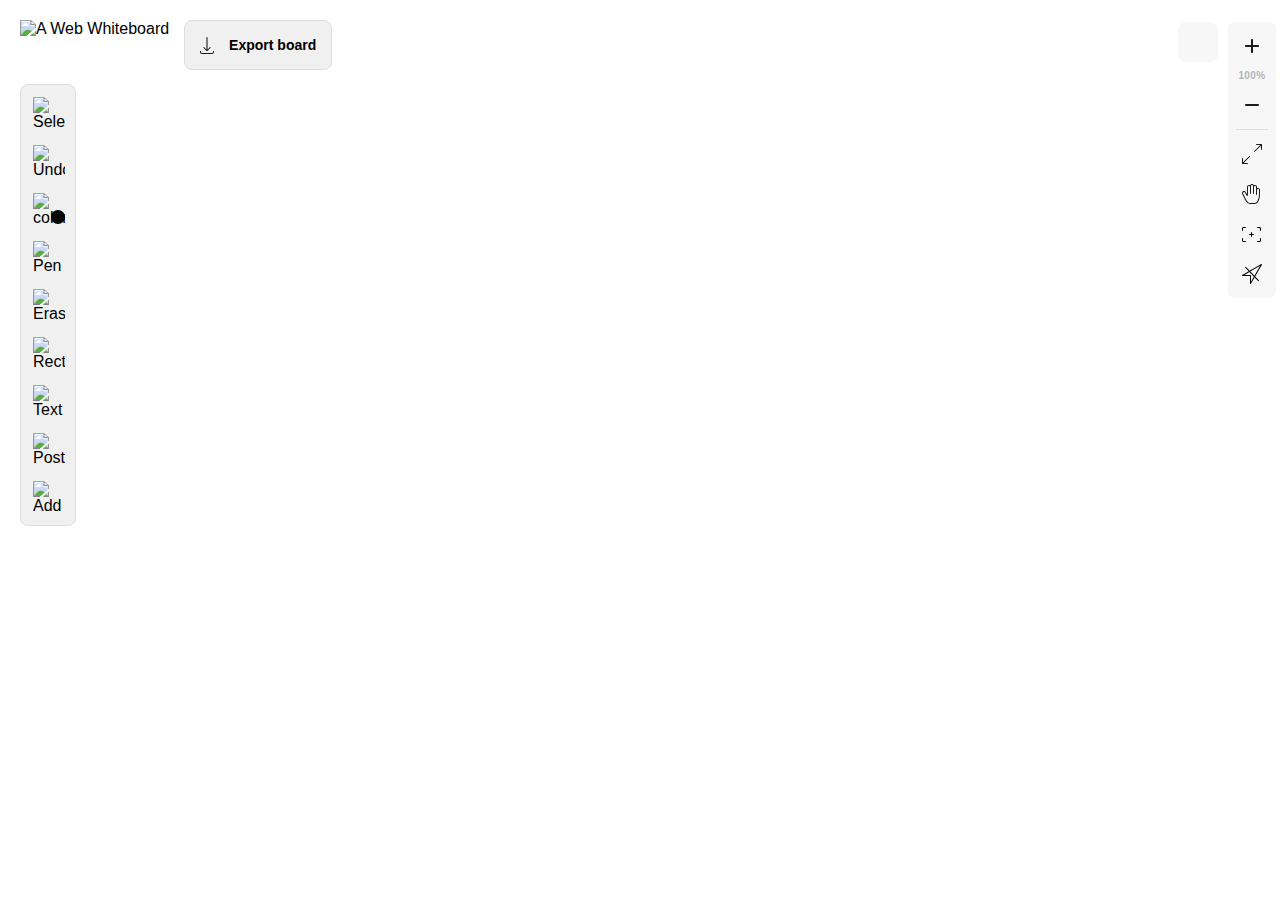
==== index.html @ 89027361 "api key enabled" ====
<head>
    <style type="text/css">
    </style>
    <script src="https://code.jquery.com/jquery-3.3.1.min.js"></script>
    <link rel="stylesheet" href="toolbar_style.css">
    <link rel="stylesheet" href="image-placement.css">
    <script src="aww3.min.js"></script>
    <script src="sample_toolbar.js"></script>
</head>
<body>
<div id="aww-wrapper" class="aww">
    <div id="board-menus">
        <div class="toolbar__box--top-left flex--top mobile--hidden">
            <div class="logo__box">
                <img src="https://awwapp.com/static/site/app-assets/aww-logo-small.svg" alt="A Web Whiteboard" class="logo">
                <img src="https://awwapp.com/static/site/app-assets/loader.gif" alt="A Web Whiteboard" class="loader">
            </div>
            <div class="toolbar toolbar--big flex mr--1">
                <div id="export-menu-button" class="toolbar__board toolbar__board--export toolbar__board--button flex--middle mobile--hidden">
                    <img src="[data-uri]" alt="Info" class="toolbar__button--icon">
                    <div class="tablet--hidden">Export board</div>
                    <div id="export-menu" class="dropdown dropdown__toolbar fadeInUp">
                        <ul class="dropdown__menu">
                            <li class="dropdown__menu--item">
                                <a id="export-as-pdf" href="#" class="dropdown__menu--link">Export as PDF</a>
                                <div id="pdf-quality-menu" style="left: 210px; width: auto; top: 0;" class="dropdown dropdown__toolbar fadeInUp">
                                    <ul class="dropdown__menu">
                                        <li class="dropdown__menu--item"><a id="0" href="#" class="dropdown__menu--link pdf-quality-button pdf-quality-selected">Regular quality (recommended)</a></li>
                                        <li class="dropdown__menu--item"><a id="1" href="#" class="dropdown__menu--link pdf-quality-button">High quality (large file size)</a></li>
                                        <li class="dropdown__menu--item"><a id="2" href="#" class="dropdown__menu--link pdf-quality-button">Super high quality (very large file size)</a></li>
                                    </ul>
                                </div>
                            </li>
                            <li class="dropdown__menu--item">
                                <a id="export-as-image" href="#" class="dropdown__menu--link">Export as an image</a>
                            </li>
                        </ul>
                    </div>
                </div>
            </div>
        </div>
        <div class="toolbar__box--middle-left">
            <div id="main-toolbar" class="toolbar toolbar--vertical fadeInUp--mobile mobile--hidden">
                <ul class="tools__menu">
                    <li id="aww-toolbar-select" class="tools__item">
                        <div data-tooltip="Select (V)" class="tools__item--button has--tooltip">
                            <img src="https://awwapp.com/static/site/app-assets/ict-select.svg" alt="Select">
                        </div>
                    </li>
                    <li id="aww-toolbar-redo" class="tools__item is--hidden">
                        <div data-tooltip="Redo" class="aww-toolbar-redo tools__item--button has--tooltip">
                            <div class="redo-icon"></div>
                        </div>
                    </li>
                    <li id="aww-toolbar-undo" class="tools__item">
                        <div data-tooltip="Undo (U)" class="tools__item--button has--tooltip">
                            <img src="https://awwapp.com/static/site/app-assets/ict-undo.svg" alt="Undo">
                        </div>
                    </li>
                    <li id="aww-toolbar-colors" class="tools__item has--toolbox">
                        <div class="tools__item--button">
                            <img src="https://awwapp.com/static/site/app-assets/ict-color.svg" alt="color">
                            <div class="picked__color"></div>
                        </div>
                        <div class="toolbox fadeInLeft">
                            <ul class="tools__menu tools__menu--inline tools__menu--colors">
                                <li id="aww-toolbar-color-0" class="tools__item">
                                    <div class="tools__item--button">
                                        <div style="background-color: #000000;" class="predefined__color"></div>
                                    </div>
                                </li>
                                <li id="aww-toolbar-color-1" class="tools__item">
                                    <div class="tools__item--button">
                                        <div style="background-color: #f7412d;" class="predefined__color"></div>
                                    </div>
                                </li>
                                <li id="aww-toolbar-color-2" class="tools__item">
                                    <div class="tools__item--button">
                                        <div style="background-color: #47b04b;" class="predefined__color"></div>
                                    </div>
                                </li>
                                <li id="aww-toolbar-color-3" class="tools__item">
                                    <div class="tools__item--button">
                                        <div style="background-color: #1194f6;" class="predefined__color"></div>
                                    </div>
                                </li>
                                <li id="aww-toolbar-color-4" class="tools__item">
                                    <div class="tools__item--button">
                                        <div style="background-color: #ffc200;" class="predefined__color"></div>
                                    </div>
                                </li>
                                <li id="aww-toolbar-color-5" class="tools__item">
                                    <div class="tools__item--button">
                                        <div style="background-color: #9d1bb2;" class="predefined__color"></div>
                                    </div>
                                </li>
                                <li id="aww-toolbar-color-6" class="tools__item">
                                    <div class="tools__item--button">
                                        <div style="background-color: #ec1561;" class="predefined__color"></div>
                                    </div>
                                </li>
                                <li id="aww-toolbar-color-7" class="tools__item">
                                    <div class="tools__item--button">
                                        <div style="background-color: #7a5547;" class="predefined__color"></div>
                                    </div>
                                </li>
                            </ul>
                            <div class="toolbox__separator"></div>
                            <ul id="custom-colors-row"
                                class="tools__menu tools__menu--inlinefloat wrap--8 tools__menu--colors">
                                <li id="aww-toolbar-add-color" class="tools__item">
                                    <div class="tools__item--button">
                                        <img src="https://awwapp.com/static/site/app-assets/ict-upload.svg" alt="Add color"></div>
                                </li>
                            </ul>
                            <div class="tools__colorwheel">
                                <div class="tools__colorwheel--inner">
                                    <div class="tools__colorwheel--picker slide--dot"></div>
                                    <canvas width="260" height="260" style="width: 100%;"
                                            class="tools__colorwheel--canvas"></canvas>
                                </div>
                            </div>
                        </div>
                    </li>
                    <li id="aww-toolbar-draw" class="tools__item has--toolbox has--dropdown">
                        <div class="tools__item--button"><img src="https://awwapp.com/static/site/app-assets/ict-pencil.svg" alt="Pen"></div>
                        <div class="toolbox fadeInLeft">
                            <ul class="tools__menu tools__menu--inline">
                                <li id="aww-toolbar-pencil" class="tools__item">
                                    <div data-tooltip="Pen (P)" class="tools__item--button has--tooltip"><img
                                            src="https://awwapp.com/static/site/app-assets/ict-pencil.svg" alt="Pen"></div>
                                </li>
                                <li id="aww-toolbar-marker" class="tools__item">
                                    <div data-tooltip="Marker (M)" class="tools__item--button has--tooltip"><img
                                            src="https://awwapp.com/static/site/app-assets/ict-marker.svg" alt="Marker"></div>
                                </li>
                                <li id="aww-toolbar-arrow" class="tools__item">
                                    <div data-tooltip="Arrow" class="tools__item--button has--tooltip">
                                        <img src="[data-uri]" alt="Arrow">
                                    </div>
                                </li>
                                <li id="aww-toolbar-lineArrow" class="tools__item">
                                    <div data-tooltip="Line arrow" class="tools__item--button has--tooltip">
                                        <img src="[data-uri]" alt="Line Arrow">
                                    </div>
                                </li>
                                <li id="aww-toolbar-lineStraight" class="tools__item">
                                    <div data-tooltip="Line (L)" class="tools__item--button has--tooltip"><img
                                            src="https://awwapp.com/static/site/app-assets/ict-lineStraight.svg" alt="Linetool locker"></div>
                                </li>
                            </ul>
                            <div class="toolbox__separator"></div>
                            <div class="tools__bigtool"><p class="paragraph tools__bigtool--title">Pen size</p>
                                <div class="tools__bigtool--slider cf flex--middle">
                                    <div class="tools__bigtool--value">1</div>
                                    <div class="tools__bigtool--slide">
                                        <div class="slide--dot"></div>
                                        <div class="slide--bg"></div>
                                    </div>
                                </div>
                            </div>
                        </div>
                    </li>
                    <li id="aww-toolbar-erase" class="tools__item has--toolbox has--dropdown">
                        <div class="tools__item--button"><img src="https://awwapp.com/static/site/app-assets/ict-eraser.svg" alt="Eraser">
                        </div>
                        <div class="toolbox fadeInLeft">
                            <ul class="tools__menu tools__menu--inline">
                                <li id="aww-toolbar-eraser" class="tools__item">
                                    <div data-tooltip="Eraser (E)" class="tools__item--button has--tooltip"><img
                                            src="https://awwapp.com/static/site/app-assets/ict-eraser.svg" alt="Eraser"></div>
                                </li>
                                <li id="aww-toolbar-elementEraser" class="tools__item">
                                    <div data-tooltip="Element Eraser (E)" class="tools__item--button has--tooltip">
                                        <img src="[data-uri]" alt="Element Eraser">
                                    </div>
                                </li>
                                <li id="aww-toolbar-eraseArea" class="tools__item">
                                    <div data-tooltip="Scissors (S)" class="tools__item--button has--tooltip"><img
                                            src="https://awwapp.com/static/site/app-assets/ict-eraseArea.svg" alt="Scissors"></div>
                                </li>
                                <li id="aww-toolbar-trash" class="tools__item">
                                    <div data-tooltip="Clear (C)" class="tools__item--button has--tooltip"><img
                                            src="https://awwapp.com/static/site/app-assets/ict-trash.svg" alt="Clear page"></div>
                                </li>
                            </ul>
                            <div class="toolbox__separator"></div>
                            <div class="tools__bigtool"><p class="paragraph tools__bigtool--title">Eraser size</p>
                                <div class="tools__bigtool--slider">
                                    <div class="tools__bigtool--value">1</div>
                                    <div class="tools__bigtool--slide">
                                        <div class="slide--dot"></div>
                                        <div class="slide--bg"></div>
                                    </div>
                                </div>
                            </div>
                        </div>
                    </li>
                    <li id="aww-toolbar-shape" class="tools__item has--toolbox has--dropdown">
                        <div class="tools__item--button"><img src="https://awwapp.com/static/site/app-assets/ict-rectangle.svg"
                                                              alt="Rectangle"></div>
                        <div class="toolbox fadeInLeft">
                            <ul class="tools__menu tools__menu--inline">
                                <li id="aww-toolbar-rectangle" class="tools__item">
                                    <div data-tooltip="Rectangle (R)" class="tools__item--button has--tooltip"><img
                                            src="https://awwapp.com/static/site/app-assets/ict-rectangle.svg" alt="Rectangle"></div>
                                </li>
                                <li id="aww-toolbar-rectangleFilled" class="tools__item">
                                    <div data-tooltip="Filled rectangle (R)" class="tools__item--button has--tooltip"><img
                                            src="https://awwapp.com/static/site/app-assets/ict-rectangleFilled.svg" alt="Filled rectangle">
                                    </div>
                                </li>
                                <li id="aww-toolbar-ellipse" class="tools__item">
                                    <div data-tooltip="Ellipse (B)" class="tools__item--button has--tooltip"><img
                                            src="https://awwapp.com/static/site/app-assets/ict-ellipse.svg" alt="Ellipse"></div>
                                </li>
                                <li id="aww-toolbar-ellipseFilled" class="tools__item">
                                    <div data-tooltip="Filled ellipse (B)" class="tools__item--button has--tooltip"><img
                                            src="https://awwapp.com/static/site/app-assets/ict-ellipseFilled.svg" alt="Filled ellipse"></div>
                                </li>
                            </ul>
                            <div class="toolbox__separator"></div>
                            <div class="tools__bigtool"><p class="paragraph tools__bigtool--title">Stroke thickness</p>
                                <div class="tools__bigtool--slider">
                                    <div class="tools__bigtool--value">1</div>
                                    <div class="tools__bigtool--slide">
                                        <div class="slide--dot"></div>
                                        <div class="slide--bg"></div>
                                    </div>
                                </div>
                            </div>
                        </div>
                    </li>
                    <li id="aww-toolbar-text" class="tools__item">
                        <div data-tooltip="Text (T)" class="tools__item--button has--tooltip"><img
                                src="https://awwapp.com/static/site/app-assets/ict-text.svg" alt="Text"></div>
                    </li>
                    <li id="aww-toolbar-postit" class="tools__item">
                        <div data-tooltip="Postit (N)" class="tools__item--button has--tooltip"><img
                                src="https://awwapp.com/static/site/app-assets/ict-postit.svg" alt="Post it"></div>
                    </li>
                    <li id="aww-toolbar-upload" class="tools__item has--toolbox">
                        <div data-tooltip="Upload" class="tools__item--button has--tooltip"><img
                                src="https://awwapp.com/static/site/app-assets/ict-upload.svg" alt="Add"></div>
                        <div class="toolbox toolbox--flexible fadeInLeft">
                            <ul class="tools__menu tools__menu--inline">
                                <li id="aww-toolbar-image" class="tools__item">
                                    <div data-tooltip="Upload image" class="tools__item--button"><img
                                            src="https://awwapp.com/static/site/app-assets/ict-upload-image.svg" alt="Upload image"></div>
                                </li>
                                <li id="aww-toolbar-presentation" class="tools__item">
                                    <div data-tooltip="Upload PDF" class="tools__item--button is--pro"><img
                                            src="https://awwapp.com/static/site/app-assets/ict-upload-pdf.svg" alt="Upload pdf"></div>
                                </li>
                                <li id="aww-toolbar-presentation" class="tools__item">
                                    <div data-tooltip="Upload PPT" class="tools__item--button is--pro"><img
                                            src="https://awwapp.com/static/site/app-assets/ict-upload-ppt.svg" alt="Upload ppt"></div>
                                </li>
                            </ul>
                        </div>
                    </li>
                </ul>
            </div>
        </div>
        <div class="toolbar__box--middle-right mobile--hidden">
            <div class="tools__wrapper">
                <div class="tools__minimap">
                    <div class="tools__minimap--button">
                        <div class="tools__minimap--visibility"></div>
                    </div>
                    <div id="minimap-container" class="tools__minimap--map">
                        <div id="minimap-screen-mark" style="width: 0px; height: 0px; top: 0px; left: 0px" class="tools__minimap--vframe"></div>
                        <canvas id="minimap-canvas"></canvas>
                    </div>
                </div>
                <div class="toolbar toolbar--vertical toolbar--mini">
                    <ul class="tools__mini">
                        <li class="tools__mini--item">
                            <div id="zoom-in" class="tools__mini--button">
                                <img src="[data-uri]">
                            </div>
                        </li>
                        <li id="zoom-level-text" class="tools__mini--text">100%</li>
                        <li class="tools__mini--item">
                            <div id="zoom-out" class="tools__mini--button">
                                <img src="[data-uri]">
                            </div>
                        </li>
                        <li class="tools__mini--separator"></li>
                        <li class="tools__mini--item">
                            <div id="fullscreen" class="tools__mini--button">
                                <img src="[data-uri]">
                            </div>
                        </li>
                        <li id="aww-toolbar-pan" class="tools__mini--item">
                            <div id="pan" class="tools__mini--button">
                                <img src="[data-uri]">
                            </div>
                        </li>
                        <li id="aww-toolbar-center" class="tools__mini--item">
                            <div id="center" class="tools__mini--button">
                                <img src="[data-uri]" style="margin: 6px"></div>
                        </li>
                        <li id="aww-toolbar-location" class="tools__mini--item">
                            <div id="location" class="tools__mini--button">
                                <img src="[data-uri]" style="margin: 6px" class="location--disabled">
                                <img src="[data-uri]" style="margin: 6px" class="location--enabled is--hidden">
                            </div>
                        </li>
                    </ul>
                </div>
            </div>
        </div>
        <div id="multipage-nav" class="toolbar__box--bottom-left mobile--centering">
            <div class="toolbar flex--middle">
                <div class="pagination flex--middle">
                    <div id="prev-page" class="arrow arrow--left flex--middle is--disabled">
                        <img src="https://awwapp.com/static/site/app-assets/ic-pages-left.svg" alt="Previous page">
                    </div>
                    <div class="pagination--boards">1/1</div>
                    <div id="next-page" class="arrow arrow--right flex--middle is--pro is--hidden">
                        <img src="https://awwapp.com/static/site/app-assets/ic-pages-right.svg" alt="Next page">
                    </div>
                    <div id="new-page" class="arrow arrow--right flex--middle is--pro">
                        <img src="https://awwapp.com/static/site/app-assets/ict-upload.svg" alt="New page">
                    </div>
                </div>
            </div>
        </div>
        <div class="toolbar__box--bottom-right">
            <div class="chat chat__box fadeInUp is--visible">
                <div class="chat__header chat__header--incall is--hidden">
                    <div class="grid grid--gapless">
                        <div class="grid__column grid__column--middle">
                            <div class="grid grid--gapless grid--middle">
                                <div class="grid__column grid__column--shrink mr--1">
                                    <span class="chat__username--noneditable">undefined</span>
                                </div>
                                <div class="grid__column grid__column--stretch flex flex--middle flex--start">
                                    <img src="https://awwapp.com/static/site/app-assets/ic-voiceactive.svg">
                                </div>
                            </div>
                        </div>
                    </div>
                </div>
                <div class="chat__header chat__header--normal-state">
                    <div class="grid grid--gapless grid--middle">
                        <div class="grid__column grid__column--shrink mr--1 flex">
                            <img id="change-name-done-button" src="https://awwapp.com/static/site/app-assets/ic-confirm-change.svg" class="after--editing">
                            <img id="change-name-button" src="https://awwapp.com/static/site/app-assets/ic-edit-name.svg" class="before--editing">
                        </div>
                        <div class="grid__column grid__column--middle">
                            <input readonly="" value="Name" class="chat__username">
                        </div>
                    </div>
                </div>
                <div class="chat__content">
                    <div class="chat__messages"></div>
                </div>
                <div style="height: 48px;" class="chat__footer">
                    <textarea placeholder="Type here" class="chat__input"></textarea>
                </div>
            </div>
            <div id="chat-button" class="toolbar__button toolbar__button--boxsm">
                <img src="https://awwapp.com/static/site/app-assets/ic-chat.svg" class="chat--closed">
                <img src="https://awwapp.com/static/site/app-assets/ic-close-black.svg" class="chat--opened">
            </div>
        </div>
        <div id="spinnable"
             style="position:absolute;left:0;top:0;right:0;bottom:0;display:none;z-index: 100;touch-action: none;"
             class="no--select">
            <div style="transform-origin: center" class="drop drop--mini">
                <div class="rotate--me">
                    <div class="drop__elements">
                        <div class="rotator flex--middle"><img src="https://awwapp.com/static/site/app-assets/ic-rotate.svg" alt=""></div>
                        <div class="grip grip--tl"></div>
                        <div class="grip grip--tc"></div>
                        <div class="grip grip--tr"></div>
                        <div class="grip grip--ml"></div>
                        <div class="grip grip--mr"></div>
                        <div class="grip grip--bl"></div>
                        <div class="grip grip--bc"></div>
                        <div class="grip grip--br"></div>
                    </div>
                    <img style="touch-action: none;" class="no--select uploaded--img"></div>
                <div class="drop__buttons">
                    <a href="#" class="button button--whitered button--big mr--1 js-cancel">
                        <img src="https://awwapp.com/static/site/app-assets/ic-close-red.svg">
                    </a>
                    <a href="#" class="button js-ok button--big">Place image</a>
                </div>
            </div>
        </div>
    </div>
    <div id="spinnable"
         style="position:absolute;left:0;top:0;right:0;bottom:0;display:none;z-index: 100;touch-action: none;"
         class="no--select">
        <div style="transform-origin: center" class="drop drop--mini">
            <div class="rotate--me">
                <div class="drop__elements">
                    <div class="rotator flex--middle"><img src="https://awwapp.com/static/site/app-assets/ic-rotate.svg" alt=""></div>
                    <div class="grip grip--tl"></div>
                    <div class="grip grip--tc"></div>
                    <div class="grip grip--tr"></div>
                    <div class="grip grip--ml"></div>
                    <div class="grip grip--mr"></div>
                    <div class="grip grip--bl"></div>
                    <div class="grip grip--bc"></div>
                    <div class="grip grip--br"></div>
                </div>
                <img style="touch-action: none;" class="no--select uploaded--img"></div>
            <div class="drop__buttons">
                <a href="#" class="button button--whitered button--big mr--1 js-cancel">
                    <img src="https://awwapp.com/static/site/app-assets/ic-close-red.svg">
                </a>
                <a href="#" class="button js-ok button--big">Place image</a>
            </div>
        </div>
    </div>
</div>
<script type="text/javascript">
    var aww = new AwwBoard('#aww-wrapper', {
        /* make sure you're using your own key here */
        apiKey: '822c5876-6135-458d-bbe5-20b5fb0d504e',
        /* put a unique text here */
        boardLink: 'qwertyunique',
        multiPage: true,
        sendUserPointer: true,
        showUserPointers: true
    });
    initToolbar();
</script>
</body>
---- toolbar_style.css ----
.aww {
  /*//fonts
$font_0: FontAwesome;
$font_1: sans-serif;
$font_2: Lato;*/
  /*body {
  background: $color_alabaster_approx;
  color: $color_vulcan_approx;
  font: 300 100%/1.5em $font_2, $font_1;
  margin: 0;
}*/
  /**[class*="fontawesome-"]:before {
  font-family: $font_0, $font_1;
}*/
  /*
add .is-pro css class on element to add pro badge
element must have position: relative;
*/
  background: white; }
  .aww html {
    box-sizing: border-box;
    -ms-text-size-adjust: 100%;
    /* 1 */
    -webkit-text-size-adjust: 100%;
    /* 1 */ }
  .aww *,
  .aww *:before,
  .aww *:after {
    box-sizing: inherit; }
  .aww body {
    overflow-x: hidden;
    margin: 0; }
  .aww article,
  .aww aside,
  .aww footer,
  .aww header,
  .aww nav,
  .aww section {
    display: block; }
  .aww figcaption,
  .aww figure,
  .aww main {
    /* 1 */
    display: block; }
  .aww figure {
    margin: 1em 2em; }
  .aww hr {
    box-sizing: content-box;
    /* 1 */
    height: 0;
    /* 1 */
    overflow: visible;
    /* 2 */ }
  .aww pre,
  .aww code,
  .aww kbd,
  .aww samp {
    font-size: 1em; }
  .aww a {
    background-color: transparent;
    /* 1 */
    -webkit-text-decoration-skip: objects;
    /* 2 */ }
  .aww abbr[title] {
    border-bottom: none;
    /* 1 */
    text-decoration: underline;
    /* 2 */
    text-decoration: underline dotted;
    /* 2 */ }
  .aww b,
  .aww strong {
    font-weight: inherit; }
  .aww b,
  .aww strong {
    font-weight: bolder; }
  .aww dfn {
    font-style: italic; }
  .aww small {
    font-size: 80%; }
  .aww sub,
  .aww sup {
    font-size: 75%;
    line-height: 0;
    position: relative;
    vertical-align: baseline; }
  .aww sub {
    bottom: -0.25em; }
  .aww sup {
    top: -0.5em; }
  .aww audio,
  .aww video {
    display: inline-block; }
  .aww audio:not([controls]) {
    display: none;
    height: 0; }
  .aww img {
    border-style: none; }
  .aww svg {
    fill: currentColor;
    /* 1 */
    vertical-align: middle;
    /* 2 */ }
  .aww svg:not(:root) {
    overflow: hidden; }
  .aww button,
  .aww input,
  .aww optgroup,
  .aww select,
  .aww textarea {
    margin: 0; }
  .aww button,
  .aww input {
    /* 1 */
    overflow: visible; }
  .aww button,
  .aww select {
    /* 1 */
    text-transform: none; }
  .aww button,
  .aww html [type="button"],
  .aww [type="reset"],
  .aww [type="submit"] {
    -webkit-appearance: button;
    /* 2 */ }
  .aww button::-moz-focus-inner,
  .aww [type="button"]::-moz-focus-inner,
  .aww [type="reset"]::-moz-focus-inner,
  .aww [type="submit"]::-moz-focus-inner {
    border-style: none;
    padding: 0; }
  .aww button:-moz-focusring,
  .aww [type="button"]:-moz-focusring,
  .aww [type="reset"]:-moz-focusring,
  .aww [type="submit"]:-moz-focusring {
    outline: 1px dotted ButtonText; }
  .aww legend {
    box-sizing: border-box;
    /* 1 */
    color: inherit;
    /* 2 */
    display: table;
    /* 1 */
    max-width: 100%;
    /* 1 */
    padding: 0;
    /* 3 */
    white-space: normal;
    /* 1 */ }
  .aww progress {
    display: inline-block;
    /* 1 */
    vertical-align: baseline;
    /* 2 */ }
  .aww textarea {
    overflow: auto; }
  .aww [type="checkbox"],
  .aww [type="radio"] {
    box-sizing: border-box;
    /* 1 */
    padding: 0;
    /* 2 */ }
  .aww [type="number"]::-webkit-inner-spin-button,
  .aww [type="number"]::-webkit-outer-spin-button {
    height: auto; }
  .aww [type="search"] {
    -webkit-appearance: textfield;
    /* 1 */
    outline-offset: -2px;
    /* 2 */ }
  .aww [type="search"]::-webkit-search-cancel-button,
  .aww [type="search"]::-webkit-search-decoration {
    -webkit-appearance: none; }
  .aww ::-webkit-file-upload-button {
    -webkit-appearance: button;
    /* 1 */
    font: inherit;
    /* 2 */ }
  .aww details,
  .aww menu {
    display: block; }
  .aww summary {
    display: list-item; }
  .aww canvas {
    display: inline-block; }
  .aww template {
    display: none; }
  .aww [hidden] {
    display: none; }
  .aww body {
    font-family: "Lato", sans-serif;
    position: relative;
    overflow: hidden !important;
    -ms-touch-action: none;
        touch-action: none; }
  .aww .wrapper-for-fullscreen {
    background: url("http://127.0.0.1:3000/static/site/app-assets/bg.svg") #f9f9f9 repeat;
    background-size: 40px 40px;
    width: 100%;
    height: 100%; }
  .aww .bottom-notif-ad {
    bottom: 130px !important; }
  @media (min-width: 30em) {
    .aww html, .aww body {
      width: 100%;
      height: 100%; } }
  @media (max-width: 29.9375em) {
    .aww html, .aww body {
      width: 100%;
      height: 100%;
      width: 100vw;
      height: 100vh; } }
  .aww .logo__box {
    display: -ms-flexbox;
    display: flex;
    margin-right: 15px; }
    .aww .logo__box .loader {
      display: none; }
    .aww .logo__box.is--loading .logo {
      display: none; }
    .aww .logo__box.is--loading .loader {
      display: block; }
  .aww .canvas {
    width: 100%;
    height: 100%;
    width: 100vw;
    height: 100vh;
    z-index: 2;
    -ms-touch-action: none;
        touch-action: none; }
  .aww .cf:before,
  .aww .cf:after {
    content: " ";
    /* 1 */
    display: table;
    /* 2 */ }
  .aww .cf:after {
    clear: both; }
  .aww .flex {
    display: -ms-flexbox;
    display: flex; }
  .aww .flex--middle {
    display: -ms-flexbox !important;
    display: flex !important;
    -ms-flex-pack: center;
        justify-content: center;
    -ms-flex-align: center;
        align-items: center; }
  .aww .flex--top {
    display: -ms-flexbox !important;
    display: flex !important;
    -ms-flex-pack: center;
        justify-content: center;
    -ms-flex-align: start;
        align-items: flex-start; }
  .aww .flex--middleself {
    -ms-flex-item-align: center;
        -ms-grid-row-align: center;
        align-self: center; }
  .aww .flex--topself {
    -ms-flex-item-align: start;
        align-self: flex-start; }
  @media (max-width: 29.9375em) {
    .aww .flex--middle {
      -ms-flex-direction: column;
          flex-direction: column; } }
  .aww .flex--right {
    -ms-flex-pack: end;
        justify-content: flex-end; }
  .aww .flex--start {
    -ms-flex-pack: start;
        justify-content: flex-start; }
  .aww .flex--row {
    -ms-flex-direction: row;
        flex-direction: row; }
  .aww .flex--column {
    -ms-flex-direction: column;
        flex-direction: column; }
  .aww .flex--selfright {
    margin-left: auto; }
  .aww .flex-spacebetween {
    -ms-flex-pack: justify;
        justify-content: space-between; }
  .aww .mr--1 {
    margin-right: 10px !important; }
  .aww .mr--2 {
    margin-right: 20px !important; }
  .aww .mr--3 {
    margin-right: 30px !important; }
  .aww .mr--4 {
    margin-right: 40px !important; }
  .aww .mr--5 {
    margin-right: 50px !important; }
  .aww .ml--1 {
    margin-left: 10px !important; }
  .aww .ml--2 {
    margin-left: 20px !important; }
  .aww .ml--3 {
    margin-left: 30px !important; }
  .aww .ml--4 {
    margin-left: 40px !important; }
  .aww .ml--5 {
    margin-left: 50px !important; }
  .aww .mt--1 {
    margin-top: 10px !important; }
  .aww .mt--2 {
    margin-top: 20px !important; }
  .aww .mt--3 {
    margin-top: 30px !important; }
  .aww .mt--4 {
    margin-top: 40px !important; }
  .aww .mt--5 {
    margin-top: 50px !important; }
  .aww .mb--1 {
    margin-bottom: 10px !important; }
  .aww .mb--2 {
    margin-bottom: 20px !important; }
  .aww .mb--3 {
    margin-bottom: 30px !important; }
  .aww .mb--4 {
    margin-bottom: 40px !important; }
  .aww .mb--5 {
    margin-bottom: 50px !important; }
  .aww .no--select {
    -webkit-touch-callout: none;
    -webkit-user-select: none;
    -moz-user-select: none;
    -ms-user-select: none;
    user-select: none;
    -webkit-touch-callout: none;
    -ms-text-size-adjust: none;
    -webkit-text-size-adjust: none;
    -webkit-tap-highlight-color: rgba(0, 0, 0, 0); }
  .aww .is--visible {
    display: block; }
  .aww .is--visible-flex {
    display: -ms-flexbox;
    display: flex; }
  .aww .is--hidden {
    display: none !important; }
  .aww .mobile--hidden {
    display: -ms-flexbox;
    display: flex; }
    @media (max-width: 29.9375em) {
      .aww .mobile--hidden {
        display: none !important; } }
  .aww .mobile--only {
    display: none !important; }
    @media (max-width: 29.9375em) {
      .aww .mobile--only {
        display: -ms-flexbox !important;
        display: flex !important; } }
  @media (max-width: 29.9375em) {
    .aww .mobile--centering {
      position: absolute;
      left: 50% !important;
      -ms-transform: translate(-50%, 0);
          transform: translate(-50%, 0); } }
  .aww .tablet--hidden {
    display: -ms-flexbox;
    display: flex; }
    @media (max-width: 59.9375em) {
      .aww .tablet--hidden {
        display: none !important; } }
  .aww .tablet--only {
    display: none !important; }
    @media (max-width: 59.9375em) {
      .aww .tablet--only {
        display: -ms-flexbox !important;
        display: flex !important; } }

@keyframes fadeInUp {
  from {
    opacity: 0;
    transform: translate3d(0, 30px, 0); }
  to {
    opacity: 1;
    transform: none; } }
  .aww .fadeInUp {
    animation: fadeInUp .350s ease-in-out; }

@keyframes fadeOutDown {
  from {
    opacity: 1; }
  to {
    opacity: 0;
    transform: translate3d(0, 100%, 0); } }
  .aww .fadeOutDown {
    animation: fadeOutDown .350s ease-in-out; }
  .aww .fadeInUp--mobile {
    animation: none; }
    @media (max-width: 29.9375em) {
      .aww .fadeInUp--mobile {
        animation: fadeInUp .350s ease-in-out; } }
  .aww .fadeOutDown--mobile {
    animation: none; }
    @media (max-width: 29.9375em) {
      .aww .fadeOutDown--mobile {
        animation: fadeOutDown .350s ease-in-out; } }

@keyframes fadeInLeft {
  from {
    opacity: 0;
    transform: translate3d(30px, 0, 0); }
  to {
    opacity: 1;
    transform: none; } }
  .aww .fadeInLeft {
    animation: fadeInLeft .350s ease-in-out; }

@keyframes fadeOutRight {
  from {
    opacity: 1; }
  to {
    opacity: 0;
    transform: translate3d(100%, 0, 0); } }
  .aww .fadeOutRight {
    animation: fadeOutRight .350s ease-in-out; }
  .aww .fadeInLeft--mobile {
    animation: none; }
    @media (max-width: 29.9375em) {
      .aww .fadeInLeft--mobile {
        animation: fadeInLeft .350s ease-in-out; } }
  .aww .fadeOutRight--mobile {
    animation: none; }
    @media (max-width: 29.9375em) {
      .aww .fadeOutRight--mobile {
        animation: fadeOutRight .350s ease-in-out; } }
  .aww .grid {
    display: -ms-flexbox;
    display: flex;
    -ms-flex-wrap: wrap;
        flex-wrap: wrap;
    margin: 0 -4px; }
    @media (min-width: 60em) {
      .aww .grid {
        margin: 0 -6px; } }
    .aww .grid__column {
      -ms-flex: 1;
          flex: 1;
      max-width: 100%;
      padding: 8px 4px; }
      @media (min-width: 60em) {
        .aww .grid__column {
          padding: 12px 6px; } }
      .aww .grid__column--1 {
        -ms-flex-preferred-size: 8.33333%;
            flex-basis: 8.33333%;
        max-width: 8.33333%; }
      .aww .grid__column--2 {
        -ms-flex-preferred-size: 16.66667%;
            flex-basis: 16.66667%;
        max-width: 16.66667%; }
      .aww .grid__column--3 {
        -ms-flex-preferred-size: 25%;
            flex-basis: 25%;
        max-width: 25%; }
      .aww .grid__column--4 {
        -ms-flex-preferred-size: 33.33333%;
            flex-basis: 33.33333%;
        max-width: 33.33333%; }
      .aww .grid__column--5 {
        -ms-flex-preferred-size: 41.66667%;
            flex-basis: 41.66667%;
        max-width: 41.66667%; }
      .aww .grid__column--6 {
        -ms-flex-preferred-size: 50%;
            flex-basis: 50%;
        max-width: 50%; }
      .aww .grid__column--7 {
        -ms-flex-preferred-size: 58.33333%;
            flex-basis: 58.33333%;
        max-width: 58.33333%; }
      .aww .grid__column--8 {
        -ms-flex-preferred-size: 66.66667%;
            flex-basis: 66.66667%;
        max-width: 66.66667%; }
      .aww .grid__column--9 {
        -ms-flex-preferred-size: 75%;
            flex-basis: 75%;
        max-width: 75%; }
      .aww .grid__column--10 {
        -ms-flex-preferred-size: 83.33333%;
            flex-basis: 83.33333%;
        max-width: 83.33333%; }
      .aww .grid__column--11 {
        -ms-flex-preferred-size: 91.66667%;
            flex-basis: 91.66667%;
        max-width: 91.66667%; }
      .aww .grid__column--12 {
        -ms-flex-preferred-size: 100%;
            flex-basis: 100%;
        max-width: 100%; }
      @media (min-width: 30em) {
        .aww .grid__column--1\@small {
          -ms-flex-preferred-size: 8.33333%;
              flex-basis: 8.33333%;
          max-width: 8.33333%; }
        .aww .grid__column--2\@small {
          -ms-flex-preferred-size: 16.66667%;
              flex-basis: 16.66667%;
          max-width: 16.66667%; }
        .aww .grid__column--3\@small {
          -ms-flex-preferred-size: 25%;
              flex-basis: 25%;
          max-width: 25%; }
        .aww .grid__column--4\@small {
          -ms-flex-preferred-size: 33.33333%;
              flex-basis: 33.33333%;
          max-width: 33.33333%; }
        .aww .grid__column--5\@small {
          -ms-flex-preferred-size: 41.66667%;
              flex-basis: 41.66667%;
          max-width: 41.66667%; }
        .aww .grid__column--6\@small {
          -ms-flex-preferred-size: 50%;
              flex-basis: 50%;
          max-width: 50%; }
        .aww .grid__column--7\@small {
          -ms-flex-preferred-size: 58.33333%;
              flex-basis: 58.33333%;
          max-width: 58.33333%; }
        .aww .grid__column--8\@small {
          -ms-flex-preferred-size: 66.66667%;
              flex-basis: 66.66667%;
          max-width: 66.66667%; }
        .aww .grid__column--9\@small {
          -ms-flex-preferred-size: 75%;
              flex-basis: 75%;
          max-width: 75%; }
        .aww .grid__column--10\@small {
          -ms-flex-preferred-size: 83.33333%;
              flex-basis: 83.33333%;
          max-width: 83.33333%; }
        .aww .grid__column--11\@small {
          -ms-flex-preferred-size: 91.66667%;
              flex-basis: 91.66667%;
          max-width: 91.66667%; }
        .aww .grid__column--12\@small {
          -ms-flex-preferred-size: 100%;
              flex-basis: 100%;
          max-width: 100%; } }
      @media (min-width: 48em) {
        .aww .grid__column--1\@medium {
          -ms-flex-preferred-size: 8.33333%;
              flex-basis: 8.33333%;
          max-width: 8.33333%; }
        .aww .grid__column--2\@medium {
          -ms-flex-preferred-size: 16.66667%;
              flex-basis: 16.66667%;
          max-width: 16.66667%; }
        .aww .grid__column--3\@medium {
          -ms-flex-preferred-size: 25%;
              flex-basis: 25%;
          max-width: 25%; }
        .aww .grid__column--4\@medium {
          -ms-flex-preferred-size: 33.33333%;
              flex-basis: 33.33333%;
          max-width: 33.33333%; }
        .aww .grid__column--5\@medium {
          -ms-flex-preferred-size: 41.66667%;
              flex-basis: 41.66667%;
          max-width: 41.66667%; }
        .aww .grid__column--6\@medium {
          -ms-flex-preferred-size: 50%;
              flex-basis: 50%;
          max-width: 50%; }
        .aww .grid__column--7\@medium {
          -ms-flex-preferred-size: 58.33333%;
              flex-basis: 58.33333%;
          max-width: 58.33333%; }
        .aww .grid__column--8\@medium {
          -ms-flex-preferred-size: 66.66667%;
              flex-basis: 66.66667%;
          max-width: 66.66667%; }
        .aww .grid__column--9\@medium {
          -ms-flex-preferred-size: 75%;
              flex-basis: 75%;
          max-width: 75%; }
        .aww .grid__column--10\@medium {
          -ms-flex-preferred-size: 83.33333%;
              flex-basis: 83.33333%;
          max-width: 83.33333%; }
        .aww .grid__column--11\@medium {
          -ms-flex-preferred-size: 91.66667%;
              flex-basis: 91.66667%;
          max-width: 91.66667%; }
        .aww .grid__column--12\@medium {
          -ms-flex-preferred-size: 100%;
              flex-basis: 100%;
          max-width: 100%; } }
      @media (min-width: 60em) {
        .aww .grid__column--1\@large {
          -ms-flex-preferred-size: 8.33333%;
              flex-basis: 8.33333%;
          max-width: 8.33333%; }
        .aww .grid__column--2\@large {
          -ms-flex-preferred-size: 16.66667%;
              flex-basis: 16.66667%;
          max-width: 16.66667%; }
        .aww .grid__column--3\@large {
          -ms-flex-preferred-size: 25%;
              flex-basis: 25%;
          max-width: 25%; }
        .aww .grid__column--4\@large {
          -ms-flex-preferred-size: 33.33333%;
              flex-basis: 33.33333%;
          max-width: 33.33333%; }
        .aww .grid__column--5\@large {
          -ms-flex-preferred-size: 41.66667%;
              flex-basis: 41.66667%;
          max-width: 41.66667%; }
        .aww .grid__column--6\@large {
          -ms-flex-preferred-size: 50%;
              flex-basis: 50%;
          max-width: 50%; }
        .aww .grid__column--7\@large {
          -ms-flex-preferred-size: 58.33333%;
              flex-basis: 58.33333%;
          max-width: 58.33333%; }
        .aww .grid__column--8\@large {
          -ms-flex-preferred-size: 66.66667%;
              flex-basis: 66.66667%;
          max-width: 66.66667%; }
        .aww .grid__column--9\@large {
          -ms-flex-preferred-size: 75%;
              flex-basis: 75%;
          max-width: 75%; }
        .aww .grid__column--10\@large {
          -ms-flex-preferred-size: 83.33333%;
              flex-basis: 83.33333%;
          max-width: 83.33333%; }
        .aww .grid__column--11\@large {
          -ms-flex-preferred-size: 91.66667%;
              flex-basis: 91.66667%;
          max-width: 91.66667%; }
        .aww .grid__column--12\@large {
          -ms-flex-preferred-size: 100%;
              flex-basis: 100%;
          max-width: 100%; } }
      @media (min-width: 70em) {
        .aww .grid__column--1\@xlarge {
          -ms-flex-preferred-size: 8.33333%;
              flex-basis: 8.33333%;
          max-width: 8.33333%; }
        .aww .grid__column--2\@xlarge {
          -ms-flex-preferred-size: 16.66667%;
              flex-basis: 16.66667%;
          max-width: 16.66667%; }
        .aww .grid__column--3\@xlarge {
          -ms-flex-preferred-size: 25%;
              flex-basis: 25%;
          max-width: 25%; }
        .aww .grid__column--4\@xlarge {
          -ms-flex-preferred-size: 33.33333%;
              flex-basis: 33.33333%;
          max-width: 33.33333%; }
        .aww .grid__column--5\@xlarge {
          -ms-flex-preferred-size: 41.66667%;
              flex-basis: 41.66667%;
          max-width: 41.66667%; }
        .aww .grid__column--6\@xlarge {
          -ms-flex-preferred-size: 50%;
              flex-basis: 50%;
          max-width: 50%; }
        .aww .grid__column--7\@xlarge {
          -ms-flex-preferred-size: 58.33333%;
              flex-basis: 58.33333%;
          max-width: 58.33333%; }
        .aww .grid__column--8\@xlarge {
          -ms-flex-preferred-size: 66.66667%;
              flex-basis: 66.66667%;
          max-width: 66.66667%; }
        .aww .grid__column--9\@xlarge {
          -ms-flex-preferred-size: 75%;
              flex-basis: 75%;
          max-width: 75%; }
        .aww .grid__column--10\@xlarge {
          -ms-flex-preferred-size: 83.33333%;
              flex-basis: 83.33333%;
          max-width: 83.33333%; }
        .aww .grid__column--11\@xlarge {
          -ms-flex-preferred-size: 91.66667%;
              flex-basis: 91.66667%;
          max-width: 91.66667%; }
        .aww .grid__column--12\@xlarge {
          -ms-flex-preferred-size: 100%;
              flex-basis: 100%;
          max-width: 100%; } }
      @media (min-width: 90em) {
        .aww .grid__column--1\@xxlarge {
          -ms-flex-preferred-size: 8.33333%;
              flex-basis: 8.33333%;
          max-width: 8.33333%; }
        .aww .grid__column--2\@xxlarge {
          -ms-flex-preferred-size: 16.66667%;
              flex-basis: 16.66667%;
          max-width: 16.66667%; }
        .aww .grid__column--3\@xxlarge {
          -ms-flex-preferred-size: 25%;
              flex-basis: 25%;
          max-width: 25%; }
        .aww .grid__column--4\@xxlarge {
          -ms-flex-preferred-size: 33.33333%;
              flex-basis: 33.33333%;
          max-width: 33.33333%; }
        .aww .grid__column--5\@xxlarge {
          -ms-flex-preferred-size: 41.66667%;
              flex-basis: 41.66667%;
          max-width: 41.66667%; }
        .aww .grid__column--6\@xxlarge {
          -ms-flex-preferred-size: 50%;
              flex-basis: 50%;
          max-width: 50%; }
        .aww .grid__column--7\@xxlarge {
          -ms-flex-preferred-size: 58.33333%;
              flex-basis: 58.33333%;
          max-width: 58.33333%; }
        .aww .grid__column--8\@xxlarge {
          -ms-flex-preferred-size: 66.66667%;
              flex-basis: 66.66667%;
          max-width: 66.66667%; }
        .aww .grid__column--9\@xxlarge {
          -ms-flex-preferred-size: 75%;
              flex-basis: 75%;
          max-width: 75%; }
        .aww .grid__column--10\@xxlarge {
          -ms-flex-preferred-size: 83.33333%;
              flex-basis: 83.33333%;
          max-width: 83.33333%; }
        .aww .grid__column--11\@xxlarge {
          -ms-flex-preferred-size: 91.66667%;
              flex-basis: 91.66667%;
          max-width: 91.66667%; }
        .aww .grid__column--12\@xxlarge {
          -ms-flex-preferred-size: 100%;
              flex-basis: 100%;
          max-width: 100%; } }
      .aww .grid__column--shrink {
        -ms-flex: 0 1 auto;
            flex: 0 1 auto; }
      .aww .grid__column--middle {
        -ms-flex-item-align: center;
            -ms-grid-row-align: center;
            align-self: center; }
      .aww .grid__column--bottom {
        -ms-flex-item-align: end;
            align-self: flex-end; }
      .aww .grid__column--baseline {
        -ms-flex-item-align: baseline;
            align-self: baseline; }
      .aww .grid__column--stretch {
        -ms-flex-item-align: stretch;
            -ms-grid-row-align: stretch;
            align-self: stretch; }
    .aww .grid--right {
      -ms-flex-pack: end;
          justify-content: flex-end; }
    .aww .grid--center {
      -ms-flex-pack: center;
          justify-content: center; }
    .aww .grid--justify {
      -ms-flex-pack: justify;
          justify-content: space-between; }
    .aww .grid--space {
      -ms-flex-pack: distribute;
          justify-content: space-around; }
    .aww .grid--middle {
      -ms-flex-align: center;
          align-items: center; }
    .aww .grid--bottom {
      -ms-flex-align: end;
          align-items: flex-end; }
    .aww .grid--stretch {
      -ms-flex-align: stretch;
          align-items: stretch; }
    .aww .grid--stacked {
      -ms-flex-direction: column;
          flex-direction: column; }
    .aww .grid--reversed {
      -ms-flex-direction: row-reverse;
          flex-direction: row-reverse; }
      .aww .grid--reversed.aww .grid--stacked {
        -ms-flex-direction: column-reverse;
            flex-direction: column-reverse; }
    @media (max-width: 47.9375em) {
      .aww .grid--stackable {
        -ms-flex-direction: column;
            flex-direction: column;
        -ms-flex-align: start !important;
            align-items: flex-start !important; }
        .aww .grid--stackable > .aww .grid__column {
          -ms-flex-preferred-size: auto;
              flex-basis: auto;
          max-width: 100%; } }
    .aww .grid--gapless {
      margin: 0; }
      .aww .grid--gapless > .aww .grid__column {
        padding: 0; }
  .aww .heading {
    margin: 0; }
  .aww .paragraph {
    margin: 0; }
  .aww .text--muted {
    color: #b3b3b3; }
  .aww .h1 {
    font-size: 20px; }
  .aww .h2 {
    font-size: 18px; }
  .aww .h3 {
    font-size: 16px; }
  .aww .h4 {
    font-size: 14px; }
  .aww .h5 {
    font-size: 12px; }
  .aww b,
  .aww strong {
    font-weight: 700; }
  .aww hr {
    border: 0;
    color: #e1e1e1;
    background-color: #e1e1e1;
    height: 1px;
    margin: 0; }
  .aww a {
    color: #56C376;
    text-decoration: none; }
    .aww a:hover {
      color: #4CAC6A;
      text-decoration: underline; }
  .aww ul {
    list-style-type: none;
    padding: 0;
    margin: 0; }
  .aww .button {
    color: #fff;
    background-color: #56C376;
    position: relative;
    cursor: pointer;
    display: inline-block;
    vertical-align: middle;
    text-decoration: none;
    outline: 0;
    overflow: hidden;
    font-weight: 700;
    text-align: center;
    border-radius: 24px;
    transition: 0.6s cubic-bezier(0.165, 0.84, 0.44, 1); }
    .aww .button:hover, .aww .button:focus, .aww .button:active {
      color: #fff;
      background-color: #4CAC6A;
      text-decoration: none !important; }
    .aww .button--hollow {
      color: #56C376;
      border-color: #56C376;
      border-width: 1px;
      border-style: solid;
      background-color: transparent; }
      .aww .button--hollow:hover, .aww .button--hollow:focus, .aww .button--hollow:active {
        color: #fff;
        border-color: #56C376; }
      .aww .button--hollow.aww .button--gray {
        color: #333333;
        border-color: #b3b3b3;
        background-color: transparent; }
        .aww .button--hollow.aww .button--gray:hover, .aww .button--hollow.aww .button--gray:focus, .aww .button--hollow.aww .button--gray:active {
          color: #333333;
          border-color: #b3b3b3;
          background-color: transparent; }
      .aww .button--hollow.aww .button--white {
        color: #fff;
        border-color: #fff;
        background-color: transparent; }
        .aww .button--hollow.aww .button--white:hover, .aww .button--hollow.aww .button--white:focus, .aww .button--hollow.aww .button--white:active {
          color: #56C376;
          border-color: #fff;
          background-color: #fff; }
    .aww .button--small {
      font-size: 14px;
      line-height: 40px;
      height: 40px;
      padding: 0 20px; }
    .aww .button--big {
      font-size: 14px;
      line-height: 48px;
      height: 48px;
      padding: 0 20px; }
    .aww .button--white {
      color: #56C376;
      background-color: #fff; }
      .aww .button--white:hover, .aww .button--white:focus, .aww .button--white:active {
        color: #56C376;
        background-color: #fff; }
    .aww .button--whitered {
      color: #f7412d;
      background-color: #fff; }
      .aww .button--whitered:hover, .aww .button--whitered:focus, .aww .button--whitered:active {
        color: #f7412d;
        background-color: #EBEBEB; }
    .aww .button--error {
      color: #fff;
      background-color: #D51A20; }
      .aww .button--error:hover, .aww .button--error:focus, .aww .button--error:active {
        color: #fff;
        background-color: #D51A20; }
    .aww .button--close {
      color: #333333;
      background-color: #EDEDED;
      width: 44px;
      height: 44px;
      padding: 0; }
      .aww .button--close:hover, .aww .button--close:focus, .aww .button--close:active {
        color: #333333;
        background-color: #E3E3E3;
        width: 44px;
        height: 44px;
        padding: 0; }
    .aww .button--closewhite {
      color: #56C376;
      background-color: #fff;
      width: 44px;
      height: 44px;
      line-height: 44px;
      padding: 0; }
      .aww .button--closewhite:hover, .aww .button--closewhite:focus, .aww .button--closewhite:active {
        color: #000;
        background-color: #E3E3E3;
        width: 44px;
        height: 44px;
        line-height: 44px;
        padding: 0; }
    .aww .button:disabled, .aww .button--disabled {
      cursor: default;
      background: #C8EDD5;
      box-shadow: none;
      pointer-events: none;
      background-image: none; }
    .aww .button__group {
      display: -ms-flexbox;
      display: flex;
      -ms-flex-pack: justify;
          justify-content: space-between; }
  .aww .input {
    font-size: 16px;
    height: 40px;
    padding: 0 16px;
    color: #b3b3b3;
    background-color: #fff;
    border-color: #56C376;
    font-family: inherit;
    border-width: 1px;
    border-style: solid;
    border-color: #dddddd;
    border-radius: 8px;
    line-height: 1;
    width: 100%; }
    .aww .input:hover, .aww .input:focus {
      outline: 0;
      border-color: #E3E3E3;
      color: #191919;
      background-color: #fff;
      border-color: #56C376; }
    .aww .input--big {
      font-size: 16px;
      height: 50px;
      padding: 0 16px; }
    .aww .input--white {
      color: #000;
      background-color: #000; }
      .aww .input--white:hover, .aww .input--white:focus {
        color: #000;
        background-color: #000; }
    .aww .input--readonly {
      color: #000;
      background-color: #f8f8f8; }
      .aww .input--readonly:hover, .aww .input--readonly:focus {
        color: #000;
        background-color: #f8f8f8; }
    .aww .input:disabled, .aww .input--disabled {
      outline: 0;
      background-color: #f8f8f8;
      border-color: #E3E3E3;
      cursor: default;
      pointer-events: none; }
    .aww .input::-webkit-input-placeholder {
      color: #b3b3b3; }
    .aww .input:-moz-placeholder {
      color: #b3b3b3; }
    .aww .input::-moz-placeholder {
      color: #b3b3b3; }
    .aww .input:-ms-input-placeholder {
      color: #b3b3b3; }
    .aww .input__textarea {
      min-height: 80px;
      resize: none;
      padding: 10px; }
    .aww .input__dropgroup {
      position: relative; }
    .aww .input__group {
      position: relative; }
    .aww .input__tags {
      padding: 5px 5px 0 5px;
      height: auto !important;
      min-height: 40px; }
      .aww .input__tags .tag {
        margin-bottom: 5px;
        float: left;
        height: 28px;
        line-height: 28px;
        background: #56C376;
        color: #fff;
        margin-right: 5px;
        padding: 0 5px 0 10px; }
        .aww .input__tags .tag img {
          float: right;
          margin-left: 5px;
          max-height: 28px;
          height: 28px;
          vertical-align: middle;
          cursor: pointer; }
      .aww .input__tags--custom {
        margin-bottoM: 5px;
        float: left;
        height: 28px;
        line-height: 28px;
        border: none;
        font-family: "Lato", sans-serif;
        font-size: 16px; }
        .aww .input__tags--custom:focus {
          outline: none; }
    .aww .input__dropdown {
      display: none;
      position: absolute;
      width: 100%;
      top: 100%;
      border-radius: 8px;
      background-color: #fff;
      box-shadow: 0 4px 14px 0 rgba(0, 0, 0, 0.05);
      z-index: 2; }
      .aww .input__dropdown--list .item--email {
        cursor: pointer;
        padding: 10px 16px;
        border-bottom: 1px solid #EBEBEB; }
        .aww .input__dropdown--list .item--email:last-child {
          border-bottom: none; }
        .aww .input__dropdown--list .item--email:hover {
          background: #EBEBEB; }
      .aww .input__dropdown.is--visible {
        display: block; }
    .aww .input.error {
      border-color: #f33030; }
  .aww #board-menus {
    -webkit-user-select: none;
    -moz-user-select: none;
    -o-user-select: none;
    -ms-user-select: none;
        user-select: none;
    box-sizing: border-box;
    z-index: 2000; }
    .aww #board-menus #collaborate-button {
      border: 1px solid #fff; }
  .aww #upload-via-url-parent {
    min-width: 250px; }
  .aww .invisible {
    visibility: hidden;
    opacity: 0; }
  .aww .toolbar {
    background-color: #f0f0f0;
    border: 1px solid #dddddd;
    height: 48px;
    border-radius: 8px; }
    .aww .toolbar__box--bottom-right {
      pointer-events: none;
      z-index: 100001; }
    .aww .toolbar__box--bottom-left {
      z-index: 100001; }
    .aww .toolbar__box--top-left {
      position: absolute;
      z-index: 10;
      left: 12px;
      top: 12px;
      display: -ms-flexbox;
      display: flex;
      -ms-flex-direction: row;
          flex-direction: row;
      z-index: 200; }
    .aww .toolbar__box--top-right {
      position: absolute;
      z-index: 10;
      right: 12px;
      top: 12px;
      display: -ms-flexbox;
      display: flex;
      -ms-flex-direction: row;
          flex-direction: row;
      z-index: 200; }
    .aww .toolbar__box--middle-left {
      position: absolute;
      z-index: 10;
      left: 12px;
      top: 76px; }
    .aww .toolbar__box--middle-center {
      position: absolute;
      z-index: 10;
      top: 76px; }
    .aww .toolbar__box--middle-right {
      position: absolute;
      z-index: 10;
      right: 12px;
      top: 74px;
      display: -ms-flexbox;
      display: flex;
      -ms-flex-direction: column;
          flex-direction: column; }
    .aww .toolbar__box--bottom-left {
      position: absolute;
      z-index: 10;
      left: 12px;
      bottom: 12px; }
    .aww .toolbar__box--bottom-right {
      position: absolute;
      z-index: 10;
      right: 12px;
      bottom: 12px;
      display: -ms-flexbox;
      display: flex;
      -ms-flex-direction: column;
          flex-direction: column;
      -ms-flex-align: end;
          align-items: flex-end; }
    .aww .toolbar__box--bottom-center {
      position: absolute;
      z-index: 10;
      pointer-events: all;
      z-index: 10;
      position: fixed;
      bottom: 12px;
      left: 50%;
      transform: translate3d(-50%,0,0); }
    .aww .toolbar__button {
      pointer-events: all;
      cursor: pointer;
      display: -ms-flexbox;
      display: flex;
      -ms-flex-align: center;
          align-items: center;
      -ms-flex-pack: center;
          justify-content: center;
      border-radius: 8px;
      padding: 0 12px;
      position: relative;
      height: 48px;
      background-color: #f0f0f0;
      border: 1px solid #dddddd;
      font-family: Lato, Arial, sans-serif;
      font-size: 14px;
      font-weight: bold;
      color: #000; }
      .aww .toolbar__button:hover {
        background-color: #EBEBEB; }
      .aww .toolbar__button--colored {
        background-color: #56C376;
        border-color: #56C376;
        color: #fff; }
        .aww .toolbar__button--colored:hover {
          background-color: #4CAC6A;
          border-color: #56C376;
          color: #fff; }
      .aww .toolbar__button--boxsm {
        width: 48px; }
        .aww .toolbar__button--boxsm:hover {
          width: 48px; }
      .aww .toolbar__button--rounded {
        border-radius: 40px;
        max-width: 50px;
        max-height: 50px; }
      .aww .toolbar__button--icon {
        display: inline-block;
        margin-right: 10px; }
        .aww .toolbar__button--icon.is--last {
          margin-right: 0; }
      .aww .toolbar__button--profile-icon {
        max-width: 24px;
        max-height: 24px;
        border-radius: 50%; }
      .aww .toolbar__button--icon-single {
        margin: 0;
        max-width: 24px; }
      .aww .toolbar__button--wrapper {
        background-color: #F7F7F7;
        border: 1px #DDDDDD solid;
        border-radius: 8px;
        padding: 5px;
        display: -ms-flexbox;
        display: flex; }
    .aww .toolbar--colored {
      background: #56C376;
      border: #56C376; }
    .aww .toolbar--vertical {
      width: 56px;
      height: auto; }
    .aww .toolbar--videocall {
      height: 48px;
      width: auto;
      position: absolute;
      pointer-events: all;
      right: 60px;
      bottom: 0; }
    .aww .toolbar--big {
      height: 50px; }
    .aww .toolbar--mini {
      border: none;
      width: 48px!important; }
    @media (max-width: 29.9375em) {
      .aww .toolbar--vertical {
        width: 50px !important; } }

@keyframes decreaseCounter {
  0%, 100% {
    color: #b3b3b3;
    background-color: transparent; }
  25%, 75% {
    background-color: #E78081;
    color: #fff;
    border-color: #fff; } }

@keyframes increaseCounter {
  0%, 100% {
    color: #b3b3b3;
    background-color: transparent; }
  25%, 75% {
    background-color: #56C376;
    color: #fff;
    border-color: #fff; } }
    .aww .toolbar__counter {
      display: -ms-flexbox;
      display: flex;
      position: absolute;
      top: -2px;
      right: -2px;
      width: 22px;
      height: 22px;
      font-size: 10px;
      border-radius: 100%;
      color: #b3b3b3;
      -ms-flex-pack: center;
          justify-content: center;
      -ms-flex-align: center;
          align-items: center;
      border: 2px transparent solid; }
      .aww .toolbar__counter--decrease {
        animation: decreaseCounter 2s ease-in-out; }
      .aww .toolbar__counter--increase {
        animation: increaseCounter 2s ease-in-out; }
      .aww .toolbar__counter--permanent-increase {
        background-color: #56C376;
        color: #fff;
        border-color: #fff; }
    .aww .toolbar__board {
      position: relative; }
      .aww .toolbar__board--container {
        display: none;
        position: absolute;
        width: 230px;
        height: 165px;
        top: 85%; }
      .aww .toolbar__board--popup {
        position: absolute;
        bottom: 0;
        right: 0;
        width: 90%;
        border-radius: 10px;
        border: solid 1px #f0eff0;
        background-color: #fafafa;
        padding: 10px;
        z-index: 10; }
        .aww .toolbar__board--popup p {
          color: #333333;
          margin-top: 0;
          margin-bottom: 4px;
          font-size: 11px;
          line-height: 1.09; }
        .aww .toolbar__board--popup span {
          color: #b3b3b3;
          font-size: 11px;
          line-height: 1.09; }
        .aww .toolbar__board--popup .toolbar__button {
          height: 20px;
          border-radius: 4px;
          margin-top: 14px;
          font-size: 11px;
          font-weight: bold;
          line-height: 1.82; }
      .aww .toolbar__board--temporary {
        height: 15px;
        padding: 0 5px;
        border-radius: 2.5px;
        border: solid 0.8px #b3b3b3;
        background-color: #f0f0f0;
        font-size: 10px;
        font-weight: bold;
        color: #b3b3b3;
        position: relative; }
        .aww .toolbar__board--temporary--off {
          border: 0;
          padding: 0;
          margin-left: -34px; }
        .aww .toolbar__board--temporary--wrapper {
          width: -webkit-max-content;
          width: -moz-max-content;
          width: max-content; }
          .aww .toolbar__board--temporary--wrapper:hover .toolbar__board--container {
            display: block; }
      .aww .toolbar__board--premium {
        display: none;
        -ms-flex-pack: center;
            justify-content: center;
        -ms-flex-align: center;
            align-items: center;
        margin-right: 10px;
        margin-top: -2px;
        height: 16px;
        padding: 5px;
        border-radius: 2.5px;
        border: solid 0.8px #fdc453;
        background-color: #ffdd99;
        font-size: 10px;
        font-weight: bold;
        color: #fff; }
        .aww .toolbar__board--premium img {
          width: 11.7px;
          height: 10px; }
        .aww .toolbar__board--premium .toolbar__board--container {
          width: 200px;
          height: 88px;
          top: 65%;
          left: -8%; }
        .aww .toolbar__board--premium:hover .toolbar__board--container {
          display: block; }
      .aww .toolbar__board--export {
        height: 100%;
        padding: 10px 15px 10px 10px;
        box-sizing: border-box; }
      .aww .toolbar__board--item {
        height: 48px;
        padding: 10px 15px 10px 10px; }
        .aww .toolbar__board--item:first-of-type {
          padding: 10px 0 10px 15px;
          min-width: 200px;
          border-radius: 8px 0 0 8px;
          -ms-flex-align: start;
              align-items: flex-start; }
        .aww .toolbar__board--item:hover {
          background: #EBEBEB; }
        .aww .toolbar__board--item.is--editing {
          background: #fff;
          border: 1px solid #56C376;
          margin-left: -1px;
          margin-top: -1px;
          height: 50px; }
          .aww .toolbar__board--item.is--editing .toolbar__board--drop {
            border-right-color: transparent; }
      .aww .toolbar__board--name {
        margin-top: -5px;
        margin-left: -4px;
        font-size: 16px;
        line-height: 1.25;
        display: block;
        white-space: nowrap;
        overflow: hidden;
        font-family: "Lato", sans-serif;
        text-overflow: ellipsis;
        pointer-events: none;
        padding: 0 3px;
        border: 1px solid #E3E3E3;
        background: transparent;
        border: 1px solid transparent; }
        @media (max-width: 59.9375em) {
          .aww .toolbar__board--name {
            max-width: 140px;
            width: 140px; } }
        .aww .toolbar__board--name[readonly] {
          color: #333333;
          background: transparent;
          border: 1px solid transparent;
          padding: 0 3px;
          cursor: text; }
          .aww .toolbar__board--name[readonly]:hover {
            border: 1px dashed #56C376; }
        .aww .toolbar__board--name:focus {
          outline: none; }
      .aww .toolbar__board--info {
        width: -webkit-max-content;
        width: -moz-max-content;
        width: max-content;
        font-size: 12px;
        line-height: 1;
        font-weight: 700;
        text-align: left;
        color: #b3b3b3;
        margin-top: 2px; }
      .aww .toolbar__board--drop {
        height: 28px;
        cursor: pointer;
        margin-left: 15px;
        padding-right: 15px;
        border-right: 1px solid #dddddd; }
      .aww .toolbar__board--button {
        font-size: 14px;
        font-weight: 700;
        line-height: 1;
        cursor: pointer;
        white-space: nowrap; }
  .aww .flash-message {
    z-index: 6010; }
  .aww .is--disabled {
    opacity: 0.25; }
  .aww .tools__menu {
    padding: 7px;
    position: relative;
    width: 100%; }
    @media (max-width: 29.9375em) {
      .aww .tools__menu {
        padding: 4px; } }
    .aww .tools__menu--inline {
      padding: 7px 15px;
      display: -ms-flexbox;
      display: flex;
      -ms-flex-direction: row;
          flex-direction: row;
      margin: 0 -2px;
      position: relative; }
      @media (max-width: 29.9375em) {
        .aww .tools__menu--inline {
          width: 218px !important;
          -ms-flex-wrap: wrap;
              flex-wrap: wrap; } }
      .aww .tools__menu--inline .tools__item {
        margin: 0 2px;
        position: static; }
      @media (max-width: 29.9375em) {
        .aww .tools__menu--inline {
          -ms-flex: 1 1 20%;
              flex: 1 1 20%; } }
    .aww .tools__menu--inlinefloat {
      padding: 7px 15px;
      display: block;
      display: flow-root; }
      .aww .tools__menu--inlinefloat .tools__item {
        margin-right: 4px;
        margin-bottom: 0;
        float: left; }
        .aww .tools__menu--inlinefloat .tools__item:last-child {
          margin-right: 0; }
        .aww .tools__menu--inlinefloat .tools__item:first-child {
          margin-right: 4px !important; }
      .aww .tools__menu--inlinefloat.wrap--2 .tools__item:nth-child(2n) {
        margin-right: 0; }
      .aww .tools__menu--inlinefloat.wrap--4 .tools__item:nth-child(4n) {
        margin-right: 0; }
      .aww .tools__menu--inlinefloat.wrap--6 .tools__item:nth-child(6n) {
        margin-right: 0; }
      .aww .tools__menu--inlinefloat.wrap--8 .tools__item:nth-child(8n) {
        margin-right: 0; }
      @media (max-width: 29.9375em) {
        .aww .tools__menu--inlinefloat.wrap--6 .tools__item:nth-child(3n) {
          margin-right: 0; }
        .aww .tools__menu--inlinefloat.wrap--8 .tools__item:nth-child(4n) {
          margin-right: 0; } }
      .aww .tools__menu--inlinefloat:before, .aww .tools__menu--inlinefloat:after {
        content: " ";
        display: table; }
      .aww .tools__menu--inlinefloat:after {
        clear: both; }
    .aww .tools__menu--colors.tools__menu--inline {
      margin: 0 -2px !important; }
    .aww .tools__menu--colors .tools__item {
      margin: 0 2px; }
    .aww .tools__menu--colors.tools__menu--inlinefloat .tools__item {
      margin-right: 4px;
      margin-left: 0 !important; }
      .aww .tools__menu--colors.tools__menu--inlinefloat .tools__item:first-child {
        margin-right: 4px !important; }
  .aww .tools__item {
    margin-top: 6px;
    position: relative;
    border-radius: 8px; }
    @media (max-width: 29.9375em) {
      .aww .tools__item {
        position: initial; } }
    .aww .tools__item:first-child {
      margin-top: 0; }
    .aww .tools__item.has--dropdown > .tools__item--button::before {
      position: absolute;
      bottom: 4px;
      right: 4px;
      content: "";
      width: 5px;
      height: 6px;
      background-image: url("http://127.0.0.1:3000/static/site/app-assets/ict-dropdown.svg"); }
    .aww .tools__item--button {
      width: 42px;
      height: 42px;
      border-radius: 8px;
      cursor: pointer;
      display: -ms-flexbox;
      display: flex;
      -ms-flex-pack: center;
          justify-content: center;
      -ms-flex-align: center;
          align-items: center;
      position: relative; }
      .aww .tools__item--button:hover {
        background-color: #E3E3E3; }
        .aww .tools__item--button:hover .tools__popup {
          display: block; }
        .aww .tools__item--button:hover:after {
          position: absolute;
          min-width: 76px;
          height: 24px;
          border-radius: 24px;
          line-height: 22px;
          font-size: 14px;
          text-align: center;
          margin-left: -38px;
          z-index: 12;
          bottom: -24px;
          left: 50%; }
        .aww .tools__item--button:hover[class*="has--tooltip"]:after {
          content: " " attr(data-tooltip) " ";
          color: #737373;
          background-color: #f0f0f0;
          border: solid 1px #dddddd;
          padding: 0 10px;
          white-space: nowrap; }
        .aww .tools__item--button:hover[class*="is--pro"]:after {
          content: "Pro tool";
          content: " " attr(data-tooltip) " ";
          color: #fff;
          background-color: #56C376;
          border: solid 1px #56C376; }
        .tools__menu--inline .aww .tools__item--button:hover:after {
          margin-left: 0;
          min-width: 76px;
          padding: 0 10px;
          width: auto;
          white-space: nowrap;
          bottom: -16px;
          left: 50% !important;
          -ms-transform: translate(-50%, 0) !important;
              transform: translate(-50%, 0) !important; }
      .aww .tools__item--button .picked__color {
        position: absolute;
        width: 14px;
        height: 14px;
        background: #000;
        z-index: 11;
        bottom: 6px;
        right: 5px;
        border-radius: 7px; }
      .aww .tools__item--button .predefined__color {
        width: 22px;
        height: 22px;
        border-radius: 11px; }
      .aww .tools__item--button img {
        display: inline-block;
        padding: 5px;
        max-width: 42px;
        min-width: 42px;
        min-height: 42px;
        max-height: 42px; }
      .aww .tools__item--button.is--selected {
        background-color: #D6D6D6; }
      .aww .tools__item--button.is--disabled {
        cursor: default; }
        .aww .tools__item--button.is--disabled:hover {
          background-color: transparent; }
        .aww .tools__item--button.is--disabled img {
          opacity: 0.25; }
    .aww .tools__item .aww-toolbar-redo {
      margin-left: 58px;
      border-radius: 8px;
      position: absolute;
      background-color: #F7F7F7; }
      .aww .tools__item .aww-toolbar-redo .redo-icon {
        width: 100%;
        height: 100%;
        background: url(/static/site/app-assets/ict-redo.svg) transparent no-repeat center center; }
  .aww .tools__bigtool {
    padding: 7px 15px;
    margin-bottom: 7px;
    display: -ms-flexbox;
    display: flex;
    -ms-flex-align: start;
        align-items: flex-start;
    -ms-flex-direction: column;
        flex-direction: column; }
    .aww .tools__bigtool--stacked {
      -ms-flex-direction: row;
          flex-direction: row;
      -ms-flex-align: center;
          align-items: center; }
    .aww .tools__bigtool--slider {
      display: -ms-flexbox;
      display: flex;
      -ms-flex-align: center;
          align-items: center;
      -ms-flex-direction: row;
          flex-direction: row; }
    .aww .tools__bigtool--title {
      font-size: 12px;
      font-weight: 700;
      color: #b3b3b3;
      line-height: 1.5;
      margin-bottom: 8px; }
    .aww .tools__bigtool--value {
      width: 33px;
      height: 21px;
      border-radius: 12px;
      background-color: #cccccc;
      text-align: center;
      font-size: 14px;
      line-height: 21px;
      font-weight: 700;
      margin-right: 10px;
      float: left; }
    .aww .tools__bigtool--slide {
      position: relative;
      width: 220px;
      display: -ms-flexbox;
      display: flex; }
      .aww .tools__bigtool--slide img {
        width: 100%;
        -webkit-user-select: none;
        -moz-user-select: none;
        -o-user-select: none;
        -ms-user-select: none;
            user-select: none;
        pointer-events: none; }
      .aww .tools__bigtool--slide .slide--dot {
        top: 50%;
        position: absolute;
        margin-top: -12px;
        background-color: #191919;
        width: 24px;
        height: 24px;
        border-radius: 40px;
        border: 3px solid #f0f0f0;
        cursor: pointer; }
      .aww .tools__bigtool--slide .slide--bg {
        width: 220px;
        height: 14px;
        background-image: url("http://127.0.0.1:3000/static/site/app-assets/slider-background.svg"); }
      .aww .tools__bigtool--slide:hover .slide--bg {
        background-image: url("http://127.0.0.1:3000/static/site/app-assets/slider-background-hover.svg"); }
    .aww .tools__bigtool--input1 {
      -ms-flex-positive: 1;
          flex-grow: 1;
      margin-right: 8px; }
    .aww .tools__bigtool--justtext {
      cursor: pointer;
      font-size: 14px;
      font-weight: 700;
      color: #b3b3b3; }
      .aww .tools__bigtool--justtext:hover {
        color: #56C376; }
    .aww .tools__bigtool--slider.is--inactive .tools__bigtool--value {
      background: none !important;
      border: solid 1px #cccccc;
      line-height: 19px;
      color: #cccccc;
      cursor: default; }
    .aww .tools__bigtool--slider.is--inactive .tools__bigtool--slide .slide--dot {
      background-color: #d9d9d9 !important; }
    .aww .tools__bigtool--slider.is--inactive .tools__bigtool--slide .slide--bg {
      background-image: url("http://127.0.0.1:3000/static/site/app-assets/slider-background.svg"); }
  .aww .tools__colorwheel {
    display: none;
    -ms-flex-pack: center;
        justify-content: center;
    -ms-flex-align: center;
        align-items: center;
    padding: 20px 0; }
    @media (max-width: 29.9375em) {
      .aww .tools__colorwheel {
        max-width: 184px;
        display: block;
        margin: 0 auto; } }
    .aww .tools__colorwheel--inner {
      position: relative; }
      @media (max-width: 29.9375em) {
        .aww .tools__colorwheel--inner {
          max-width: 184px; } }
      .aww .tools__colorwheel--inner .color--spectre {
        width: 100%;
        display: block; }
        @media (max-width: 29.9375em) {
          .aww .tools__colorwheel--inner .color--spectre {
            max-width: 184px; } }
    .aww .tools__colorwheel--picker {
      cursor: pointer;
      border-radius: 9px;
      position: absolute;
      margin-left: 50px;
      margin-top: 50px;
      width: 18px;
      height: 18px;
      object-fit: contain;
      background-color: #fafafa;
      box-shadow: 0 0 4px 0 rgba(0, 0, 0, 0.2), 0 0 1px 0 rgba(0, 0, 0, 0.3); }
    .aww .tools__colorwheel.is--visible {
      display: -ms-flexbox;
      display: flex; }
  .aww .tools__mini {
    padding: 8px;
    background-color: #F7F7F7;
    border-radius: 8px; }
    .aww .tools__mini--item {
      width: 32px;
      height: 32px;
      margin-bottom: 8px; }
      .aww .tools__mini--item:last-child {
        margin-bottom: 0; }
    .aww .tools__mini--separator {
      width: 32px;
      height: 1px;
      background-color: #dedede;
      margin-bottom: 8px; }
    .aww .tools__mini--button {
      width: 32px;
      height: 32px;
      border-radius: 8px;
      cursor: pointer; }
      .aww .tools__mini--button:hover {
        background-color: #E3E3E3; }
        .aww .tools__mini--button:hover:after {
          position: absolute;
          min-width: 76px;
          height: 24px;
          border-radius: 24px;
          line-height: 22px;
          font-size: 14px;
          text-align: center;
          margin-left: -38px;
          z-index: 12;
          min-width: 58px;
          right: -5px;
          margin-top: 30px; }
        .aww .tools__mini--button:hover[class*="has--tooltip"]:after {
          content: " " attr(data-tooltip) " ";
          color: #737373;
          background-color: #f0f0f0;
          border: solid 1px #dddddd;
          padding: 0 10px;
          white-space: nowrap; }
      .aww .tools__mini--button.is--selected {
        background-color: #D6D6D6; }
    .aww .tools__mini--text {
      font-size: 10px;
      font-weight: bold;
      letter-spacing: 0.4px;
      text-align: center;
      color: #b3b3b3;
      margin-bottom: 8px; }
      .aww .tools__mini--text:hover {
        font-weight: normal; }
        .aww .tools__mini--text:hover:after {
          position: absolute;
          min-width: 76px;
          height: 24px;
          border-radius: 24px;
          line-height: 22px;
          font-size: 14px;
          text-align: center;
          margin-left: -38px;
          z-index: 12;
          right: -5px;
          margin-top: 20px; }
        .aww .tools__mini--text:hover[class*="has--tooltip"]:after {
          content: " " attr(data-tooltip) " ";
          color: #737373;
          background-color: #f0f0f0;
          border: solid 1px #dddddd;
          padding: 0 10px;
          white-space: nowrap; }
  .aww .tools__tooltip {
    position: absolute;
    bottom: 2px;
    width: 100%;
    background: rgba(0, 0, 0, 0.1);
    margin-left: -5px; }
  .aww .tools__premium--button {
    margin-bottom: 13px;
    display: -ms-flexbox;
    display: flex;
    -ms-flex-align: center;
        align-items: center;
    -ms-flex-pack: center;
        justify-content: center;
    width: 171px;
    height: 38px;
    border-radius: 7.1px;
    background-color: #ffc95f;
    cursor: pointer; }
    .aww .tools__premium--button:hover {
      background-color: #ffe2a9; }
  .aww .tools__premium--paragraph {
    margin-left: 9px;
    width: 99px;
    height: 20px;
    font-size: 13px;
    line-height: 0.85;
    font-weight: bold;
    font-stretch: normal;
    font-style: normal;
    letter-spacing: normal;
    color: #ffffff;
    font-family: 'Lato'; }
    .aww .tools__premium--paragraph.is--logged {
      width: 86px;
      height: 18px;
      font-size: 15px;
      line-height: normal; }
  .aww .tools__wrapper {
    display: -ms-flexbox;
    display: flex;
    -ms-flex-direction: row;
        flex-direction: row;
    -ms-flex-pack: end;
        justify-content: flex-end;
    position: absolute;
    top: 100%;
    right: 0; }
  .aww .tools__minimap {
    margin-right: 10px;
    border-radius: 8px;
    position: relative; }
    .aww .tools__minimap--button {
      background-color: #F7F7F7;
      width: 40px;
      height: 40px;
      border-radius: 8px;
      padding: 8px;
      position: absolute;
      top: 0;
      right: 0;
      z-index: 4;
      cursor: pointer; }
      .aww .tools__minimap--button:hover {
        background-color: #E3E3E3; }
        .aww .tools__minimap--button:hover:after {
          position: absolute;
          min-width: 76px;
          height: 24px;
          border-radius: 24px;
          line-height: 22px;
          font-size: 14px;
          text-align: center;
          margin-left: -38px;
          z-index: 12;
          bottom: -24px;
          left: 50%; }
        .aww .tools__minimap--button:hover[class*="has--tooltip"]:after {
          content: " " attr(data-tooltip) " ";
          color: #737373;
          background-color: #f0f0f0;
          border: solid 1px #dddddd; }
    .aww .tools__minimap--visibility {
      width: 24px;
      height: 24px;
      background: url("http://127.0.0.1:3000/static/site/app-assets/ic-show-map.svg") transparent no-repeat center center; }
      .aww .tools__minimap--visibility.is--open {
        background: url("http://127.0.0.1:3000/static/site/app-assets/ic-hide-map.svg") transparent no-repeat center center; }
    .aww .tools__minimap--map {
      position: absolute;
      top: 0;
      right: 50px;
      background-color: #F7F7F7;
      z-index: 1;
      display: none;
      padding: 10px;
      height: 197px;
      width: 270px;
      overflow: hidden; }
      .aww .tools__minimap--map.is--visible {
        display: block; }
      .aww .tools__minimap--map canvas {
        display: block;
        margin: 0 auto; }
    .aww .tools__minimap--vframe {
      max-height: 197px;
      max-width: 270px;
      border: solid 1px #333333;
      background: transparent;
      position: absolute;
      z-index: 60; }
    .aww .tools__minimap--element {
      position: absolute;
      background: #56C376;
      opacity: 0.2; }
  .aww .toolbox {
    display: none;
    position: absolute;
    top: -12px;
    left: 54px;
    border-radius: 24px;
    background-color: #f0f0f0;
    border: solid 1px #dddddd;
    padding: 5px;
    white-space: nowrap;
    z-index: 100;
    box-sizing: border-box; }
    @media (max-width: 29.9375em) {
      .aww .toolbox {
        top: 0;
        left: 50px; } }
    .aww .toolbox--flexible {
      width: auto;
      min-width: auto; }
    .aww .toolbox.is--visible {
      display: block; }
    .aww .toolbox__separator {
      height: 1px;
      border-radius: 0.5px;
      background-color: #dddddd;
      margin: 4px 15px; }
    .aww .toolbox .is--erasers_disabled {
      opacity: 0.25; }
  .aww .pagination {
    display: -ms-flexbox;
    display: flex;
    -ms-flex-direction: row;
        flex-direction: row;
    line-height: 1;
    font-size: 9.9px;
    letter-spacing: -0.2px; }
    .aww .pagination--numbers {
      -ms-flex-direction: row !important;
          flex-direction: row !important;
      width: 28.3px;
      height: 28.3px;
      margin: 0 15px;
      border-radius: 9.9px;
      border: solid 0.7px #e8e7ef; }
    .aww .pagination--current, .aww .pagination--boards {
      font-size: 11.3px;
      letter-spacing: -0.23px;
      color: #333333; }
    .aww .pagination .arrow {
      -ms-flex-direction: row !important;
          flex-direction: row !important;
      cursor: pointer; }
      .aww .pagination .arrow--left--img, .aww .pagination .arrow--right--img {
        display: block;
        width: 29px;
        height: 29px;
        border-radius: 9.9px;
        border: solid 0.6px #b3b3b3;
        background: url("http://127.0.0.1:3000/static/site/app-assets/grey-arrow.svg") 50% 49%/9.1px 9.1px no-repeat #f0f0f0;
        margin-right: 6px; }
        .aww .pagination .arrow--left--img:hover, .aww .pagination .arrow--right--img:hover {
          border: solid 0.6px #3ec47a;
          background-color: #c2ead4; }
      .aww .pagination .arrow--left--img:hover {
        background-image: url("http://127.0.0.1:3000/static/site/app-assets/green-arrow-left.svg"); }
      .aww .pagination .arrow--right--img {
        background-image: url("http://127.0.0.1:3000/static/site/app-assets/grey-arrow-right.svg");
        margin-right: 0;
        margin-left: 6px; }
        .aww .pagination .arrow--right--img:hover {
          background-image: url("http://127.0.0.1:3000/static/site/app-assets/green-arrow.svg"); }
      .aww .pagination .arrow #unlock-icon {
        height: 18px;
        margin: 0 7px; }
  .aww .toolbar .pagination .pagination--current {
    font-size: 22px;
    font-weight: bold;
    letter-spacing: 0.4px;
    color: #333333; }
  .aww .toolbar .pagination .pagination--boards {
    font-size: 16px;
    font-weight: bold;
    letter-spacing: 0.4px;
    text-align: center;
    color: #b3b3b3; }
    .aww .toolbar .pagination .pagination--boards.current-page {
      color: #333333;
      background: transparent;
      border: 1px solid transparent;
      padding: 0 3px;
      cursor: text;
      outline: none;
      font-family: "Lato", sans-serif; }
      .aww .toolbar .pagination .pagination--boards.current-page:hover {
        border: 1px dashed #56C376; }
  .aww .toolbar .pagination .arrow {
    cursor: pointer; }
    .aww .toolbar .pagination .arrow--left {
      margin-right: 8px; }
    .aww .toolbar .pagination .arrow--right {
      margin-left: 8px; }
  .aww #share-board-widget .modal__header {
    padding-bottom: 22px; }
  .aww #share-board-widget .mt--3 {
    margin-top: 0px !important; }
  .aww .modal {
    display: none;
    box-shadow: 0 4px 14px 0 rgba(0, 0, 0, 0.05);
    background-color: #fff;
    border-radius: 24px;
    z-index: 5000;
    max-height: 100%;
    position: relative; }
    .aww .modal.bg--dark {
      background-color: #F7F7F7; }
    .aww .modal.is--visible {
      display: -ms-flexbox;
      display: flex; }
    .aww .modal__overlay {
      display: none;
      -ms-flex-pack: center;
          justify-content: center;
      -ms-flex-align: center;
          align-items: center;
      position: fixed;
      width: 100%;
      height: 100%;
      overflow: hidden;
      top: 0;
      left: 0;
      right: 0;
      bottom: 0;
      z-index: 4000;
      background-color: #191919;
      background-color: rgba(25, 25, 25, 0.6);
      animation: showBg .350s ease-in-out; }

@keyframes showBg {
  from {
    opacity: 0; }
  to {
    opacity: 1; } }
      .aww .modal__overlay.is--visible {
        display: -ms-flexbox;
        display: flex; }
      .aww .modal__overlay .aww .modal.is--visible {
        display: -ms-flexbox;
        display: flex;
        -ms-flex-direction: column;
            flex-direction: column; }
    .aww .modal__popup {
      display: none;
      position: absolute;
      top: 0;
      right: 0;
      bottom: 0;
      left: 0;
      background: rgba(255, 255, 255, 0.95);
      border-radius: 24px;
      z-index: 300;
      -ms-flex-pack: center;
          justify-content: center;
      -ms-flex-align: center;
          align-items: center; }
      .aww .modal__popup .button--close {
        position: absolute;
        right: 42px;
        top: 46px; }
      .aww .modal__popup .aww .modal__content--qr {
        background: red;
        max-width: 320px;
        max-height: 320px;
        width: 100%;
        display: block; }
      .aww .modal__popup.is--visible {
        display: -ms-flexbox;
        display: flex; }
    .aww .modal > * + *:last-of-type {
      border-radius: 0 0 24px 24px; }
    .aww .modal__header {
      display: -ms-flexbox;
      display: flex;
      -ms-flex-align: center;
          align-items: center;
      -ms-flex-pack: justify;
          justify-content: space-between;
      padding: 42px 42px 32px 42px;
      border-radius: 24px 24px 0 0;
      background: #fff;
      -ms-flex-negative: 0;
          flex-shrink: 0; }
      @media (max-width: 47.9375em) {
        .aww .modal__header {
          padding: 32px 32px 22px 32px; } }
      .aww .modal__header.vertical {
        -ms-flex-direction: column;
            flex-direction: column;
        -ms-flex-pack: start;
            justify-content: flex-start;
        -ms-flex-align: start;
            align-items: flex-start; }
      .aww .modal__header .button--close {
        min-width: 44px; }
      .aww .modal__header--search .input--hsearch {
        width: 100%;
        line-height: 1;
        margin-right: 16px;
        height: 40px;
        border-radius: 24px;
        border: 1px solid #CDCDCD;
        font-size: 16px;
        color: #191919;
        font-family: "Lato", sans-serif;
        padding-left: 40px;
        background-image: url("http://127.0.0.1:3000/static/site/app-assets/search.svg");
        background-repeat: no-repeat;
        background-position: 10px 12px; }
        .aww .modal__header--search .input--hsearch:focus {
          outline: none; }
    .aww .modal__heading {
      font-size: 32px;
      font-weight: 400;
      color: #191919;
      margin-right: 20px; }
      .aww .modal__heading--micro {
        font-size: 14px;
        font-weight: bold;
        text-align: left;
        color: #b3b3b3;
        margin-bottom: 10px; }
    .aww .modal__subheading {
      font-weight: 400;
      font-size: 18px;
      color: #191919;
      margin-top: 10px; }
    .aww .modal__content {
      padding: 0 42px 0 42px;
      margin-bottom: 32px;
      -ms-flex: 1;
          flex: 1;
      overflow-y: auto;
      overflow-x: hidden; }
      @media (max-width: 47.9375em) {
        .aww .modal__content {
          padding: 0 32px 0 32px;
          overflow-y: auto; } }
      .aww .modal__content.bg--dark {
        background-color: #F7F7F7;
        margin-top: 25px; }
      @media only screen and (max-height: 480px) {
        .aww .modal__content {
          overflow-y: auto;
          overflow-x: hidden; } }
    .aww .modal .signup-widget .personal--plan {
      -ms-flex-direction: row !important;
          flex-direction: row !important;
      margin: 5.1px 4px 17px;
      width: 100%;
      height: 40px;
      border-radius: 7.7px;
      border: solid 1.4px #ffc043;
      background-color: #ffdd99; }
      .aww .modal .signup-widget .personal--plan img {
        width: 17.9px;
        height: 14.9px;
        margin-right: 8px; }
      .aww .modal .signup-widget .personal--plan span {
        font-size: 14.4px;
        font-weight: bold;
        line-height: 1.59;
        color: #ffffff; }
      @media only screen and (max-width: 425px) {
        .aww .modal .signup-widget .personal--plan span {
          font-size: 12px; } }
      @media only screen and (max-width: 375px) {
        .aww .modal .signup-widget .personal--plan span {
          font-size: 11px; }
        .aww .modal .signup-widget .personal--plan img {
          margin-right: 4px; } }
      @media only screen and (max-width: 360px) {
        .aww .modal .signup-widget .personal--plan span {
          font-size: 10.6px; } }
      @media only screen and (max-width: 320px) {
        .aww .modal .signup-widget .personal--plan span {
          font-size: 9.56px; } }
    .aww .modal .slider-widget {
      margin-bottom: 0; }
      .aww .modal .slider-widget .premium-feature {
        margin-bottom: 19px;
        -ms-flex-direction: column;
            flex-direction: column;
        padding: 10px 0 5px 22.5px;
        border-radius: 7.7px;
        border: solid 1.4px #ffc043;
        background-color: #ffdd99; }
        @media only screen and (max-width: 425px) {
          .aww .modal .slider-widget .premium-feature {
            padding-left: 12.5px; } }
        @media only screen and (max-width: 375px) {
          .aww .modal .slider-widget .premium-feature {
            padding-left: 7px; } }
        .aww .modal .slider-widget .premium-feature--wrapper {
          display: -ms-flexbox;
          display: flex;
          -ms-flex-align: center;
              align-items: center; }
          @media only screen and (max-width: 425px) {
            .aww .modal .slider-widget .premium-feature--wrapper {
              -ms-flex-align: start;
                  align-items: flex-start; } }
        .aww .modal .slider-widget .premium-feature img {
          width: 21.2px;
          height: 14.9px;
          margin-right: 12px; }
        .aww .modal .slider-widget .premium-feature__name, .aww .modal .slider-widget .premium-feature__info {
          font-size: 14.4px;
          font-weight: bold;
          line-height: 1.39;
          color: #ffffff; }
        .aww .modal .slider-widget .premium-feature__info {
          line-height: 1.59;
          margin: 0;
          margin-top: 1px; }
          @media only screen and (max-width: 425px) {
            .aww .modal .slider-widget .premium-feature__info {
              font-size: 13px; } }
          @media only screen and (max-width: 375px) {
            .aww .modal .slider-widget .premium-feature__info {
              font-size: 12px; } }
          @media only screen and (max-width: 360px) {
            .aww .modal .slider-widget .premium-feature__info {
              font-size: 11.2px; } }
          @media only screen and (max-width: 320px) {
            .aww .modal .slider-widget .premium-feature__info {
              font-size: 10.2px; } }
      .aww .modal .slider-widget #main-button {
        position: relative;
        width: 163px;
        height: 43px;
        border-radius: 7.7px;
        line-height: 43px; }
      .aww .modal .slider-widget .no--cc {
        display: block;
        width: 71px;
        margin-left: auto;
        margin-right: 40px;
        font-size: 9.5px;
        line-height: 1.59; }
    .aww .modal__footer {
      padding: 0 42px 42px 42px;
      -ms-flex-negative: 0;
          flex-shrink: 0; }
      @media (max-width: 47.9375em) {
        .aww .modal__footer {
          padding: 0 32px 32px 32px; } }
      .aww .modal__footer.bg--dark {
        background-color: #F7F7F7; }
    .aww .modal--share {
      height: 470px; }
    .aww .modal--s {
      min-width: 560px;
      max-width: 560px; }
      @media (min-width: 90em) {
        .aww .modal--s {
          min-width: 560px;
          max-width: 560px; } }
      @media (max-width: 29.9375em) {
        .aww .modal--s {
          min-width: 320px;
          width: 98%;
          height: 98%;
          width: calc(100% - 12px);
          height: calc(100% - 12px); } }
    .aww .modal--m {
      max-width: 660px; }
      @media (min-width: 90em) {
        .aww .modal--m {
          min-width: 660px;
          max-width: 660px; } }
      @media (max-width: 47.9375em) {
        .aww .modal--m {
          min-width: 480px;
          max-width: 660px; } }
      @media (max-width: 29.9375em) {
        .aww .modal--m {
          min-width: 320px;
          min-width: 320px;
          width: 98%;
          height: 98%;
          width: calc(100% - 12px);
          height: calc(100% - 12px); } }
    .aww .modal--l {
      min-width: 860px; }
      @media (max-width: 29.9375em) {
        .aww .modal--l {
          min-width: 320px;
          width: 100%; } }
    .aww .modal--boards {
      width: 80vw;
      height: 98vh; }
    .aww .modal--templates {
      width: 80vw;
      height: 98vh; }
    .aww .modal__boards {
      display: -ms-grid;
      display: grid;
      -ms-grid-columns: (230px)[auto-fit];
          grid-template-columns: repeat(auto-fit, 230px);
      grid-gap: 2rem; }
      @media (max-height: 59.9375em) {
        .aww .modal__boards {
          max-height: auto; } }
      @media (max-width: 47.9375em) {
        .aww .modal__boards {
          margin-right: -32px;
          padding-right: 32px;
          -ms-flex-pack: center;
              justify-content: center; } }
      .aww .modal__boards--item.is--frozen {
        opacity: 0.5; }
      .aww .modal__boards--image {
        height: 174px;
        border-radius: 24px;
        border: solid 1px #CDCDCD;
        cursor: pointer;
        margin-bottom: 12px;
        background: #fff;
        position: relative;
        overflow: hidden; }
        .aww .modal__boards--image:hover {
          border: solid 1px #56C376; }
        .aww .modal__boards--image.is--current {
          border: solid 3px #56C376; }
        .aww .modal__boards--image::before {
          content: "" !important;
          display: block !important;
          padding-bottom: 100% !important; }
        .aww .modal__boards--image > img {
          position: absolute;
          height: auto;
          width: 100%;
          top: 50%;
          left: 50%;
          -ms-transform: translate(-50%, -50%);
              transform: translate(-50%, -50%); }
      .aww .modal__boards--name {
        color: #333333;
        font-size: 16px;
        line-height: 1.25;
        margin-bottom: 2px;
        display: block;
        max-width: 150px;
        white-space: nowrap;
        overflow: hidden;
        text-overflow: ellipsis; }
        .aww .modal__boards--name:focus {
          outline: none; }
      .aww .modal__boards--edited {
        font-size: 12px;
        line-height: 1.25;
        font-weight: 700;
        text-align: left;
        color: #b3b3b3;
        max-width: 150px; }
      .aww .modal__boards--dropdown {
        position: relative; }
      .aww .modal__boards--dropdots {
        width: 17px;
        height: 17px;
        margin-top: 5px;
        border-radius: 8px;
        cursor: pointer; }
        .aww .modal__boards--dropdots:hover {
          background-color: #E3E3E3; }
    .aww .modal__templates {
      display: flow-root; }
      @media (max-height: 59.9375em) {
        .aww .modal__templates {
          max-height: auto; } }
      @media (max-width: 47.9375em) {
        .aww .modal__templates {
          margin-right: -32px;
          padding-right: 32px; } }
      .aww .modal__templates--tabs {
        width: 230px;
        max-width: 230px;
        margin-right: 30px;
        float: left; }
      @media (max-width: 47.9375em) {
        .aww .modal__templates--content {
          display: -ms-flexbox;
          display: flex;
          -ms-flex-direction: column;
              flex-direction: column; }
          .aww .modal__templates--content .modal__templates--tabs {
            -ms-flex-preferred-size: auto;
                flex-basis: auto;
            max-width: 100%;
            width: auto !important;
            margin-bottom: 30px;
            margin-right: 0; } }
      .aww .modal__templates:before, .aww .modal__templates:after {
        content: " ";
        display: table; }
      .aww .modal__templates:after {
        clear: both; }
      .aww .modal__templates--item {
        min-width: 230px;
        width: 230px;
        float: left;
        margin-bottom: 32px;
        margin-right: 32px; }
        @media (max-width: 59.9375em) {
          .aww .modal__templates--item {
            float: none;
            margin: auto; } }
      .aww .modal__templates--image {
        width: 230px;
        height: 174px;
        border-radius: 24px;
        border: solid 1px #CDCDCD;
        cursor: pointer;
        margin-bottom: 12px;
        position: relative;
        overflow: hidden; }
        .aww .modal__templates--image:hover {
          border: solid 1px #56C376; }
        .aww .modal__templates--image.is--current {
          border: solid 3px #56C376; }
        .aww .modal__templates--image::before {
          content: "" !important;
          display: block !important;
          padding-bottom: 100% !important; }
        .aww .modal__templates--image > img {
          position: absolute;
          height: auto;
          width: 100%;
          top: 50%;
          left: 50%;
          -ms-transform: translate(-50%, -50%);
              transform: translate(-50%, -50%); }
      .aww .modal__templates--name {
        color: #191919;
        font-size: 16px;
        line-height: 1.25;
        margin-bottom: 2px;
        display: block;
        max-width: 150px;
        white-space: nowrap;
        overflow: hidden;
        text-overflow: ellipsis; }
        .aww .modal__templates--name:focus {
          outline: none; }
      .aww .modal__templates--edited {
        font-size: 12px;
        line-height: 1.25;
        font-weight: 700;
        text-align: left;
        color: #b3b3b3;
        max-width: 150px; }
      .aww .modal__templates--dropdown {
        position: relative; }
      .aww .modal__templates--dropdots {
        width: 17px;
        height: 17px;
        margin-top: 5px;
        border-radius: 8px;
        cursor: pointer; }
        .aww .modal__templates--dropdots:hover {
          background-color: #b3b3b3; }
    .aww .modal__rotator {
      overflow: hidden;
      display: flow-root; }
      .aww .modal__rotator--stage {
        overflow: hidden;
        transition: all 0.5s ease-in-out; }
      .aww .modal__rotator--item {
        float: left; }
        .aww .modal__rotator--item .js-slide-desc {
          margin-bottom: 20px; }
  .aww .user--avatar {
    width: 22px;
    height: 22px;
    border-radius: 12px;
    overflow: hidden;
    margin-right: 10px; }
    .aww .user--avatar img {
      display: block;
      width: 100%; }
  .aww .user--color-green {
    color: #56C376; }
  .aww .user--color-purple {
    color: #9d1bb2; }
  .aww .user--color-orange {
    color: #c46f3c; }
  .aww .user--color-blue {
    color: #1194f6; }
  .aww .user--color-red {
    color: #f7412d; }
  .aww .user--color-yellow {
    color: #ffc200; }
  .aww .user--color-magenta {
    color: #ec1561; }
  .aww .user--color-brown {
    color: #7a4c3a; }
  .aww .fields__item {
    border-radius: 8px;
    background-color: #ffffff;
    border: solid 1px #e6e6e6;
    position: relative;
    height: 164px;
    cursor: pointer;
    position: relative;
    display: -ms-flexbox;
    display: flex;
    -ms-flex-pack: center;
        justify-content: center;
    -ms-flex-align: center;
        align-items: center;
    display: flex; }
    .aww .fields__item--inner {
      -ms-flex: 1;
          flex: 1;
      text-align: center; }
      .aww .fields__item--inner .icon {
        height: 54px;
        max-height: 54px; }
    .aww .fields__item--heading {
      margin-top: 10px;
      font-size: 16px;
      font-weight: bold;
      text-align: center;
      color: #191919; }
    .aww .fields__item:hover {
      cursor: pointer; }
    .aww .fields__item:hover .aww .fields__item--heading {
      color: #56C376; }
    .aww .fields__item:hover .aww .fields__item--inner .icon {
      fill: #56C376; }
    .aww .fields__item.is--disabled {
      opacity: 0.2; }
      .aww .fields__item.is--disabled:hover {
        cursor: initial; }
      .aww .fields__item.is--disabled:hover .aww .fields__item--heading {
        color: initial;
        cursor: default; }
      .aww .fields__item.is--disabled:hover .aww .fields__item--inner .icon {
        fill: initial; }
  .aww .fields__popup {
    cursor: initial;
    position: absolute;
    border-radius: 8px;
    background-color: #ffffff;
    box-shadow: 0 4px 14px 0 rgba(0, 0, 0, 0.05);
    border: solid 1px #ebebeb;
    margin: -1px;
    top: 0;
    width: 100%;
    width: calc(100% + 2px);
    z-index: 10;
    padding: 10px 20px; }
    .aww .fields__popup .icon {
      height: 24px;
      width: auto;
      display: block;
      margin: 20px auto;
      fill: #56C376; }
    .aww .fields__popup--item {
      text-align: center;
      padding: 12px;
      display: block;
      border-bottom: 1px solid #e6e6e6;
      cursor: pointer;
      color: #191919; }
      .aww .fields__popup--item:hover {
        color: #56C376; }
      .aww .fields__popup--item:last-child {
        border: none; }
  .aww .o-toggle {
    display: none; }
    .aww .o-toggle + .o-toggle__button {
      outline: 0;
      display: inline-block;
      width: 44px;
      height: 24px;
      position: relative;
      cursor: pointer;
      -webkit-user-select: none;
         -moz-user-select: none;
          -ms-user-select: none;
              user-select: none;
      padding: 3px;
      background: #f0f0f0;
      border-radius: 12px;
      transition: all .4s ease; }
      .aww .o-toggle + .o-toggle__button:after, .aww .o-toggle + .o-toggle__button:before {
        position: relative;
        display: block;
        content: "";
        width: 50%;
        height: 100%; }
      .aww .o-toggle + .o-toggle__button:after {
        left: 0;
        border-radius: 50%;
        background: #fff;
        transition: all .2s ease; }
      .aww .o-toggle + .o-toggle__button:before {
        display: none; }
    .aww .o-toggle:checked + .o-toggle__button:after {
      left: 50%; }
    .aww .o-toggle:checked + .o-toggle__button {
      background: #56C376; }
  .aww .styled-checkbox {
    position: absolute;
    opacity: 0; }
    .aww .styled-checkbox + label {
      position: relative;
      cursor: pointer;
      padding: 0; }
    .aww .styled-checkbox + label:before {
      content: '';
      display: inline-block;
      vertical-align: text-top;
      width: 20px;
      height: 20px;
      background: #fff;
      border-radius: 4px;
      border: solid 1px #333333; }
    .aww .styled-checkbox:hover + label:before {
      background: #EBEBEB;
      border: solid 1px #333333; }
    .aww .styled-checkbox:checked + label:before {
      background: #56C376;
      border: solid 1px #56C376; }
    .aww .styled-checkbox:disabled + label {
      color: #b8b8b8;
      cursor: auto; }
    .aww .styled-checkbox:disabled + label:before {
      box-shadow: none;
      background: #ddd; }
    .aww .styled-checkbox:checked + label:after {
      content: '';
      position: absolute;
      left: 5px;
      top: 9px;
      background: white;
      width: 2px;
      height: 2px;
      box-shadow: 2px 0 0 white, 4px 0 0 white, 4px -2px 0 white, 4px -4px 0 white, 4px -6px 0 white, 4px -8px 0 white;
      -ms-transform: rotate(45deg);
          transform: rotate(45deg); }
  .aww .chat {
    display: none;
    pointer-events: all; }
    .aww .chat.is--visible {
      display: block; }
    .aww .chat__box {
      width: 320px;
      margin-bottom: 6px; }
      .aww .chat__box + .toolbar__button .chat--opened {
        display: none !important; }
      .aww .chat__box.is--visible + .toolbar__button .chat--opened {
        display: block !important; }
      .aww .chat__box.is--visible + .toolbar__button .chat--closed {
        display: none !important; }
    .aww .chat__header {
      border-radius: 8px 8px 0 0;
      padding: 20px 10px;
      border: solid 1px rgba(0, 0, 0, 0.03);
      background-color: #FAFAFA; }
      .aww .chat__header--incall {
        border: none;
        padding: 15px 15px;
        background-color: #56C376;
        color: #fff; }
        .aww .chat__header--incall .aww .chat__smalltext {
          margin-top: 8px;
          font-size: 12px;
          font-weight: 700; }
        .aww .chat__header--incall.is--editing {
          background-color: #56C376 !important; }
          .aww .chat__header--incall.is--editing .before--editing {
            display: none; }
          .aww .chat__header--incall.is--editing .after--editing {
            display: block; }
      .aww .chat__header .before--editing {
        display: block; }
      .aww .chat__header .after--editing {
        display: none; }
      .aww .chat__header.is--editing {
        background-color: #EBEBEB; }
        .aww .chat__header.is--editing .before--editing {
          display: none; }
        .aww .chat__header.is--editing .after--editing {
          display: block; }
      .aww .chat__header img {
        cursor: pointer; }
    .aww .chat__username {
      font-weight: 400;
      font-size: 20px;
      text-align: left;
      color: #333333;
      line-height: 1.25;
      display: block;
      white-space: nowrap;
      overflow: hidden;
      font-family: "Lato", sans-serif;
      text-overflow: ellipsis;
      padding: 0 3px;
      border: none;
      background: transparent;
      width: 100%; }
      .aww .chat__username[readonly] {
        color: #333333;
        background: transparent;
        padding: 0 3px;
        cursor: text; }
      .aww .chat__username:focus {
        outline: none; }
      .aww .chat__username--noneditable {
        display: inline-block;
        font-weight: 400;
        font-size: 20px;
        text-align: left;
        color: #fff;
        white-space: nowrap;
        overflow: hidden;
        max-width: 110px;
        text-overflow: ellipsis; }
      .aww .chat__username--input {
        font-weight: 400;
        font-size: 20px;
        text-align: left;
        color: #fff;
        line-height: 1.25;
        overflow: hidden;
        font-family: "Lato", sans-serif;
        text-overflow: ellipsis;
        padding: 0 3px;
        border: none;
        background: #4CAC6A;
        max-width: 110px;
        border: 1px solid transparent; }
        .aww .chat__username--input:focus {
          outline: none;
          border-color: #fff; }
        .aww .chat__username--input[readonly] {
          color: #fff;
          background: transparent;
          padding: 0 3px;
          cursor: text;
          max-width: 110px; }
          .aww .chat__username--input[readonly]:focus {
            outline: none;
            border-color: transparent; }
    .aww .chat__content {
      max-height: 300px;
      background-color: #FAFAFA;
      display: -ms-flexbox;
      display: flex;
      -ms-flex-direction: column;
          flex-direction: column;
      -ms-flex: 1;
          flex: 1; }
    .aww .chat__messages {
      border-left: solid 1px rgba(0, 0, 0, 0.03);
      border-right: solid 1px rgba(0, 0, 0, 0.03);
      padding: 0 12px;
      overflow-y: auto;
      overflow-x: hidden;
      margin-bottom: 4px;
      -ms-flex: 1;
          flex: 1;
      min-height: 200px; }
      .aww .chat__messages .message {
        display: -ms-flexbox;
        display: flex;
        margin: 2px 0 0 0;
        min-height: 30px;
        height: auto;
        text-align: left; }
        .aww .chat__messages .message__notice {
          border-radius: 8px;
          background-color: rgba(240, 23, 22, 0.06);
          margin-bottom: 20px;
          padding: 15px; }
          .aww .chat__messages .message__notice.success-message {
            background-color: rgba(86, 195, 118, 0.06) !important; }
            .aww .chat__messages .message__notice.success-message .heading {
              color: #56C376; }
          .aww .chat__messages .message__notice .heading {
            color: #f01716;
            font-size: 16px;
            font-weight: 400; }
          .aww .chat__messages .message__notice .paragraph {
            font-size: 14px;
            line-height: 1.5;
            color: #191919; }
          .aww .chat__messages .message__notice > * + * {
            margin-top: 10px; }
        .aww .chat__messages .message__timestamp {
          font-size: 12px;
          font-weight: bold;
          line-height: 1.83;
          text-align: center;
          color: #b3b3b3;
          text-transform: uppercase;
          display: block; }
        .aww .chat__messages .message__info {
          font-size: 12px;
          font-weight: bold;
          line-height: 1.83;
          text-align: center;
          color: #333333;
          display: block;
          margin-bottom: 20px; }
        .aww .chat__messages .message__avatar {
          width: 22px;
          min-width: 22px;
          height: 22px;
          max-height: 22px;
          display: block;
          background: #333333;
          border-radius: 11px;
          border: solid 1px #333333;
          margin-right: 5px;
          overflow: hidden; }
        .aww .chat__messages .message__name {
          color: #b3b3b3;
          font-size: 12px; }
        .aww .chat__messages .message__content {
          -ms-flex-direction: row;
              flex-direction: row;
          -ms-flex-wrap: wrap;
              flex-wrap: wrap;
          display: -ms-flexbox;
          display: flex; }
          .aww .chat__messages .message__content p {
            display: inline-block;
            margin: 0;
            width: auto;
            padding: 4px 10px 4px 10px;
            background: #333333;
            word-wrap: break-word;
            white-space: pre-wrap;
            word-break: break-all;
            border-radius: 8px;
            color: #fff; }
            .aww .chat__messages .message__content p a {
              color: white;
              text-decoration: underline; }
              .aww .chat__messages .message__content p a:hover {
                text-decoration: none; }
        .aww .chat__messages .message__box {
          display: -ms-flexbox;
          display: flex;
          -ms-flex: 1 1 100%;
              flex: 1 1 100%;
          -ms-flex-direction: column;
              flex-direction: column; }
          .aww .chat__messages .message__box > * + * {
            margin-top: 5px !important; }
          .aww .chat__messages .message__box.self .message__content {
            -ms-flex-direction: row-reverse;
                flex-direction: row-reverse; }
          .aww .chat__messages .message__box.self p {
            background: #56C376; }
    .aww .chat__infobox {
      background-color: #56C376;
      padding: 15px;
      color: #fff;
      font-weight: 700;
      -ms-flex: 1 0 auto;
          flex: 1 0 auto;
      -ms-flex-direction: column;
          flex-direction: column;
      -ms-flex-pack: center;
          justify-content: center;
      -ms-flex-align: center;
          align-items: center; }
      .aww .chat__infobox > * + * {
        margin-top: 12px; }
      .aww .chat__infobox .is--visible {
        display: -ms-flexbox;
        display: flex; }
    .aww .chat__footer {
      border: solid 1px #E3E3E3;
      border-top: none;
      background-color: #F7F7F7;
      border-radius: 0 0 8px 8px;
      max-height: 100px;
      overflow: hidden;
      position: relative; }
    .aww .chat__input {
      position: relative;
      margin: 0;
      outline: none;
      white-space: pre-wrap;
      word-wrap: break-word;
      width: 100%;
      overflow-y: auto;
      font-size: 16px;
      font-family: "Lato", Arial, sans-serif;
      border: none;
      cursor: text;
      background-color: #F7F7F7;
      resize: none;
      padding: 3px 10px;
      height: inherit;
      line-height: 1.5;
      border-top: 8px solid #F7F7F7;
      border-bottom: 8px solid #F7F7F7; }
      .aww .chat__input:focus {
        background-color: #EBEBEB;
        outline: none;
        border-color: #EBEBEB; }
  .aww #chat-button img {
    width: 100%; }
  .aww #chat-button .chat--closed.has-unread-messages {
    display: none; }
  .aww #chat-button.has-unread-messages {
    background-color: #56C376;
    border-color: #56C376;
    transition: background-color 0.3s, border-color 0.3s; }
    .aww #chat-button.has-unread-messages .chat--closed {
      display: none; }
      .aww #chat-button.has-unread-messages .chat--closed.has-unread-messages {
        display: block; }
  .aww .helpmenu {
    display: none;
    position: absolute;
    top: 0;
    right: 0;
    width: 321px;
    margin: 10px 10px 0px 0px;
    z-index: 500;
    border-radius: 8px;
    background-color: #fff;
    box-shadow: 0 4px 14px 0 rgba(0, 0, 0, 0.05);
    border: solid 1px #dddddd;
    height: 805px; }
    @media only screen and (max-height: 800px) {
      .aww .helpmenu {
        height: 700px; } }
    @media only screen and (max-height: 790px) {
      .aww .helpmenu {
        margin: 65px 10px 0px 0px;
        height: 582px; } }
    @media screen and (max-width: 480px) {
      .aww .helpmenu {
        margin: 6px 6px 0 0;
        min-width: 320px;
        width: calc(100% - 12px);
        height: calc(100% - 12px); } }
    .aww .helpmenu__box {
      position: absolute;
      top: 0;
      left: 0;
      right: 0;
      bottom: 0;
      display: -ms-flexbox;
      display: flex;
      -ms-flex-direction: column;
          flex-direction: column; }
    .aww .helpmenu--open {
      background: transparent;
      height: 100%;
      width: auto;
      top: 12px;
      bottom: 0;
      right: 12px; }
    .aww .helpmenu__header {
      display: -ms-flexbox;
      display: flex;
      -ms-flex-pack: justify;
          justify-content: space-between;
      min-height: 59.2px;
      border-radius: 8px 8px 0 0;
      background-color: #56C376;
      color: #fff;
      font-size: 14px;
      font-weight: 700;
      margin: -1px -1px 0 -1px;
      -ms-flex-align: center;
          align-items: center;
      padding: 0 17px; }
      .aww .helpmenu__header .paragraph {
        margin-top: 20px; }
      .aww .helpmenu__header--button {
        background-color: #ffffff; }
      .aww .helpmenu__header--chat {
        width: 130px;
        height: 25.7px;
        border-radius: 7.7px;
        background-color: #ffffff;
        display: -ms-flexbox;
        display: flex;
        -ms-flex-align: center;
            align-items: center;
        -ms-flex-pack: distribute;
            justify-content: space-around;
        padding: 0 11px;
        position: relative;
        overflow: visible; }
        .aww .helpmenu__header--chat:after {
          content: '';
          display: block;
          position: absolute;
          top: -3px;
          right: -4px;
          width: 12px;
          height: 12px;
          border: 2px solid #fff;
          border-radius: 50%;
          background-color: #3ec47a; }
        @media only screen and (max-width: 480px) {
          .aww .helpmenu__header--chat {
            height: 28px; } }
        .aww .helpmenu__header--chat p {
          margin: 0;
          color: #56C376;
          font-size: 12.2px;
          font-weight: bold;
          font-stretch: normal;
          font-style: normal;
          line-height: 1.59;
          letter-spacing: normal; }
        .aww .helpmenu__header--chat:hover {
          background-color: #EDEDED; }
      .aww .helpmenu__header .aww .helpmenu__btngroup .button {
        border-radius: 8px;
        height: 27.9px;
        line-height: 40px;
        text-align: center;
        width: 27.9px;
        padding: 0;
        margin-top: 10px; }
        .aww .helpmenu__header .aww .helpmenu__btngroup .button:first-of-type {
          margin-left: 0; }
        .aww .helpmenu__header .aww .helpmenu__btngroup .button:last-of-type {
          margin-right: 0; }
    .aww .helpmenu__zoom {
      margin: 15.8px 16.3px 0 16.3px;
      font-weight: normal;
      font-stretch: normal;
      font-style: normal;
      letter-spacing: normal; }
      .aww .helpmenu__zoom--header {
        display: -ms-flexbox;
        display: flex;
        -ms-flex-align: center;
            align-items: center; }
      .aww .helpmenu__zoom--title {
        margin-left: 6px;
        font-size: 16.3px; }
      .aww .helpmenu__zoom--description {
        margin-bottom: 0;
        margin-top: 12px;
        font-size: 13px;
        line-height: 1.23;
        color: #b3b3b3; }
        .aww .helpmenu__zoom--description--link {
          display: none; }
          @media only screen and (max-height: 790px) {
            .aww .helpmenu__zoom--description--link {
              display: inline-block;
              color: #4187fc; } }
        @media only screen and (max-width: 480px) {
          .aww .helpmenu__zoom--description {
            width: 100%;
            font-size: 13px; } }
      .aww .helpmenu__zoom--button {
        margin-top: 20px;
        width: 100%;
        height: 43.3px;
        border-radius: 7.7px;
        background-color: #4187fc !important;
        padding-left: 17px;
        -ms-flex-pack: start;
            justify-content: flex-start;
        -ms-flex-align: center;
            align-items: center;
        outline: none;
        text-decoration: none;
        font-size: 14.4px;
        font-weight: bold;
        color: #ffffff; }
        .aww .helpmenu__zoom--button span {
          margin-left: 6px; }
        .aww .helpmenu__zoom--button:hover {
          background-color: #0032a7; }
        @media only screen and (max-height: 790px) {
          .aww .helpmenu__zoom--button {
            display: none !important; } }
        @media only screen and (max-width: 480px) {
          .aww .helpmenu__zoom--button {
            margin: 20px 0 0 0;
            width: 100%;
            -ms-flex-direction: row;
                flex-direction: row; } }
    .aww .helpmenu__user-type {
      display: -ms-flexbox;
      display: flex;
      -ms-flex-direction: row;
          flex-direction: row;
      width: 100%;
      padding: 21.7px 16.3px 0 16.3px;
      -ms-flex-pack: justify;
          justify-content: space-between; }
      .aww .helpmenu__user-type--item {
        height: 95.2px;
        width: 88.4px;
        border-radius: 7.2px;
        background-color: #f6f5fd; }
        @media only screen and (max-width: 480px) {
          .aww .helpmenu__user-type--item {
            width: 31%; } }
      .aww .helpmenu__user-type--header {
        font-size: 11.5px;
        height: 54.7px;
        display: -ms-flexbox;
        display: flex;
        -ms-flex-direction: column;
            flex-direction: column;
        -ms-flex-align: center;
            align-items: center; }
      .aww .helpmenu__user-type--links {
        display: -ms-flexbox;
        display: flex;
        -ms-flex-direction: column;
            flex-direction: column;
        -ms-flex-pack: distribute;
            justify-content: space-around;
        -ms-flex-align: center;
            align-items: center;
        text-align: center;
        font-size: 12px;
        height: 95.2px;
        width: 88.4px;
        border-radius: 7.2px;
        background-color: #f6f5fd; }
      .aww .helpmenu__user-type--link {
        width: 80px;
        max-height: 27px;
        border-radius: 7.2px;
        background-color: #ffffff;
        color: #000000;
        font-weight: normal; }
        .aww .helpmenu__user-type--link a {
          width: 98%;
          padding: 12px 0;
          color: #000;
          text-decoration: none; }
          .aww .helpmenu__user-type--link a:hover {
            color: #ffffff; }
        .aww .helpmenu__user-type--link:hover {
          background-color: #56C376; }
    .aww .helpmenu__search {
      padding: 21.8px 16.3px;
      -ms-flex-negative: 1;
          flex-shrink: 1; }
      .aww .helpmenu__search--label {
        font-size: 14px;
        margin-bottom: 10px;
        color: #191919; }
      .aww .helpmenu__search--input {
        width: 100%;
        height: 43.3px;
        padding-left: 49px;
        background-image: url("http://127.0.0.1:3000/static/site/app-assets/search.svg");
        background-size: 17.3px 18.3px;
        background-repeat: no-repeat;
        background-position: 22.1px 12.5px; }
        .aww .helpmenu__search--input:hover, .aww .helpmenu__search--input:focus {
          background-image: url("http://127.0.0.1:3000/static/site/app-assets/search-active.svg"); }
      @media only screen and (max-width: 480px) {
        .aww .helpmenu__search {
          padding: 20px 16.3px; } }
    .aww .helpmenu__content {
      width: 100%;
      display: -ms-grid;
      display: grid;
      -ms-grid-columns: 1fr 1fr;
          grid-template-columns: 1fr 1fr;
      column-gap: 11.5px;
      row-gap: 11.5px;
      padding: 0 16.5px;
      overflow-y: auto;
      margin-bottom: 30px; }
      .aww .helpmenu__content--item {
        width: 138.2px;
        height: 109.9px;
        border-radius: 7.7px;
        border: solid 1px #e8e7ef;
        font-weight: normal;
        font-size: 13.5px;
        color: #000000;
        background-color: #ffffff;
        text-align: center;
        cursor: pointer;
        display: -ms-flexbox;
        display: flex;
        -ms-flex-direction: column;
            flex-direction: column;
        padding-top: 25.1px;
        padding-bottom: 17px; }
        @media only screen and (max-height: 790px) {
          .aww .helpmenu__content--item {
            width: 100%;
            height: 87px;
            font-size: 10px; } }
        @media only screen and (max-width: 480px) {
          .aww .helpmenu__content--item {
            padding: 21px 3px 12px 3px;
            width: 100%; } }
        .aww .helpmenu__content--item:hover {
          background-color: #56C376; }
          .aww .helpmenu__content--item:hover img {
            filter: brightness(0) invert(1); }
        .aww .helpmenu__content--item p {
          margin: 13.5px 0 0 0; }
      @media only screen and (max-height: 790px) {
        .aww .helpmenu__content {
          -ms-grid-columns: 1fr 1fr 1fr;
              grid-template-columns: 1fr 1fr 1fr;
          row-gap: 16px; } }
      @media only screen and (max-width: 480px) {
        .aww .helpmenu__content {
          column-gap: 10px; }
          .aww .helpmenu__content p {
            margin: 10px 0 0; } }
    .aww .helpmenu__showall {
      display: block;
      padding: 0 24px 24px 24px;
      text-align: center;
      -ms-flex-negative: 1;
          flex-shrink: 1; }
      .aww .helpmenu__showall--link {
        display: inline-block;
        text-decoration: none;
        font-size: 14px;
        font-weight: bold;
        color: #56C376; }
        .aww .helpmenu__showall--link:hover {
          color: #4CAC6A; }
    .aww .helpmenu__question {
      overflow-y: auto;
      display: none;
      -ms-flex-positive: 1;
          flex-grow: 1; }
      .aww .helpmenu__question.is--visible {
        display: block; }
      .aww .helpmenu__question.is--hidden {
        display: none; }
    .aww .helpmenu__accordion {
      list-style: none;
      padding: 0;
      margin: 0;
      border-radius: 0 0 8px 8px;
      overflow: hidden; }
      .aww .helpmenu__accordion--item {
        border-bottom: 1px solid #E6E6E6;
        padding: 0 10px 0 25px;
        cursor: pointer; }
        .aww .helpmenu__accordion--item:first-child img:first-child {
          width: 10px;
          margin: 0; }
        .aww .helpmenu__accordion--item:first-child img:last-child {
          width: 20px;
          margin: 0 10px; }
        .aww .helpmenu__accordion--item:hover {
          background-color: #F7F7F7; }
        .aww .helpmenu__accordion--item .is--selected {
          background-color: #F7F7F7; }
      .aww .helpmenu__accordion--title {
        font-size: 14px;
        font-weight: bold;
        color: #000;
        line-height: 1.5;
        height: 56px;
        display: -ms-flexbox;
        display: flex;
        -ms-flex-align: center;
            align-items: center;
        position: relative;
        -ms-flex: 1;
            flex: 1;
        width: 100%;
        padding-right: 0; }
        .aww .helpmenu__accordion--title img {
          width: 20px;
          margin-left: 6px; }
        .aww .helpmenu__accordion--title .track-tutorial-link {
          width: 100%;
          height: 100%;
          display: -ms-flexbox;
          display: flex;
          -ms-flex-align: center;
              align-items: center;
          color: #000; }
        .aww .helpmenu__accordion--title .highlight {
          background-color: #56C376;
          color: #fff;
          display: inline-block; }
        .aww .helpmenu__accordion--title.is--pro::after {
          content: "Pro";
          position: absolute;
          top: 16px;
          right: -10px;
          height: 24px;
          border-radius: 12px;
          background-color: #56C376;
          color: #fff;
          font-weight: 700;
          padding: 0 10px;
          line-height: 24px; }
      .aww .helpmenu__accordion--content {
        display: none;
        padding-bottom: 25px;
        font-size: 13px;
        line-height: 1.15;
        color: #b3b3b3;
        cursor: initial; }
        .aww .helpmenu__accordion--content.is--visible {
          display: block; }
        .aww .helpmenu__accordion--content img {
          display: block;
          width: 100%; }
        .aww .helpmenu__accordion--content > * + * {
          margin-top: 20px; }
    .aww .helpmenu .main--title {
      display: none; }
    .aww .helpmenu.is--visible {
      display: block; }
  .aww .shortcut-list {
    display: none;
    position: absolute;
    top: 50%;
    left: 50%;
    -ms-transform: translate(-50%, -50%);
        transform: translate(-50%, -50%);
    width: 952px;
    padding: 14px 22px;
    border-radius: 10px;
    border: solid 1px #f0eff0;
    background-color: #fafafa;
    font-size: 15px;
    overflow-y: hidden;
    scrollbar-color: #949494 #d0d0d0;
    scrollbar-width: 3px; }
    .aww .shortcut-list img {
      position: absolute;
      max-width: 25px; }
    .aww .shortcut-list ::-webkit-scrollbar {
      width: 3px; }
    .aww .shortcut-list ::-webkit-scrollbar-track-piece {
      background-color: #d0d0d0; }
    .aww .shortcut-list ::-webkit-scrollbar-thumb {
      background-color: #949494;
      border-radius: 10px; }
    .aww .shortcut-list.is--visible {
      display: block; }
    @media only screen and (max-width: 1000px) {
      .aww .shortcut-list {
        width: 334px;
        height: 95%;
        padding-right: 12px; } }
    @media only screen and (max-width: 425px) {
      .aww .shortcut-list {
        width: calc(100% - 12px);
        height: calc(100% - 12px);
        border: none; } }
    .aww .shortcut-list p {
      margin: 0;
      margin-left: 43px; }
    .aww .shortcut-list__wrapper {
      display: -ms-flexbox;
      display: flex;
      -ms-flex-pack: justify;
          justify-content: space-between; }
      @media only screen and (max-width: 1000px) {
        .aww .shortcut-list__wrapper {
          -ms-flex-direction: column;
              flex-direction: column;
          height: calc(100% - 14px);
          margin-top: 15px;
          padding-right: 20px;
          overflow-y: scroll; } }
    .aww .shortcut-list__column {
      width: 30%; }
      @media only screen and (max-width: 1000px) {
        .aww .shortcut-list__column {
          width: 100%; }
          .aww .shortcut-list__column:first-child {
            margin-top: -15px; } }
    .aww .shortcut-list__shortcut {
      position: relative;
      display: -ms-flexbox;
      display: flex;
      -ms-flex-align: center;
          align-items: center;
      height: 56px;
      border-bottom: 1px solid #f0eff0;
      color: #b3b3b3; }
      .aww .shortcut-list__shortcut--border {
        border-bottom: 0; }
        @media only screen and (max-width: 1000px) {
          .aww .shortcut-list__shortcut--border {
            border-bottom: 1px solid #f0eff0; } }
      .aww .shortcut-list__shortcut--button {
        display: -ms-flexbox;
        display: flex;
        -ms-flex-pack: center;
            justify-content: center;
        -ms-flex-align: center;
            align-items: center;
        width: 20px;
        height: 20px;
        margin-left: auto;
        border-radius: 3px;
        border: solid 0.4px #dddddd;
        background-color: #f0f0f0;
        color: #333333; }
    .aww .shortcut-list__shortcuts {
      border-bottom: 1px solid #f0eff0; }
      .aww .shortcut-list__shortcuts .shortcut-list__shortcut {
        border-bottom: 0; }
      .aww .shortcut-list__shortcuts--ul {
        border-bottom: 0; }
        .aww .shortcut-list__shortcuts--ul .shortcut-list__shortcut {
          height: 37px;
          padding-left: 17px; }
          .aww .shortcut-list__shortcuts--ul .shortcut-list__shortcut:before {
            content: '';
            display: block;
            position: absolute;
            top: 50%;
            left: 3px;
            -ms-transform: translateY(-50%);
                transform: translateY(-50%);
            width: 5px;
            height: 1px;
            background-color: #b3b3b3; }
  .aww .notification {
    display: inline-block;
    font-size: 14px;
    border-radius: 8px;
    position: relative;
    line-height: 1;
    /*
  @variants 
    - error
      -transparent
    - sucesss
      -transparent
  
  @sizes
    - small
    - medium
    - large

  @custom
    - upload
 */ }
    .aww .notification__top {
      display: none;
      margin-top: 8px;
      z-index: 100;
      position: fixed;
      left: 50%;
      -ms-transform: translate(-50%, 0%);
          transform: translate(-50%, 0%); }
      .aww .notification__top.is--visible {
        display: block; }
      .aww .notification__top.hidden-fade {
        visibility: hidden;
        opacity: 0;
        transition: visibility 0s .5s, opacity .5s linear; }
      .aww .notification__top.visible-fade {
        visibility: visible;
        opacity: 1;
        transition: opacity .5s linear; }
      @media (min-width: 60em) and (max-width: 70em) {
        .aww .notification__top {
          position: fixed;
          background: transparent;
          left: 0;
          right: 0;
          -ms-transform: translate(0%, 0%);
              transform: translate(0%, 0%);
          width: 100%;
          text-align: center;
          top: 76px; } }
      @media (max-width: 59.9375em) {
        .aww .notification__top {
          position: fixed;
          background: transparent;
          left: 0;
          right: 0;
          -ms-transform: translate(0%, 0%);
              transform: translate(0%, 0%);
          width: 100%;
          text-align: center;
          top: 76px; } }
      .aww .notification__top .aww .notification {
        margin: 0; }
        @media (min-width: 60em) and (max-width: 70em) {
          .aww .notification__top .aww .notification {
            margin-right: 12px;
            margin: 0 12px; } }
        @media (max-width: 59.9375em) {
          .aww .notification__top .aww .notification {
            margin-right: 12px;
            margin: 0 12px; } }
    .aww .notification__bottom {
      display: none;
      width: 100%;
      background: transparent;
      position: absolute;
      bottom: 12px;
      -ms-flex-pack: center;
          justify-content: center;
      -ms-flex-direction: row;
          flex-direction: row;
      z-index: 9;
      text-align: center; }
      .aww .notification__bottom .aww .notification {
        margin: 0 120px;
        display: -ms-flexbox;
        display: flex;
        -ms-flex-direction: row;
            flex-direction: row;
        -ms-flex-align: center;
            align-items: center; }
        @media (min-width: 70em) {
          .aww .notification__bottom .aww .notification {
            max-width: 1000px; } }
        @media (min-width: 60em) and (max-width: 70em) {
          .aww .notification__bottom .aww .notification {
            max-width: 600px; } }
        @media (max-width: 59.9375em) {
          .aww .notification__bottom .aww .notification {
            bottom: 54px;
            margin: 0 12px; } }
        .aww .notification__bottom .aww .notification img {
          margin-left: 10px;
          cursor: pointer; }
        .aww .notification__bottom .aww .notification--upload {
          bottom: 12px;
          background-color: #56C376;
          border-radius: 8px;
          padding: 0 20px;
          color: #fff;
          font-size: 20px;
          white-space: nowrap;
          display: inline-block;
          padding: 20px 30px;
          bottom: 85px;
          position: relative; }
          .aww .notification__bottom .aww .notification--upload img {
            display: inline-block;
            margin-right: 20px; }
          .aww .notification__bottom .aww .notification--upload a {
            color: #fff;
            text-decoration: underline; }
      .aww .notification__bottom.is--visible {
        display: -ms-flexbox;
        display: flex; }
      .aww .notification__bottom.hidden-fade {
        visibility: hidden;
        opacity: 0;
        transition: visibility 0s .5s, opacity .5s linear; }
      .aww .notification__bottom.visible-fade {
        visibility: visible;
        opacity: 1;
        transition: opacity .5s linear; }
      @media (max-width: 59.9375em) {
        .aww .notification__bottom {
          z-index: 400; } }
    .aww .notification--small {
      padding: 10px 12px;
      font-size: 14px; }
    .aww .notification--medium {
      padding: 16px 20px;
      font-size: 14px; }
    .aww .notification--success {
      background-color: #56C376;
      color: #fff; }
    .aww .notification--error {
      background-color: #E78081;
      color: #fff; }
    .aww .notification--upload {
      fill: #56C376;
      background-color: #56C376; }
    .aww .notification a {
      color: inherit;
      text-decoration: underline;
      margin-left: 10px; }
      .aww .notification a:hover {
        text-decoration: none; }
  .aww .pdf-quality-selected {
    color: #4cb36f !important; }
  .aww .dropdown {
    display: none;
    position: absolute;
    border-radius: 8px;
    z-index: 500;
    width: auto; }
    .aww .dropdown__toolbar {
      top: 56px;
      left: -1px;
      /* cause borders :) */
      min-width: 200px;
      width: 200px;
      background-color: #f0f0f0;
      border: 1px solid #e6e6e6; }
    .aww .dropdown.is--reverse {
      right: 0 !important;
      left: initial; }
    .aww .dropdown__modal {
      background-color: #fff;
      border: 1px solid #e6e6e6;
      width: auto;
      max-width: 400px;
      position: absolute;
      right: 0; }
      .aww .dropdown__modal .aww .dropdown__menu--item {
        width: 100%; }
        .aww .dropdown__modal .aww .dropdown__menu--item .aww .dropdown__menu--link {
          white-space: nowrap; }
    .aww .dropdown__menu--item {
      border-bottom: 1px solid #e6e6e6; }
      .aww .dropdown__menu--item:last-child {
        border-bottom: none; }
    .aww .dropdown__menu--link {
      padding: 16px;
      text-decoration: none;
      display: block;
      font-size: 14px;
      font-weight: 700;
      line-height: 1;
      color: #333333; }
      .aww .dropdown__menu--link:hover {
        background-color: #EBEBEB;
        color: #333333;
        text-decoration: none; }
    .aww .dropdown.is--visible {
      display: block; }
    .aww .dropdown .hide {
      display: none; }
  .aww .tabs .help-tip {
    position: relative;
    display: inline-block;
    float: right;
    top: 15px;
    right: 14px;
    text-align: center;
    border-radius: 50%;
    width: 16px;
    height: 16px;
    font-size: 11px;
    line-height: 14px;
    cursor: default;
    border: 1px solid;
    font-weight: 400; }
    .aww .tabs .help-tip .first-item {
      right: -270px !important; }
      .aww .tabs .help-tip .first-item:before {
        right: 272px !important; }
    .aww .tabs .help-tip:before {
      font-weight: 300;
      content: 'i'; }
    .aww .tabs .help-tip:hover p {
      display: block;
      z-index: 1;
      -ms-transform-origin: 100% 0%;
          transform-origin: 100% 0%;
      animation: fadeIn 0.3s ease-in-out; }
    .aww .tabs .help-tip p {
      /* The tooltip */
      display: none;
      text-align: left;
      background-color: #FAFAFA;
      padding: 20px;
      width: 300px;
      position: absolute;
      border-radius: 3px;
      box-shadow: 1px 1px 1px rgba(0, 0, 0, 0.2);
      right: -9px;
      color: #999;
      font-size: 13px;
      line-height: 1.4;
      border: 1px solid #56C376; }
      .aww .tabs .help-tip p:before {
        /* The pointer of the tooltip */
        position: absolute;
        content: '';
        width: 0;
        height: 0;
        border: 6px solid transparent;
        border-bottom-color: #56C376;
        right: 10px;
        top: -12px; }

@keyframes fadeIn {
  0% {
    opacity: 0; }
  100% {
    opacity: 100%; } }
  .aww .tabs .success--message {
    padding: 20px;
    background: rgba(86, 195, 118, 0.2); }
  .aww .tabs__header {
    list-style: none;
    padding: 0;
    margin: 0; }
    .aww .tabs__header--link {
      display: inline-block;
      margin-right: 20px;
      position: relative;
      cursor: pointer;
      color: #b3b3b3; }
      .aww .tabs__header--link:hover {
        color: #191919; }
      .aww .tabs__header--link:last-child {
        margin-right: 0; }
      .aww .tabs__header--link.is--current {
        font-weight: 700;
        color: #56C376; }
        .aww .tabs__header--link.is--current:after {
          position: absolute;
          left: 0;
          bottom: -8px;
          content: "";
          width: 100%;
          height: 2px;
          background-color: #56C376; }
    .aww .tabs__header--content {
      display: none; }
      .aww .tabs__header--content.is--current {
        display: block; }
  .aww .tabs__horizontal {
    background-color: #FAFAFA;
    height: 48px;
    border-top: 1px solid #e6e6e6;
    border-bottom: 1px solid #e6e6e6;
    display: table;
    table-layout: fixed;
    width: 100%;
    margin-bottom: 30px; }
    .aww .tabs__horizontal--fix {
      display: block;
      margin-left: -42px;
      margin-right: -42px; }
    .aww .tabs__horizontal--link {
      font-size: 14px;
      display: inline-block;
      margin-right: 20px;
      position: relative;
      cursor: pointer;
      display: table-cell;
      vertical-align: middle;
      text-align: center;
      border-right: 1px solid #e6e6e6;
      color: #999999; }
      .aww .tabs__horizontal--link .text {
        display: inline-block; }
      .aww .tabs__horizontal--link:last-child {
        margin-right: 0;
        border-right: none; }
      .aww .tabs__horizontal--link:hover {
        color: #191919; }
      .aww .tabs__horizontal--link.is--current {
        font-weight: 700;
        color: #fff;
        background-color: #56C376; }
        .aww .tabs__horizontal--link.is--current .help-tip {
          border-color: #fff; }
          .aww .tabs__horizontal--link.is--current .help-tip:before {
            color: #fff; }
          .aww .tabs__horizontal--link.is--current .help-tip p:before {
            border-bottom-color: #FAFAFA; }
    .aww .tabs__horizontal--content {
      display: none;
      padding: 22px 42px;
      margin-left: -42px;
      margin-right: -42px;
      margin-bottom: -42px;
      border-radius: 0 0 24px 24px;
      background-color: #f5f5f5; }
      .aww .tabs__horizontal--content.is--current {
        display: block; }
  .aww .tabs__vertical {
    border-right: 1px solid #e6e6e6; }
    @media (max-width: 47.9375em) {
      .aww .tabs__vertical {
        width: 100%;
        border-right: none; } }
    .aww .tabs__vertical--link {
      margin-right: 20px;
      position: relative;
      cursor: pointer;
      text-align: right;
      margin-bottom: 15px;
      color: #999999; }
      .aww .tabs__vertical--link:last-child {
        margin-bottom: 0; }
      .aww .tabs__vertical--link:hover {
        color: #191919; }
      .aww .tabs__vertical--link.is--current {
        font-weight: 700;
        color: #56C376; }
        .aww .tabs__vertical--link.is--current:after {
          content: "";
          position: absolute;
          right: -20px;
          top: 3px;
          width: 0;
          height: 0;
          border-top: 8px solid transparent;
          border-bottom: 8px solid transparent;
          border-right: 8px solid #56C376; }
          @media (max-width: 47.9375em) {
            .aww .tabs__vertical--link.is--current:after {
              display: none; } }
      @media (max-width: 47.9375em) {
        .aww .tabs__vertical--link {
          display: inline-block;
          margin-bottom: 0;
          padding: 10px 5px;
          width: 49%;
          margin-right: 0;
          vertical-align: top;
          text-align: left; } }
    .aww .tabs__vertical--content {
      display: none; }
      .aww .tabs__vertical--content.is--current {
        display: block; }
  .aww .tabs__toolbox--content {
    display: none; }
    .aww .tabs__toolbox--content.is--current {
      display: block; }
  .aww .drop {
    position: absolute;
    background: transparent;
    min-width: 220px;
    min-height: 110px;
    z-index: 2; }
    .aww .drop .uploaded--img {
      display: block; }
    .aww .drop__elements {
      z-index: 20;
      position: absolute;
      top: 0;
      left: 0;
      right: 0;
      bottom: 0;
      border: solid 1px #d1d1d1; }
    .aww .drop .grip {
      position: absolute;
      width: 9px;
      height: 9px;
      background-color: #fff;
      box-shadow: 0 1px 2px 0 rgba(0, 0, 0, 0.1);
      border: solid 1px #b3b3b3; }
      .aww .drop .grip.grip--tl {
        top: -5px;
        left: -5px;
        cursor: nw-resize; }
      .aww .drop .grip.grip--tc {
        top: -5px;
        left: 50%;
        margin-left: -5px;
        cursor: nw-resize; }
      .aww .drop .grip.grip--tr {
        top: -5px;
        right: -5px;
        cursor: nw-resize; }
      .aww .drop .grip.grip--ml {
        top: 50%;
        margin-top: -5px;
        left: -5px;
        cursor: nw-resize; }
      .aww .drop .grip.grip--mr {
        top: 50%;
        margin-top: -5px;
        right: -5px;
        cursor: nw-resize; }
      .aww .drop .grip.grip--bl {
        bottom: -5px;
        left: -5px;
        cursor: nw-resize; }
      .aww .drop .grip.grip--bc {
        bottom: -5px;
        left: 50%;
        margin-left: -5px;
        cursor: nw-resize; }
      .aww .drop .grip.grip--br {
        bottom: -5px;
        right: -5px;
        cursor: nw-resize; }
    .aww .drop .rotator {
      cursor: pointer;
      position: absolute;
      left: 50%;
      top: -67px;
      margin-left: -16px;
      width: 32px;
      height: 32px;
      border-radius: 100px;
      background-color: #fff;
      box-shadow: 0 1px 2px 0 rgba(0, 0, 0, 0.2);
      border: solid 1px #b3b3b3; }
      .aww .drop .rotator::after {
        position: absolute;
        content: "";
        width: 1px;
        height: 20px;
        bottom: -26px;
        left: 50%;
        margin-left: -1px;
        background-color: #b3b3b3; }
      @media (max-width: 47.9375em) {
        .aww .drop .rotator {
          display: none !important; }
          .aww .drop .rotator::after {
            display: none; } }
    .aww .drop__buttons {
      z-index: 30;
      position: absolute;
      top: 10px;
      left: 10px;
      right: 10px;
      bottom: 10px;
      display: -ms-flexbox;
      display: flex;
      -ms-flex-pack: center;
          justify-content: center;
      -ms-flex-align: center;
          align-items: center;
      background: transparent;
      min-width: 200px; }
      .aww .drop__buttons--outside {
        background: red;
        height: 70px;
        bottom: -80px;
        top: initial;
        left: 0;
        right: 0; }
      .aww .drop__buttons .button {
        border-radius: 8px; }
        .aww .drop__buttons .button--whitered {
          width: 48px;
          display: -ms-flexbox;
          display: flex;
          -ms-flex-align: center;
              align-items: center;
          -ms-flex-pack: center;
              justify-content: center; }
          .aww .drop__buttons .button--whitered > img {
            width: 22px;
            height: 22px;
            min-width: 22px;
            min-height: 22px; }
    .aww .drop__textarea {
      background-color: transparent !important;
      resize: none;
      border: none;
      padding: 5px;
      font-family: "Lato", sans-serif;
      height: auto; }
      .aww .drop__textarea:focus {
        outline: none; }
    .aww .drop--mini {
      min-width: auto;
      min-height: auto; }
      .aww .drop--mini .drop__buttons {
        height: 70px;
        bottom: -80px;
        top: initial;
        left: 50%;
        right: initial;
        -ms-transform: translate(-50%, 0);
            transform: translate(-50%, 0); }
        .aww .drop--mini .drop__buttons .button--whitered {
          border: 1px solid #E3E3E3; }
  .aww .cursor {
    width: 15px;
    height: 20px;
    cursor: initial;
    position: absolute;
    top: 0;
    left: 0;
    -webkit-touch-callout: none;
    -webkit-user-select: none;
    -moz-user-select: none;
    -ms-user-select: none;
    user-select: none;
    -webkit-touch-callout: none;
    -ms-text-size-adjust: none;
    -webkit-text-size-adjust: none;
    -webkit-tap-highlight-color: rgba(0, 0, 0, 0); }
    .aww .cursor--transition {
      transition: all 0.3s linear, opacity 0.1s ease-in-out;
      will-change: transform; }
    .aww .cursor--invisible {
      opacity: 0; }
    .aww .cursor:after {
      position: absolute;
      cursor: default;
      top: 24px;
      left: 12px;
      border-radius: 2px;
      padding: 3px 8px;
      line-height: 1.25;
      font-size: 14px;
      white-space: nowrap;
      content: attr(data-username);
      color: #fff;
      -webkit-touch-callout: none;
      -webkit-user-select: none;
      -moz-user-select: none;
      -ms-user-select: none;
      user-select: none;
      -webkit-touch-callout: none;
      -ms-text-size-adjust: none;
      -webkit-text-size-adjust: none;
      -webkit-tap-highlight-color: rgba(0, 0, 0, 0); }
    .aww .cursor--green .arrow {
      fill: #47b04b;
      background-color: #47b04b; }
    .aww .cursor--green:after {
      fill: #47b04b;
      background-color: #47b04b; }
    .aww .cursor--purple .arrow {
      fill: #9d1bb2;
      background-color: #9d1bb2; }
    .aww .cursor--purple:after {
      fill: #9d1bb2;
      background-color: #9d1bb2; }
    .aww .cursor--orange .arrow {
      fill: #c46f3c;
      background-color: #c46f3c; }
    .aww .cursor--orange:after {
      fill: #c46f3c;
      background-color: #c46f3c; }
    .aww .cursor--red .arrow {
      fill: #f7412d;
      background-color: #f7412d; }
    .aww .cursor--red:after {
      fill: #f7412d;
      background-color: #f7412d; }
    .aww .cursor--blue .arrow {
      fill: #1194f6;
      background-color: #1194f6; }
    .aww .cursor--blue:after {
      fill: #1194f6;
      background-color: #1194f6; }
    .aww .cursor--yellow .arrow {
      fill: #ffc200;
      background-color: #ffc200; }
    .aww .cursor--yellow:after {
      fill: #ffc200;
      background-color: #ffc200; }
    .aww .cursor--magenta .arrow {
      fill: #ec1561;
      background-color: #ec1561; }
    .aww .cursor--magenta:after {
      fill: #ec1561;
      background-color: #ec1561; }
    .aww .cursor--brown .arrow {
      fill: #7a4c3a;
      background-color: #7a4c3a; }
    .aww .cursor--brown:after {
      fill: #7a4c3a;
      background-color: #7a4c3a; }
    .aww .cursor--black .arrow {
      fill: #000;
      background-color: #000; }
    .aww .cursor--black:after {
      fill: #000;
      background-color: #000; }
  .aww #aww-custom-cursor {
    position: absolute;
    z-index: 51;
    width: 0;
    height: 0;
    visibility: hidden;
    pointer-events: none; }
  .aww .list {
    display: -ms-flexbox;
    display: flex;
    -ms-flex-direction: column;
        flex-direction: column;
    margin-bottom: 24px; }
    .aww .list__item {
      display: -ms-flexbox;
      display: flex;
      width: 100%;
      height: 100%;
      -ms-flex-align: center;
          align-items: center;
      margin-bottom: 15px; }
      .aww .list__item:last-of-type {
        margin-bottom: 0; }
      .aww .list__item--start {
        display: -ms-flexbox;
        display: flex;
        -ms-flex: 1;
            flex: 1;
        -ms-flex-item-align: start;
            align-self: flex-start;
        -ms-flex-line-pack: start;
            align-content: flex-start;
        -ms-flex-pack: start;
            justify-content: flex-start; }
      .aww .list__item--end {
        display: -ms-flexbox;
        display: flex;
        -ms-flex: 1;
            flex: 1;
        -ms-flex-item-align: end;
            align-self: flex-end;
        -ms-flex-line-pack: end;
            align-content: flex-end;
        -ms-flex-pack: end;
            justify-content: flex-end; }
  .aww .icon__list {
    list-style-type: none; }
    .aww .icon__list--item {
      display: inline-block;
      margin-right: 10px; }
      .aww .icon__list--item:last-child {
        margin-right: 0; }
    .aww .icon__list--link {
      display: inline-block; }
      .aww .icon__list--link:hover {
        text-decoration: none; }
      .aww .icon__list--link img {
        max-width: 26px;
        max-height: 26px; }
      .aww .icon__list--link .floated {
        float: left; }
      .aww .icon__list--link .floated--text {
        font-size: 12px;
        line-height: 1;
        margin-left: 5px;
        font-weight: 700; }
  .aww #google-classroom-assignment-widget input, .aww #google-classroom-assignment-widget textarea {
    margin-top: 10px; }
  .aww #google-classroom-assignment-widget textarea {
    height: auto;
    padding: 10px; }
  .aww .aww-dropdown {
    position: relative;
    display: block; }
    .aww .aww-dropdown button {
      background-color: #56C376;
      color: white;
      padding: 10px;
      font-size: 12px;
      border: none;
      cursor: pointer; }
  .aww .share-board-option {
    width: 100%; }
  .aww .aww-dropdown-content {
    display: none;
    background-color: #f9f9f9;
    min-width: 160px;
    width: 100%;
    box-shadow: 0px 8px 16px 0px rgba(0, 0, 0, 0.2);
    z-index: 1; }
    .aww .aww-dropdown-content a {
      color: black;
      padding: 12px 16px;
      text-decoration: none;
      display: block; }
      .aww .aww-dropdown-content a:hover {
        background-color: #f1f1f1; }
  .aww .aww-dropdown.hover .aww-dropdown-content {
    display: block; }
  .aww .btn-prev, .aww .btn-next {
    border: 2px solid #cbd1d2;
    border-radius: 50%;
    color: #cbd1d2;
    height: 2em;
    font-size: .75em;
    line-height: 2em;
    margin: -1em;
    position: absolute;
    top: 50%;
    width: 2em; }
  .aww select {
    -webkit-appearance: none;
       -moz-appearance: none;
            appearance: none;
    border: none;
    text-align-last: center;
    font-size: 1.6em;
    margin: 0px;
    color: #999;
    background: none; }
  .aww a {
    text-decoration: none; }
  .aww h2 {
    font-size: 1.7em;
    line-height: 1.25em;
    margin: .25em 0; }
  .aww h3 {
    font-size: 1.5em;
    line-height: 1em;
    margin: .33em 0; }
  .aww table {
    border-collapse: collapse;
    border-spacing: 0; }
  .aww .container {
    left: 50%;
    position: absolute;
    top: 50%; }
  .aww .calendar {
    text-align: center;
    border: 1px solid #ddd;
    border-radius: 10px;
    padding: 10px;
    display: inline-block;
    margin-top: 10px; }
    .aww .calendar a {
      cursor: pointer; }
      .aww .calendar a:hover {
        text-decoration: none; }
    .aww .calendar header {
      position: relative; }
    .aww .calendar h2 {
      text-transform: uppercase; }
    .aww .calendar thead {
      font-weight: 600;
      text-transform: uppercase; }
    .aww .calendar tbody {
      color: #7c8a95; }
      .aww .calendar tbody td:hover {
        border: 2px solid #56C376; }
    .aww .calendar td {
      border: 2px solid transparent;
      border-radius: 50%;
      display: inline-block;
      height: 2em;
      line-height: 2em;
      text-align: center;
      width: 2em; }
      .aww .calendar td a {
        color: #7c8a95; }
    .aww .calendar .prev-month {
      color: #cbd1d2; }
      .aww .calendar .prev-month:hover {
        border: 2px solid #cbd1d2; }
    .aww .calendar .next-month {
      color: #cbd1d2; }
      .aww .calendar .next-month:hover {
        border: 2px solid #cbd1d2; }
  .aww .current-day {
    background: white;
    color: #f9f9f9; }
  .aww .btn-prev {
    left: 6em; }
    .aww .btn-prev:hover {
      background: #cbd1d2;
      color: #f9f9f9; }
  .aww .btn-next {
    right: 6em; }
    .aww .btn-next:hover {
      background: #cbd1d2;
      color: #f9f9f9; }
  .aww .calendar-title > a {
    font-size: 1.7em;
    margin: .25em 0; }
  .aww .cssload-spin-box {
    margin: auto;
    left: 0;
    top: 0;
    bottom: 0;
    right: 0;
    width: 8px;
    height: 8px;
    border-radius: 100%;
    box-shadow: 8px 8px #4cb36f, -8px 8px #dfdfdf, -8px -8px #4cb36f, 8px -8px #dfdfdf;
    -o-box-shadow: 8px 8px #4cb36f, -8px 8px #dfdfdf, -8px -8px #4cb36f, 8px -8px #dfdfdf;
    -ms-box-shadow: 8px 8px #4cb36f, -8px 8px #dfdfdf, -8px -8px #4cb36f, 8px -8px #dfdfdf;
    -webkit-box-shadow: 8px 8px #4cb36f, -8px 8px #dfdfdf, -8px -8px #4cb36f, 8px -8px #dfdfdf;
    -moz-box-shadow: 8px 8px #4cb36f, -8px 8px #dfdfdf, -8px -8px #4cb36f, 8px -8px #dfdfdf;
    animation: cssload-spin ease infinite 3.8s;
    -o-animation: cssload-spin ease infinite 3.8s;
    -ms-animation: cssload-spin ease infinite 3.8s;
    -webkit-animation: cssload-spin ease infinite 3.8s;
    -moz-animation: cssload-spin ease infinite 3.8s; }

@keyframes cssload-spin {
  0%,
  100% {
    box-shadow: 8px 8px #4cb36f, -8px 8px #dfdfdf, -8px -8px #4cb36f, 8px -8px #dfdfdf; }
  25% {
    box-shadow: -8px 8px #dfdfdf, -8px -8px #4cb36f, 8px -8px #dfdfdf, 8px 8px #4cb36f; }
  50% {
    box-shadow: -8px -8px #4cb36f, 8px -8px #dfdfdf, 8px 8px #4cb36f, -8px 8px #dfdfdf; }
  75% {
    box-shadow: 8px -8px #63e28a, 8px 8px #4cb36f, -8px 8px #63e28a, -8px -8px #4cb36f; } }
  .aww .turn-in {
    position: relative; }
  .aww .turn-in:after {
    position: absolute;
    bottom: -2px;
    right: 3px;
    display: block;
    font-size: 6px;
    font-weight: 700;
    color: #fff;
    text-transform: uppercase;
    border-radius: 2px;
    padding: 3px 4px; }
  .aww .turn-in:after {
    content: 'Turn in';
    background-color: #4cb36f; }
  .aww #manage-members-button img {
    width: 100%; }
  .aww .manage-members {
    display: none;
    pointer-events: all;
    box-sizing: border-box;
    border-radius: 8px;
    background-color: #FAFAFA;
    border: 1px solid #F0EFF0; }
    .aww .manage-members.is--visible {
      display: block; }
    .aww .manage-members__box {
      width: 320px;
      margin-bottom: 3px; }
    .aww .manage-members__header {
      height: 70px;
      padding: 20px 10px 20px 15px;
      border-bottom: 2px solid #F0EFF0;
      display: -ms-flexbox;
      display: flex;
      -ms-flex-pack: justify;
          justify-content: space-between; }
    .aww .manage-members__all-users {
      display: -ms-flexbox;
      display: flex;
      -ms-flex-align: center;
          align-items: center;
      -ms-flex-pack: start;
          justify-content: flex-start;
      -ms-flex: 1;
          flex: 1; }
      .aww .manage-members__all-users--count {
        color: #b3b3b3;
        margin-left: 5px; }
    .aww .manage-members__editing {
      display: -ms-flexbox;
      display: flex;
      -ms-flex-align: center;
          align-items: center;
      -ms-flex-pack: end;
          justify-content: flex-end; }
      .aww .manage-members__editing--text {
        margin-right: 5px;
        color: #b3b3b3; }
    .aww .manage-members .is--active .member__restrict--large {
      background-color: #C8EDD5; }
    .aww .manage-members .is--active .member__icon {
      filter: invert(64%) sepia(33%) saturate(633%) hue-rotate(85deg) brightness(97%) contrast(90%); }
    .aww .manage-members .is--active .manage-members__editing--text {
      color: #56C376; }
    .aww .manage-members__content {
      height: 250px;
      overflow-y: scroll; }
  .aww .member {
    height: 60px;
    width: 100%;
    display: -ms-flexbox;
    display: flex;
    -ms-flex-pack: justify;
        justify-content: space-between;
    -ms-flex-flow: nowrap row;
        flex-flow: nowrap row;
    padding-top: 15px;
    -ms-flex-align: center;
        align-items: center; }
    .aww .member__container {
      display: -ms-flexbox;
      display: flex;
      -ms-flex: 1;
          flex: 1;
      -ms-flex-pack: start;
          justify-content: flex-start;
      -ms-flex-align: center;
          align-items: center;
      padding: 0 15px;
      color: #b3b3b3;
      min-width: 0; }
    .aww .member__avatar {
      min-width: 45px;
      width: 45px;
      height: 45px;
      border-radius: 50%;
      margin-right: 15px;
      background-color: #f0f0f0;
      font-size: 28px;
      background-position: center;
      background-repeat: no-repeat;
      background-size: contain; }
    .aww .member__name {
      white-space: nowrap;
      overflow: hidden;
      text-overflow: ellipsis; }
    .aww .member__action-box {
      padding: 10px 15px 10px 5px;
      position: relative; }
    .aww .member__enabled {
      cursor: pointer; }
    .aww .member__disabled {
      cursor: default; }
    .aww .member__restrict {
      width: 30px;
      height: 30px;
      min-width: 30px;
      border-radius: 50%;
      background-color: #f0f0f0; }
      .aww .member__restrict--small {
        width: 20px;
        height: 20px;
        min-width: 20px;
        border-radius: 50%;
        background-color: #f0f0f0; }
        .aww .member__restrict--small.is--active {
          background-color: #C8EDD5; }
      .aww .member__restrict--large {
        width: 40px;
        height: 40px;
        min-width: 40px;
        border-radius: 50%;
        background-color: #f0f0f0; }
    .aww .member.is--active .member__container {
      color: #000; }
    .aww .member.is--active .member__avatar {
      background-color: #C8EDD5;
      color: #56C376; }
    .aww .member.is--active .member__restrict {
      background-color: #C8EDD5; }
    .aww .member.is--active .member__icon {
      filter: invert(64%) sepia(33%) saturate(633%) hue-rotate(85deg) brightness(97%) contrast(90%); }
    .aww .member__icon {
      background-position: center;
      background-repeat: no-repeat;
      width: 100%;
      height: 100%;
      filter: invert(64%) sepia(17%) saturate(0%) hue-rotate(282deg) brightness(107%) contrast(98%); }
      .aww .member__icon--user {
        background-image: url("http://127.0.0.1:3000/static/site/app-assets/ic-user.svg"); }
      .aww .member__icon--edit {
        background-image: url("http://127.0.0.1:3000/static/site/app-assets/ic-edit-name.svg"); }
    .aww .member__tooltip {
      position: absolute;
      top: 5px;
      right: 10px; }
      .aww .member__tooltip--wrapper {
        position: relative;
        cursor: help;
        font-size: 13px;
        width: 19px;
        height: 19px;
        display: -ms-flexbox;
        display: flex;
        -ms-flex-pack: center;
            justify-content: center;
        -ms-flex-align: center;
            align-items: center;
        border: 2px #b3b3b3 solid;
        background-color: #f0f0f0;
        color: #b3b3b3;
        padding-top: 2px;
        font-weight: bold;
        border-radius: 100%; }
        .aww .member__tooltip--wrapper:hover .member__tooltip--content {
          display: -ms-flexbox;
          display: flex; }
      .aww .member__tooltip--premium-icon {
        width: 21px;
        height: 21px;
        padding: 3px;
        border-radius: 15px;
        border: 0.8px solid #fdc453;
        background-color: #ffdd99; }
      .aww .member__tooltip--content {
        display: none;
        position: absolute;
        z-index: 5000;
        background-color: #FAFAFA;
        border: 1px #f0f0f0 solid;
        cursor: default;
        top: -125px;
        left: -230px;
        height: 125px;
        width: 230px;
        font-weight: normal;
        border-radius: 10px;
        padding: 10px;
        -ms-flex-flow: column nowrap;
            flex-flow: column nowrap; }
        .aww .member__tooltip--content p {
          color: #000;
          margin: 7px 0;
          font-size: 14px; }
      .aww .member__tooltip .premium-content {
        height: unset;
        top: -65px; }
  .aww #aww-container {
    position: absolute;
    top: 0;
    right: 0;
    bottom: 0;
    left: 0;
    overflow: hidden;
    transform-style: preserve-3d;
    perspective: 1000px;
    -ms-touch-action: none; }
    .aww #aww-container .aww-canvas-wrapper {
      position: absolute;
      left: 0;
      top: 0;
      right: 0;
      bottom: 0;
      z-index: 50;
      overflow: hidden;
      cursor: crosshair;
      height: 100%; }
      .aww #aww-container .aww-canvas-wrapper canvas {
        position: absolute;
        top: 0;
        left: 0;
        -webkit-touch-callout: none;
        -webkit-user-select: none;
        -moz-user-select: none;
        -ms-user-select: none;
        -o-user-select: none;
        user-select: none; }
      .aww #aww-container .aww-canvas-wrapper.panning {
        cursor: -webkit-grab;
        cursor: grab; }
      .aww #aww-container .aww-canvas-wrapper.panning-grabbed {
        cursor: -webkit-grabbing;
        cursor: grabbing; }
      .aww #aww-container .aww-canvas-wrapper .aww-user-pointer {
        position: absolute;
        transition: all 0.3s linear, opacity 0.1s ease-in-out;
        will-change: transform;
        top: 0;
        left: 0; }
    .aww #aww-container .aww-textarea {
      position: absolute;
      display: none;
      background: none;
      color: #000;
      font-family: 'Lato', Arial, sans-serif;
      font-size: 20px;
      border: 0;
      padding: 0;
      margin: 0;
      line-height: 1.3em;
      resize: none;
      overflow: hidden;
      opacity: 0;
      width: 1000px; }
      .aww #aww-container .aww-textarea:focus {
        outline: none; }
      .aww #aww-container .aww-textarea.show {
        opacity: 1; }
      .aww #aww-container .aww-textarea.hide {
        opacity: 0; }
    .aww #aww-container .aww-drawing-helper {
      position: absolute;
      z-index: 10;
      left: 0;
      top: 0; }
      .aww #aww-container .aww-drawing-helper line, .aww #aww-container .aww-drawing-helper rect, .aww #aww-container .aww-drawing-helper ellipse, .aww #aww-container .aww-drawing-helper polygon {
        stroke: #3dc476;
        /* 3DC476 */
        stroke-width: 1px;
        stroke-dasharray: 5,5;
        fill: rgba(61, 196, 118, 0.05); }
      .aww #aww-container .aww-drawing-helper polygon {
        stroke: #dc2929;
        /* dc2929 */
        fill: rgba(200, 41, 41, 0.05); }
      .aww #aww-container .aww-drawing-helper ellipse.aww-marker {
        stroke: transparent;
        fill: rgba(61, 196, 118, 0.35); }
    .aww #aww-container .aww-select-outline {
      position: absolute;
      z-index: 10;
      left: 0;
      top: 0;
      pointer-events: none; }
      .aww #aww-container .aww-select-outline line, .aww #aww-container .aww-select-outline rect, .aww #aww-container .aww-select-outline ellipse, .aww #aww-container .aww-select-outline polygon {
        stroke: #3dc476;
        /* 3DC476 */
        stroke-width: 1px;
        stroke-dasharray: 5,5;
        fill: rgba(0, 0, 0, 0); }
      .aww #aww-container .aww-select-outline polygon {
        stroke: #dc2929;
        /* dc2929 */
        fill: rgba(0, 0, 0, 0); }
      .aww #aww-container .aww-select-outline ellipse.aww-marker {
        stroke: transparent;
        fill: rgba(0, 0, 0, 0); }
    .aww #aww-container .aww-minimap {
      position: absolute;
      top: 16px;
      right: 16px;
      border: 1px solid #3dc476; }
      .aww #aww-container .aww-minimap .aww-screen-marker {
        margin-left: 0;
        margin-top: 0;
        border: 2px dotted #3dc476;
        /* 3DC476 */ }
  .aww .aww-post-it {
    position: absolute;
    background-color: #FFF7CD;
    box-shadow: 4px 4px 10px rgba(0, 0, 0, 0.3);
    cursor: move; }
    .aww .aww-post-it-wrapper {
      position: absolute;
      top: 0;
      bottom: 0;
      left: 0;
      right: 0; }
    .aww .aww-post-it .close {
      position: absolute;
      top: 11px;
      right: 11px;
      cursor: pointer; }
    .aww .aww-post-it .note {
      color: #000000;
      width: 230px;
      background-color: transparent;
      margin: 0px;
      padding: 0px 10px 10px 10px;
      border: 0;
      text-align: center;
      font-family: 'Lato', Arial, sans-serif;
      font-size: 12px;
      overflow: hidden;
      word-wrap: normal;
      cursor: text;
      vertical-align: top; }
    .aww .aww-post-it .render-helper-width {
      position: absolute;
      width: 0px;
      height: 0px;
      margin: 0px;
      min-width: 0px;
      visibility: hidden; }
    .aww .aww-post-it .render-helper-height {
      pointer-events: none;
      position: absolute;
      left: 0px;
      padding-bottom: 0px;
      visibility: hidden; }
    .aww .aww-post-it textarea:focus {
      outline: none; }
  .aww #keyboard-shortcuts-widget .shortcuts {
    display: -ms-flexbox;
    display: flex;
    -ms-flex-pack: distribute;
        justify-content: space-around; }
    .aww #keyboard-shortcuts-widget .shortcuts ul {
      -ms-flex: 1;
          flex: 1; }
      .aww #keyboard-shortcuts-widget .shortcuts ul strong {
        font-size: 1.2em; }
    .aww #keyboard-shortcuts-widget .shortcuts li.ctrl {
      display: none; }
    .aww #keyboard-shortcuts-widget .shortcuts li.cmd {
      display: none; }
  .aww .toolbar__board--item:first-of-type {
    padding: initial;
    min-width: 150px;
    border-radius: initial; }
  .aww .toolbar__box--middle-right {
    top: 14px !important; }
---- image-placement.css ----
body {
  font-family: "Lato", sans-serif;
  position: relative;
  overflow: hidden !important;
  -ms-touch-action: none;
      touch-action: none; }

.wrapper-for-fullscreen {
  background: url("http://127.0.0.1:3000/static/site/app-assets/bg.svg") #f9f9f9 repeat;
  background-size: 40px 40px;
  width: 100%;
  height: 100%; }

.bottom-notif-ad {
  bottom: 130px !important; }

@media (min-width: 30em) {
  html, body {
    width: 100%;
    height: 100%; } }

@media (max-width: 29.9375em) {
  html, body {
    width: 100%;
    height: 100%;
    width: 100vw;
    height: 100vh; } }

.logo__box {
  display: -ms-flexbox;
  display: flex;
  margin-right: 15px; }
  .logo__box .loader {
    display: none; }
  .logo__box.is--loading .logo {
    display: none; }
  .logo__box.is--loading .loader {
    display: block; }

.canvas {
  width: 100%;
  height: 100%;
  width: 100vw;
  height: 100vh;
  z-index: 2;
  -ms-touch-action: none;
      touch-action: none; }

.cf:before,
.cf:after {
  content: " ";
  /* 1 */
  display: table;
  /* 2 */ }

.cf:after {
  clear: both; }

.flex {
  display: -ms-flexbox;
  display: flex; }

.flex--middle {
  display: -ms-flexbox !important;
  display: flex !important;
  -ms-flex-pack: center;
      justify-content: center;
  -ms-flex-align: center;
      align-items: center; }

.flex--top {
  display: -ms-flexbox !important;
  display: flex !important;
  -ms-flex-pack: center;
      justify-content: center;
  -ms-flex-align: start;
      align-items: flex-start; }

.flex--middleself {
  -ms-flex-item-align: center;
      -ms-grid-row-align: center;
      align-self: center; }

.flex--topself {
  -ms-flex-item-align: start;
      align-self: flex-start; }

@media (max-width: 29.9375em) {
  .flex--middle {
    -ms-flex-direction: column;
        flex-direction: column; } }

.flex--right {
  -ms-flex-pack: end;
      justify-content: flex-end; }

.flex--start {
  -ms-flex-pack: start;
      justify-content: flex-start; }

.flex--row {
  -ms-flex-direction: row;
      flex-direction: row; }

.flex--column {
  -ms-flex-direction: column;
      flex-direction: column; }

.flex--selfright {
  margin-left: auto; }

.flex-spacebetween {
  -ms-flex-pack: justify;
      justify-content: space-between; }

.mr--1 {
  margin-right: 10px !important; }

.mr--2 {
  margin-right: 20px !important; }

.mr--3 {
  margin-right: 30px !important; }

.mr--4 {
  margin-right: 40px !important; }

.mr--5 {
  margin-right: 50px !important; }

.ml--1 {
  margin-left: 10px !important; }

.ml--2 {
  margin-left: 20px !important; }

.ml--3 {
  margin-left: 30px !important; }

.ml--4 {
  margin-left: 40px !important; }

.ml--5 {
  margin-left: 50px !important; }

.mt--1 {
  margin-top: 10px !important; }

.mt--2 {
  margin-top: 20px !important; }

.mt--3 {
  margin-top: 30px !important; }

.mt--4 {
  margin-top: 40px !important; }

.mt--5 {
  margin-top: 50px !important; }

.mb--1 {
  margin-bottom: 10px !important; }

.mb--2 {
  margin-bottom: 20px !important; }

.mb--3 {
  margin-bottom: 30px !important; }

.mb--4 {
  margin-bottom: 40px !important; }

.mb--5 {
  margin-bottom: 50px !important; }

.no--select {
  -webkit-touch-callout: none;
  -webkit-user-select: none;
  -moz-user-select: none;
  -ms-user-select: none;
  user-select: none;
  -webkit-touch-callout: none;
  -ms-text-size-adjust: none;
  -webkit-text-size-adjust: none;
  -webkit-tap-highlight-color: rgba(0, 0, 0, 0); }

.is--visible {
  display: block; }

.is--visible-flex {
  display: -ms-flexbox;
  display: flex; }

.is--hidden {
  display: none !important; }

.mobile--hidden {
  display: -ms-flexbox;
  display: flex; }
  @media (max-width: 29.9375em) {
    .mobile--hidden {
      display: none !important; } }

.mobile--only {
  display: none !important; }
  @media (max-width: 29.9375em) {
    .mobile--only {
      display: -ms-flexbox !important;
      display: flex !important; } }

@media (max-width: 29.9375em) {
  .mobile--centering {
    position: absolute;
    left: 50% !important;
    -ms-transform: translate(-50%, 0);
        transform: translate(-50%, 0); } }

.tablet--hidden {
  display: -ms-flexbox;
  display: flex; }
  @media (max-width: 59.9375em) {
    .tablet--hidden {
      display: none !important; } }

.tablet--only {
  display: none !important; }
  @media (max-width: 59.9375em) {
    .tablet--only {
      display: -ms-flexbox !important;
      display: flex !important; } }

@keyframes fadeInUp {
  from {
    opacity: 0;
    transform: translate3d(0, 30px, 0); }
  to {
    opacity: 1;
    transform: none; } }

.fadeInUp {
  animation: fadeInUp .350s ease-in-out; }

@keyframes fadeOutDown {
  from {
    opacity: 1; }
  to {
    opacity: 0;
    transform: translate3d(0, 100%, 0); } }

.fadeOutDown {
  animation: fadeOutDown .350s ease-in-out; }

.fadeInUp--mobile {
  animation: none; }
  @media (max-width: 29.9375em) {
    .fadeInUp--mobile {
      animation: fadeInUp .350s ease-in-out; } }

.fadeOutDown--mobile {
  animation: none; }
  @media (max-width: 29.9375em) {
    .fadeOutDown--mobile {
      animation: fadeOutDown .350s ease-in-out; } }

@keyframes fadeInLeft {
  from {
    opacity: 0;
    transform: translate3d(30px, 0, 0); }
  to {
    opacity: 1;
    transform: none; } }

.fadeInLeft {
  animation: fadeInLeft .350s ease-in-out; }

@keyframes fadeOutRight {
  from {
    opacity: 1; }
  to {
    opacity: 0;
    transform: translate3d(100%, 0, 0); } }

.fadeOutRight {
  animation: fadeOutRight .350s ease-in-out; }

.fadeInLeft--mobile {
  animation: none; }
  @media (max-width: 29.9375em) {
    .fadeInLeft--mobile {
      animation: fadeInLeft .350s ease-in-out; } }

.fadeOutRight--mobile {
  animation: none; }
  @media (max-width: 29.9375em) {
    .fadeOutRight--mobile {
      animation: fadeOutRight .350s ease-in-out; } }

.drop {
  position: absolute;
  background: transparent;
  min-width: 220px;
  min-height: 110px;
  z-index: 2; }
  .drop .uploaded--img {
    display: block; }
  .drop__elements {
    z-index: 20;
    position: absolute;
    top: 0;
    left: 0;
    right: 0;
    bottom: 0;
    border: solid 1px #d1d1d1; }
  .drop .grip {
    position: absolute;
    width: 9px;
    height: 9px;
    background-color: #fff;
    box-shadow: 0 1px 2px 0 rgba(0, 0, 0, 0.1);
    border: solid 1px #b3b3b3; }
    .drop .grip.grip--tl {
      top: -5px;
      left: -5px;
      cursor: nw-resize; }
    .drop .grip.grip--tc {
      top: -5px;
      left: 50%;
      margin-left: -5px;
      cursor: nw-resize; }
    .drop .grip.grip--tr {
      top: -5px;
      right: -5px;
      cursor: nw-resize; }
    .drop .grip.grip--ml {
      top: 50%;
      margin-top: -5px;
      left: -5px;
      cursor: nw-resize; }
    .drop .grip.grip--mr {
      top: 50%;
      margin-top: -5px;
      right: -5px;
      cursor: nw-resize; }
    .drop .grip.grip--bl {
      bottom: -5px;
      left: -5px;
      cursor: nw-resize; }
    .drop .grip.grip--bc {
      bottom: -5px;
      left: 50%;
      margin-left: -5px;
      cursor: nw-resize; }
    .drop .grip.grip--br {
      bottom: -5px;
      right: -5px;
      cursor: nw-resize; }
  .drop .rotator {
    cursor: pointer;
    position: absolute;
    left: 50%;
    top: -67px;
    margin-left: -16px;
    width: 32px;
    height: 32px;
    border-radius: 100px;
    background-color: #fff;
    box-shadow: 0 1px 2px 0 rgba(0, 0, 0, 0.2);
    border: solid 1px #b3b3b3; }
    .drop .rotator::after {
      position: absolute;
      content: "";
      width: 1px;
      height: 20px;
      bottom: -26px;
      left: 50%;
      margin-left: -1px;
      background-color: #b3b3b3; }
    @media (max-width: 47.9375em) {
      .drop .rotator {
        display: none !important; }
        .drop .rotator::after {
          display: none; } }
  .drop__buttons {
    z-index: 30;
    position: absolute;
    top: 10px;
    left: 10px;
    right: 10px;
    bottom: 10px;
    display: -ms-flexbox;
    display: flex;
    -ms-flex-pack: center;
        justify-content: center;
    -ms-flex-align: center;
        align-items: center;
    background: transparent;
    min-width: 200px; }
    .drop__buttons--outside {
      background: red;
      height: 70px;
      bottom: -80px;
      top: initial;
      left: 0;
      right: 0; }
    .drop__buttons .button {
      border-radius: 8px; }
      .drop__buttons .button--whitered {
        width: 48px;
        display: -ms-flexbox;
        display: flex;
        -ms-flex-align: center;
            align-items: center;
        -ms-flex-pack: center;
            justify-content: center; }
        .drop__buttons .button--whitered > img {
          width: 22px;
          height: 22px;
          min-width: 22px;
          min-height: 22px; }
  .drop__textarea {
    background-color: transparent !important;
    resize: none;
    border: none;
    padding: 5px;
    font-family: "Lato", sans-serif;
    height: auto; }
    .drop__textarea:focus {
      outline: none; }
  .drop--mini {
    min-width: auto;
    min-height: auto; }
    .drop--mini .drop__buttons {
      height: 70px;
      bottom: -80px;
      top: initial;
      left: 50%;
      right: initial;
      -ms-transform: translate(-50%, 0);
          transform: translate(-50%, 0); }
      .drop--mini .drop__buttons .button--whitered {
        border: 1px solid #E3E3E3; }
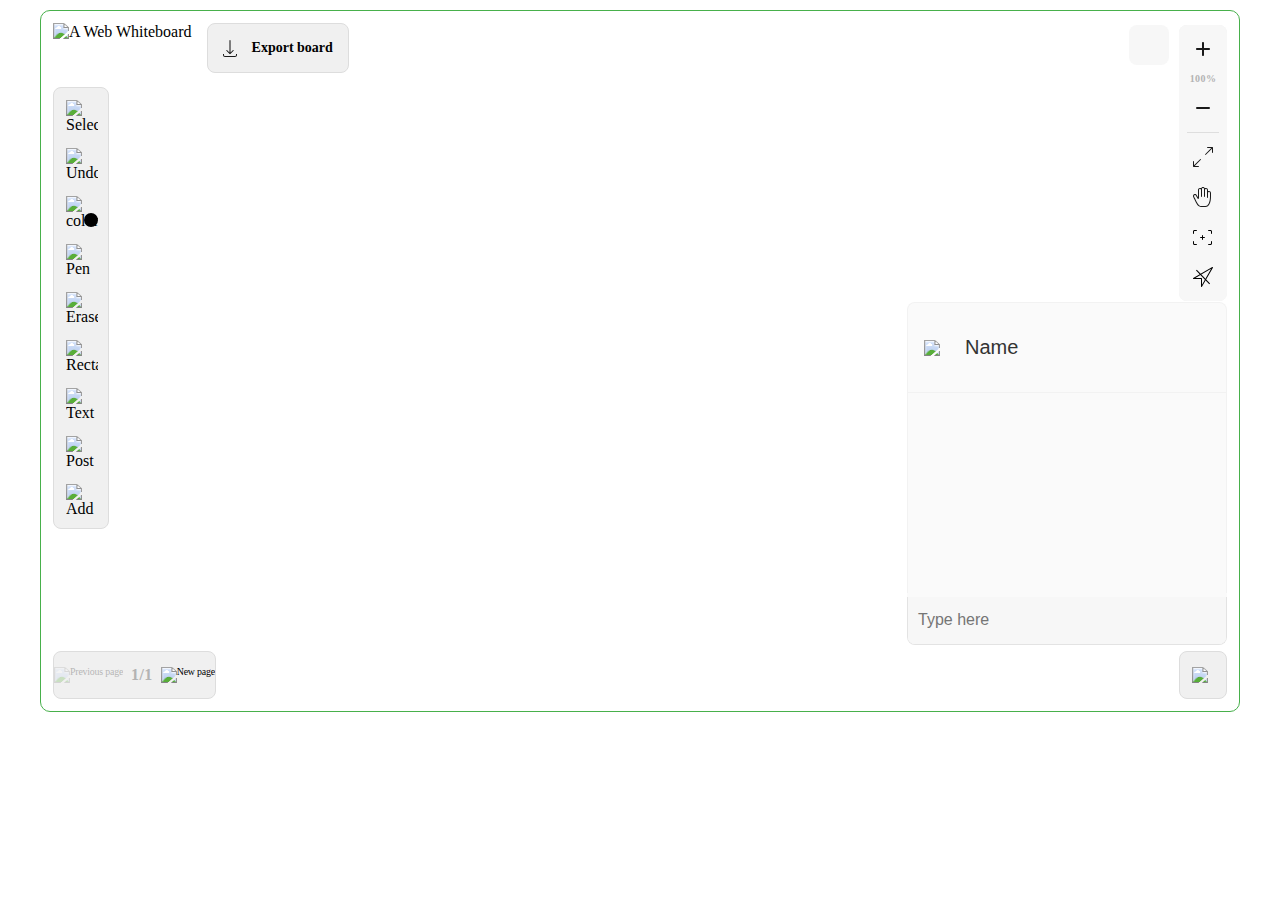
==== commit adc85063: "new version" ====
--- a/index.html
+++ b/index.html
@@ -1,432 +1,418 @@
+<!DOCTYPE html>
+<html lang="en">
 <head>
-    <style type="text/css">
-    </style>
+    <meta charset="UTF-8">
+    <title>Jidambo</title>
     <script src="https://code.jquery.com/jquery-3.3.1.min.js"></script>
     <link rel="stylesheet" href="toolbar_style.css">
-    <link rel="stylesheet" href="image-placement.css">
-    <script src="aww3.min.js"></script>
+    <script src="https://dkuchmenko.freshcode.org/static/widget/js/aww3.min.js"></script>
     <script src="sample_toolbar.js"></script>
 </head>
-<body>
-<div id="aww-wrapper" class="aww">
-    <div id="board-menus">
-        <div class="toolbar__box--top-left flex--top mobile--hidden">
-            <div class="logo__box">
-                <img src="https://awwapp.com/static/site/app-assets/aww-logo-small.svg" alt="A Web Whiteboard" class="logo">
-                <img src="https://awwapp.com/static/site/app-assets/loader.gif" alt="A Web Whiteboard" class="loader">
-            </div>
-            <div class="toolbar toolbar--big flex mr--1">
-                <div id="export-menu-button" class="toolbar__board toolbar__board--export toolbar__board--button flex--middle mobile--hidden">
-                    <img src="[data-uri]" alt="Info" class="toolbar__button--icon">
-                    <div class="tablet--hidden">Export board</div>
-                    <div id="export-menu" class="dropdown dropdown__toolbar fadeInUp">
-                        <ul class="dropdown__menu">
-                            <li class="dropdown__menu--item">
-                                <a id="export-as-pdf" href="#" class="dropdown__menu--link">Export as PDF</a>
-                                <div id="pdf-quality-menu" style="left: 210px; width: auto; top: 0;" class="dropdown dropdown__toolbar fadeInUp">
-                                    <ul class="dropdown__menu">
-                                        <li class="dropdown__menu--item"><a id="0" href="#" class="dropdown__menu--link pdf-quality-button pdf-quality-selected">Regular quality (recommended)</a></li>
-                                        <li class="dropdown__menu--item"><a id="1" href="#" class="dropdown__menu--link pdf-quality-button">High quality (large file size)</a></li>
-                                        <li class="dropdown__menu--item"><a id="2" href="#" class="dropdown__menu--link pdf-quality-button">Super high quality (very large file size)</a></li>
-                                    </ul>
-                                </div>
-                            </li>
-                            <li class="dropdown__menu--item">
-                                <a id="export-as-image" href="#" class="dropdown__menu--link">Export as an image</a>
+<body style="display: flex; justify-content: center; margin: 0;">
+    <div style="height: 700px; width: 100%; margin: 10px 40px;">
+        <div id="aww-wrapper" class="aww" style="position: relative; height: 100%; border: 1px solid rgb(71, 176, 75); border-radius: 10px;">
+            <div id="board-menus">
+                <div class="toolbar__box--top-left flex--top mobile--hidden">
+                    <div class="logo__box">
+                        <img src="https://awwapp.com/static/site/app-assets/aww-logo-small.svg" alt="A Web Whiteboard" class="logo">
+                        <img src="https://awwapp.com/static/site/app-assets/loader.gif" alt="A Web Whiteboard" class="loader">
+                    </div>
+                    <div class="toolbar toolbar--big flex mr--1">
+                        <div id="export-menu-button" class="toolbar__board toolbar__board--export toolbar__board--button flex--middle mobile--hidden">
+                            <img src="[data-uri]" alt="Info" class="toolbar__button--icon">
+                            <div class="tablet--hidden">Export board</div>
+                            <div id="export-menu" class="dropdown dropdown__toolbar fadeInUp">
+                                <ul class="dropdown__menu">
+                                    <li class="dropdown__menu--item">
+                                        <a id="export-as-pdf" href="#" class="dropdown__menu--link">Export as PDF</a>
+                                        <div id="pdf-quality-menu" style="left: 210px; width: auto; top: 0;" class="dropdown dropdown__toolbar fadeInUp">
+                                            <ul class="dropdown__menu">
+                                                <li class="dropdown__menu--item"><a id="0" href="#" class="dropdown__menu--link pdf-quality-button pdf-quality-selected">Regular quality (recommended)</a></li>
+                                                <li class="dropdown__menu--item"><a id="1" href="#" class="dropdown__menu--link pdf-quality-button">High quality (large file size)</a></li>
+                                                <li class="dropdown__menu--item"><a id="2" href="#" class="dropdown__menu--link pdf-quality-button">Super high quality (very large file size)</a></li>
+                                            </ul>
+                                        </div>
+                                    </li>
+                                    <li class="dropdown__menu--item">
+                                        <a id="export-as-image" href="#" class="dropdown__menu--link">Export as an image</a>
+                                    </li>
+                                </ul>
+                            </div>
+                        </div>
+                    </div>
+                </div>
+                <div class="toolbar__box--middle-left">
+                    <div id="main-toolbar" class="toolbar toolbar--vertical fadeInUp--mobile mobile--hidden">
+                        <ul class="tools__menu">
+                            <li id="aww-toolbar-select" class="tools__item">
+                                <div data-tooltip="Select (V)" class="tools__item--button has--tooltip">
+                                    <img src="https://awwapp.com/static/site/app-assets/ict-select.svg" alt="Select">
+                                </div>
+                            </li>
+                            <li id="aww-toolbar-redo" class="tools__item is--hidden">
+                                <div data-tooltip="Redo" class="aww-toolbar-redo tools__item--button has--tooltip">
+                                    <div class="redo-icon"></div>
+                                </div>
+                            </li>
+                            <li id="aww-toolbar-undo" class="tools__item">
+                                <div data-tooltip="Undo (U)" class="tools__item--button has--tooltip">
+                                    <img src="https://awwapp.com/static/site/app-assets/ict-undo.svg" alt="Undo">
+                                </div>
+                            </li>
+                            <li id="aww-toolbar-colors" class="tools__item has--toolbox">
+                                <div class="tools__item--button">
+                                    <img src="https://awwapp.com/static/site/app-assets/ict-color.svg" alt="color">
+                                    <div class="picked__color"></div>
+                                </div>
+                                <div class="toolbox fadeInLeft">
+                                    <ul class="tools__menu tools__menu--inline tools__menu--colors">
+                                        <li id="aww-toolbar-color-0" class="tools__item">
+                                            <div class="tools__item--button">
+                                                <div style="background-color: #000000;" class="predefined__color"></div>
+                                            </div>
+                                        </li>
+                                        <li id="aww-toolbar-color-1" class="tools__item">
+                                            <div class="tools__item--button">
+                                                <div style="background-color: #f7412d;" class="predefined__color"></div>
+                                            </div>
+                                        </li>
+                                        <li id="aww-toolbar-color-2" class="tools__item">
+                                            <div class="tools__item--button">
+                                                <div style="background-color: #47b04b;" class="predefined__color"></div>
+                                            </div>
+                                        </li>
+                                        <li id="aww-toolbar-color-3" class="tools__item">
+                                            <div class="tools__item--button">
+                                                <div style="background-color: #1194f6;" class="predefined__color"></div>
+                                            </div>
+                                        </li>
+                                        <li id="aww-toolbar-color-4" class="tools__item">
+                                            <div class="tools__item--button">
+                                                <div style="background-color: #ffc200;" class="predefined__color"></div>
+                                            </div>
+                                        </li>
+                                        <li id="aww-toolbar-color-5" class="tools__item">
+                                            <div class="tools__item--button">
+                                                <div style="background-color: #9d1bb2;" class="predefined__color"></div>
+                                            </div>
+                                        </li>
+                                        <li id="aww-toolbar-color-6" class="tools__item">
+                                            <div class="tools__item--button">
+                                                <div style="background-color: #ec1561;" class="predefined__color"></div>
+                                            </div>
+                                        </li>
+                                        <li id="aww-toolbar-color-7" class="tools__item">
+                                            <div class="tools__item--button">
+                                                <div style="background-color: #7a5547;" class="predefined__color"></div>
+                                            </div>
+                                        </li>
+                                    </ul>
+                                    <div class="toolbox__separator"></div>
+                                    <ul id="custom-colors-row"
+                                        class="tools__menu tools__menu--inlinefloat wrap--8 tools__menu--colors">
+                                        <li id="aww-toolbar-add-color" class="tools__item">
+                                            <div class="tools__item--button">
+                                                <img src="https://awwapp.com/static/site/app-assets/ict-upload.svg" alt="Add color"></div>
+                                        </li>
+                                    </ul>
+                                    <div class="tools__colorwheel">
+                                        <div class="tools__colorwheel--inner">
+                                            <div class="tools__colorwheel--picker slide--dot"></div>
+                                            <canvas width="260" height="260" style="width: 100%;"
+                                                    class="tools__colorwheel--canvas"></canvas>
+                                        </div>
+                                    </div>
+                                </div>
+                            </li>
+                            <li id="aww-toolbar-draw" class="tools__item has--toolbox has--dropdown">
+                                <div class="tools__item--button"><img src="https://awwapp.com/static/site/app-assets/ict-pencil.svg" alt="Pen"></div>
+                                <div class="toolbox fadeInLeft">
+                                    <ul class="tools__menu tools__menu--inline">
+                                        <li id="aww-toolbar-pencil" class="tools__item">
+                                            <div data-tooltip="Pen (P)" class="tools__item--button has--tooltip"><img
+                                                    src="https://awwapp.com/static/site/app-assets/ict-pencil.svg" alt="Pen"></div>
+                                        </li>
+                                        <li id="aww-toolbar-marker" class="tools__item">
+                                            <div data-tooltip="Marker (M)" class="tools__item--button has--tooltip"><img
+                                                    src="https://awwapp.com/static/site/app-assets/ict-marker.svg" alt="Marker"></div>
+                                        </li>
+                                        <li id="aww-toolbar-arrow" class="tools__item">
+                                            <div data-tooltip="Arrow" class="tools__item--button has--tooltip">
+                                                <img src="[data-uri]" alt="Arrow">
+                                            </div>
+                                        </li>
+                                        <li id="aww-toolbar-lineArrow" class="tools__item">
+                                            <div data-tooltip="Line arrow" class="tools__item--button has--tooltip">
+                                                <img src="[data-uri]" alt="Line Arrow">
+                                            </div>
+                                        </li>
+                                        <li id="aww-toolbar-lineStraight" class="tools__item">
+                                            <div data-tooltip="Line (L)" class="tools__item--button has--tooltip"><img
+                                                    src="https://awwapp.com/static/site/app-assets/ict-lineStraight.svg" alt="Linetool locker"></div>
+                                        </li>
+                                    </ul>
+                                    <div class="toolbox__separator"></div>
+                                    <div class="tools__bigtool"><p class="paragraph tools__bigtool--title">Pen size</p>
+                                        <div class="tools__bigtool--slider cf flex--middle">
+                                            <div class="tools__bigtool--value">1</div>
+                                            <div class="tools__bigtool--slide">
+                                                <div class="slide--dot"></div>
+                                                <div class="slide--bg"></div>
+                                            </div>
+                                        </div>
+                                    </div>
+                                </div>
+                            </li>
+                            <li id="aww-toolbar-erase" class="tools__item has--toolbox has--dropdown">
+                                <div class="tools__item--button"><img src="https://awwapp.com/static/site/app-assets/ict-eraser.svg" alt="Eraser">
+                                </div>
+                                <div class="toolbox fadeInLeft">
+                                    <ul class="tools__menu tools__menu--inline">
+                                        <li id="aww-toolbar-eraser" class="tools__item">
+                                            <div data-tooltip="Eraser (E)" class="tools__item--button has--tooltip"><img
+                                                    src="https://awwapp.com/static/site/app-assets/ict-eraser.svg" alt="Eraser"></div>
+                                        </li>
+                                        <li id="aww-toolbar-elementEraser" class="tools__item">
+                                            <div data-tooltip="Element Eraser (E)" class="tools__item--button has--tooltip">
+                                                <img src="[data-uri]" alt="Element Eraser">
+                                            </div>
+                                        </li>
+                                        <li id="aww-toolbar-eraseArea" class="tools__item">
+                                            <div data-tooltip="Scissors (S)" class="tools__item--button has--tooltip"><img
+                                                    src="https://awwapp.com/static/site/app-assets/ict-eraseArea.svg" alt="Scissors"></div>
+                                        </li>
+                                        <li id="aww-toolbar-trash" class="tools__item">
+                                            <div data-tooltip="Clear (C)" class="tools__item--button has--tooltip"><img
+                                                    src="https://awwapp.com/static/site/app-assets/ict-trash.svg" alt="Clear page"></div>
+                                        </li>
+                                    </ul>
+                                    <div class="toolbox__separator"></div>
+                                    <div class="tools__bigtool"><p class="paragraph tools__bigtool--title">Eraser size</p>
+                                        <div class="tools__bigtool--slider">
+                                            <div class="tools__bigtool--value">1</div>
+                                            <div class="tools__bigtool--slide">
+                                                <div class="slide--dot"></div>
+                                                <div class="slide--bg"></div>
+                                            </div>
+                                        </div>
+                                    </div>
+                                </div>
+                            </li>
+                            <li id="aww-toolbar-shape" class="tools__item has--toolbox has--dropdown">
+                                <div class="tools__item--button"><img src="https://awwapp.com/static/site/app-assets/ict-rectangle.svg"
+                                                                      alt="Rectangle"></div>
+                                <div class="toolbox fadeInLeft">
+                                    <ul class="tools__menu tools__menu--inline">
+                                        <li id="aww-toolbar-rectangle" class="tools__item">
+                                            <div data-tooltip="Rectangle (R)" class="tools__item--button has--tooltip"><img
+                                                    src="https://awwapp.com/static/site/app-assets/ict-rectangle.svg" alt="Rectangle"></div>
+                                        </li>
+                                        <li id="aww-toolbar-rectangleFilled" class="tools__item">
+                                            <div data-tooltip="Filled rectangle (R)" class="tools__item--button has--tooltip"><img
+                                                    src="https://awwapp.com/static/site/app-assets/ict-rectangleFilled.svg" alt="Filled rectangle">
+                                            </div>
+                                        </li>
+                                        <li id="aww-toolbar-ellipse" class="tools__item">
+                                            <div data-tooltip="Ellipse (B)" class="tools__item--button has--tooltip"><img
+                                                    src="https://awwapp.com/static/site/app-assets/ict-ellipse.svg" alt="Ellipse"></div>
+                                        </li>
+                                        <li id="aww-toolbar-ellipseFilled" class="tools__item">
+                                            <div data-tooltip="Filled ellipse (B)" class="tools__item--button has--tooltip"><img
+                                                    src="https://awwapp.com/static/site/app-assets/ict-ellipseFilled.svg" alt="Filled ellipse"></div>
+                                        </li>
+                                    </ul>
+                                    <div class="toolbox__separator"></div>
+                                    <div class="tools__bigtool"><p class="paragraph tools__bigtool--title">Stroke thickness</p>
+                                        <div class="tools__bigtool--slider">
+                                            <div class="tools__bigtool--value">1</div>
+                                            <div class="tools__bigtool--slide">
+                                                <div class="slide--dot"></div>
+                                                <div class="slide--bg"></div>
+                                            </div>
+                                        </div>
+                                    </div>
+                                </div>
+                            </li>
+                            <li id="aww-toolbar-text" class="tools__item">
+                                <div data-tooltip="Text (T)" class="tools__item--button has--tooltip"><img
+                                        src="https://awwapp.com/static/site/app-assets/ict-text.svg" alt="Text"></div>
+                            </li>
+                            <li id="aww-toolbar-postit" class="tools__item">
+                                <div data-tooltip="Postit (N)" class="tools__item--button has--tooltip"><img
+                                        src="https://awwapp.com/static/site/app-assets/ict-postit.svg" alt="Post it"></div>
+                            </li>
+                            <li id="aww-toolbar-upload" class="tools__item has--toolbox">
+                                <div data-tooltip="Upload" class="tools__item--button has--tooltip"><img
+                                        src="https://awwapp.com/static/site/app-assets/ict-upload.svg" alt="Add"></div>
+                                <div class="toolbox toolbox--flexible fadeInLeft">
+                                    <ul class="tools__menu tools__menu--inline">
+                                        <li id="aww-toolbar-image" class="tools__item">
+                                            <div data-tooltip="Upload image" class="tools__item--button"><img
+                                                    src="https://awwapp.com/static/site/app-assets/ict-upload-image.svg" alt="Upload image"></div>
+                                        </li>
+                                        <li id="aww-toolbar-presentation" class="tools__item">
+                                            <div data-tooltip="Upload PDF" class="tools__item--button is--pro"><img
+                                                    src="https://awwapp.com/static/site/app-assets/ict-upload-pdf.svg" alt="Upload pdf"></div>
+                                        </li>
+                                        <li id="aww-toolbar-presentation" class="tools__item">
+                                            <div data-tooltip="Upload PPT" class="tools__item--button is--pro"><img
+                                                    src="https://awwapp.com/static/site/app-assets/ict-upload-ppt.svg" alt="Upload ppt"></div>
+                                        </li>
+                                    </ul>
+                                </div>
                             </li>
                         </ul>
                     </div>
                 </div>
-            </div>
-        </div>
-        <div class="toolbar__box--middle-left">
-            <div id="main-toolbar" class="toolbar toolbar--vertical fadeInUp--mobile mobile--hidden">
-                <ul class="tools__menu">
-                    <li id="aww-toolbar-select" class="tools__item">
-                        <div data-tooltip="Select (V)" class="tools__item--button has--tooltip">
-                            <img src="https://awwapp.com/static/site/app-assets/ict-select.svg" alt="Select">
-                        </div>
-                    </li>
-                    <li id="aww-toolbar-redo" class="tools__item is--hidden">
-                        <div data-tooltip="Redo" class="aww-toolbar-redo tools__item--button has--tooltip">
-                            <div class="redo-icon"></div>
-                        </div>
-                    </li>
-                    <li id="aww-toolbar-undo" class="tools__item">
-                        <div data-tooltip="Undo (U)" class="tools__item--button has--tooltip">
-                            <img src="https://awwapp.com/static/site/app-assets/ict-undo.svg" alt="Undo">
-                        </div>
-                    </li>
-                    <li id="aww-toolbar-colors" class="tools__item has--toolbox">
-                        <div class="tools__item--button">
-                            <img src="https://awwapp.com/static/site/app-assets/ict-color.svg" alt="color">
-                            <div class="picked__color"></div>
-                        </div>
-                        <div class="toolbox fadeInLeft">
-                            <ul class="tools__menu tools__menu--inline tools__menu--colors">
-                                <li id="aww-toolbar-color-0" class="tools__item">
-                                    <div class="tools__item--button">
-                                        <div style="background-color: #000000;" class="predefined__color"></div>
-                                    </div>
-                                </li>
-                                <li id="aww-toolbar-color-1" class="tools__item">
-                                    <div class="tools__item--button">
-                                        <div style="background-color: #f7412d;" class="predefined__color"></div>
-                                    </div>
-                                </li>
-                                <li id="aww-toolbar-color-2" class="tools__item">
-                                    <div class="tools__item--button">
-                                        <div style="background-color: #47b04b;" class="predefined__color"></div>
-                                    </div>
-                                </li>
-                                <li id="aww-toolbar-color-3" class="tools__item">
-                                    <div class="tools__item--button">
-                                        <div style="background-color: #1194f6;" class="predefined__color"></div>
-                                    </div>
-                                </li>
-                                <li id="aww-toolbar-color-4" class="tools__item">
-                                    <div class="tools__item--button">
-                                        <div style="background-color: #ffc200;" class="predefined__color"></div>
-                                    </div>
-                                </li>
-                                <li id="aww-toolbar-color-5" class="tools__item">
-                                    <div class="tools__item--button">
-                                        <div style="background-color: #9d1bb2;" class="predefined__color"></div>
-                                    </div>
-                                </li>
-                                <li id="aww-toolbar-color-6" class="tools__item">
-                                    <div class="tools__item--button">
-                                        <div style="background-color: #ec1561;" class="predefined__color"></div>
-                                    </div>
-                                </li>
-                                <li id="aww-toolbar-color-7" class="tools__item">
-                                    <div class="tools__item--button">
-                                        <div style="background-color: #7a5547;" class="predefined__color"></div>
+                <div class="toolbar__box--middle-right mobile--hidden">
+                    <div class="tools__wrapper">
+                        <div class="tools__minimap">
+                            <div class="tools__minimap--button">
+                                <div class="tools__minimap--visibility"></div>
+                            </div>
+                            <div id="minimap-container" class="tools__minimap--map">
+                                <div id="minimap-screen-mark" style="width: 0px; height: 0px; top: 0px; left: 0px" class="tools__minimap--vframe"></div>
+                                <canvas id="minimap-canvas"></canvas>
+                            </div>
+                        </div>
+                        <div class="toolbar toolbar--vertical toolbar--mini">
+                            <ul class="tools__mini">
+                                <li class="tools__mini--item">
+                                    <div id="zoom-in" class="tools__mini--button">
+                                        <img src="[data-uri]">
+                                    </div>
+                                </li>
+                                <li id="zoom-level-text" class="tools__mini--text">100%</li>
+                                <li class="tools__mini--item">
+                                    <div id="zoom-out" class="tools__mini--button">
+                                        <img src="[data-uri]">
+                                    </div>
+                                </li>
+                                <li class="tools__mini--separator"></li>
+                                <li class="tools__mini--item">
+                                    <div id="fullscreen" class="tools__mini--button">
+                                        <img src="[data-uri]">
+                                    </div>
+                                </li>
+                                <li id="aww-toolbar-pan" class="tools__mini--item">
+                                    <div id="pan" class="tools__mini--button">
+                                        <img src="[data-uri]">
+                                    </div>
+                                </li>
+                                <li id="aww-toolbar-center" class="tools__mini--item">
+                                    <div id="center" class="tools__mini--button">
+                                        <img src="[data-uri]" style="margin: 6px"></div>
+                                </li>
+                                <li id="aww-toolbar-location" class="tools__mini--item">
+                                    <div id="location" class="tools__mini--button">
+                                        <img src="[data-uri]" style="margin: 6px" class="location--disabled">
+                                        <img src="[data-uri]" style="margin: 6px" class="location--enabled is--hidden">
                                     </div>
                                 </li>
                             </ul>
-                            <div class="toolbox__separator"></div>
-                            <ul id="custom-colors-row"
-                                class="tools__menu tools__menu--inlinefloat wrap--8 tools__menu--colors">
-                                <li id="aww-toolbar-add-color" class="tools__item">
-                                    <div class="tools__item--button">
-                                        <img src="https://awwapp.com/static/site/app-assets/ict-upload.svg" alt="Add color"></div>
-                                </li>
-                            </ul>
-                            <div class="tools__colorwheel">
-                                <div class="tools__colorwheel--inner">
-                                    <div class="tools__colorwheel--picker slide--dot"></div>
-                                    <canvas width="260" height="260" style="width: 100%;"
-                                            class="tools__colorwheel--canvas"></canvas>
-                                </div>
-                            </div>
-                        </div>
-                    </li>
-                    <li id="aww-toolbar-draw" class="tools__item has--toolbox has--dropdown">
-                        <div class="tools__item--button"><img src="https://awwapp.com/static/site/app-assets/ict-pencil.svg" alt="Pen"></div>
-                        <div class="toolbox fadeInLeft">
-                            <ul class="tools__menu tools__menu--inline">
-                                <li id="aww-toolbar-pencil" class="tools__item">
-                                    <div data-tooltip="Pen (P)" class="tools__item--button has--tooltip"><img
-                                            src="https://awwapp.com/static/site/app-assets/ict-pencil.svg" alt="Pen"></div>
-                                </li>
-                                <li id="aww-toolbar-marker" class="tools__item">
-                                    <div data-tooltip="Marker (M)" class="tools__item--button has--tooltip"><img
-                                            src="https://awwapp.com/static/site/app-assets/ict-marker.svg" alt="Marker"></div>
-                                </li>
-                                <li id="aww-toolbar-arrow" class="tools__item">
-                                    <div data-tooltip="Arrow" class="tools__item--button has--tooltip">
-                                        <img src="[data-uri]" alt="Arrow">
-                                    </div>
-                                </li>
-                                <li id="aww-toolbar-lineArrow" class="tools__item">
-                                    <div data-tooltip="Line arrow" class="tools__item--button has--tooltip">
-                                        <img src="[data-uri]" alt="Line Arrow">
-                                    </div>
-                                </li>
-                                <li id="aww-toolbar-lineStraight" class="tools__item">
-                                    <div data-tooltip="Line (L)" class="tools__item--button has--tooltip"><img
-                                            src="https://awwapp.com/static/site/app-assets/ict-lineStraight.svg" alt="Linetool locker"></div>
-                                </li>
-                            </ul>
-                            <div class="toolbox__separator"></div>
-                            <div class="tools__bigtool"><p class="paragraph tools__bigtool--title">Pen size</p>
-                                <div class="tools__bigtool--slider cf flex--middle">
-                                    <div class="tools__bigtool--value">1</div>
-                                    <div class="tools__bigtool--slide">
-                                        <div class="slide--dot"></div>
-                                        <div class="slide--bg"></div>
-                                    </div>
-                                </div>
-                            </div>
-                        </div>
-                    </li>
-                    <li id="aww-toolbar-erase" class="tools__item has--toolbox has--dropdown">
-                        <div class="tools__item--button"><img src="https://awwapp.com/static/site/app-assets/ict-eraser.svg" alt="Eraser">
-                        </div>
-                        <div class="toolbox fadeInLeft">
-                            <ul class="tools__menu tools__menu--inline">
-                                <li id="aww-toolbar-eraser" class="tools__item">
-                                    <div data-tooltip="Eraser (E)" class="tools__item--button has--tooltip"><img
-                                            src="https://awwapp.com/static/site/app-assets/ict-eraser.svg" alt="Eraser"></div>
-                                </li>
-                                <li id="aww-toolbar-elementEraser" class="tools__item">
-                                    <div data-tooltip="Element Eraser (E)" class="tools__item--button has--tooltip">
-                                        <img src="[data-uri]" alt="Element Eraser">
-                                    </div>
-                                </li>
-                                <li id="aww-toolbar-eraseArea" class="tools__item">
-                                    <div data-tooltip="Scissors (S)" class="tools__item--button has--tooltip"><img
-                                            src="https://awwapp.com/static/site/app-assets/ict-eraseArea.svg" alt="Scissors"></div>
-                                </li>
-                                <li id="aww-toolbar-trash" class="tools__item">
-                                    <div data-tooltip="Clear (C)" class="tools__item--button has--tooltip"><img
-                                            src="https://awwapp.com/static/site/app-assets/ict-trash.svg" alt="Clear page"></div>
-                                </li>
-                            </ul>
-                            <div class="toolbox__separator"></div>
-                            <div class="tools__bigtool"><p class="paragraph tools__bigtool--title">Eraser size</p>
-                                <div class="tools__bigtool--slider">
-                                    <div class="tools__bigtool--value">1</div>
-                                    <div class="tools__bigtool--slide">
-                                        <div class="slide--dot"></div>
-                                        <div class="slide--bg"></div>
-                                    </div>
-                                </div>
-                            </div>
-                        </div>
-                    </li>
-                    <li id="aww-toolbar-shape" class="tools__item has--toolbox has--dropdown">
-                        <div class="tools__item--button"><img src="https://awwapp.com/static/site/app-assets/ict-rectangle.svg"
-                                                              alt="Rectangle"></div>
-                        <div class="toolbox fadeInLeft">
-                            <ul class="tools__menu tools__menu--inline">
-                                <li id="aww-toolbar-rectangle" class="tools__item">
-                                    <div data-tooltip="Rectangle (R)" class="tools__item--button has--tooltip"><img
-                                            src="https://awwapp.com/static/site/app-assets/ict-rectangle.svg" alt="Rectangle"></div>
-                                </li>
-                                <li id="aww-toolbar-rectangleFilled" class="tools__item">
-                                    <div data-tooltip="Filled rectangle (R)" class="tools__item--button has--tooltip"><img
-                                            src="https://awwapp.com/static/site/app-assets/ict-rectangleFilled.svg" alt="Filled rectangle">
-                                    </div>
-                                </li>
-                                <li id="aww-toolbar-ellipse" class="tools__item">
-                                    <div data-tooltip="Ellipse (B)" class="tools__item--button has--tooltip"><img
-                                            src="https://awwapp.com/static/site/app-assets/ict-ellipse.svg" alt="Ellipse"></div>
-                                </li>
-                                <li id="aww-toolbar-ellipseFilled" class="tools__item">
-                                    <div data-tooltip="Filled ellipse (B)" class="tools__item--button has--tooltip"><img
-                                            src="https://awwapp.com/static/site/app-assets/ict-ellipseFilled.svg" alt="Filled ellipse"></div>
-                                </li>
-                            </ul>
-                            <div class="toolbox__separator"></div>
-                            <div class="tools__bigtool"><p class="paragraph tools__bigtool--title">Stroke thickness</p>
-                                <div class="tools__bigtool--slider">
-                                    <div class="tools__bigtool--value">1</div>
-                                    <div class="tools__bigtool--slide">
-                                        <div class="slide--dot"></div>
-                                        <div class="slide--bg"></div>
-                                    </div>
-                                </div>
-                            </div>
-                        </div>
-                    </li>
-                    <li id="aww-toolbar-text" class="tools__item">
-                        <div data-tooltip="Text (T)" class="tools__item--button has--tooltip"><img
-                                src="https://awwapp.com/static/site/app-assets/ict-text.svg" alt="Text"></div>
-                    </li>
-                    <li id="aww-toolbar-postit" class="tools__item">
-                        <div data-tooltip="Postit (N)" class="tools__item--button has--tooltip"><img
-                                src="https://awwapp.com/static/site/app-assets/ict-postit.svg" alt="Post it"></div>
-                    </li>
-                    <li id="aww-toolbar-upload" class="tools__item has--toolbox">
-                        <div data-tooltip="Upload" class="tools__item--button has--tooltip"><img
-                                src="https://awwapp.com/static/site/app-assets/ict-upload.svg" alt="Add"></div>
-                        <div class="toolbox toolbox--flexible fadeInLeft">
-                            <ul class="tools__menu tools__menu--inline">
-                                <li id="aww-toolbar-image" class="tools__item">
-                                    <div data-tooltip="Upload image" class="tools__item--button"><img
-                                            src="https://awwapp.com/static/site/app-assets/ict-upload-image.svg" alt="Upload image"></div>
-                                </li>
-                                <li id="aww-toolbar-presentation" class="tools__item">
-                                    <div data-tooltip="Upload PDF" class="tools__item--button is--pro"><img
-                                            src="https://awwapp.com/static/site/app-assets/ict-upload-pdf.svg" alt="Upload pdf"></div>
-                                </li>
-                                <li id="aww-toolbar-presentation" class="tools__item">
-                                    <div data-tooltip="Upload PPT" class="tools__item--button is--pro"><img
-                                            src="https://awwapp.com/static/site/app-assets/ict-upload-ppt.svg" alt="Upload ppt"></div>
-                                </li>
-                            </ul>
-                        </div>
-                    </li>
-                </ul>
-            </div>
-        </div>
-        <div class="toolbar__box--middle-right mobile--hidden">
-            <div class="tools__wrapper">
-                <div class="tools__minimap">
-                    <div class="tools__minimap--button">
-                        <div class="tools__minimap--visibility"></div>
-                    </div>
-                    <div id="minimap-container" class="tools__minimap--map">
-                        <div id="minimap-screen-mark" style="width: 0px; height: 0px; top: 0px; left: 0px" class="tools__minimap--vframe"></div>
-                        <canvas id="minimap-canvas"></canvas>
-                    </div>
-                </div>
-                <div class="toolbar toolbar--vertical toolbar--mini">
-                    <ul class="tools__mini">
-                        <li class="tools__mini--item">
-                            <div id="zoom-in" class="tools__mini--button">
-                                <img src="[data-uri]">
-                            </div>
-                        </li>
-                        <li id="zoom-level-text" class="tools__mini--text">100%</li>
-                        <li class="tools__mini--item">
-                            <div id="zoom-out" class="tools__mini--button">
-                                <img src="[data-uri]">
-                            </div>
-                        </li>
-                        <li class="tools__mini--separator"></li>
-                        <li class="tools__mini--item">
-                            <div id="fullscreen" class="tools__mini--button">
-                                <img src="[data-uri]">
-                            </div>
-                        </li>
-                        <li id="aww-toolbar-pan" class="tools__mini--item">
-                            <div id="pan" class="tools__mini--button">
-                                <img src="[data-uri]">
-                            </div>
-                        </li>
-                        <li id="aww-toolbar-center" class="tools__mini--item">
-                            <div id="center" class="tools__mini--button">
-                                <img src="[data-uri]" style="margin: 6px"></div>
-                        </li>
-                        <li id="aww-toolbar-location" class="tools__mini--item">
-                            <div id="location" class="tools__mini--button">
-                                <img src="[data-uri]" style="margin: 6px" class="location--disabled">
-                                <img src="[data-uri]" style="margin: 6px" class="location--enabled is--hidden">
-                            </div>
-                        </li>
-                    </ul>
-                </div>
-            </div>
-        </div>
-        <div id="multipage-nav" class="toolbar__box--bottom-left mobile--centering">
-            <div class="toolbar flex--middle">
-                <div class="pagination flex--middle">
-                    <div id="prev-page" class="arrow arrow--left flex--middle is--disabled">
-                        <img src="https://awwapp.com/static/site/app-assets/ic-pages-left.svg" alt="Previous page">
-                    </div>
-                    <div class="pagination--boards">1/1</div>
-                    <div id="next-page" class="arrow arrow--right flex--middle is--pro is--hidden">
-                        <img src="https://awwapp.com/static/site/app-assets/ic-pages-right.svg" alt="Next page">
-                    </div>
-                    <div id="new-page" class="arrow arrow--right flex--middle is--pro">
-                        <img src="https://awwapp.com/static/site/app-assets/ict-upload.svg" alt="New page">
-                    </div>
-                </div>
-            </div>
-        </div>
-        <div class="toolbar__box--bottom-right">
-            <div class="chat chat__box fadeInUp is--visible">
-                <div class="chat__header chat__header--incall is--hidden">
-                    <div class="grid grid--gapless">
-                        <div class="grid__column grid__column--middle">
+                        </div>
+                    </div>
+                </div>
+                <div id="multipage-nav" class="toolbar__box--bottom-left mobile--centering">
+                    <div class="toolbar flex--middle">
+                        <div class="pagination flex--middle">
+                            <div id="prev-page" class="arrow arrow--left flex--middle is--disabled">
+                                <img src="https://awwapp.com/static/site/app-assets/ic-pages-left.svg" alt="Previous page">
+                            </div>
+                            <div class="pagination--boards">1/1</div>
+                            <div id="next-page" class="arrow arrow--right flex--middle is--pro is--hidden">
+                                <img src="https://awwapp.com/static/site/app-assets/ic-pages-right.svg" alt="Next page">
+                            </div>
+                            <div id="new-page" class="arrow arrow--right flex--middle is--pro">
+                                <img src="https://awwapp.com/static/site/app-assets/ict-upload.svg" alt="New page">
+                            </div>
+                        </div>
+                    </div>
+                </div>
+                <div class="toolbar__box--bottom-right">
+                    <div class="chat chat__box fadeInUp is--visible">
+                        <div class="chat__header chat__header--incall is--hidden">
+                            <div class="grid grid--gapless">
+                                <div class="grid__column grid__column--middle">
+                                    <div class="grid grid--gapless grid--middle">
+                                        <div class="grid__column grid__column--shrink mr--1">
+                                            <span class="chat__username--noneditable">undefined</span>
+                                        </div>
+                                        <div class="grid__column grid__column--stretch flex flex--middle flex--start">
+                                            <img src="https://awwapp.com/static/site/app-assets/ic-voiceactive.svg">
+                                        </div>
+                                    </div>
+                                </div>
+                            </div>
+                        </div>
+                        <div class="chat__header chat__header--normal-state">
                             <div class="grid grid--gapless grid--middle">
-                                <div class="grid__column grid__column--shrink mr--1">
-                                    <span class="chat__username--noneditable">undefined</span>
-                                </div>
-                                <div class="grid__column grid__column--stretch flex flex--middle flex--start">
-                                    <img src="https://awwapp.com/static/site/app-assets/ic-voiceactive.svg">
-                                </div>
-                            </div>
-                        </div>
-                    </div>
-                </div>
-                <div class="chat__header chat__header--normal-state">
-                    <div class="grid grid--gapless grid--middle">
-                        <div class="grid__column grid__column--shrink mr--1 flex">
-                            <img id="change-name-done-button" src="https://awwapp.com/static/site/app-assets/ic-confirm-change.svg" class="after--editing">
-                            <img id="change-name-button" src="https://awwapp.com/static/site/app-assets/ic-edit-name.svg" class="before--editing">
-                        </div>
-                        <div class="grid__column grid__column--middle">
-                            <input readonly="" value="Name" class="chat__username">
-                        </div>
-                    </div>
-                </div>
-                <div class="chat__content">
-                    <div class="chat__messages"></div>
-                </div>
-                <div style="height: 48px;" class="chat__footer">
-                    <textarea placeholder="Type here" class="chat__input"></textarea>
-                </div>
-            </div>
-            <div id="chat-button" class="toolbar__button toolbar__button--boxsm">
-                <img src="https://awwapp.com/static/site/app-assets/ic-chat.svg" class="chat--closed">
-                <img src="https://awwapp.com/static/site/app-assets/ic-close-black.svg" class="chat--opened">
-            </div>
-        </div>
-        <div id="spinnable"
-             style="position:absolute;left:0;top:0;right:0;bottom:0;display:none;z-index: 100;touch-action: none;"
-             class="no--select">
-            <div style="transform-origin: center" class="drop drop--mini">
-                <div class="rotate--me">
-                    <div class="drop__elements">
-                        <div class="rotator flex--middle"><img src="https://awwapp.com/static/site/app-assets/ic-rotate.svg" alt=""></div>
-                        <div class="grip grip--tl"></div>
-                        <div class="grip grip--tc"></div>
-                        <div class="grip grip--tr"></div>
-                        <div class="grip grip--ml"></div>
-                        <div class="grip grip--mr"></div>
-                        <div class="grip grip--bl"></div>
-                        <div class="grip grip--bc"></div>
-                        <div class="grip grip--br"></div>
-                    </div>
-                    <img style="touch-action: none;" class="no--select uploaded--img"></div>
-                <div class="drop__buttons">
-                    <a href="#" class="button button--whitered button--big mr--1 js-cancel">
-                        <img src="https://awwapp.com/static/site/app-assets/ic-close-red.svg">
-                    </a>
-                    <a href="#" class="button js-ok button--big">Place image</a>
+                                <div class="grid__column grid__column--shrink mr--1 flex">
+                                    <img id="change-name-done-button" src="https://awwapp.com/static/site/app-assets/ic-confirm-change.svg" class="after--editing">
+                                    <img id="change-name-button" src="https://awwapp.com/static/site/app-assets/ic-edit-name.svg" class="before--editing">
+                                </div>
+                                <div class="grid__column grid__column--middle">
+                                    <input readonly="" value="Name" class="chat__username">
+                                </div>
+                            </div>
+                        </div>
+                        <div class="chat__content">
+                            <div class="chat__messages"></div>
+                        </div>
+                        <div style="height: 48px;" class="chat__footer">
+                            <textarea placeholder="Type here" class="chat__input"></textarea>
+                        </div>
+                    </div>
+                    <div id="chat-button" class="toolbar__button toolbar__button--boxsm">
+                        <img src="https://awwapp.com/static/site/app-assets/ic-chat.svg" class="chat--closed">
+                        <img src="https://awwapp.com/static/site/app-assets/ic-close-black.svg" class="chat--opened">
+                    </div>
+                </div>
+                <div id="spinnable"
+                     style="position:absolute;left:0;top:0;right:0;bottom:0;display:none;z-index: 100;touch-action: none;"
+                     class="no--select">
+                    <div style="transform-origin: center" class="drop drop--mini">
+                        <div class="rotate--me">
+                            <div class="drop__elements">
+                                <div class="rotator flex--middle"><img src="https://awwapp.com/static/site/app-assets/ic-rotate.svg" alt=""></div>
+                                <div class="grip grip--tl"></div>
+                                <div class="grip grip--tc"></div>
+                                <div class="grip grip--tr"></div>
+                                <div class="grip grip--ml"></div>
+                                <div class="grip grip--mr"></div>
+                                <div class="grip grip--bl"></div>
+                                <div class="grip grip--bc"></div>
+                                <div class="grip grip--br"></div>
+                            </div>
+                            <img style="touch-action: none;" class="no--select uploaded--img"></div>
+                        <div class="drop__buttons">
+                            <a href="#" class="button button--whitered button--big mr--1 js-cancel">
+                                <img src="https://awwapp.com/static/site/app-assets/ic-close-red.svg">
+                            </a>
+                            <a href="#" class="button js-ok button--big">Place image</a>
+                        </div>
+                    </div>
                 </div>
             </div>
         </div>
     </div>
-    <div id="spinnable"
-         style="position:absolute;left:0;top:0;right:0;bottom:0;display:none;z-index: 100;touch-action: none;"
-         class="no--select">
-        <div style="transform-origin: center" class="drop drop--mini">
-            <div class="rotate--me">
-                <div class="drop__elements">
-                    <div class="rotator flex--middle"><img src="https://awwapp.com/static/site/app-assets/ic-rotate.svg" alt=""></div>
-                    <div class="grip grip--tl"></div>
-                    <div class="grip grip--tc"></div>
-                    <div class="grip grip--tr"></div>
-                    <div class="grip grip--ml"></div>
-                    <div class="grip grip--mr"></div>
-                    <div class="grip grip--bl"></div>
-                    <div class="grip grip--bc"></div>
-                    <div class="grip grip--br"></div>
-                </div>
-                <img style="touch-action: none;" class="no--select uploaded--img"></div>
-            <div class="drop__buttons">
-                <a href="#" class="button button--whitered button--big mr--1 js-cancel">
-                    <img src="https://awwapp.com/static/site/app-assets/ic-close-red.svg">
-                </a>
-                <a href="#" class="button js-ok button--big">Place image</a>
-            </div>
-        </div>
-    </div>
-</div>
 <script type="text/javascript">
     var aww = new AwwBoard('#aww-wrapper', {
-        /* make sure you're using your own key here */
-        apiKey: '822c5876-6135-458d-bbe5-20b5fb0d504e',
-        /* put a unique text here */
-        boardLink: 'qwertyunique',
         multiPage: true,
-        sendUserPointer: true,
-        showUserPointers: true
+        sendUserPointer: false,
+        showUserPointers: true,
+        enableContextMenu: true,
+        apiKey: '98d88ab9-383b-4fcd-84f5-c29a41292ead',
+        boardLink: 'urp5rghekjl6f',
+        userId: 'test_user_id',
+        onBoardDelete: function (onlyOps) {
+           if (onlyOps) {
+               console.log('OPTIONS DELETED');
+               window.location.reload();
+           } else {
+               console.log('BOARD DELETED')
+           }
+        }
     });
     initToolbar();
 </script>
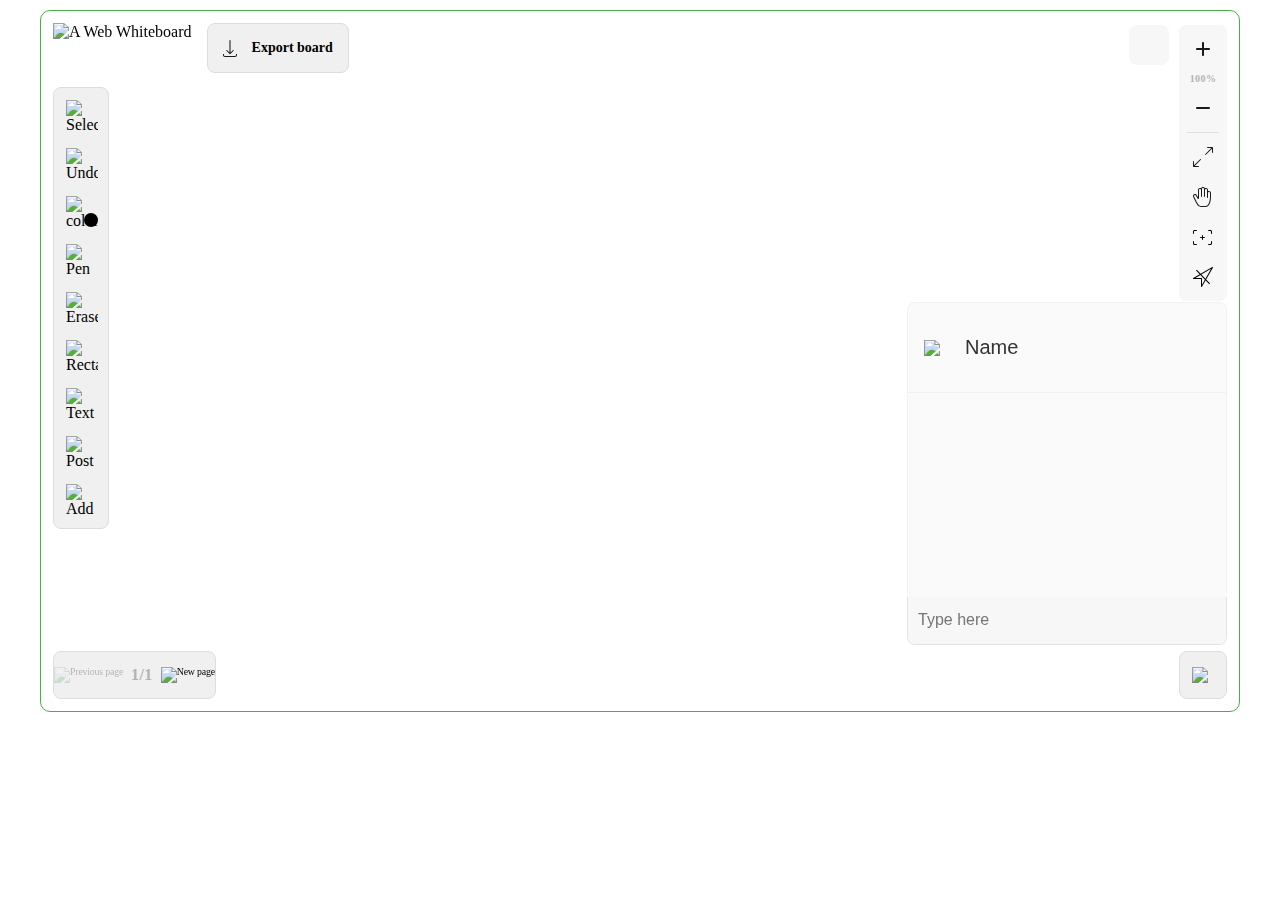
==== commit e017b5db: "link to aww3" ====
--- a/index.html
+++ b/index.html
@@ -5,7 +5,7 @@
     <title>Jidambo</title>
     <script src="https://code.jquery.com/jquery-3.3.1.min.js"></script>
     <link rel="stylesheet" href="toolbar_style.css">
-    <script src="https://dkuchmenko.freshcode.org/static/widget/js/aww3.min.js"></script>
+    <script src="changed/aww3.min.js"></script>
     <script src="sample_toolbar.js"></script>
 </head>
 <body style="display: flex; justify-content: center; margin: 0;">
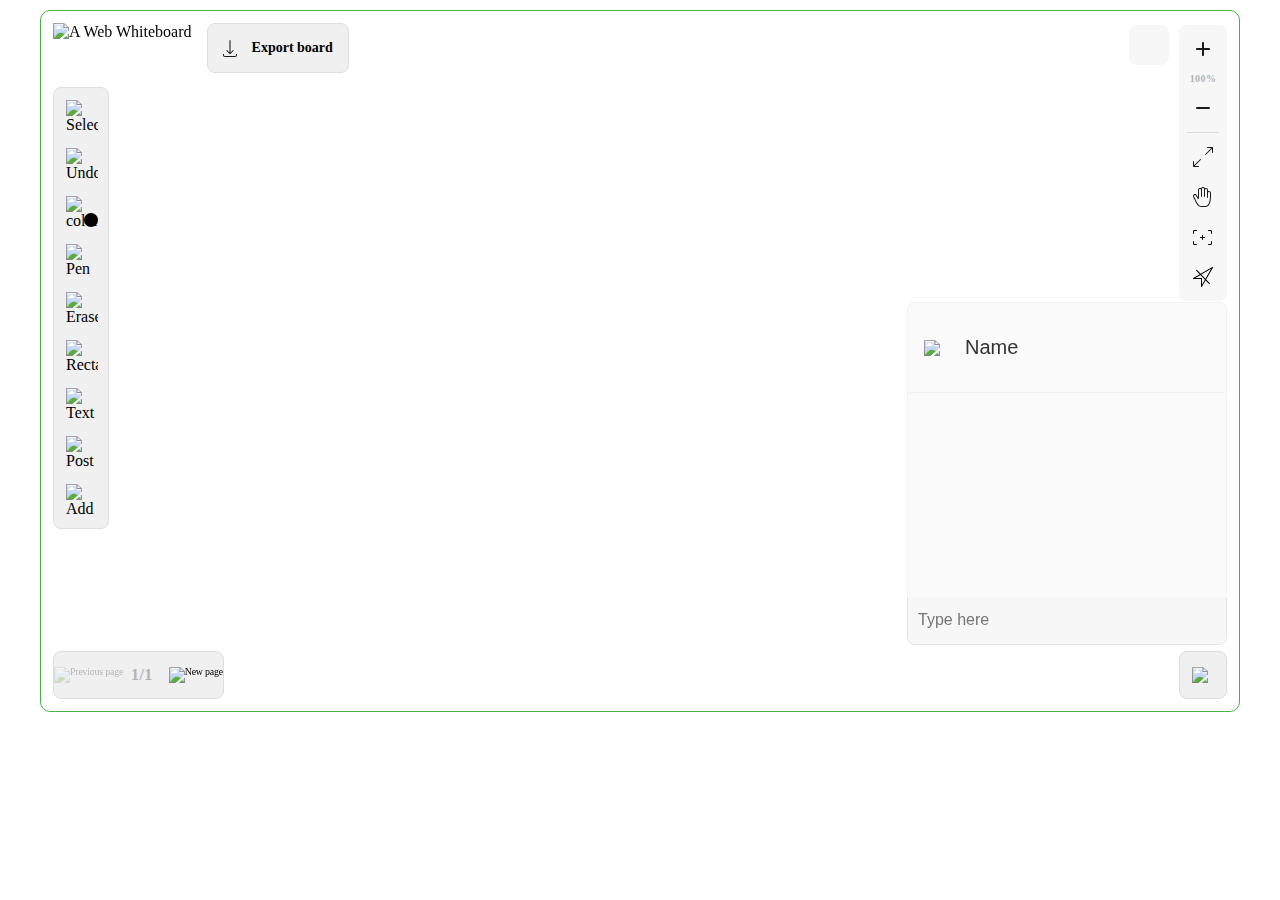
==== commit 0a99a644: "lock-page added" ====
--- a/index.html
+++ b/index.html
@@ -320,6 +320,10 @@
                                 <img src="https://awwapp.com/static/site/app-assets/ic-pages-left.svg" alt="Previous page">
                             </div>
                             <div class="pagination--boards">1/1</div>
+                            <div id="lock-page" class="arrow arrow--right flex-middle">
+                                <img src="https://awwapp.com/static/site/app-assets/ict-lock.svg" class="is--hidden" id="lock-icon" alt="Unlock page">
+                                <img src="https://awwapp.com/static/site/app-assets/ict-unlock.svg" class="is--hidden" id="unlock-icon" alt="Lock page">
+                            </div>
                             <div id="next-page" class="arrow arrow--right flex--middle is--pro is--hidden">
                                 <img src="https://awwapp.com/static/site/app-assets/ic-pages-right.svg" alt="Next page">
                             </div>
--- a/toolbar_style.css
+++ b/toolbar_style.css
@@ -17,357 +17,357 @@
 element must have position: relative;
 */
   background: white; }
-  .aww html {
-    box-sizing: border-box;
-    -ms-text-size-adjust: 100%;
-    /* 1 */
-    -webkit-text-size-adjust: 100%;
-    /* 1 */ }
-  .aww *,
-  .aww *:before,
-  .aww *:after {
-    box-sizing: inherit; }
-  .aww body {
-    overflow-x: hidden;
-    margin: 0; }
-  .aww article,
-  .aww aside,
-  .aww footer,
-  .aww header,
-  .aww nav,
-  .aww section {
-    display: block; }
-  .aww figcaption,
-  .aww figure,
-  .aww main {
-    /* 1 */
-    display: block; }
-  .aww figure {
-    margin: 1em 2em; }
-  .aww hr {
-    box-sizing: content-box;
-    /* 1 */
-    height: 0;
-    /* 1 */
-    overflow: visible;
-    /* 2 */ }
-  .aww pre,
-  .aww code,
-  .aww kbd,
-  .aww samp {
-    font-size: 1em; }
-  .aww a {
-    background-color: transparent;
-    /* 1 */
-    -webkit-text-decoration-skip: objects;
-    /* 2 */ }
-  .aww abbr[title] {
-    border-bottom: none;
-    /* 1 */
-    text-decoration: underline;
-    /* 2 */
-    text-decoration: underline dotted;
-    /* 2 */ }
-  .aww b,
-  .aww strong {
-    font-weight: inherit; }
-  .aww b,
-  .aww strong {
-    font-weight: bolder; }
-  .aww dfn {
-    font-style: italic; }
-  .aww small {
-    font-size: 80%; }
-  .aww sub,
-  .aww sup {
-    font-size: 75%;
-    line-height: 0;
-    position: relative;
-    vertical-align: baseline; }
-  .aww sub {
-    bottom: -0.25em; }
-  .aww sup {
-    top: -0.5em; }
-  .aww audio,
-  .aww video {
-    display: inline-block; }
-  .aww audio:not([controls]) {
-    display: none;
-    height: 0; }
-  .aww img {
-    border-style: none; }
-  .aww svg {
-    fill: currentColor;
-    /* 1 */
-    vertical-align: middle;
-    /* 2 */ }
-  .aww svg:not(:root) {
-    overflow: hidden; }
-  .aww button,
-  .aww input,
-  .aww optgroup,
-  .aww select,
-  .aww textarea {
-    margin: 0; }
-  .aww button,
-  .aww input {
-    /* 1 */
-    overflow: visible; }
-  .aww button,
-  .aww select {
-    /* 1 */
-    text-transform: none; }
-  .aww button,
-  .aww html [type="button"],
-  .aww [type="reset"],
-  .aww [type="submit"] {
-    -webkit-appearance: button;
-    /* 2 */ }
-  .aww button::-moz-focus-inner,
-  .aww [type="button"]::-moz-focus-inner,
-  .aww [type="reset"]::-moz-focus-inner,
-  .aww [type="submit"]::-moz-focus-inner {
-    border-style: none;
-    padding: 0; }
-  .aww button:-moz-focusring,
-  .aww [type="button"]:-moz-focusring,
-  .aww [type="reset"]:-moz-focusring,
-  .aww [type="submit"]:-moz-focusring {
-    outline: 1px dotted ButtonText; }
-  .aww legend {
-    box-sizing: border-box;
-    /* 1 */
-    color: inherit;
-    /* 2 */
-    display: table;
-    /* 1 */
-    max-width: 100%;
-    /* 1 */
-    padding: 0;
-    /* 3 */
-    white-space: normal;
-    /* 1 */ }
-  .aww progress {
-    display: inline-block;
-    /* 1 */
-    vertical-align: baseline;
-    /* 2 */ }
-  .aww textarea {
-    overflow: auto; }
-  .aww [type="checkbox"],
-  .aww [type="radio"] {
-    box-sizing: border-box;
-    /* 1 */
-    padding: 0;
-    /* 2 */ }
-  .aww [type="number"]::-webkit-inner-spin-button,
-  .aww [type="number"]::-webkit-outer-spin-button {
-    height: auto; }
-  .aww [type="search"] {
-    -webkit-appearance: textfield;
-    /* 1 */
-    outline-offset: -2px;
-    /* 2 */ }
-  .aww [type="search"]::-webkit-search-cancel-button,
-  .aww [type="search"]::-webkit-search-decoration {
-    -webkit-appearance: none; }
-  .aww ::-webkit-file-upload-button {
-    -webkit-appearance: button;
-    /* 1 */
-    font: inherit;
-    /* 2 */ }
-  .aww details,
-  .aww menu {
-    display: block; }
-  .aww summary {
-    display: list-item; }
-  .aww canvas {
-    display: inline-block; }
-  .aww template {
-    display: none; }
-  .aww [hidden] {
-    display: none; }
-  .aww body {
-    font-family: "Lato", sans-serif;
-    position: relative;
-    overflow: hidden !important;
-    -ms-touch-action: none;
-        touch-action: none; }
-  .aww .wrapper-for-fullscreen {
-    background: url("http://127.0.0.1:3000/static/site/app-assets/bg.svg") #f9f9f9 repeat;
-    background-size: 40px 40px;
+.aww html {
+  box-sizing: border-box;
+  -ms-text-size-adjust: 100%;
+  /* 1 */
+  -webkit-text-size-adjust: 100%;
+  /* 1 */ }
+.aww *,
+.aww *:before,
+.aww *:after {
+  box-sizing: inherit; }
+.aww body {
+  overflow-x: hidden;
+  margin: 0; }
+.aww article,
+.aww aside,
+.aww footer,
+.aww header,
+.aww nav,
+.aww section {
+  display: block; }
+.aww figcaption,
+.aww figure,
+.aww main {
+  /* 1 */
+  display: block; }
+.aww figure {
+  margin: 1em 2em; }
+.aww hr {
+  box-sizing: content-box;
+  /* 1 */
+  height: 0;
+  /* 1 */
+  overflow: visible;
+  /* 2 */ }
+.aww pre,
+.aww code,
+.aww kbd,
+.aww samp {
+  font-size: 1em; }
+.aww a {
+  background-color: transparent;
+  /* 1 */
+  -webkit-text-decoration-skip: objects;
+  /* 2 */ }
+.aww abbr[title] {
+  border-bottom: none;
+  /* 1 */
+  text-decoration: underline;
+  /* 2 */
+  text-decoration: underline dotted;
+  /* 2 */ }
+.aww b,
+.aww strong {
+  font-weight: inherit; }
+.aww b,
+.aww strong {
+  font-weight: bolder; }
+.aww dfn {
+  font-style: italic; }
+.aww small {
+  font-size: 80%; }
+.aww sub,
+.aww sup {
+  font-size: 75%;
+  line-height: 0;
+  position: relative;
+  vertical-align: baseline; }
+.aww sub {
+  bottom: -0.25em; }
+.aww sup {
+  top: -0.5em; }
+.aww audio,
+.aww video {
+  display: inline-block; }
+.aww audio:not([controls]) {
+  display: none;
+  height: 0; }
+.aww img {
+  border-style: none; }
+.aww svg {
+  fill: currentColor;
+  /* 1 */
+  vertical-align: middle;
+  /* 2 */ }
+.aww svg:not(:root) {
+  overflow: hidden; }
+.aww button,
+.aww input,
+.aww optgroup,
+.aww select,
+.aww textarea {
+  margin: 0; }
+.aww button,
+.aww input {
+  /* 1 */
+  overflow: visible; }
+.aww button,
+.aww select {
+  /* 1 */
+  text-transform: none; }
+.aww button,
+.aww html [type="button"],
+.aww [type="reset"],
+.aww [type="submit"] {
+  -webkit-appearance: button;
+  /* 2 */ }
+.aww button::-moz-focus-inner,
+.aww [type="button"]::-moz-focus-inner,
+.aww [type="reset"]::-moz-focus-inner,
+.aww [type="submit"]::-moz-focus-inner {
+  border-style: none;
+  padding: 0; }
+.aww button:-moz-focusring,
+.aww [type="button"]:-moz-focusring,
+.aww [type="reset"]:-moz-focusring,
+.aww [type="submit"]:-moz-focusring {
+  outline: 1px dotted ButtonText; }
+.aww legend {
+  box-sizing: border-box;
+  /* 1 */
+  color: inherit;
+  /* 2 */
+  display: table;
+  /* 1 */
+  max-width: 100%;
+  /* 1 */
+  padding: 0;
+  /* 3 */
+  white-space: normal;
+  /* 1 */ }
+.aww progress {
+  display: inline-block;
+  /* 1 */
+  vertical-align: baseline;
+  /* 2 */ }
+.aww textarea {
+  overflow: auto; }
+.aww [type="checkbox"],
+.aww [type="radio"] {
+  box-sizing: border-box;
+  /* 1 */
+  padding: 0;
+  /* 2 */ }
+.aww [type="number"]::-webkit-inner-spin-button,
+.aww [type="number"]::-webkit-outer-spin-button {
+  height: auto; }
+.aww [type="search"] {
+  -webkit-appearance: textfield;
+  /* 1 */
+  outline-offset: -2px;
+  /* 2 */ }
+.aww [type="search"]::-webkit-search-cancel-button,
+.aww [type="search"]::-webkit-search-decoration {
+  -webkit-appearance: none; }
+.aww ::-webkit-file-upload-button {
+  -webkit-appearance: button;
+  /* 1 */
+  font: inherit;
+  /* 2 */ }
+.aww details,
+.aww menu {
+  display: block; }
+.aww summary {
+  display: list-item; }
+.aww canvas {
+  display: inline-block; }
+.aww template {
+  display: none; }
+.aww [hidden] {
+  display: none; }
+.aww body {
+  font-family: "Lato", sans-serif;
+  position: relative;
+  overflow: hidden !important;
+  -ms-touch-action: none;
+  touch-action: none; }
+.aww .wrapper-for-fullscreen {
+  background: url("http://127.0.0.1:3000/static/site/app-assets/bg.svg") #f9f9f9 repeat;
+  background-size: 40px 40px;
+  width: 100%;
+  height: 100%; }
+.aww .bottom-notif-ad {
+  bottom: 130px !important; }
+@media (min-width: 30em) {
+  .aww html, .aww body {
     width: 100%;
-    height: 100%; }
-  .aww .bottom-notif-ad {
-    bottom: 130px !important; }
-  @media (min-width: 30em) {
-    .aww html, .aww body {
-      width: 100%;
-      height: 100%; } }
-  @media (max-width: 29.9375em) {
-    .aww html, .aww body {
-      width: 100%;
-      height: 100%;
-      width: 100vw;
-      height: 100vh; } }
-  .aww .logo__box {
-    display: -ms-flexbox;
-    display: flex;
-    margin-right: 15px; }
-    .aww .logo__box .loader {
-      display: none; }
-    .aww .logo__box.is--loading .logo {
-      display: none; }
-    .aww .logo__box.is--loading .loader {
-      display: block; }
-  .aww .canvas {
+    height: 100%; } }
+@media (max-width: 29.9375em) {
+  .aww html, .aww body {
     width: 100%;
     height: 100%;
     width: 100vw;
-    height: 100vh;
-    z-index: 2;
-    -ms-touch-action: none;
-        touch-action: none; }
-  .aww .cf:before,
-  .aww .cf:after {
-    content: " ";
-    /* 1 */
-    display: table;
-    /* 2 */ }
-  .aww .cf:after {
-    clear: both; }
-  .aww .flex {
-    display: -ms-flexbox;
-    display: flex; }
+    height: 100vh; } }
+.aww .logo__box {
+  display: -ms-flexbox;
+  display: flex;
+  margin-right: 15px; }
+.aww .logo__box .loader {
+  display: none; }
+.aww .logo__box.is--loading .logo {
+  display: none; }
+.aww .logo__box.is--loading .loader {
+  display: block; }
+.aww .canvas {
+  width: 100%;
+  height: 100%;
+  width: 100vw;
+  height: 100vh;
+  z-index: 2;
+  -ms-touch-action: none;
+  touch-action: none; }
+.aww .cf:before,
+.aww .cf:after {
+  content: " ";
+  /* 1 */
+  display: table;
+  /* 2 */ }
+.aww .cf:after {
+  clear: both; }
+.aww .flex {
+  display: -ms-flexbox;
+  display: flex; }
+.aww .flex--middle {
+  display: -ms-flexbox !important;
+  display: flex !important;
+  -ms-flex-pack: center;
+  justify-content: center;
+  -ms-flex-align: center;
+  align-items: center; }
+.aww .flex--top {
+  display: -ms-flexbox !important;
+  display: flex !important;
+  -ms-flex-pack: center;
+  justify-content: center;
+  -ms-flex-align: start;
+  align-items: flex-start; }
+.aww .flex--middleself {
+  -ms-flex-item-align: center;
+  -ms-grid-row-align: center;
+  align-self: center; }
+.aww .flex--topself {
+  -ms-flex-item-align: start;
+  align-self: flex-start; }
+@media (max-width: 29.9375em) {
   .aww .flex--middle {
+    -ms-flex-direction: column;
+    flex-direction: column; } }
+.aww .flex--right {
+  -ms-flex-pack: end;
+  justify-content: flex-end; }
+.aww .flex--start {
+  -ms-flex-pack: start;
+  justify-content: flex-start; }
+.aww .flex--row {
+  -ms-flex-direction: row;
+  flex-direction: row; }
+.aww .flex--column {
+  -ms-flex-direction: column;
+  flex-direction: column; }
+.aww .flex--selfright {
+  margin-left: auto; }
+.aww .flex-spacebetween {
+  -ms-flex-pack: justify;
+  justify-content: space-between; }
+.aww .mr--1 {
+  margin-right: 10px !important; }
+.aww .mr--2 {
+  margin-right: 20px !important; }
+.aww .mr--3 {
+  margin-right: 30px !important; }
+.aww .mr--4 {
+  margin-right: 40px !important; }
+.aww .mr--5 {
+  margin-right: 50px !important; }
+.aww .ml--1 {
+  margin-left: 10px !important; }
+.aww .ml--2 {
+  margin-left: 20px !important; }
+.aww .ml--3 {
+  margin-left: 30px !important; }
+.aww .ml--4 {
+  margin-left: 40px !important; }
+.aww .ml--5 {
+  margin-left: 50px !important; }
+.aww .mt--1 {
+  margin-top: 10px !important; }
+.aww .mt--2 {
+  margin-top: 20px !important; }
+.aww .mt--3 {
+  margin-top: 30px !important; }
+.aww .mt--4 {
+  margin-top: 40px !important; }
+.aww .mt--5 {
+  margin-top: 50px !important; }
+.aww .mb--1 {
+  margin-bottom: 10px !important; }
+.aww .mb--2 {
+  margin-bottom: 20px !important; }
+.aww .mb--3 {
+  margin-bottom: 30px !important; }
+.aww .mb--4 {
+  margin-bottom: 40px !important; }
+.aww .mb--5 {
+  margin-bottom: 50px !important; }
+.aww .no--select {
+  -webkit-touch-callout: none;
+  -webkit-user-select: none;
+  -moz-user-select: none;
+  -ms-user-select: none;
+  user-select: none;
+  -webkit-touch-callout: none;
+  -ms-text-size-adjust: none;
+  -webkit-text-size-adjust: none;
+  -webkit-tap-highlight-color: rgba(0, 0, 0, 0); }
+.aww .is--visible {
+  display: block; }
+.aww .is--visible-flex {
+  display: -ms-flexbox;
+  display: flex; }
+.aww .is--hidden {
+  display: none !important; }
+.aww .mobile--hidden {
+  display: -ms-flexbox;
+  display: flex; }
+@media (max-width: 29.9375em) {
+  .aww .mobile--hidden {
+    display: none !important; } }
+.aww .mobile--only {
+  display: none !important; }
+@media (max-width: 29.9375em) {
+  .aww .mobile--only {
     display: -ms-flexbox !important;
-    display: flex !important;
-    -ms-flex-pack: center;
-        justify-content: center;
-    -ms-flex-align: center;
-        align-items: center; }
-  .aww .flex--top {
+    display: flex !important; } }
+@media (max-width: 29.9375em) {
+  .aww .mobile--centering {
+    position: absolute;
+    left: 50% !important;
+    -ms-transform: translate(-50%, 0);
+    transform: translate(-50%, 0); } }
+.aww .tablet--hidden {
+  display: -ms-flexbox;
+  display: flex; }
+@media (max-width: 59.9375em) {
+  .aww .tablet--hidden {
+    display: none !important; } }
+.aww .tablet--only {
+  display: none !important; }
+@media (max-width: 59.9375em) {
+  .aww .tablet--only {
     display: -ms-flexbox !important;
-    display: flex !important;
-    -ms-flex-pack: center;
-        justify-content: center;
-    -ms-flex-align: start;
-        align-items: flex-start; }
-  .aww .flex--middleself {
-    -ms-flex-item-align: center;
-        -ms-grid-row-align: center;
-        align-self: center; }
-  .aww .flex--topself {
-    -ms-flex-item-align: start;
-        align-self: flex-start; }
-  @media (max-width: 29.9375em) {
-    .aww .flex--middle {
-      -ms-flex-direction: column;
-          flex-direction: column; } }
-  .aww .flex--right {
-    -ms-flex-pack: end;
-        justify-content: flex-end; }
-  .aww .flex--start {
-    -ms-flex-pack: start;
-        justify-content: flex-start; }
-  .aww .flex--row {
-    -ms-flex-direction: row;
-        flex-direction: row; }
-  .aww .flex--column {
-    -ms-flex-direction: column;
-        flex-direction: column; }
-  .aww .flex--selfright {
-    margin-left: auto; }
-  .aww .flex-spacebetween {
-    -ms-flex-pack: justify;
-        justify-content: space-between; }
-  .aww .mr--1 {
-    margin-right: 10px !important; }
-  .aww .mr--2 {
-    margin-right: 20px !important; }
-  .aww .mr--3 {
-    margin-right: 30px !important; }
-  .aww .mr--4 {
-    margin-right: 40px !important; }
-  .aww .mr--5 {
-    margin-right: 50px !important; }
-  .aww .ml--1 {
-    margin-left: 10px !important; }
-  .aww .ml--2 {
-    margin-left: 20px !important; }
-  .aww .ml--3 {
-    margin-left: 30px !important; }
-  .aww .ml--4 {
-    margin-left: 40px !important; }
-  .aww .ml--5 {
-    margin-left: 50px !important; }
-  .aww .mt--1 {
-    margin-top: 10px !important; }
-  .aww .mt--2 {
-    margin-top: 20px !important; }
-  .aww .mt--3 {
-    margin-top: 30px !important; }
-  .aww .mt--4 {
-    margin-top: 40px !important; }
-  .aww .mt--5 {
-    margin-top: 50px !important; }
-  .aww .mb--1 {
-    margin-bottom: 10px !important; }
-  .aww .mb--2 {
-    margin-bottom: 20px !important; }
-  .aww .mb--3 {
-    margin-bottom: 30px !important; }
-  .aww .mb--4 {
-    margin-bottom: 40px !important; }
-  .aww .mb--5 {
-    margin-bottom: 50px !important; }
-  .aww .no--select {
-    -webkit-touch-callout: none;
-    -webkit-user-select: none;
-    -moz-user-select: none;
-    -ms-user-select: none;
-    user-select: none;
-    -webkit-touch-callout: none;
-    -ms-text-size-adjust: none;
-    -webkit-text-size-adjust: none;
-    -webkit-tap-highlight-color: rgba(0, 0, 0, 0); }
-  .aww .is--visible {
-    display: block; }
-  .aww .is--visible-flex {
-    display: -ms-flexbox;
-    display: flex; }
-  .aww .is--hidden {
-    display: none !important; }
-  .aww .mobile--hidden {
-    display: -ms-flexbox;
-    display: flex; }
-    @media (max-width: 29.9375em) {
-      .aww .mobile--hidden {
-        display: none !important; } }
-  .aww .mobile--only {
-    display: none !important; }
-    @media (max-width: 29.9375em) {
-      .aww .mobile--only {
-        display: -ms-flexbox !important;
-        display: flex !important; } }
-  @media (max-width: 29.9375em) {
-    .aww .mobile--centering {
-      position: absolute;
-      left: 50% !important;
-      -ms-transform: translate(-50%, 0);
-          transform: translate(-50%, 0); } }
-  .aww .tablet--hidden {
-    display: -ms-flexbox;
-    display: flex; }
-    @media (max-width: 59.9375em) {
-      .aww .tablet--hidden {
-        display: none !important; } }
-  .aww .tablet--only {
-    display: none !important; }
-    @media (max-width: 59.9375em) {
-      .aww .tablet--only {
-        display: -ms-flexbox !important;
-        display: flex !important; } }
+    display: flex !important; } }
 
 @keyframes fadeInUp {
   from {
@@ -376,8 +376,8 @@
   to {
     opacity: 1;
     transform: none; } }
-  .aww .fadeInUp {
-    animation: fadeInUp .350s ease-in-out; }
+.aww .fadeInUp {
+  animation: fadeInUp .350s ease-in-out; }
 
 @keyframes fadeOutDown {
   from {
@@ -385,18 +385,18 @@
   to {
     opacity: 0;
     transform: translate3d(0, 100%, 0); } }
-  .aww .fadeOutDown {
-    animation: fadeOutDown .350s ease-in-out; }
+.aww .fadeOutDown {
+  animation: fadeOutDown .350s ease-in-out; }
+.aww .fadeInUp--mobile {
+  animation: none; }
+@media (max-width: 29.9375em) {
   .aww .fadeInUp--mobile {
-    animation: none; }
-    @media (max-width: 29.9375em) {
-      .aww .fadeInUp--mobile {
-        animation: fadeInUp .350s ease-in-out; } }
+    animation: fadeInUp .350s ease-in-out; } }
+.aww .fadeOutDown--mobile {
+  animation: none; }
+@media (max-width: 29.9375em) {
   .aww .fadeOutDown--mobile {
-    animation: none; }
-    @media (max-width: 29.9375em) {
-      .aww .fadeOutDown--mobile {
-        animation: fadeOutDown .350s ease-in-out; } }
+    animation: fadeOutDown .350s ease-in-out; } }
 
 @keyframes fadeInLeft {
   from {
@@ -405,8 +405,8 @@
   to {
     opacity: 1;
     transform: none; } }
-  .aww .fadeInLeft {
-    animation: fadeInLeft .350s ease-in-out; }
+.aww .fadeInLeft {
+  animation: fadeInLeft .350s ease-in-out; }
 
 @keyframes fadeOutRight {
   from {
@@ -414,806 +414,806 @@
   to {
     opacity: 0;
     transform: translate3d(100%, 0, 0); } }
-  .aww .fadeOutRight {
-    animation: fadeOutRight .350s ease-in-out; }
+.aww .fadeOutRight {
+  animation: fadeOutRight .350s ease-in-out; }
+.aww .fadeInLeft--mobile {
+  animation: none; }
+@media (max-width: 29.9375em) {
   .aww .fadeInLeft--mobile {
-    animation: none; }
-    @media (max-width: 29.9375em) {
-      .aww .fadeInLeft--mobile {
-        animation: fadeInLeft .350s ease-in-out; } }
+    animation: fadeInLeft .350s ease-in-out; } }
+.aww .fadeOutRight--mobile {
+  animation: none; }
+@media (max-width: 29.9375em) {
   .aww .fadeOutRight--mobile {
-    animation: none; }
-    @media (max-width: 29.9375em) {
-      .aww .fadeOutRight--mobile {
-        animation: fadeOutRight .350s ease-in-out; } }
+    animation: fadeOutRight .350s ease-in-out; } }
+.aww .grid {
+  display: -ms-flexbox;
+  display: flex;
+  -ms-flex-wrap: wrap;
+  flex-wrap: wrap;
+  margin: 0 -4px; }
+@media (min-width: 60em) {
   .aww .grid {
-    display: -ms-flexbox;
-    display: flex;
-    -ms-flex-wrap: wrap;
-        flex-wrap: wrap;
-    margin: 0 -4px; }
-    @media (min-width: 60em) {
-      .aww .grid {
-        margin: 0 -6px; } }
-    .aww .grid__column {
-      -ms-flex: 1;
-          flex: 1;
-      max-width: 100%;
-      padding: 8px 4px; }
-      @media (min-width: 60em) {
-        .aww .grid__column {
-          padding: 12px 6px; } }
-      .aww .grid__column--1 {
-        -ms-flex-preferred-size: 8.33333%;
-            flex-basis: 8.33333%;
-        max-width: 8.33333%; }
-      .aww .grid__column--2 {
-        -ms-flex-preferred-size: 16.66667%;
-            flex-basis: 16.66667%;
-        max-width: 16.66667%; }
-      .aww .grid__column--3 {
-        -ms-flex-preferred-size: 25%;
-            flex-basis: 25%;
-        max-width: 25%; }
-      .aww .grid__column--4 {
-        -ms-flex-preferred-size: 33.33333%;
-            flex-basis: 33.33333%;
-        max-width: 33.33333%; }
-      .aww .grid__column--5 {
-        -ms-flex-preferred-size: 41.66667%;
-            flex-basis: 41.66667%;
-        max-width: 41.66667%; }
-      .aww .grid__column--6 {
-        -ms-flex-preferred-size: 50%;
-            flex-basis: 50%;
-        max-width: 50%; }
-      .aww .grid__column--7 {
-        -ms-flex-preferred-size: 58.33333%;
-            flex-basis: 58.33333%;
-        max-width: 58.33333%; }
-      .aww .grid__column--8 {
-        -ms-flex-preferred-size: 66.66667%;
-            flex-basis: 66.66667%;
-        max-width: 66.66667%; }
-      .aww .grid__column--9 {
-        -ms-flex-preferred-size: 75%;
-            flex-basis: 75%;
-        max-width: 75%; }
-      .aww .grid__column--10 {
-        -ms-flex-preferred-size: 83.33333%;
-            flex-basis: 83.33333%;
-        max-width: 83.33333%; }
-      .aww .grid__column--11 {
-        -ms-flex-preferred-size: 91.66667%;
-            flex-basis: 91.66667%;
-        max-width: 91.66667%; }
-      .aww .grid__column--12 {
-        -ms-flex-preferred-size: 100%;
-            flex-basis: 100%;
-        max-width: 100%; }
-      @media (min-width: 30em) {
-        .aww .grid__column--1\@small {
-          -ms-flex-preferred-size: 8.33333%;
-              flex-basis: 8.33333%;
-          max-width: 8.33333%; }
-        .aww .grid__column--2\@small {
-          -ms-flex-preferred-size: 16.66667%;
-              flex-basis: 16.66667%;
-          max-width: 16.66667%; }
-        .aww .grid__column--3\@small {
-          -ms-flex-preferred-size: 25%;
-              flex-basis: 25%;
-          max-width: 25%; }
-        .aww .grid__column--4\@small {
-          -ms-flex-preferred-size: 33.33333%;
-              flex-basis: 33.33333%;
-          max-width: 33.33333%; }
-        .aww .grid__column--5\@small {
-          -ms-flex-preferred-size: 41.66667%;
-              flex-basis: 41.66667%;
-          max-width: 41.66667%; }
-        .aww .grid__column--6\@small {
-          -ms-flex-preferred-size: 50%;
-              flex-basis: 50%;
-          max-width: 50%; }
-        .aww .grid__column--7\@small {
-          -ms-flex-preferred-size: 58.33333%;
-              flex-basis: 58.33333%;
-          max-width: 58.33333%; }
-        .aww .grid__column--8\@small {
-          -ms-flex-preferred-size: 66.66667%;
-              flex-basis: 66.66667%;
-          max-width: 66.66667%; }
-        .aww .grid__column--9\@small {
-          -ms-flex-preferred-size: 75%;
-              flex-basis: 75%;
-          max-width: 75%; }
-        .aww .grid__column--10\@small {
-          -ms-flex-preferred-size: 83.33333%;
-              flex-basis: 83.33333%;
-          max-width: 83.33333%; }
-        .aww .grid__column--11\@small {
-          -ms-flex-preferred-size: 91.66667%;
-              flex-basis: 91.66667%;
-          max-width: 91.66667%; }
-        .aww .grid__column--12\@small {
-          -ms-flex-preferred-size: 100%;
-              flex-basis: 100%;
-          max-width: 100%; } }
-      @media (min-width: 48em) {
-        .aww .grid__column--1\@medium {
-          -ms-flex-preferred-size: 8.33333%;
-              flex-basis: 8.33333%;
-          max-width: 8.33333%; }
-        .aww .grid__column--2\@medium {
-          -ms-flex-preferred-size: 16.66667%;
-              flex-basis: 16.66667%;
-          max-width: 16.66667%; }
-        .aww .grid__column--3\@medium {
-          -ms-flex-preferred-size: 25%;
-              flex-basis: 25%;
-          max-width: 25%; }
-        .aww .grid__column--4\@medium {
-          -ms-flex-preferred-size: 33.33333%;
-              flex-basis: 33.33333%;
-          max-width: 33.33333%; }
-        .aww .grid__column--5\@medium {
-          -ms-flex-preferred-size: 41.66667%;
-              flex-basis: 41.66667%;
-          max-width: 41.66667%; }
-        .aww .grid__column--6\@medium {
-          -ms-flex-preferred-size: 50%;
-              flex-basis: 50%;
-          max-width: 50%; }
-        .aww .grid__column--7\@medium {
-          -ms-flex-preferred-size: 58.33333%;
-              flex-basis: 58.33333%;
-          max-width: 58.33333%; }
-        .aww .grid__column--8\@medium {
-          -ms-flex-preferred-size: 66.66667%;
-              flex-basis: 66.66667%;
-          max-width: 66.66667%; }
-        .aww .grid__column--9\@medium {
-          -ms-flex-preferred-size: 75%;
-              flex-basis: 75%;
-          max-width: 75%; }
-        .aww .grid__column--10\@medium {
-          -ms-flex-preferred-size: 83.33333%;
-              flex-basis: 83.33333%;
-          max-width: 83.33333%; }
-        .aww .grid__column--11\@medium {
-          -ms-flex-preferred-size: 91.66667%;
-              flex-basis: 91.66667%;
-          max-width: 91.66667%; }
-        .aww .grid__column--12\@medium {
-          -ms-flex-preferred-size: 100%;
-              flex-basis: 100%;
-          max-width: 100%; } }
-      @media (min-width: 60em) {
-        .aww .grid__column--1\@large {
-          -ms-flex-preferred-size: 8.33333%;
-              flex-basis: 8.33333%;
-          max-width: 8.33333%; }
-        .aww .grid__column--2\@large {
-          -ms-flex-preferred-size: 16.66667%;
-              flex-basis: 16.66667%;
-          max-width: 16.66667%; }
-        .aww .grid__column--3\@large {
-          -ms-flex-preferred-size: 25%;
-              flex-basis: 25%;
-          max-width: 25%; }
-        .aww .grid__column--4\@large {
-          -ms-flex-preferred-size: 33.33333%;
-              flex-basis: 33.33333%;
-          max-width: 33.33333%; }
-        .aww .grid__column--5\@large {
-          -ms-flex-preferred-size: 41.66667%;
-              flex-basis: 41.66667%;
-          max-width: 41.66667%; }
-        .aww .grid__column--6\@large {
-          -ms-flex-preferred-size: 50%;
-              flex-basis: 50%;
-          max-width: 50%; }
-        .aww .grid__column--7\@large {
-          -ms-flex-preferred-size: 58.33333%;
-              flex-basis: 58.33333%;
-          max-width: 58.33333%; }
-        .aww .grid__column--8\@large {
-          -ms-flex-preferred-size: 66.66667%;
-              flex-basis: 66.66667%;
-          max-width: 66.66667%; }
-        .aww .grid__column--9\@large {
-          -ms-flex-preferred-size: 75%;
-              flex-basis: 75%;
-          max-width: 75%; }
-        .aww .grid__column--10\@large {
-          -ms-flex-preferred-size: 83.33333%;
-              flex-basis: 83.33333%;
-          max-width: 83.33333%; }
-        .aww .grid__column--11\@large {
-          -ms-flex-preferred-size: 91.66667%;
-              flex-basis: 91.66667%;
-          max-width: 91.66667%; }
-        .aww .grid__column--12\@large {
-          -ms-flex-preferred-size: 100%;
-              flex-basis: 100%;
-          max-width: 100%; } }
-      @media (min-width: 70em) {
-        .aww .grid__column--1\@xlarge {
-          -ms-flex-preferred-size: 8.33333%;
-              flex-basis: 8.33333%;
-          max-width: 8.33333%; }
-        .aww .grid__column--2\@xlarge {
-          -ms-flex-preferred-size: 16.66667%;
-              flex-basis: 16.66667%;
-          max-width: 16.66667%; }
-        .aww .grid__column--3\@xlarge {
-          -ms-flex-preferred-size: 25%;
-              flex-basis: 25%;
-          max-width: 25%; }
-        .aww .grid__column--4\@xlarge {
-          -ms-flex-preferred-size: 33.33333%;
-              flex-basis: 33.33333%;
-          max-width: 33.33333%; }
-        .aww .grid__column--5\@xlarge {
-          -ms-flex-preferred-size: 41.66667%;
-              flex-basis: 41.66667%;
-          max-width: 41.66667%; }
-        .aww .grid__column--6\@xlarge {
-          -ms-flex-preferred-size: 50%;
-              flex-basis: 50%;
-          max-width: 50%; }
-        .aww .grid__column--7\@xlarge {
-          -ms-flex-preferred-size: 58.33333%;
-              flex-basis: 58.33333%;
-          max-width: 58.33333%; }
-        .aww .grid__column--8\@xlarge {
-          -ms-flex-preferred-size: 66.66667%;
-              flex-basis: 66.66667%;
-          max-width: 66.66667%; }
-        .aww .grid__column--9\@xlarge {
-          -ms-flex-preferred-size: 75%;
-              flex-basis: 75%;
-          max-width: 75%; }
-        .aww .grid__column--10\@xlarge {
-          -ms-flex-preferred-size: 83.33333%;
-              flex-basis: 83.33333%;
-          max-width: 83.33333%; }
-        .aww .grid__column--11\@xlarge {
-          -ms-flex-preferred-size: 91.66667%;
-              flex-basis: 91.66667%;
-          max-width: 91.66667%; }
-        .aww .grid__column--12\@xlarge {
-          -ms-flex-preferred-size: 100%;
-              flex-basis: 100%;
-          max-width: 100%; } }
-      @media (min-width: 90em) {
-        .aww .grid__column--1\@xxlarge {
-          -ms-flex-preferred-size: 8.33333%;
-              flex-basis: 8.33333%;
-          max-width: 8.33333%; }
-        .aww .grid__column--2\@xxlarge {
-          -ms-flex-preferred-size: 16.66667%;
-              flex-basis: 16.66667%;
-          max-width: 16.66667%; }
-        .aww .grid__column--3\@xxlarge {
-          -ms-flex-preferred-size: 25%;
-              flex-basis: 25%;
-          max-width: 25%; }
-        .aww .grid__column--4\@xxlarge {
-          -ms-flex-preferred-size: 33.33333%;
-              flex-basis: 33.33333%;
-          max-width: 33.33333%; }
-        .aww .grid__column--5\@xxlarge {
-          -ms-flex-preferred-size: 41.66667%;
-              flex-basis: 41.66667%;
-          max-width: 41.66667%; }
-        .aww .grid__column--6\@xxlarge {
-          -ms-flex-preferred-size: 50%;
-              flex-basis: 50%;
-          max-width: 50%; }
-        .aww .grid__column--7\@xxlarge {
-          -ms-flex-preferred-size: 58.33333%;
-              flex-basis: 58.33333%;
-          max-width: 58.33333%; }
-        .aww .grid__column--8\@xxlarge {
-          -ms-flex-preferred-size: 66.66667%;
-              flex-basis: 66.66667%;
-          max-width: 66.66667%; }
-        .aww .grid__column--9\@xxlarge {
-          -ms-flex-preferred-size: 75%;
-              flex-basis: 75%;
-          max-width: 75%; }
-        .aww .grid__column--10\@xxlarge {
-          -ms-flex-preferred-size: 83.33333%;
-              flex-basis: 83.33333%;
-          max-width: 83.33333%; }
-        .aww .grid__column--11\@xxlarge {
-          -ms-flex-preferred-size: 91.66667%;
-              flex-basis: 91.66667%;
-          max-width: 91.66667%; }
-        .aww .grid__column--12\@xxlarge {
-          -ms-flex-preferred-size: 100%;
-              flex-basis: 100%;
-          max-width: 100%; } }
-      .aww .grid__column--shrink {
-        -ms-flex: 0 1 auto;
-            flex: 0 1 auto; }
-      .aww .grid__column--middle {
-        -ms-flex-item-align: center;
-            -ms-grid-row-align: center;
-            align-self: center; }
-      .aww .grid__column--bottom {
-        -ms-flex-item-align: end;
-            align-self: flex-end; }
-      .aww .grid__column--baseline {
-        -ms-flex-item-align: baseline;
-            align-self: baseline; }
-      .aww .grid__column--stretch {
-        -ms-flex-item-align: stretch;
-            -ms-grid-row-align: stretch;
-            align-self: stretch; }
-    .aww .grid--right {
-      -ms-flex-pack: end;
-          justify-content: flex-end; }
-    .aww .grid--center {
-      -ms-flex-pack: center;
-          justify-content: center; }
-    .aww .grid--justify {
-      -ms-flex-pack: justify;
-          justify-content: space-between; }
-    .aww .grid--space {
-      -ms-flex-pack: distribute;
-          justify-content: space-around; }
-    .aww .grid--middle {
-      -ms-flex-align: center;
-          align-items: center; }
-    .aww .grid--bottom {
-      -ms-flex-align: end;
-          align-items: flex-end; }
-    .aww .grid--stretch {
-      -ms-flex-align: stretch;
-          align-items: stretch; }
-    .aww .grid--stacked {
-      -ms-flex-direction: column;
-          flex-direction: column; }
-    .aww .grid--reversed {
-      -ms-flex-direction: row-reverse;
-          flex-direction: row-reverse; }
-      .aww .grid--reversed.aww .grid--stacked {
-        -ms-flex-direction: column-reverse;
-            flex-direction: column-reverse; }
-    @media (max-width: 47.9375em) {
-      .aww .grid--stackable {
-        -ms-flex-direction: column;
-            flex-direction: column;
-        -ms-flex-align: start !important;
-            align-items: flex-start !important; }
-        .aww .grid--stackable > .aww .grid__column {
-          -ms-flex-preferred-size: auto;
-              flex-basis: auto;
-          max-width: 100%; } }
-    .aww .grid--gapless {
-      margin: 0; }
-      .aww .grid--gapless > .aww .grid__column {
-        padding: 0; }
-  .aww .heading {
-    margin: 0; }
-  .aww .paragraph {
-    margin: 0; }
-  .aww .text--muted {
-    color: #b3b3b3; }
-  .aww .h1 {
-    font-size: 20px; }
-  .aww .h2 {
-    font-size: 18px; }
-  .aww .h3 {
-    font-size: 16px; }
-  .aww .h4 {
-    font-size: 14px; }
-  .aww .h5 {
-    font-size: 12px; }
-  .aww b,
-  .aww strong {
-    font-weight: 700; }
-  .aww hr {
-    border: 0;
-    color: #e1e1e1;
-    background-color: #e1e1e1;
-    height: 1px;
-    margin: 0; }
-  .aww a {
-    color: #56C376;
-    text-decoration: none; }
-    .aww a:hover {
-      color: #4CAC6A;
-      text-decoration: underline; }
-  .aww ul {
-    list-style-type: none;
-    padding: 0;
-    margin: 0; }
-  .aww .button {
-    color: #fff;
-    background-color: #56C376;
-    position: relative;
-    cursor: pointer;
-    display: inline-block;
-    vertical-align: middle;
-    text-decoration: none;
-    outline: 0;
-    overflow: hidden;
-    font-weight: 700;
-    text-align: center;
-    border-radius: 24px;
-    transition: 0.6s cubic-bezier(0.165, 0.84, 0.44, 1); }
-    .aww .button:hover, .aww .button:focus, .aww .button:active {
-      color: #fff;
-      background-color: #4CAC6A;
-      text-decoration: none !important; }
-    .aww .button--hollow {
-      color: #56C376;
-      border-color: #56C376;
-      border-width: 1px;
-      border-style: solid;
-      background-color: transparent; }
-      .aww .button--hollow:hover, .aww .button--hollow:focus, .aww .button--hollow:active {
-        color: #fff;
-        border-color: #56C376; }
-      .aww .button--hollow.aww .button--gray {
-        color: #333333;
-        border-color: #b3b3b3;
-        background-color: transparent; }
-        .aww .button--hollow.aww .button--gray:hover, .aww .button--hollow.aww .button--gray:focus, .aww .button--hollow.aww .button--gray:active {
-          color: #333333;
-          border-color: #b3b3b3;
-          background-color: transparent; }
-      .aww .button--hollow.aww .button--white {
-        color: #fff;
-        border-color: #fff;
-        background-color: transparent; }
-        .aww .button--hollow.aww .button--white:hover, .aww .button--hollow.aww .button--white:focus, .aww .button--hollow.aww .button--white:active {
-          color: #56C376;
-          border-color: #fff;
-          background-color: #fff; }
-    .aww .button--small {
-      font-size: 14px;
-      line-height: 40px;
-      height: 40px;
-      padding: 0 20px; }
-    .aww .button--big {
-      font-size: 14px;
-      line-height: 48px;
-      height: 48px;
-      padding: 0 20px; }
-    .aww .button--white {
-      color: #56C376;
-      background-color: #fff; }
-      .aww .button--white:hover, .aww .button--white:focus, .aww .button--white:active {
-        color: #56C376;
-        background-color: #fff; }
-    .aww .button--whitered {
-      color: #f7412d;
-      background-color: #fff; }
-      .aww .button--whitered:hover, .aww .button--whitered:focus, .aww .button--whitered:active {
-        color: #f7412d;
-        background-color: #EBEBEB; }
-    .aww .button--error {
-      color: #fff;
-      background-color: #D51A20; }
-      .aww .button--error:hover, .aww .button--error:focus, .aww .button--error:active {
-        color: #fff;
-        background-color: #D51A20; }
-    .aww .button--close {
-      color: #333333;
-      background-color: #EDEDED;
-      width: 44px;
-      height: 44px;
-      padding: 0; }
-      .aww .button--close:hover, .aww .button--close:focus, .aww .button--close:active {
-        color: #333333;
-        background-color: #E3E3E3;
-        width: 44px;
-        height: 44px;
-        padding: 0; }
-    .aww .button--closewhite {
-      color: #56C376;
-      background-color: #fff;
-      width: 44px;
-      height: 44px;
-      line-height: 44px;
-      padding: 0; }
-      .aww .button--closewhite:hover, .aww .button--closewhite:focus, .aww .button--closewhite:active {
-        color: #000;
-        background-color: #E3E3E3;
-        width: 44px;
-        height: 44px;
-        line-height: 44px;
-        padding: 0; }
-    .aww .button:disabled, .aww .button--disabled {
-      cursor: default;
-      background: #C8EDD5;
-      box-shadow: none;
-      pointer-events: none;
-      background-image: none; }
-    .aww .button__group {
-      display: -ms-flexbox;
-      display: flex;
-      -ms-flex-pack: justify;
-          justify-content: space-between; }
-  .aww .input {
-    font-size: 16px;
-    height: 40px;
-    padding: 0 16px;
-    color: #b3b3b3;
-    background-color: #fff;
-    border-color: #56C376;
-    font-family: inherit;
-    border-width: 1px;
-    border-style: solid;
-    border-color: #dddddd;
-    border-radius: 8px;
-    line-height: 1;
-    width: 100%; }
-    .aww .input:hover, .aww .input:focus {
-      outline: 0;
-      border-color: #E3E3E3;
-      color: #191919;
-      background-color: #fff;
-      border-color: #56C376; }
-    .aww .input--big {
-      font-size: 16px;
-      height: 50px;
-      padding: 0 16px; }
-    .aww .input--white {
-      color: #000;
-      background-color: #000; }
-      .aww .input--white:hover, .aww .input--white:focus {
-        color: #000;
-        background-color: #000; }
-    .aww .input--readonly {
-      color: #000;
-      background-color: #f8f8f8; }
-      .aww .input--readonly:hover, .aww .input--readonly:focus {
-        color: #000;
-        background-color: #f8f8f8; }
-    .aww .input:disabled, .aww .input--disabled {
-      outline: 0;
-      background-color: #f8f8f8;
-      border-color: #E3E3E3;
-      cursor: default;
-      pointer-events: none; }
-    .aww .input::-webkit-input-placeholder {
-      color: #b3b3b3; }
-    .aww .input:-moz-placeholder {
-      color: #b3b3b3; }
-    .aww .input::-moz-placeholder {
-      color: #b3b3b3; }
-    .aww .input:-ms-input-placeholder {
-      color: #b3b3b3; }
-    .aww .input__textarea {
-      min-height: 80px;
-      resize: none;
-      padding: 10px; }
-    .aww .input__dropgroup {
-      position: relative; }
-    .aww .input__group {
-      position: relative; }
-    .aww .input__tags {
-      padding: 5px 5px 0 5px;
-      height: auto !important;
-      min-height: 40px; }
-      .aww .input__tags .tag {
-        margin-bottom: 5px;
-        float: left;
-        height: 28px;
-        line-height: 28px;
-        background: #56C376;
-        color: #fff;
-        margin-right: 5px;
-        padding: 0 5px 0 10px; }
-        .aww .input__tags .tag img {
-          float: right;
-          margin-left: 5px;
-          max-height: 28px;
-          height: 28px;
-          vertical-align: middle;
-          cursor: pointer; }
-      .aww .input__tags--custom {
-        margin-bottoM: 5px;
-        float: left;
-        height: 28px;
-        line-height: 28px;
-        border: none;
-        font-family: "Lato", sans-serif;
-        font-size: 16px; }
-        .aww .input__tags--custom:focus {
-          outline: none; }
-    .aww .input__dropdown {
-      display: none;
-      position: absolute;
-      width: 100%;
-      top: 100%;
-      border-radius: 8px;
-      background-color: #fff;
-      box-shadow: 0 4px 14px 0 rgba(0, 0, 0, 0.05);
-      z-index: 2; }
-      .aww .input__dropdown--list .item--email {
-        cursor: pointer;
-        padding: 10px 16px;
-        border-bottom: 1px solid #EBEBEB; }
-        .aww .input__dropdown--list .item--email:last-child {
-          border-bottom: none; }
-        .aww .input__dropdown--list .item--email:hover {
-          background: #EBEBEB; }
-      .aww .input__dropdown.is--visible {
-        display: block; }
-    .aww .input.error {
-      border-color: #f33030; }
-  .aww #board-menus {
-    -webkit-user-select: none;
-    -moz-user-select: none;
-    -o-user-select: none;
-    -ms-user-select: none;
-        user-select: none;
-    box-sizing: border-box;
-    z-index: 2000; }
-    .aww #board-menus #collaborate-button {
-      border: 1px solid #fff; }
-  .aww #upload-via-url-parent {
-    min-width: 250px; }
-  .aww .invisible {
-    visibility: hidden;
-    opacity: 0; }
-  .aww .toolbar {
-    background-color: #f0f0f0;
-    border: 1px solid #dddddd;
-    height: 48px;
-    border-radius: 8px; }
-    .aww .toolbar__box--bottom-right {
-      pointer-events: none;
-      z-index: 100001; }
-    .aww .toolbar__box--bottom-left {
-      z-index: 100001; }
-    .aww .toolbar__box--top-left {
-      position: absolute;
-      z-index: 10;
-      left: 12px;
-      top: 12px;
-      display: -ms-flexbox;
-      display: flex;
-      -ms-flex-direction: row;
-          flex-direction: row;
-      z-index: 200; }
-    .aww .toolbar__box--top-right {
-      position: absolute;
-      z-index: 10;
-      right: 12px;
-      top: 12px;
-      display: -ms-flexbox;
-      display: flex;
-      -ms-flex-direction: row;
-          flex-direction: row;
-      z-index: 200; }
-    .aww .toolbar__box--middle-left {
-      position: absolute;
-      z-index: 10;
-      left: 12px;
-      top: 76px; }
-    .aww .toolbar__box--middle-center {
-      position: absolute;
-      z-index: 10;
-      top: 76px; }
-    .aww .toolbar__box--middle-right {
-      position: absolute;
-      z-index: 10;
-      right: 12px;
-      top: 74px;
-      display: -ms-flexbox;
-      display: flex;
-      -ms-flex-direction: column;
-          flex-direction: column; }
-    .aww .toolbar__box--bottom-left {
-      position: absolute;
-      z-index: 10;
-      left: 12px;
-      bottom: 12px; }
-    .aww .toolbar__box--bottom-right {
-      position: absolute;
-      z-index: 10;
-      right: 12px;
-      bottom: 12px;
-      display: -ms-flexbox;
-      display: flex;
-      -ms-flex-direction: column;
-          flex-direction: column;
-      -ms-flex-align: end;
-          align-items: flex-end; }
-    .aww .toolbar__box--bottom-center {
-      position: absolute;
-      z-index: 10;
-      pointer-events: all;
-      z-index: 10;
-      position: fixed;
-      bottom: 12px;
-      left: 50%;
-      transform: translate3d(-50%,0,0); }
-    .aww .toolbar__button {
-      pointer-events: all;
-      cursor: pointer;
-      display: -ms-flexbox;
-      display: flex;
-      -ms-flex-align: center;
-          align-items: center;
-      -ms-flex-pack: center;
-          justify-content: center;
-      border-radius: 8px;
-      padding: 0 12px;
-      position: relative;
-      height: 48px;
-      background-color: #f0f0f0;
-      border: 1px solid #dddddd;
-      font-family: Lato, Arial, sans-serif;
-      font-size: 14px;
-      font-weight: bold;
-      color: #000; }
-      .aww .toolbar__button:hover {
-        background-color: #EBEBEB; }
-      .aww .toolbar__button--colored {
-        background-color: #56C376;
-        border-color: #56C376;
-        color: #fff; }
-        .aww .toolbar__button--colored:hover {
-          background-color: #4CAC6A;
-          border-color: #56C376;
-          color: #fff; }
-      .aww .toolbar__button--boxsm {
-        width: 48px; }
-        .aww .toolbar__button--boxsm:hover {
-          width: 48px; }
-      .aww .toolbar__button--rounded {
-        border-radius: 40px;
-        max-width: 50px;
-        max-height: 50px; }
-      .aww .toolbar__button--icon {
-        display: inline-block;
-        margin-right: 10px; }
-        .aww .toolbar__button--icon.is--last {
-          margin-right: 0; }
-      .aww .toolbar__button--profile-icon {
-        max-width: 24px;
-        max-height: 24px;
-        border-radius: 50%; }
-      .aww .toolbar__button--icon-single {
-        margin: 0;
-        max-width: 24px; }
-      .aww .toolbar__button--wrapper {
-        background-color: #F7F7F7;
-        border: 1px #DDDDDD solid;
-        border-radius: 8px;
-        padding: 5px;
-        display: -ms-flexbox;
-        display: flex; }
-    .aww .toolbar--colored {
-      background: #56C376;
-      border: #56C376; }
-    .aww .toolbar--vertical {
-      width: 56px;
-      height: auto; }
-    .aww .toolbar--videocall {
-      height: 48px;
-      width: auto;
-      position: absolute;
-      pointer-events: all;
-      right: 60px;
-      bottom: 0; }
-    .aww .toolbar--big {
-      height: 50px; }
-    .aww .toolbar--mini {
-      border: none;
-      width: 48px!important; }
-    @media (max-width: 29.9375em) {
-      .aww .toolbar--vertical {
-        width: 50px !important; } }
+    margin: 0 -6px; } }
+.aww .grid__column {
+  -ms-flex: 1;
+  flex: 1;
+  max-width: 100%;
+  padding: 8px 4px; }
+@media (min-width: 60em) {
+  .aww .grid__column {
+    padding: 12px 6px; } }
+.aww .grid__column--1 {
+  -ms-flex-preferred-size: 8.33333%;
+  flex-basis: 8.33333%;
+  max-width: 8.33333%; }
+.aww .grid__column--2 {
+  -ms-flex-preferred-size: 16.66667%;
+  flex-basis: 16.66667%;
+  max-width: 16.66667%; }
+.aww .grid__column--3 {
+  -ms-flex-preferred-size: 25%;
+  flex-basis: 25%;
+  max-width: 25%; }
+.aww .grid__column--4 {
+  -ms-flex-preferred-size: 33.33333%;
+  flex-basis: 33.33333%;
+  max-width: 33.33333%; }
+.aww .grid__column--5 {
+  -ms-flex-preferred-size: 41.66667%;
+  flex-basis: 41.66667%;
+  max-width: 41.66667%; }
+.aww .grid__column--6 {
+  -ms-flex-preferred-size: 50%;
+  flex-basis: 50%;
+  max-width: 50%; }
+.aww .grid__column--7 {
+  -ms-flex-preferred-size: 58.33333%;
+  flex-basis: 58.33333%;
+  max-width: 58.33333%; }
+.aww .grid__column--8 {
+  -ms-flex-preferred-size: 66.66667%;
+  flex-basis: 66.66667%;
+  max-width: 66.66667%; }
+.aww .grid__column--9 {
+  -ms-flex-preferred-size: 75%;
+  flex-basis: 75%;
+  max-width: 75%; }
+.aww .grid__column--10 {
+  -ms-flex-preferred-size: 83.33333%;
+  flex-basis: 83.33333%;
+  max-width: 83.33333%; }
+.aww .grid__column--11 {
+  -ms-flex-preferred-size: 91.66667%;
+  flex-basis: 91.66667%;
+  max-width: 91.66667%; }
+.aww .grid__column--12 {
+  -ms-flex-preferred-size: 100%;
+  flex-basis: 100%;
+  max-width: 100%; }
+@media (min-width: 30em) {
+  .aww .grid__column--1\@small {
+    -ms-flex-preferred-size: 8.33333%;
+    flex-basis: 8.33333%;
+    max-width: 8.33333%; }
+  .aww .grid__column--2\@small {
+    -ms-flex-preferred-size: 16.66667%;
+    flex-basis: 16.66667%;
+    max-width: 16.66667%; }
+  .aww .grid__column--3\@small {
+    -ms-flex-preferred-size: 25%;
+    flex-basis: 25%;
+    max-width: 25%; }
+  .aww .grid__column--4\@small {
+    -ms-flex-preferred-size: 33.33333%;
+    flex-basis: 33.33333%;
+    max-width: 33.33333%; }
+  .aww .grid__column--5\@small {
+    -ms-flex-preferred-size: 41.66667%;
+    flex-basis: 41.66667%;
+    max-width: 41.66667%; }
+  .aww .grid__column--6\@small {
+    -ms-flex-preferred-size: 50%;
+    flex-basis: 50%;
+    max-width: 50%; }
+  .aww .grid__column--7\@small {
+    -ms-flex-preferred-size: 58.33333%;
+    flex-basis: 58.33333%;
+    max-width: 58.33333%; }
+  .aww .grid__column--8\@small {
+    -ms-flex-preferred-size: 66.66667%;
+    flex-basis: 66.66667%;
+    max-width: 66.66667%; }
+  .aww .grid__column--9\@small {
+    -ms-flex-preferred-size: 75%;
+    flex-basis: 75%;
+    max-width: 75%; }
+  .aww .grid__column--10\@small {
+    -ms-flex-preferred-size: 83.33333%;
+    flex-basis: 83.33333%;
+    max-width: 83.33333%; }
+  .aww .grid__column--11\@small {
+    -ms-flex-preferred-size: 91.66667%;
+    flex-basis: 91.66667%;
+    max-width: 91.66667%; }
+  .aww .grid__column--12\@small {
+    -ms-flex-preferred-size: 100%;
+    flex-basis: 100%;
+    max-width: 100%; } }
+@media (min-width: 48em) {
+  .aww .grid__column--1\@medium {
+    -ms-flex-preferred-size: 8.33333%;
+    flex-basis: 8.33333%;
+    max-width: 8.33333%; }
+  .aww .grid__column--2\@medium {
+    -ms-flex-preferred-size: 16.66667%;
+    flex-basis: 16.66667%;
+    max-width: 16.66667%; }
+  .aww .grid__column--3\@medium {
+    -ms-flex-preferred-size: 25%;
+    flex-basis: 25%;
+    max-width: 25%; }
+  .aww .grid__column--4\@medium {
+    -ms-flex-preferred-size: 33.33333%;
+    flex-basis: 33.33333%;
+    max-width: 33.33333%; }
+  .aww .grid__column--5\@medium {
+    -ms-flex-preferred-size: 41.66667%;
+    flex-basis: 41.66667%;
+    max-width: 41.66667%; }
+  .aww .grid__column--6\@medium {
+    -ms-flex-preferred-size: 50%;
+    flex-basis: 50%;
+    max-width: 50%; }
+  .aww .grid__column--7\@medium {
+    -ms-flex-preferred-size: 58.33333%;
+    flex-basis: 58.33333%;
+    max-width: 58.33333%; }
+  .aww .grid__column--8\@medium {
+    -ms-flex-preferred-size: 66.66667%;
+    flex-basis: 66.66667%;
+    max-width: 66.66667%; }
+  .aww .grid__column--9\@medium {
+    -ms-flex-preferred-size: 75%;
+    flex-basis: 75%;
+    max-width: 75%; }
+  .aww .grid__column--10\@medium {
+    -ms-flex-preferred-size: 83.33333%;
+    flex-basis: 83.33333%;
+    max-width: 83.33333%; }
+  .aww .grid__column--11\@medium {
+    -ms-flex-preferred-size: 91.66667%;
+    flex-basis: 91.66667%;
+    max-width: 91.66667%; }
+  .aww .grid__column--12\@medium {
+    -ms-flex-preferred-size: 100%;
+    flex-basis: 100%;
+    max-width: 100%; } }
+@media (min-width: 60em) {
+  .aww .grid__column--1\@large {
+    -ms-flex-preferred-size: 8.33333%;
+    flex-basis: 8.33333%;
+    max-width: 8.33333%; }
+  .aww .grid__column--2\@large {
+    -ms-flex-preferred-size: 16.66667%;
+    flex-basis: 16.66667%;
+    max-width: 16.66667%; }
+  .aww .grid__column--3\@large {
+    -ms-flex-preferred-size: 25%;
+    flex-basis: 25%;
+    max-width: 25%; }
+  .aww .grid__column--4\@large {
+    -ms-flex-preferred-size: 33.33333%;
+    flex-basis: 33.33333%;
+    max-width: 33.33333%; }
+  .aww .grid__column--5\@large {
+    -ms-flex-preferred-size: 41.66667%;
+    flex-basis: 41.66667%;
+    max-width: 41.66667%; }
+  .aww .grid__column--6\@large {
+    -ms-flex-preferred-size: 50%;
+    flex-basis: 50%;
+    max-width: 50%; }
+  .aww .grid__column--7\@large {
+    -ms-flex-preferred-size: 58.33333%;
+    flex-basis: 58.33333%;
+    max-width: 58.33333%; }
+  .aww .grid__column--8\@large {
+    -ms-flex-preferred-size: 66.66667%;
+    flex-basis: 66.66667%;
+    max-width: 66.66667%; }
+  .aww .grid__column--9\@large {
+    -ms-flex-preferred-size: 75%;
+    flex-basis: 75%;
+    max-width: 75%; }
+  .aww .grid__column--10\@large {
+    -ms-flex-preferred-size: 83.33333%;
+    flex-basis: 83.33333%;
+    max-width: 83.33333%; }
+  .aww .grid__column--11\@large {
+    -ms-flex-preferred-size: 91.66667%;
+    flex-basis: 91.66667%;
+    max-width: 91.66667%; }
+  .aww .grid__column--12\@large {
+    -ms-flex-preferred-size: 100%;
+    flex-basis: 100%;
+    max-width: 100%; } }
+@media (min-width: 70em) {
+  .aww .grid__column--1\@xlarge {
+    -ms-flex-preferred-size: 8.33333%;
+    flex-basis: 8.33333%;
+    max-width: 8.33333%; }
+  .aww .grid__column--2\@xlarge {
+    -ms-flex-preferred-size: 16.66667%;
+    flex-basis: 16.66667%;
+    max-width: 16.66667%; }
+  .aww .grid__column--3\@xlarge {
+    -ms-flex-preferred-size: 25%;
+    flex-basis: 25%;
+    max-width: 25%; }
+  .aww .grid__column--4\@xlarge {
+    -ms-flex-preferred-size: 33.33333%;
+    flex-basis: 33.33333%;
+    max-width: 33.33333%; }
+  .aww .grid__column--5\@xlarge {
+    -ms-flex-preferred-size: 41.66667%;
+    flex-basis: 41.66667%;
+    max-width: 41.66667%; }
+  .aww .grid__column--6\@xlarge {
+    -ms-flex-preferred-size: 50%;
+    flex-basis: 50%;
+    max-width: 50%; }
+  .aww .grid__column--7\@xlarge {
+    -ms-flex-preferred-size: 58.33333%;
+    flex-basis: 58.33333%;
+    max-width: 58.33333%; }
+  .aww .grid__column--8\@xlarge {
+    -ms-flex-preferred-size: 66.66667%;
+    flex-basis: 66.66667%;
+    max-width: 66.66667%; }
+  .aww .grid__column--9\@xlarge {
+    -ms-flex-preferred-size: 75%;
+    flex-basis: 75%;
+    max-width: 75%; }
+  .aww .grid__column--10\@xlarge {
+    -ms-flex-preferred-size: 83.33333%;
+    flex-basis: 83.33333%;
+    max-width: 83.33333%; }
+  .aww .grid__column--11\@xlarge {
+    -ms-flex-preferred-size: 91.66667%;
+    flex-basis: 91.66667%;
+    max-width: 91.66667%; }
+  .aww .grid__column--12\@xlarge {
+    -ms-flex-preferred-size: 100%;
+    flex-basis: 100%;
+    max-width: 100%; } }
+@media (min-width: 90em) {
+  .aww .grid__column--1\@xxlarge {
+    -ms-flex-preferred-size: 8.33333%;
+    flex-basis: 8.33333%;
+    max-width: 8.33333%; }
+  .aww .grid__column--2\@xxlarge {
+    -ms-flex-preferred-size: 16.66667%;
+    flex-basis: 16.66667%;
+    max-width: 16.66667%; }
+  .aww .grid__column--3\@xxlarge {
+    -ms-flex-preferred-size: 25%;
+    flex-basis: 25%;
+    max-width: 25%; }
+  .aww .grid__column--4\@xxlarge {
+    -ms-flex-preferred-size: 33.33333%;
+    flex-basis: 33.33333%;
+    max-width: 33.33333%; }
+  .aww .grid__column--5\@xxlarge {
+    -ms-flex-preferred-size: 41.66667%;
+    flex-basis: 41.66667%;
+    max-width: 41.66667%; }
+  .aww .grid__column--6\@xxlarge {
+    -ms-flex-preferred-size: 50%;
+    flex-basis: 50%;
+    max-width: 50%; }
+  .aww .grid__column--7\@xxlarge {
+    -ms-flex-preferred-size: 58.33333%;
+    flex-basis: 58.33333%;
+    max-width: 58.33333%; }
+  .aww .grid__column--8\@xxlarge {
+    -ms-flex-preferred-size: 66.66667%;
+    flex-basis: 66.66667%;
+    max-width: 66.66667%; }
+  .aww .grid__column--9\@xxlarge {
+    -ms-flex-preferred-size: 75%;
+    flex-basis: 75%;
+    max-width: 75%; }
+  .aww .grid__column--10\@xxlarge {
+    -ms-flex-preferred-size: 83.33333%;
+    flex-basis: 83.33333%;
+    max-width: 83.33333%; }
+  .aww .grid__column--11\@xxlarge {
+    -ms-flex-preferred-size: 91.66667%;
+    flex-basis: 91.66667%;
+    max-width: 91.66667%; }
+  .aww .grid__column--12\@xxlarge {
+    -ms-flex-preferred-size: 100%;
+    flex-basis: 100%;
+    max-width: 100%; } }
+.aww .grid__column--shrink {
+  -ms-flex: 0 1 auto;
+  flex: 0 1 auto; }
+.aww .grid__column--middle {
+  -ms-flex-item-align: center;
+  -ms-grid-row-align: center;
+  align-self: center; }
+.aww .grid__column--bottom {
+  -ms-flex-item-align: end;
+  align-self: flex-end; }
+.aww .grid__column--baseline {
+  -ms-flex-item-align: baseline;
+  align-self: baseline; }
+.aww .grid__column--stretch {
+  -ms-flex-item-align: stretch;
+  -ms-grid-row-align: stretch;
+  align-self: stretch; }
+.aww .grid--right {
+  -ms-flex-pack: end;
+  justify-content: flex-end; }
+.aww .grid--center {
+  -ms-flex-pack: center;
+  justify-content: center; }
+.aww .grid--justify {
+  -ms-flex-pack: justify;
+  justify-content: space-between; }
+.aww .grid--space {
+  -ms-flex-pack: distribute;
+  justify-content: space-around; }
+.aww .grid--middle {
+  -ms-flex-align: center;
+  align-items: center; }
+.aww .grid--bottom {
+  -ms-flex-align: end;
+  align-items: flex-end; }
+.aww .grid--stretch {
+  -ms-flex-align: stretch;
+  align-items: stretch; }
+.aww .grid--stacked {
+  -ms-flex-direction: column;
+  flex-direction: column; }
+.aww .grid--reversed {
+  -ms-flex-direction: row-reverse;
+  flex-direction: row-reverse; }
+.aww .grid--reversed.aww .grid--stacked {
+  -ms-flex-direction: column-reverse;
+  flex-direction: column-reverse; }
+@media (max-width: 47.9375em) {
+  .aww .grid--stackable {
+    -ms-flex-direction: column;
+    flex-direction: column;
+    -ms-flex-align: start !important;
+    align-items: flex-start !important; }
+  .aww .grid--stackable > .aww .grid__column {
+    -ms-flex-preferred-size: auto;
+    flex-basis: auto;
+    max-width: 100%; } }
+.aww .grid--gapless {
+  margin: 0; }
+.aww .grid--gapless > .aww .grid__column {
+  padding: 0; }
+.aww .heading {
+  margin: 0; }
+.aww .paragraph {
+  margin: 0; }
+.aww .text--muted {
+  color: #b3b3b3; }
+.aww .h1 {
+  font-size: 20px; }
+.aww .h2 {
+  font-size: 18px; }
+.aww .h3 {
+  font-size: 16px; }
+.aww .h4 {
+  font-size: 14px; }
+.aww .h5 {
+  font-size: 12px; }
+.aww b,
+.aww strong {
+  font-weight: 700; }
+.aww hr {
+  border: 0;
+  color: #e1e1e1;
+  background-color: #e1e1e1;
+  height: 1px;
+  margin: 0; }
+.aww a {
+  color: #56C376;
+  text-decoration: none; }
+.aww a:hover {
+  color: #4CAC6A;
+  text-decoration: underline; }
+.aww ul {
+  list-style-type: none;
+  padding: 0;
+  margin: 0; }
+.aww .button {
+  color: #fff;
+  background-color: #56C376;
+  position: relative;
+  cursor: pointer;
+  display: inline-block;
+  vertical-align: middle;
+  text-decoration: none;
+  outline: 0;
+  overflow: hidden;
+  font-weight: 700;
+  text-align: center;
+  border-radius: 24px;
+  transition: 0.6s cubic-bezier(0.165, 0.84, 0.44, 1); }
+.aww .button:hover, .aww .button:focus, .aww .button:active {
+  color: #fff;
+  background-color: #4CAC6A;
+  text-decoration: none !important; }
+.aww .button--hollow {
+  color: #56C376;
+  border-color: #56C376;
+  border-width: 1px;
+  border-style: solid;
+  background-color: transparent; }
+.aww .button--hollow:hover, .aww .button--hollow:focus, .aww .button--hollow:active {
+  color: #fff;
+  border-color: #56C376; }
+.aww .button--hollow.aww .button--gray {
+  color: #333333;
+  border-color: #b3b3b3;
+  background-color: transparent; }
+.aww .button--hollow.aww .button--gray:hover, .aww .button--hollow.aww .button--gray:focus, .aww .button--hollow.aww .button--gray:active {
+  color: #333333;
+  border-color: #b3b3b3;
+  background-color: transparent; }
+.aww .button--hollow.aww .button--white {
+  color: #fff;
+  border-color: #fff;
+  background-color: transparent; }
+.aww .button--hollow.aww .button--white:hover, .aww .button--hollow.aww .button--white:focus, .aww .button--hollow.aww .button--white:active {
+  color: #56C376;
+  border-color: #fff;
+  background-color: #fff; }
+.aww .button--small {
+  font-size: 14px;
+  line-height: 40px;
+  height: 40px;
+  padding: 0 20px; }
+.aww .button--big {
+  font-size: 14px;
+  line-height: 48px;
+  height: 48px;
+  padding: 0 20px; }
+.aww .button--white {
+  color: #56C376;
+  background-color: #fff; }
+.aww .button--white:hover, .aww .button--white:focus, .aww .button--white:active {
+  color: #56C376;
+  background-color: #fff; }
+.aww .button--whitered {
+  color: #f7412d;
+  background-color: #fff; }
+.aww .button--whitered:hover, .aww .button--whitered:focus, .aww .button--whitered:active {
+  color: #f7412d;
+  background-color: #EBEBEB; }
+.aww .button--error {
+  color: #fff;
+  background-color: #D51A20; }
+.aww .button--error:hover, .aww .button--error:focus, .aww .button--error:active {
+  color: #fff;
+  background-color: #D51A20; }
+.aww .button--close {
+  color: #333333;
+  background-color: #EDEDED;
+  width: 44px;
+  height: 44px;
+  padding: 0; }
+.aww .button--close:hover, .aww .button--close:focus, .aww .button--close:active {
+  color: #333333;
+  background-color: #E3E3E3;
+  width: 44px;
+  height: 44px;
+  padding: 0; }
+.aww .button--closewhite {
+  color: #56C376;
+  background-color: #fff;
+  width: 44px;
+  height: 44px;
+  line-height: 44px;
+  padding: 0; }
+.aww .button--closewhite:hover, .aww .button--closewhite:focus, .aww .button--closewhite:active {
+  color: #000;
+  background-color: #E3E3E3;
+  width: 44px;
+  height: 44px;
+  line-height: 44px;
+  padding: 0; }
+.aww .button:disabled, .aww .button--disabled {
+  cursor: default;
+  background: #C8EDD5;
+  box-shadow: none;
+  pointer-events: none;
+  background-image: none; }
+.aww .button__group {
+  display: -ms-flexbox;
+  display: flex;
+  -ms-flex-pack: justify;
+  justify-content: space-between; }
+.aww .input {
+  font-size: 16px;
+  height: 40px;
+  padding: 0 16px;
+  color: #b3b3b3;
+  background-color: #fff;
+  border-color: #56C376;
+  font-family: inherit;
+  border-width: 1px;
+  border-style: solid;
+  border-color: #dddddd;
+  border-radius: 8px;
+  line-height: 1;
+  width: 100%; }
+.aww .input:hover, .aww .input:focus {
+  outline: 0;
+  border-color: #E3E3E3;
+  color: #191919;
+  background-color: #fff;
+  border-color: #56C376; }
+.aww .input--big {
+  font-size: 16px;
+  height: 50px;
+  padding: 0 16px; }
+.aww .input--white {
+  color: #000;
+  background-color: #000; }
+.aww .input--white:hover, .aww .input--white:focus {
+  color: #000;
+  background-color: #000; }
+.aww .input--readonly {
+  color: #000;
+  background-color: #f8f8f8; }
+.aww .input--readonly:hover, .aww .input--readonly:focus {
+  color: #000;
+  background-color: #f8f8f8; }
+.aww .input:disabled, .aww .input--disabled {
+  outline: 0;
+  background-color: #f8f8f8;
+  border-color: #E3E3E3;
+  cursor: default;
+  pointer-events: none; }
+.aww .input::-webkit-input-placeholder {
+  color: #b3b3b3; }
+.aww .input:-moz-placeholder {
+  color: #b3b3b3; }
+.aww .input::-moz-placeholder {
+  color: #b3b3b3; }
+.aww .input:-ms-input-placeholder {
+  color: #b3b3b3; }
+.aww .input__textarea {
+  min-height: 80px;
+  resize: none;
+  padding: 10px; }
+.aww .input__dropgroup {
+  position: relative; }
+.aww .input__group {
+  position: relative; }
+.aww .input__tags {
+  padding: 5px 5px 0 5px;
+  height: auto !important;
+  min-height: 40px; }
+.aww .input__tags .tag {
+  margin-bottom: 5px;
+  float: left;
+  height: 28px;
+  line-height: 28px;
+  background: #56C376;
+  color: #fff;
+  margin-right: 5px;
+  padding: 0 5px 0 10px; }
+.aww .input__tags .tag img {
+  float: right;
+  margin-left: 5px;
+  max-height: 28px;
+  height: 28px;
+  vertical-align: middle;
+  cursor: pointer; }
+.aww .input__tags--custom {
+  margin-bottoM: 5px;
+  float: left;
+  height: 28px;
+  line-height: 28px;
+  border: none;
+  font-family: "Lato", sans-serif;
+  font-size: 16px; }
+.aww .input__tags--custom:focus {
+  outline: none; }
+.aww .input__dropdown {
+  display: none;
+  position: absolute;
+  width: 100%;
+  top: 100%;
+  border-radius: 8px;
+  background-color: #fff;
+  box-shadow: 0 4px 14px 0 rgba(0, 0, 0, 0.05);
+  z-index: 2; }
+.aww .input__dropdown--list .item--email {
+  cursor: pointer;
+  padding: 10px 16px;
+  border-bottom: 1px solid #EBEBEB; }
+.aww .input__dropdown--list .item--email:last-child {
+  border-bottom: none; }
+.aww .input__dropdown--list .item--email:hover {
+  background: #EBEBEB; }
+.aww .input__dropdown.is--visible {
+  display: block; }
+.aww .input.error {
+  border-color: #f33030; }
+.aww #board-menus {
+  -webkit-user-select: none;
+  -moz-user-select: none;
+  -o-user-select: none;
+  -ms-user-select: none;
+  user-select: none;
+  box-sizing: border-box;
+  z-index: 2000; }
+.aww #board-menus #collaborate-button {
+  border: 1px solid #fff; }
+.aww #upload-via-url-parent {
+  min-width: 250px; }
+.aww .invisible {
+  visibility: hidden;
+  opacity: 0; }
+.aww .toolbar {
+  background-color: #f0f0f0;
+  border: 1px solid #dddddd;
+  height: 48px;
+  border-radius: 8px; }
+.aww .toolbar__box--bottom-right {
+  pointer-events: none;
+  z-index: 100001; }
+.aww .toolbar__box--bottom-left {
+  z-index: 100001; }
+.aww .toolbar__box--top-left {
+  position: absolute;
+  z-index: 10;
+  left: 12px;
+  top: 12px;
+  display: -ms-flexbox;
+  display: flex;
+  -ms-flex-direction: row;
+  flex-direction: row;
+  z-index: 200; }
+.aww .toolbar__box--top-right {
+  position: absolute;
+  z-index: 10;
+  right: 12px;
+  top: 12px;
+  display: -ms-flexbox;
+  display: flex;
+  -ms-flex-direction: row;
+  flex-direction: row;
+  z-index: 200; }
+.aww .toolbar__box--middle-left {
+  position: absolute;
+  z-index: 10;
+  left: 12px;
+  top: 76px; }
+.aww .toolbar__box--middle-center {
+  position: absolute;
+  z-index: 10;
+  top: 76px; }
+.aww .toolbar__box--middle-right {
+  position: absolute;
+  z-index: 10;
+  right: 12px;
+  top: 74px;
+  display: -ms-flexbox;
+  display: flex;
+  -ms-flex-direction: column;
+  flex-direction: column; }
+.aww .toolbar__box--bottom-left {
+  position: absolute;
+  z-index: 10;
+  left: 12px;
+  bottom: 12px; }
+.aww .toolbar__box--bottom-right {
+  position: absolute;
+  z-index: 10;
+  right: 12px;
+  bottom: 12px;
+  display: -ms-flexbox;
+  display: flex;
+  -ms-flex-direction: column;
+  flex-direction: column;
+  -ms-flex-align: end;
+  align-items: flex-end; }
+.aww .toolbar__box--bottom-center {
+  position: absolute;
+  z-index: 10;
+  pointer-events: all;
+  z-index: 10;
+  position: fixed;
+  bottom: 12px;
+  left: 50%;
+  transform: translate3d(-50%,0,0); }
+.aww .toolbar__button {
+  pointer-events: all;
+  cursor: pointer;
+  display: -ms-flexbox;
+  display: flex;
+  -ms-flex-align: center;
+  align-items: center;
+  -ms-flex-pack: center;
+  justify-content: center;
+  border-radius: 8px;
+  padding: 0 12px;
+  position: relative;
+  height: 48px;
+  background-color: #f0f0f0;
+  border: 1px solid #dddddd;
+  font-family: Lato, Arial, sans-serif;
+  font-size: 14px;
+  font-weight: bold;
+  color: #000; }
+.aww .toolbar__button:hover {
+  background-color: #EBEBEB; }
+.aww .toolbar__button--colored {
+  background-color: #56C376;
+  border-color: #56C376;
+  color: #fff; }
+.aww .toolbar__button--colored:hover {
+  background-color: #4CAC6A;
+  border-color: #56C376;
+  color: #fff; }
+.aww .toolbar__button--boxsm {
+  width: 48px; }
+.aww .toolbar__button--boxsm:hover {
+  width: 48px; }
+.aww .toolbar__button--rounded {
+  border-radius: 40px;
+  max-width: 50px;
+  max-height: 50px; }
+.aww .toolbar__button--icon {
+  display: inline-block;
+  margin-right: 10px; }
+.aww .toolbar__button--icon.is--last {
+  margin-right: 0; }
+.aww .toolbar__button--profile-icon {
+  max-width: 24px;
+  max-height: 24px;
+  border-radius: 50%; }
+.aww .toolbar__button--icon-single {
+  margin: 0;
+  max-width: 24px; }
+.aww .toolbar__button--wrapper {
+  background-color: #F7F7F7;
+  border: 1px #DDDDDD solid;
+  border-radius: 8px;
+  padding: 5px;
+  display: -ms-flexbox;
+  display: flex; }
+.aww .toolbar--colored {
+  background: #56C376;
+  border: #56C376; }
+.aww .toolbar--vertical {
+  width: 56px;
+  height: auto; }
+.aww .toolbar--videocall {
+  height: 48px;
+  width: auto;
+  position: absolute;
+  pointer-events: all;
+  right: 60px;
+  bottom: 0; }
+.aww .toolbar--big {
+  height: 50px; }
+.aww .toolbar--mini {
+  border: none;
+  width: 48px!important; }
+@media (max-width: 29.9375em) {
+  .aww .toolbar--vertical {
+    width: 50px !important; } }
 
 @keyframes decreaseCounter {
   0%, 100% {
@@ -1232,2228 +1232,2228 @@
     background-color: #56C376;
     color: #fff;
     border-color: #fff; } }
-    .aww .toolbar__counter {
-      display: -ms-flexbox;
-      display: flex;
-      position: absolute;
-      top: -2px;
-      right: -2px;
-      width: 22px;
-      height: 22px;
-      font-size: 10px;
-      border-radius: 100%;
-      color: #b3b3b3;
-      -ms-flex-pack: center;
-          justify-content: center;
-      -ms-flex-align: center;
-          align-items: center;
-      border: 2px transparent solid; }
-      .aww .toolbar__counter--decrease {
-        animation: decreaseCounter 2s ease-in-out; }
-      .aww .toolbar__counter--increase {
-        animation: increaseCounter 2s ease-in-out; }
-      .aww .toolbar__counter--permanent-increase {
-        background-color: #56C376;
-        color: #fff;
-        border-color: #fff; }
-    .aww .toolbar__board {
-      position: relative; }
-      .aww .toolbar__board--container {
-        display: none;
-        position: absolute;
-        width: 230px;
-        height: 165px;
-        top: 85%; }
-      .aww .toolbar__board--popup {
-        position: absolute;
-        bottom: 0;
-        right: 0;
-        width: 90%;
-        border-radius: 10px;
-        border: solid 1px #f0eff0;
-        background-color: #fafafa;
-        padding: 10px;
-        z-index: 10; }
-        .aww .toolbar__board--popup p {
-          color: #333333;
-          margin-top: 0;
-          margin-bottom: 4px;
-          font-size: 11px;
-          line-height: 1.09; }
-        .aww .toolbar__board--popup span {
-          color: #b3b3b3;
-          font-size: 11px;
-          line-height: 1.09; }
-        .aww .toolbar__board--popup .toolbar__button {
-          height: 20px;
-          border-radius: 4px;
-          margin-top: 14px;
-          font-size: 11px;
-          font-weight: bold;
-          line-height: 1.82; }
-      .aww .toolbar__board--temporary {
-        height: 15px;
-        padding: 0 5px;
-        border-radius: 2.5px;
-        border: solid 0.8px #b3b3b3;
-        background-color: #f0f0f0;
-        font-size: 10px;
-        font-weight: bold;
-        color: #b3b3b3;
-        position: relative; }
-        .aww .toolbar__board--temporary--off {
-          border: 0;
-          padding: 0;
-          margin-left: -34px; }
-        .aww .toolbar__board--temporary--wrapper {
-          width: -webkit-max-content;
-          width: -moz-max-content;
-          width: max-content; }
-          .aww .toolbar__board--temporary--wrapper:hover .toolbar__board--container {
-            display: block; }
-      .aww .toolbar__board--premium {
-        display: none;
-        -ms-flex-pack: center;
-            justify-content: center;
-        -ms-flex-align: center;
-            align-items: center;
-        margin-right: 10px;
-        margin-top: -2px;
-        height: 16px;
-        padding: 5px;
-        border-radius: 2.5px;
-        border: solid 0.8px #fdc453;
-        background-color: #ffdd99;
-        font-size: 10px;
-        font-weight: bold;
-        color: #fff; }
-        .aww .toolbar__board--premium img {
-          width: 11.7px;
-          height: 10px; }
-        .aww .toolbar__board--premium .toolbar__board--container {
-          width: 200px;
-          height: 88px;
-          top: 65%;
-          left: -8%; }
-        .aww .toolbar__board--premium:hover .toolbar__board--container {
-          display: block; }
-      .aww .toolbar__board--export {
-        height: 100%;
-        padding: 10px 15px 10px 10px;
-        box-sizing: border-box; }
-      .aww .toolbar__board--item {
-        height: 48px;
-        padding: 10px 15px 10px 10px; }
-        .aww .toolbar__board--item:first-of-type {
-          padding: 10px 0 10px 15px;
-          min-width: 200px;
-          border-radius: 8px 0 0 8px;
-          -ms-flex-align: start;
-              align-items: flex-start; }
-        .aww .toolbar__board--item:hover {
-          background: #EBEBEB; }
-        .aww .toolbar__board--item.is--editing {
-          background: #fff;
-          border: 1px solid #56C376;
-          margin-left: -1px;
-          margin-top: -1px;
-          height: 50px; }
-          .aww .toolbar__board--item.is--editing .toolbar__board--drop {
-            border-right-color: transparent; }
-      .aww .toolbar__board--name {
-        margin-top: -5px;
-        margin-left: -4px;
-        font-size: 16px;
-        line-height: 1.25;
-        display: block;
-        white-space: nowrap;
-        overflow: hidden;
-        font-family: "Lato", sans-serif;
-        text-overflow: ellipsis;
-        pointer-events: none;
-        padding: 0 3px;
-        border: 1px solid #E3E3E3;
-        background: transparent;
-        border: 1px solid transparent; }
-        @media (max-width: 59.9375em) {
-          .aww .toolbar__board--name {
-            max-width: 140px;
-            width: 140px; } }
-        .aww .toolbar__board--name[readonly] {
-          color: #333333;
-          background: transparent;
-          border: 1px solid transparent;
-          padding: 0 3px;
-          cursor: text; }
-          .aww .toolbar__board--name[readonly]:hover {
-            border: 1px dashed #56C376; }
-        .aww .toolbar__board--name:focus {
-          outline: none; }
-      .aww .toolbar__board--info {
-        width: -webkit-max-content;
-        width: -moz-max-content;
-        width: max-content;
-        font-size: 12px;
-        line-height: 1;
-        font-weight: 700;
-        text-align: left;
-        color: #b3b3b3;
-        margin-top: 2px; }
-      .aww .toolbar__board--drop {
-        height: 28px;
-        cursor: pointer;
-        margin-left: 15px;
-        padding-right: 15px;
-        border-right: 1px solid #dddddd; }
-      .aww .toolbar__board--button {
-        font-size: 14px;
-        font-weight: 700;
-        line-height: 1;
-        cursor: pointer;
-        white-space: nowrap; }
-  .aww .flash-message {
-    z-index: 6010; }
-  .aww .is--disabled {
-    opacity: 0.25; }
+.aww .toolbar__counter {
+  display: -ms-flexbox;
+  display: flex;
+  position: absolute;
+  top: -2px;
+  right: -2px;
+  width: 22px;
+  height: 22px;
+  font-size: 10px;
+  border-radius: 100%;
+  color: #b3b3b3;
+  -ms-flex-pack: center;
+  justify-content: center;
+  -ms-flex-align: center;
+  align-items: center;
+  border: 2px transparent solid; }
+.aww .toolbar__counter--decrease {
+  animation: decreaseCounter 2s ease-in-out; }
+.aww .toolbar__counter--increase {
+  animation: increaseCounter 2s ease-in-out; }
+.aww .toolbar__counter--permanent-increase {
+  background-color: #56C376;
+  color: #fff;
+  border-color: #fff; }
+.aww .toolbar__board {
+  position: relative; }
+.aww .toolbar__board--container {
+  display: none;
+  position: absolute;
+  width: 230px;
+  height: 165px;
+  top: 85%; }
+.aww .toolbar__board--popup {
+  position: absolute;
+  bottom: 0;
+  right: 0;
+  width: 90%;
+  border-radius: 10px;
+  border: solid 1px #f0eff0;
+  background-color: #fafafa;
+  padding: 10px;
+  z-index: 10; }
+.aww .toolbar__board--popup p {
+  color: #333333;
+  margin-top: 0;
+  margin-bottom: 4px;
+  font-size: 11px;
+  line-height: 1.09; }
+.aww .toolbar__board--popup span {
+  color: #b3b3b3;
+  font-size: 11px;
+  line-height: 1.09; }
+.aww .toolbar__board--popup .toolbar__button {
+  height: 20px;
+  border-radius: 4px;
+  margin-top: 14px;
+  font-size: 11px;
+  font-weight: bold;
+  line-height: 1.82; }
+.aww .toolbar__board--temporary {
+  height: 15px;
+  padding: 0 5px;
+  border-radius: 2.5px;
+  border: solid 0.8px #b3b3b3;
+  background-color: #f0f0f0;
+  font-size: 10px;
+  font-weight: bold;
+  color: #b3b3b3;
+  position: relative; }
+.aww .toolbar__board--temporary--off {
+  border: 0;
+  padding: 0;
+  margin-left: -34px; }
+.aww .toolbar__board--temporary--wrapper {
+  width: -webkit-max-content;
+  width: -moz-max-content;
+  width: max-content; }
+.aww .toolbar__board--temporary--wrapper:hover .toolbar__board--container {
+  display: block; }
+.aww .toolbar__board--premium {
+  display: none;
+  -ms-flex-pack: center;
+  justify-content: center;
+  -ms-flex-align: center;
+  align-items: center;
+  margin-right: 10px;
+  margin-top: -2px;
+  height: 16px;
+  padding: 5px;
+  border-radius: 2.5px;
+  border: solid 0.8px #fdc453;
+  background-color: #ffdd99;
+  font-size: 10px;
+  font-weight: bold;
+  color: #fff; }
+.aww .toolbar__board--premium img {
+  width: 11.7px;
+  height: 10px; }
+.aww .toolbar__board--premium .toolbar__board--container {
+  width: 200px;
+  height: 88px;
+  top: 65%;
+  left: -8%; }
+.aww .toolbar__board--premium:hover .toolbar__board--container {
+  display: block; }
+.aww .toolbar__board--export {
+  height: 100%;
+  padding: 10px 15px 10px 10px;
+  box-sizing: border-box; }
+.aww .toolbar__board--item {
+  height: 48px;
+  padding: 10px 15px 10px 10px; }
+.aww .toolbar__board--item:first-of-type {
+  padding: 10px 0 10px 15px;
+  min-width: 200px;
+  border-radius: 8px 0 0 8px;
+  -ms-flex-align: start;
+  align-items: flex-start; }
+.aww .toolbar__board--item:hover {
+  background: #EBEBEB; }
+.aww .toolbar__board--item.is--editing {
+  background: #fff;
+  border: 1px solid #56C376;
+  margin-left: -1px;
+  margin-top: -1px;
+  height: 50px; }
+.aww .toolbar__board--item.is--editing .toolbar__board--drop {
+  border-right-color: transparent; }
+.aww .toolbar__board--name {
+  margin-top: -5px;
+  margin-left: -4px;
+  font-size: 16px;
+  line-height: 1.25;
+  display: block;
+  white-space: nowrap;
+  overflow: hidden;
+  font-family: "Lato", sans-serif;
+  text-overflow: ellipsis;
+  pointer-events: none;
+  padding: 0 3px;
+  border: 1px solid #E3E3E3;
+  background: transparent;
+  border: 1px solid transparent; }
+@media (max-width: 59.9375em) {
+  .aww .toolbar__board--name {
+    max-width: 140px;
+    width: 140px; } }
+.aww .toolbar__board--name[readonly] {
+  color: #333333;
+  background: transparent;
+  border: 1px solid transparent;
+  padding: 0 3px;
+  cursor: text; }
+.aww .toolbar__board--name[readonly]:hover {
+  border: 1px dashed #56C376; }
+.aww .toolbar__board--name:focus {
+  outline: none; }
+.aww .toolbar__board--info {
+  width: -webkit-max-content;
+  width: -moz-max-content;
+  width: max-content;
+  font-size: 12px;
+  line-height: 1;
+  font-weight: 700;
+  text-align: left;
+  color: #b3b3b3;
+  margin-top: 2px; }
+.aww .toolbar__board--drop {
+  height: 28px;
+  cursor: pointer;
+  margin-left: 15px;
+  padding-right: 15px;
+  border-right: 1px solid #dddddd; }
+.aww .toolbar__board--button {
+  font-size: 14px;
+  font-weight: 700;
+  line-height: 1;
+  cursor: pointer;
+  white-space: nowrap; }
+.aww .flash-message {
+  z-index: 6010; }
+.aww .is--disabled {
+  opacity: 0.25; }
+.aww .tools__menu {
+  padding: 7px;
+  position: relative;
+  width: 100%; }
+@media (max-width: 29.9375em) {
   .aww .tools__menu {
-    padding: 7px;
-    position: relative;
-    width: 100%; }
-    @media (max-width: 29.9375em) {
-      .aww .tools__menu {
-        padding: 4px; } }
-    .aww .tools__menu--inline {
-      padding: 7px 15px;
-      display: -ms-flexbox;
-      display: flex;
-      -ms-flex-direction: row;
-          flex-direction: row;
-      margin: 0 -2px;
-      position: relative; }
-      @media (max-width: 29.9375em) {
-        .aww .tools__menu--inline {
-          width: 218px !important;
-          -ms-flex-wrap: wrap;
-              flex-wrap: wrap; } }
-      .aww .tools__menu--inline .tools__item {
-        margin: 0 2px;
-        position: static; }
-      @media (max-width: 29.9375em) {
-        .aww .tools__menu--inline {
-          -ms-flex: 1 1 20%;
-              flex: 1 1 20%; } }
-    .aww .tools__menu--inlinefloat {
-      padding: 7px 15px;
-      display: block;
-      display: flow-root; }
-      .aww .tools__menu--inlinefloat .tools__item {
-        margin-right: 4px;
-        margin-bottom: 0;
-        float: left; }
-        .aww .tools__menu--inlinefloat .tools__item:last-child {
-          margin-right: 0; }
-        .aww .tools__menu--inlinefloat .tools__item:first-child {
-          margin-right: 4px !important; }
-      .aww .tools__menu--inlinefloat.wrap--2 .tools__item:nth-child(2n) {
-        margin-right: 0; }
-      .aww .tools__menu--inlinefloat.wrap--4 .tools__item:nth-child(4n) {
-        margin-right: 0; }
-      .aww .tools__menu--inlinefloat.wrap--6 .tools__item:nth-child(6n) {
-        margin-right: 0; }
-      .aww .tools__menu--inlinefloat.wrap--8 .tools__item:nth-child(8n) {
-        margin-right: 0; }
-      @media (max-width: 29.9375em) {
-        .aww .tools__menu--inlinefloat.wrap--6 .tools__item:nth-child(3n) {
-          margin-right: 0; }
-        .aww .tools__menu--inlinefloat.wrap--8 .tools__item:nth-child(4n) {
-          margin-right: 0; } }
-      .aww .tools__menu--inlinefloat:before, .aww .tools__menu--inlinefloat:after {
-        content: " ";
-        display: table; }
-      .aww .tools__menu--inlinefloat:after {
-        clear: both; }
-    .aww .tools__menu--colors.tools__menu--inline {
-      margin: 0 -2px !important; }
-    .aww .tools__menu--colors .tools__item {
-      margin: 0 2px; }
-    .aww .tools__menu--colors.tools__menu--inlinefloat .tools__item {
-      margin-right: 4px;
-      margin-left: 0 !important; }
-      .aww .tools__menu--colors.tools__menu--inlinefloat .tools__item:first-child {
-        margin-right: 4px !important; }
+    padding: 4px; } }
+.aww .tools__menu--inline {
+  padding: 7px 15px;
+  display: -ms-flexbox;
+  display: flex;
+  -ms-flex-direction: row;
+  flex-direction: row;
+  margin: 0 -2px;
+  position: relative; }
+@media (max-width: 29.9375em) {
+  .aww .tools__menu--inline {
+    width: 218px !important;
+    -ms-flex-wrap: wrap;
+    flex-wrap: wrap; } }
+.aww .tools__menu--inline .tools__item {
+  margin: 0 2px;
+  position: static; }
+@media (max-width: 29.9375em) {
+  .aww .tools__menu--inline {
+    -ms-flex: 1 1 20%;
+    flex: 1 1 20%; } }
+.aww .tools__menu--inlinefloat {
+  padding: 7px 15px;
+  display: block;
+  display: flow-root; }
+.aww .tools__menu--inlinefloat .tools__item {
+  margin-right: 4px;
+  margin-bottom: 0;
+  float: left; }
+.aww .tools__menu--inlinefloat .tools__item:last-child {
+  margin-right: 0; }
+.aww .tools__menu--inlinefloat .tools__item:first-child {
+  margin-right: 4px !important; }
+.aww .tools__menu--inlinefloat.wrap--2 .tools__item:nth-child(2n) {
+  margin-right: 0; }
+.aww .tools__menu--inlinefloat.wrap--4 .tools__item:nth-child(4n) {
+  margin-right: 0; }
+.aww .tools__menu--inlinefloat.wrap--6 .tools__item:nth-child(6n) {
+  margin-right: 0; }
+.aww .tools__menu--inlinefloat.wrap--8 .tools__item:nth-child(8n) {
+  margin-right: 0; }
+@media (max-width: 29.9375em) {
+  .aww .tools__menu--inlinefloat.wrap--6 .tools__item:nth-child(3n) {
+    margin-right: 0; }
+  .aww .tools__menu--inlinefloat.wrap--8 .tools__item:nth-child(4n) {
+    margin-right: 0; } }
+.aww .tools__menu--inlinefloat:before, .aww .tools__menu--inlinefloat:after {
+  content: " ";
+  display: table; }
+.aww .tools__menu--inlinefloat:after {
+  clear: both; }
+.aww .tools__menu--colors.tools__menu--inline {
+  margin: 0 -2px !important; }
+.aww .tools__menu--colors .tools__item {
+  margin: 0 2px; }
+.aww .tools__menu--colors.tools__menu--inlinefloat .tools__item {
+  margin-right: 4px;
+  margin-left: 0 !important; }
+.aww .tools__menu--colors.tools__menu--inlinefloat .tools__item:first-child {
+  margin-right: 4px !important; }
+.aww .tools__item {
+  margin-top: 6px;
+  position: relative;
+  border-radius: 8px; }
+@media (max-width: 29.9375em) {
   .aww .tools__item {
-    margin-top: 6px;
-    position: relative;
-    border-radius: 8px; }
-    @media (max-width: 29.9375em) {
-      .aww .tools__item {
-        position: initial; } }
-    .aww .tools__item:first-child {
-      margin-top: 0; }
-    .aww .tools__item.has--dropdown > .tools__item--button::before {
-      position: absolute;
-      bottom: 4px;
-      right: 4px;
-      content: "";
-      width: 5px;
-      height: 6px;
-      background-image: url("http://127.0.0.1:3000/static/site/app-assets/ict-dropdown.svg"); }
-    .aww .tools__item--button {
-      width: 42px;
-      height: 42px;
-      border-radius: 8px;
-      cursor: pointer;
-      display: -ms-flexbox;
-      display: flex;
-      -ms-flex-pack: center;
-          justify-content: center;
-      -ms-flex-align: center;
-          align-items: center;
-      position: relative; }
-      .aww .tools__item--button:hover {
-        background-color: #E3E3E3; }
-        .aww .tools__item--button:hover .tools__popup {
-          display: block; }
-        .aww .tools__item--button:hover:after {
-          position: absolute;
-          min-width: 76px;
-          height: 24px;
-          border-radius: 24px;
-          line-height: 22px;
-          font-size: 14px;
-          text-align: center;
-          margin-left: -38px;
-          z-index: 12;
-          bottom: -24px;
-          left: 50%; }
-        .aww .tools__item--button:hover[class*="has--tooltip"]:after {
-          content: " " attr(data-tooltip) " ";
-          color: #737373;
-          background-color: #f0f0f0;
-          border: solid 1px #dddddd;
-          padding: 0 10px;
-          white-space: nowrap; }
-        .aww .tools__item--button:hover[class*="is--pro"]:after {
-          content: "Pro tool";
-          content: " " attr(data-tooltip) " ";
-          color: #fff;
-          background-color: #56C376;
-          border: solid 1px #56C376; }
-        .tools__menu--inline .aww .tools__item--button:hover:after {
-          margin-left: 0;
-          min-width: 76px;
-          padding: 0 10px;
-          width: auto;
-          white-space: nowrap;
-          bottom: -16px;
-          left: 50% !important;
-          -ms-transform: translate(-50%, 0) !important;
-              transform: translate(-50%, 0) !important; }
-      .aww .tools__item--button .picked__color {
-        position: absolute;
-        width: 14px;
-        height: 14px;
-        background: #000;
-        z-index: 11;
-        bottom: 6px;
-        right: 5px;
-        border-radius: 7px; }
-      .aww .tools__item--button .predefined__color {
-        width: 22px;
-        height: 22px;
-        border-radius: 11px; }
-      .aww .tools__item--button img {
-        display: inline-block;
-        padding: 5px;
-        max-width: 42px;
-        min-width: 42px;
-        min-height: 42px;
-        max-height: 42px; }
-      .aww .tools__item--button.is--selected {
-        background-color: #D6D6D6; }
-      .aww .tools__item--button.is--disabled {
-        cursor: default; }
-        .aww .tools__item--button.is--disabled:hover {
-          background-color: transparent; }
-        .aww .tools__item--button.is--disabled img {
-          opacity: 0.25; }
-    .aww .tools__item .aww-toolbar-redo {
-      margin-left: 58px;
-      border-radius: 8px;
-      position: absolute;
-      background-color: #F7F7F7; }
-      .aww .tools__item .aww-toolbar-redo .redo-icon {
-        width: 100%;
-        height: 100%;
-        background: url(/static/site/app-assets/ict-redo.svg) transparent no-repeat center center; }
-  .aww .tools__bigtool {
-    padding: 7px 15px;
-    margin-bottom: 7px;
-    display: -ms-flexbox;
-    display: flex;
-    -ms-flex-align: start;
-        align-items: flex-start;
-    -ms-flex-direction: column;
-        flex-direction: column; }
-    .aww .tools__bigtool--stacked {
-      -ms-flex-direction: row;
-          flex-direction: row;
-      -ms-flex-align: center;
-          align-items: center; }
-    .aww .tools__bigtool--slider {
-      display: -ms-flexbox;
-      display: flex;
-      -ms-flex-align: center;
-          align-items: center;
-      -ms-flex-direction: row;
-          flex-direction: row; }
-    .aww .tools__bigtool--title {
-      font-size: 12px;
-      font-weight: 700;
-      color: #b3b3b3;
-      line-height: 1.5;
-      margin-bottom: 8px; }
-    .aww .tools__bigtool--value {
-      width: 33px;
-      height: 21px;
-      border-radius: 12px;
-      background-color: #cccccc;
-      text-align: center;
-      font-size: 14px;
-      line-height: 21px;
-      font-weight: 700;
-      margin-right: 10px;
-      float: left; }
-    .aww .tools__bigtool--slide {
-      position: relative;
-      width: 220px;
-      display: -ms-flexbox;
-      display: flex; }
-      .aww .tools__bigtool--slide img {
-        width: 100%;
-        -webkit-user-select: none;
-        -moz-user-select: none;
-        -o-user-select: none;
-        -ms-user-select: none;
-            user-select: none;
-        pointer-events: none; }
-      .aww .tools__bigtool--slide .slide--dot {
-        top: 50%;
-        position: absolute;
-        margin-top: -12px;
-        background-color: #191919;
-        width: 24px;
-        height: 24px;
-        border-radius: 40px;
-        border: 3px solid #f0f0f0;
-        cursor: pointer; }
-      .aww .tools__bigtool--slide .slide--bg {
-        width: 220px;
-        height: 14px;
-        background-image: url("http://127.0.0.1:3000/static/site/app-assets/slider-background.svg"); }
-      .aww .tools__bigtool--slide:hover .slide--bg {
-        background-image: url("http://127.0.0.1:3000/static/site/app-assets/slider-background-hover.svg"); }
-    .aww .tools__bigtool--input1 {
-      -ms-flex-positive: 1;
-          flex-grow: 1;
-      margin-right: 8px; }
-    .aww .tools__bigtool--justtext {
-      cursor: pointer;
-      font-size: 14px;
-      font-weight: 700;
-      color: #b3b3b3; }
-      .aww .tools__bigtool--justtext:hover {
-        color: #56C376; }
-    .aww .tools__bigtool--slider.is--inactive .tools__bigtool--value {
-      background: none !important;
-      border: solid 1px #cccccc;
-      line-height: 19px;
-      color: #cccccc;
-      cursor: default; }
-    .aww .tools__bigtool--slider.is--inactive .tools__bigtool--slide .slide--dot {
-      background-color: #d9d9d9 !important; }
-    .aww .tools__bigtool--slider.is--inactive .tools__bigtool--slide .slide--bg {
-      background-image: url("http://127.0.0.1:3000/static/site/app-assets/slider-background.svg"); }
+    position: initial; } }
+.aww .tools__item:first-child {
+  margin-top: 0; }
+.aww .tools__item.has--dropdown > .tools__item--button::before {
+  position: absolute;
+  bottom: 4px;
+  right: 4px;
+  content: "";
+  width: 5px;
+  height: 6px;
+  background-image: url("http://127.0.0.1:3000/static/site/app-assets/ict-dropdown.svg"); }
+.aww .tools__item--button {
+  width: 42px;
+  height: 42px;
+  border-radius: 8px;
+  cursor: pointer;
+  display: -ms-flexbox;
+  display: flex;
+  -ms-flex-pack: center;
+  justify-content: center;
+  -ms-flex-align: center;
+  align-items: center;
+  position: relative; }
+.aww .tools__item--button:hover {
+  background-color: #E3E3E3; }
+.aww .tools__item--button:hover .tools__popup {
+  display: block; }
+.aww .tools__item--button:hover:after {
+  position: absolute;
+  min-width: 76px;
+  height: 24px;
+  border-radius: 24px;
+  line-height: 22px;
+  font-size: 14px;
+  text-align: center;
+  margin-left: -38px;
+  z-index: 12;
+  bottom: -24px;
+  left: 50%; }
+.aww .tools__item--button:hover[class*="has--tooltip"]:after {
+  content: " " attr(data-tooltip) " ";
+  color: #737373;
+  background-color: #f0f0f0;
+  border: solid 1px #dddddd;
+  padding: 0 10px;
+  white-space: nowrap; }
+.aww .tools__item--button:hover[class*="is--pro"]:after {
+  content: "Pro tool";
+  content: " " attr(data-tooltip) " ";
+  color: #fff;
+  background-color: #56C376;
+  border: solid 1px #56C376; }
+.tools__menu--inline .aww .tools__item--button:hover:after {
+  margin-left: 0;
+  min-width: 76px;
+  padding: 0 10px;
+  width: auto;
+  white-space: nowrap;
+  bottom: -16px;
+  left: 50% !important;
+  -ms-transform: translate(-50%, 0) !important;
+  transform: translate(-50%, 0) !important; }
+.aww .tools__item--button .picked__color {
+  position: absolute;
+  width: 14px;
+  height: 14px;
+  background: #000;
+  z-index: 11;
+  bottom: 6px;
+  right: 5px;
+  border-radius: 7px; }
+.aww .tools__item--button .predefined__color {
+  width: 22px;
+  height: 22px;
+  border-radius: 11px; }
+.aww .tools__item--button img {
+  display: inline-block;
+  padding: 5px;
+  max-width: 42px;
+  min-width: 42px;
+  min-height: 42px;
+  max-height: 42px; }
+.aww .tools__item--button.is--selected {
+  background-color: #D6D6D6; }
+.aww .tools__item--button.is--disabled {
+  cursor: default; }
+.aww .tools__item--button.is--disabled:hover {
+  background-color: transparent; }
+.aww .tools__item--button.is--disabled img {
+  opacity: 0.25; }
+.aww .tools__item .aww-toolbar-redo {
+  margin-left: 58px;
+  border-radius: 8px;
+  position: absolute;
+  background-color: #F7F7F7; }
+.aww .tools__item .aww-toolbar-redo .redo-icon {
+  width: 100%;
+  height: 100%;
+  background: url(/static/site/app-assets/ict-redo.svg) transparent no-repeat center center; }
+.aww .tools__bigtool {
+  padding: 7px 15px;
+  margin-bottom: 7px;
+  display: -ms-flexbox;
+  display: flex;
+  -ms-flex-align: start;
+  align-items: flex-start;
+  -ms-flex-direction: column;
+  flex-direction: column; }
+.aww .tools__bigtool--stacked {
+  -ms-flex-direction: row;
+  flex-direction: row;
+  -ms-flex-align: center;
+  align-items: center; }
+.aww .tools__bigtool--slider {
+  display: -ms-flexbox;
+  display: flex;
+  -ms-flex-align: center;
+  align-items: center;
+  -ms-flex-direction: row;
+  flex-direction: row; }
+.aww .tools__bigtool--title {
+  font-size: 12px;
+  font-weight: 700;
+  color: #b3b3b3;
+  line-height: 1.5;
+  margin-bottom: 8px; }
+.aww .tools__bigtool--value {
+  width: 33px;
+  height: 21px;
+  border-radius: 12px;
+  background-color: #cccccc;
+  text-align: center;
+  font-size: 14px;
+  line-height: 21px;
+  font-weight: 700;
+  margin-right: 10px;
+  float: left; }
+.aww .tools__bigtool--slide {
+  position: relative;
+  width: 220px;
+  display: -ms-flexbox;
+  display: flex; }
+.aww .tools__bigtool--slide img {
+  width: 100%;
+  -webkit-user-select: none;
+  -moz-user-select: none;
+  -o-user-select: none;
+  -ms-user-select: none;
+  user-select: none;
+  pointer-events: none; }
+.aww .tools__bigtool--slide .slide--dot {
+  top: 50%;
+  position: absolute;
+  margin-top: -12px;
+  background-color: #191919;
+  width: 24px;
+  height: 24px;
+  border-radius: 40px;
+  border: 3px solid #f0f0f0;
+  cursor: pointer; }
+.aww .tools__bigtool--slide .slide--bg {
+  width: 220px;
+  height: 14px;
+  background-image: url("http://127.0.0.1:3000/static/site/app-assets/slider-background.svg"); }
+.aww .tools__bigtool--slide:hover .slide--bg {
+  background-image: url("http://127.0.0.1:3000/static/site/app-assets/slider-background-hover.svg"); }
+.aww .tools__bigtool--input1 {
+  -ms-flex-positive: 1;
+  flex-grow: 1;
+  margin-right: 8px; }
+.aww .tools__bigtool--justtext {
+  cursor: pointer;
+  font-size: 14px;
+  font-weight: 700;
+  color: #b3b3b3; }
+.aww .tools__bigtool--justtext:hover {
+  color: #56C376; }
+.aww .tools__bigtool--slider.is--inactive .tools__bigtool--value {
+  background: none !important;
+  border: solid 1px #cccccc;
+  line-height: 19px;
+  color: #cccccc;
+  cursor: default; }
+.aww .tools__bigtool--slider.is--inactive .tools__bigtool--slide .slide--dot {
+  background-color: #d9d9d9 !important; }
+.aww .tools__bigtool--slider.is--inactive .tools__bigtool--slide .slide--bg {
+  background-image: url("http://127.0.0.1:3000/static/site/app-assets/slider-background.svg"); }
+.aww .tools__colorwheel {
+  display: none;
+  -ms-flex-pack: center;
+  justify-content: center;
+  -ms-flex-align: center;
+  align-items: center;
+  padding: 20px 0; }
+@media (max-width: 29.9375em) {
   .aww .tools__colorwheel {
-    display: none;
-    -ms-flex-pack: center;
-        justify-content: center;
-    -ms-flex-align: center;
-        align-items: center;
-    padding: 20px 0; }
-    @media (max-width: 29.9375em) {
-      .aww .tools__colorwheel {
-        max-width: 184px;
-        display: block;
-        margin: 0 auto; } }
-    .aww .tools__colorwheel--inner {
-      position: relative; }
-      @media (max-width: 29.9375em) {
-        .aww .tools__colorwheel--inner {
-          max-width: 184px; } }
-      .aww .tools__colorwheel--inner .color--spectre {
-        width: 100%;
-        display: block; }
-        @media (max-width: 29.9375em) {
-          .aww .tools__colorwheel--inner .color--spectre {
-            max-width: 184px; } }
-    .aww .tools__colorwheel--picker {
-      cursor: pointer;
-      border-radius: 9px;
-      position: absolute;
-      margin-left: 50px;
-      margin-top: 50px;
-      width: 18px;
-      height: 18px;
-      object-fit: contain;
-      background-color: #fafafa;
-      box-shadow: 0 0 4px 0 rgba(0, 0, 0, 0.2), 0 0 1px 0 rgba(0, 0, 0, 0.3); }
-    .aww .tools__colorwheel.is--visible {
-      display: -ms-flexbox;
-      display: flex; }
-  .aww .tools__mini {
-    padding: 8px;
-    background-color: #F7F7F7;
-    border-radius: 8px; }
-    .aww .tools__mini--item {
-      width: 32px;
-      height: 32px;
-      margin-bottom: 8px; }
-      .aww .tools__mini--item:last-child {
-        margin-bottom: 0; }
-    .aww .tools__mini--separator {
-      width: 32px;
-      height: 1px;
-      background-color: #dedede;
-      margin-bottom: 8px; }
-    .aww .tools__mini--button {
-      width: 32px;
-      height: 32px;
-      border-radius: 8px;
-      cursor: pointer; }
-      .aww .tools__mini--button:hover {
-        background-color: #E3E3E3; }
-        .aww .tools__mini--button:hover:after {
-          position: absolute;
-          min-width: 76px;
-          height: 24px;
-          border-radius: 24px;
-          line-height: 22px;
-          font-size: 14px;
-          text-align: center;
-          margin-left: -38px;
-          z-index: 12;
-          min-width: 58px;
-          right: -5px;
-          margin-top: 30px; }
-        .aww .tools__mini--button:hover[class*="has--tooltip"]:after {
-          content: " " attr(data-tooltip) " ";
-          color: #737373;
-          background-color: #f0f0f0;
-          border: solid 1px #dddddd;
-          padding: 0 10px;
-          white-space: nowrap; }
-      .aww .tools__mini--button.is--selected {
-        background-color: #D6D6D6; }
-    .aww .tools__mini--text {
-      font-size: 10px;
-      font-weight: bold;
-      letter-spacing: 0.4px;
-      text-align: center;
-      color: #b3b3b3;
-      margin-bottom: 8px; }
-      .aww .tools__mini--text:hover {
-        font-weight: normal; }
-        .aww .tools__mini--text:hover:after {
-          position: absolute;
-          min-width: 76px;
-          height: 24px;
-          border-radius: 24px;
-          line-height: 22px;
-          font-size: 14px;
-          text-align: center;
-          margin-left: -38px;
-          z-index: 12;
-          right: -5px;
-          margin-top: 20px; }
-        .aww .tools__mini--text:hover[class*="has--tooltip"]:after {
-          content: " " attr(data-tooltip) " ";
-          color: #737373;
-          background-color: #f0f0f0;
-          border: solid 1px #dddddd;
-          padding: 0 10px;
-          white-space: nowrap; }
-  .aww .tools__tooltip {
-    position: absolute;
-    bottom: 2px;
-    width: 100%;
-    background: rgba(0, 0, 0, 0.1);
-    margin-left: -5px; }
-  .aww .tools__premium--button {
-    margin-bottom: 13px;
-    display: -ms-flexbox;
-    display: flex;
-    -ms-flex-align: center;
-        align-items: center;
-    -ms-flex-pack: center;
-        justify-content: center;
-    width: 171px;
-    height: 38px;
-    border-radius: 7.1px;
-    background-color: #ffc95f;
-    cursor: pointer; }
-    .aww .tools__premium--button:hover {
-      background-color: #ffe2a9; }
-  .aww .tools__premium--paragraph {
-    margin-left: 9px;
-    width: 99px;
-    height: 20px;
-    font-size: 13px;
-    line-height: 0.85;
-    font-weight: bold;
-    font-stretch: normal;
-    font-style: normal;
-    letter-spacing: normal;
-    color: #ffffff;
-    font-family: 'Lato'; }
-    .aww .tools__premium--paragraph.is--logged {
-      width: 86px;
-      height: 18px;
-      font-size: 15px;
-      line-height: normal; }
-  .aww .tools__wrapper {
-    display: -ms-flexbox;
-    display: flex;
-    -ms-flex-direction: row;
-        flex-direction: row;
-    -ms-flex-pack: end;
-        justify-content: flex-end;
-    position: absolute;
-    top: 100%;
-    right: 0; }
-  .aww .tools__minimap {
-    margin-right: 10px;
-    border-radius: 8px;
-    position: relative; }
-    .aww .tools__minimap--button {
-      background-color: #F7F7F7;
-      width: 40px;
-      height: 40px;
-      border-radius: 8px;
-      padding: 8px;
-      position: absolute;
-      top: 0;
-      right: 0;
-      z-index: 4;
-      cursor: pointer; }
-      .aww .tools__minimap--button:hover {
-        background-color: #E3E3E3; }
-        .aww .tools__minimap--button:hover:after {
-          position: absolute;
-          min-width: 76px;
-          height: 24px;
-          border-radius: 24px;
-          line-height: 22px;
-          font-size: 14px;
-          text-align: center;
-          margin-left: -38px;
-          z-index: 12;
-          bottom: -24px;
-          left: 50%; }
-        .aww .tools__minimap--button:hover[class*="has--tooltip"]:after {
-          content: " " attr(data-tooltip) " ";
-          color: #737373;
-          background-color: #f0f0f0;
-          border: solid 1px #dddddd; }
-    .aww .tools__minimap--visibility {
-      width: 24px;
-      height: 24px;
-      background: url("http://127.0.0.1:3000/static/site/app-assets/ic-show-map.svg") transparent no-repeat center center; }
-      .aww .tools__minimap--visibility.is--open {
-        background: url("http://127.0.0.1:3000/static/site/app-assets/ic-hide-map.svg") transparent no-repeat center center; }
-    .aww .tools__minimap--map {
-      position: absolute;
-      top: 0;
-      right: 50px;
-      background-color: #F7F7F7;
-      z-index: 1;
-      display: none;
-      padding: 10px;
-      height: 197px;
-      width: 270px;
-      overflow: hidden; }
-      .aww .tools__minimap--map.is--visible {
-        display: block; }
-      .aww .tools__minimap--map canvas {
-        display: block;
-        margin: 0 auto; }
-    .aww .tools__minimap--vframe {
-      max-height: 197px;
-      max-width: 270px;
-      border: solid 1px #333333;
-      background: transparent;
-      position: absolute;
-      z-index: 60; }
-    .aww .tools__minimap--element {
-      position: absolute;
-      background: #56C376;
-      opacity: 0.2; }
+    max-width: 184px;
+    display: block;
+    margin: 0 auto; } }
+.aww .tools__colorwheel--inner {
+  position: relative; }
+@media (max-width: 29.9375em) {
+  .aww .tools__colorwheel--inner {
+    max-width: 184px; } }
+.aww .tools__colorwheel--inner .color--spectre {
+  width: 100%;
+  display: block; }
+@media (max-width: 29.9375em) {
+  .aww .tools__colorwheel--inner .color--spectre {
+    max-width: 184px; } }
+.aww .tools__colorwheel--picker {
+  cursor: pointer;
+  border-radius: 9px;
+  position: absolute;
+  margin-left: 50px;
+  margin-top: 50px;
+  width: 18px;
+  height: 18px;
+  object-fit: contain;
+  background-color: #fafafa;
+  box-shadow: 0 0 4px 0 rgba(0, 0, 0, 0.2), 0 0 1px 0 rgba(0, 0, 0, 0.3); }
+.aww .tools__colorwheel.is--visible {
+  display: -ms-flexbox;
+  display: flex; }
+.aww .tools__mini {
+  padding: 8px;
+  background-color: #F7F7F7;
+  border-radius: 8px; }
+.aww .tools__mini--item {
+  width: 32px;
+  height: 32px;
+  margin-bottom: 8px; }
+.aww .tools__mini--item:last-child {
+  margin-bottom: 0; }
+.aww .tools__mini--separator {
+  width: 32px;
+  height: 1px;
+  background-color: #dedede;
+  margin-bottom: 8px; }
+.aww .tools__mini--button {
+  width: 32px;
+  height: 32px;
+  border-radius: 8px;
+  cursor: pointer; }
+.aww .tools__mini--button:hover {
+  background-color: #E3E3E3; }
+.aww .tools__mini--button:hover:after {
+  position: absolute;
+  min-width: 76px;
+  height: 24px;
+  border-radius: 24px;
+  line-height: 22px;
+  font-size: 14px;
+  text-align: center;
+  margin-left: -38px;
+  z-index: 12;
+  min-width: 58px;
+  right: -5px;
+  margin-top: 30px; }
+.aww .tools__mini--button:hover[class*="has--tooltip"]:after {
+  content: " " attr(data-tooltip) " ";
+  color: #737373;
+  background-color: #f0f0f0;
+  border: solid 1px #dddddd;
+  padding: 0 10px;
+  white-space: nowrap; }
+.aww .tools__mini--button.is--selected {
+  background-color: #D6D6D6; }
+.aww .tools__mini--text {
+  font-size: 10px;
+  font-weight: bold;
+  letter-spacing: 0.4px;
+  text-align: center;
+  color: #b3b3b3;
+  margin-bottom: 8px; }
+.aww .tools__mini--text:hover {
+  font-weight: normal; }
+.aww .tools__mini--text:hover:after {
+  position: absolute;
+  min-width: 76px;
+  height: 24px;
+  border-radius: 24px;
+  line-height: 22px;
+  font-size: 14px;
+  text-align: center;
+  margin-left: -38px;
+  z-index: 12;
+  right: -5px;
+  margin-top: 20px; }
+.aww .tools__mini--text:hover[class*="has--tooltip"]:after {
+  content: " " attr(data-tooltip) " ";
+  color: #737373;
+  background-color: #f0f0f0;
+  border: solid 1px #dddddd;
+  padding: 0 10px;
+  white-space: nowrap; }
+.aww .tools__tooltip {
+  position: absolute;
+  bottom: 2px;
+  width: 100%;
+  background: rgba(0, 0, 0, 0.1);
+  margin-left: -5px; }
+.aww .tools__premium--button {
+  margin-bottom: 13px;
+  display: -ms-flexbox;
+  display: flex;
+  -ms-flex-align: center;
+  align-items: center;
+  -ms-flex-pack: center;
+  justify-content: center;
+  width: 171px;
+  height: 38px;
+  border-radius: 7.1px;
+  background-color: #ffc95f;
+  cursor: pointer; }
+.aww .tools__premium--button:hover {
+  background-color: #ffe2a9; }
+.aww .tools__premium--paragraph {
+  margin-left: 9px;
+  width: 99px;
+  height: 20px;
+  font-size: 13px;
+  line-height: 0.85;
+  font-weight: bold;
+  font-stretch: normal;
+  font-style: normal;
+  letter-spacing: normal;
+  color: #ffffff;
+  font-family: 'Lato'; }
+.aww .tools__premium--paragraph.is--logged {
+  width: 86px;
+  height: 18px;
+  font-size: 15px;
+  line-height: normal; }
+.aww .tools__wrapper {
+  display: -ms-flexbox;
+  display: flex;
+  -ms-flex-direction: row;
+  flex-direction: row;
+  -ms-flex-pack: end;
+  justify-content: flex-end;
+  position: absolute;
+  top: 100%;
+  right: 0; }
+.aww .tools__minimap {
+  margin-right: 10px;
+  border-radius: 8px;
+  position: relative; }
+.aww .tools__minimap--button {
+  background-color: #F7F7F7;
+  width: 40px;
+  height: 40px;
+  border-radius: 8px;
+  padding: 8px;
+  position: absolute;
+  top: 0;
+  right: 0;
+  z-index: 4;
+  cursor: pointer; }
+.aww .tools__minimap--button:hover {
+  background-color: #E3E3E3; }
+.aww .tools__minimap--button:hover:after {
+  position: absolute;
+  min-width: 76px;
+  height: 24px;
+  border-radius: 24px;
+  line-height: 22px;
+  font-size: 14px;
+  text-align: center;
+  margin-left: -38px;
+  z-index: 12;
+  bottom: -24px;
+  left: 50%; }
+.aww .tools__minimap--button:hover[class*="has--tooltip"]:after {
+  content: " " attr(data-tooltip) " ";
+  color: #737373;
+  background-color: #f0f0f0;
+  border: solid 1px #dddddd; }
+.aww .tools__minimap--visibility {
+  width: 24px;
+  height: 24px;
+  background: url("http://127.0.0.1:3000/static/site/app-assets/ic-show-map.svg") transparent no-repeat center center; }
+.aww .tools__minimap--visibility.is--open {
+  background: url("http://127.0.0.1:3000/static/site/app-assets/ic-hide-map.svg") transparent no-repeat center center; }
+.aww .tools__minimap--map {
+  position: absolute;
+  top: 0;
+  right: 50px;
+  background-color: #F7F7F7;
+  z-index: 1;
+  display: none;
+  padding: 10px;
+  height: 197px;
+  width: 270px;
+  overflow: hidden; }
+.aww .tools__minimap--map.is--visible {
+  display: block; }
+.aww .tools__minimap--map canvas {
+  display: block;
+  margin: 0 auto; }
+.aww .tools__minimap--vframe {
+  max-height: 197px;
+  max-width: 270px;
+  border: solid 1px #333333;
+  background: transparent;
+  position: absolute;
+  z-index: 60; }
+.aww .tools__minimap--element {
+  position: absolute;
+  background: #56C376;
+  opacity: 0.2; }
+.aww .toolbox {
+  display: none;
+  position: absolute;
+  top: -12px;
+  left: 54px;
+  border-radius: 24px;
+  background-color: #f0f0f0;
+  border: solid 1px #dddddd;
+  padding: 5px;
+  white-space: nowrap;
+  z-index: 100;
+  box-sizing: border-box; }
+@media (max-width: 29.9375em) {
   .aww .toolbox {
-    display: none;
-    position: absolute;
-    top: -12px;
-    left: 54px;
-    border-radius: 24px;
-    background-color: #f0f0f0;
-    border: solid 1px #dddddd;
-    padding: 5px;
-    white-space: nowrap;
-    z-index: 100;
-    box-sizing: border-box; }
-    @media (max-width: 29.9375em) {
-      .aww .toolbox {
-        top: 0;
-        left: 50px; } }
-    .aww .toolbox--flexible {
-      width: auto;
-      min-width: auto; }
-    .aww .toolbox.is--visible {
-      display: block; }
-    .aww .toolbox__separator {
-      height: 1px;
-      border-radius: 0.5px;
-      background-color: #dddddd;
-      margin: 4px 15px; }
-    .aww .toolbox .is--erasers_disabled {
-      opacity: 0.25; }
-  .aww .pagination {
-    display: -ms-flexbox;
-    display: flex;
-    -ms-flex-direction: row;
-        flex-direction: row;
-    line-height: 1;
-    font-size: 9.9px;
-    letter-spacing: -0.2px; }
-    .aww .pagination--numbers {
-      -ms-flex-direction: row !important;
-          flex-direction: row !important;
-      width: 28.3px;
-      height: 28.3px;
-      margin: 0 15px;
-      border-radius: 9.9px;
-      border: solid 0.7px #e8e7ef; }
-    .aww .pagination--current, .aww .pagination--boards {
-      font-size: 11.3px;
-      letter-spacing: -0.23px;
-      color: #333333; }
-    .aww .pagination .arrow {
-      -ms-flex-direction: row !important;
-          flex-direction: row !important;
-      cursor: pointer; }
-      .aww .pagination .arrow--left--img, .aww .pagination .arrow--right--img {
-        display: block;
-        width: 29px;
-        height: 29px;
-        border-radius: 9.9px;
-        border: solid 0.6px #b3b3b3;
-        background: url("http://127.0.0.1:3000/static/site/app-assets/grey-arrow.svg") 50% 49%/9.1px 9.1px no-repeat #f0f0f0;
-        margin-right: 6px; }
-        .aww .pagination .arrow--left--img:hover, .aww .pagination .arrow--right--img:hover {
-          border: solid 0.6px #3ec47a;
-          background-color: #c2ead4; }
-      .aww .pagination .arrow--left--img:hover {
-        background-image: url("http://127.0.0.1:3000/static/site/app-assets/green-arrow-left.svg"); }
-      .aww .pagination .arrow--right--img {
-        background-image: url("http://127.0.0.1:3000/static/site/app-assets/grey-arrow-right.svg");
-        margin-right: 0;
-        margin-left: 6px; }
-        .aww .pagination .arrow--right--img:hover {
-          background-image: url("http://127.0.0.1:3000/static/site/app-assets/green-arrow.svg"); }
-      .aww .pagination .arrow #unlock-icon {
-        height: 18px;
-        margin: 0 7px; }
-  .aww .toolbar .pagination .pagination--current {
-    font-size: 22px;
-    font-weight: bold;
-    letter-spacing: 0.4px;
-    color: #333333; }
-  .aww .toolbar .pagination .pagination--boards {
-    font-size: 16px;
-    font-weight: bold;
-    letter-spacing: 0.4px;
-    text-align: center;
-    color: #b3b3b3; }
-    .aww .toolbar .pagination .pagination--boards.current-page {
-      color: #333333;
-      background: transparent;
-      border: 1px solid transparent;
-      padding: 0 3px;
-      cursor: text;
-      outline: none;
-      font-family: "Lato", sans-serif; }
-      .aww .toolbar .pagination .pagination--boards.current-page:hover {
-        border: 1px dashed #56C376; }
-  .aww .toolbar .pagination .arrow {
-    cursor: pointer; }
-    .aww .toolbar .pagination .arrow--left {
-      margin-right: 8px; }
-    .aww .toolbar .pagination .arrow--right {
-      margin-left: 8px; }
-  .aww #share-board-widget .modal__header {
-    padding-bottom: 22px; }
-  .aww #share-board-widget .mt--3 {
-    margin-top: 0px !important; }
-  .aww .modal {
-    display: none;
-    box-shadow: 0 4px 14px 0 rgba(0, 0, 0, 0.05);
-    background-color: #fff;
-    border-radius: 24px;
-    z-index: 5000;
-    max-height: 100%;
-    position: relative; }
-    .aww .modal.bg--dark {
-      background-color: #F7F7F7; }
-    .aww .modal.is--visible {
-      display: -ms-flexbox;
-      display: flex; }
-    .aww .modal__overlay {
-      display: none;
-      -ms-flex-pack: center;
-          justify-content: center;
-      -ms-flex-align: center;
-          align-items: center;
-      position: fixed;
-      width: 100%;
-      height: 100%;
-      overflow: hidden;
-      top: 0;
-      left: 0;
-      right: 0;
-      bottom: 0;
-      z-index: 4000;
-      background-color: #191919;
-      background-color: rgba(25, 25, 25, 0.6);
-      animation: showBg .350s ease-in-out; }
+    top: 0;
+    left: 50px; } }
+.aww .toolbox--flexible {
+  width: auto;
+  min-width: auto; }
+.aww .toolbox.is--visible {
+  display: block; }
+.aww .toolbox__separator {
+  height: 1px;
+  border-radius: 0.5px;
+  background-color: #dddddd;
+  margin: 4px 15px; }
+.aww .toolbox .is--erasers_disabled {
+  opacity: 0.25; }
+.aww .pagination {
+  display: -ms-flexbox;
+  display: flex;
+  -ms-flex-direction: row;
+  flex-direction: row;
+  line-height: 1;
+  font-size: 9.9px;
+  letter-spacing: -0.2px; }
+.aww .pagination--numbers {
+  -ms-flex-direction: row !important;
+  flex-direction: row !important;
+  width: 28.3px;
+  height: 28.3px;
+  margin: 0 15px;
+  border-radius: 9.9px;
+  border: solid 0.7px #e8e7ef; }
+.aww .pagination--current, .aww .pagination--boards {
+  font-size: 11.3px;
+  letter-spacing: -0.23px;
+  color: #333333; }
+.aww .pagination .arrow {
+  -ms-flex-direction: row !important;
+  flex-direction: row !important;
+  cursor: pointer; }
+.aww .pagination .arrow--left--img, .aww .pagination .arrow--right--img {
+  display: block;
+  width: 29px;
+  height: 29px;
+  border-radius: 9.9px;
+  border: solid 0.6px #b3b3b3;
+  background: url("http://127.0.0.1:3000/static/site/app-assets/grey-arrow.svg") 50% 49%/9.1px 9.1px no-repeat #f0f0f0;
+  margin-right: 6px; }
+.aww .pagination .arrow--left--img:hover, .aww .pagination .arrow--right--img:hover {
+  border: solid 0.6px #3ec47a;
+  background-color: #c2ead4; }
+.aww .pagination .arrow--left--img:hover {
+  background-image: url("http://127.0.0.1:3000/static/site/app-assets/green-arrow-left.svg"); }
+.aww .pagination .arrow--right--img {
+  background-image: url("http://127.0.0.1:3000/static/site/app-assets/grey-arrow-right.svg");
+  margin-right: 0;
+  margin-left: 6px; }
+.aww .pagination .arrow--right--img:hover {
+  background-image: url("http://127.0.0.1:3000/static/site/app-assets/green-arrow.svg"); }
+.aww .pagination .arrow #unlock-icon {
+  height: 18px;
+  margin: 0 7px; }
+.aww .toolbar .pagination .pagination--current {
+  font-size: 22px;
+  font-weight: bold;
+  letter-spacing: 0.4px;
+  color: #333333; }
+.aww .toolbar .pagination .pagination--boards {
+  font-size: 16px;
+  font-weight: bold;
+  letter-spacing: 0.4px;
+  text-align: center;
+  color: #b3b3b3; }
+.aww .toolbar .pagination .pagination--boards.current-page {
+  color: #333333;
+  background: transparent;
+  border: 1px solid transparent;
+  padding: 0 3px;
+  cursor: text;
+  outline: none;
+  font-family: "Lato", sans-serif; }
+.aww .toolbar .pagination .pagination--boards.current-page:hover {
+  border: 1px dashed #56C376; }
+.aww .toolbar .pagination .arrow {
+  cursor: pointer; }
+.aww .toolbar .pagination .arrow--left {
+  margin-right: 8px; }
+.aww .toolbar .pagination .arrow--right {
+  margin-left: 8px; }
+.aww #share-board-widget .modal__header {
+  padding-bottom: 22px; }
+.aww #share-board-widget .mt--3 {
+  margin-top: 0px !important; }
+.aww .modal {
+  display: none;
+  box-shadow: 0 4px 14px 0 rgba(0, 0, 0, 0.05);
+  background-color: #fff;
+  border-radius: 24px;
+  z-index: 5000;
+  max-height: 100%;
+  position: relative; }
+.aww .modal.bg--dark {
+  background-color: #F7F7F7; }
+.aww .modal.is--visible {
+  display: -ms-flexbox;
+  display: flex; }
+.aww .modal__overlay {
+  display: none;
+  -ms-flex-pack: center;
+  justify-content: center;
+  -ms-flex-align: center;
+  align-items: center;
+  position: fixed;
+  width: 100%;
+  height: 100%;
+  overflow: hidden;
+  top: 0;
+  left: 0;
+  right: 0;
+  bottom: 0;
+  z-index: 4000;
+  background-color: #191919;
+  background-color: rgba(25, 25, 25, 0.6);
+  animation: showBg .350s ease-in-out; }
 
 @keyframes showBg {
   from {
     opacity: 0; }
   to {
     opacity: 1; } }
-      .aww .modal__overlay.is--visible {
-        display: -ms-flexbox;
-        display: flex; }
-      .aww .modal__overlay .aww .modal.is--visible {
-        display: -ms-flexbox;
-        display: flex;
-        -ms-flex-direction: column;
-            flex-direction: column; }
-    .aww .modal__popup {
-      display: none;
-      position: absolute;
-      top: 0;
-      right: 0;
-      bottom: 0;
-      left: 0;
-      background: rgba(255, 255, 255, 0.95);
-      border-radius: 24px;
-      z-index: 300;
-      -ms-flex-pack: center;
-          justify-content: center;
-      -ms-flex-align: center;
-          align-items: center; }
-      .aww .modal__popup .button--close {
-        position: absolute;
-        right: 42px;
-        top: 46px; }
-      .aww .modal__popup .aww .modal__content--qr {
-        background: red;
-        max-width: 320px;
-        max-height: 320px;
-        width: 100%;
-        display: block; }
-      .aww .modal__popup.is--visible {
-        display: -ms-flexbox;
-        display: flex; }
-    .aww .modal > * + *:last-of-type {
-      border-radius: 0 0 24px 24px; }
-    .aww .modal__header {
-      display: -ms-flexbox;
-      display: flex;
-      -ms-flex-align: center;
-          align-items: center;
-      -ms-flex-pack: justify;
-          justify-content: space-between;
-      padding: 42px 42px 32px 42px;
-      border-radius: 24px 24px 0 0;
-      background: #fff;
-      -ms-flex-negative: 0;
-          flex-shrink: 0; }
-      @media (max-width: 47.9375em) {
-        .aww .modal__header {
-          padding: 32px 32px 22px 32px; } }
-      .aww .modal__header.vertical {
-        -ms-flex-direction: column;
-            flex-direction: column;
-        -ms-flex-pack: start;
-            justify-content: flex-start;
-        -ms-flex-align: start;
-            align-items: flex-start; }
-      .aww .modal__header .button--close {
-        min-width: 44px; }
-      .aww .modal__header--search .input--hsearch {
-        width: 100%;
-        line-height: 1;
-        margin-right: 16px;
-        height: 40px;
-        border-radius: 24px;
-        border: 1px solid #CDCDCD;
-        font-size: 16px;
-        color: #191919;
-        font-family: "Lato", sans-serif;
-        padding-left: 40px;
-        background-image: url("http://127.0.0.1:3000/static/site/app-assets/search.svg");
-        background-repeat: no-repeat;
-        background-position: 10px 12px; }
-        .aww .modal__header--search .input--hsearch:focus {
-          outline: none; }
-    .aww .modal__heading {
-      font-size: 32px;
-      font-weight: 400;
-      color: #191919;
-      margin-right: 20px; }
-      .aww .modal__heading--micro {
-        font-size: 14px;
-        font-weight: bold;
-        text-align: left;
-        color: #b3b3b3;
-        margin-bottom: 10px; }
-    .aww .modal__subheading {
-      font-weight: 400;
-      font-size: 18px;
-      color: #191919;
-      margin-top: 10px; }
-    .aww .modal__content {
-      padding: 0 42px 0 42px;
-      margin-bottom: 32px;
-      -ms-flex: 1;
-          flex: 1;
-      overflow-y: auto;
-      overflow-x: hidden; }
-      @media (max-width: 47.9375em) {
-        .aww .modal__content {
-          padding: 0 32px 0 32px;
-          overflow-y: auto; } }
-      .aww .modal__content.bg--dark {
-        background-color: #F7F7F7;
-        margin-top: 25px; }
-      @media only screen and (max-height: 480px) {
-        .aww .modal__content {
-          overflow-y: auto;
-          overflow-x: hidden; } }
-    .aww .modal .signup-widget .personal--plan {
-      -ms-flex-direction: row !important;
-          flex-direction: row !important;
-      margin: 5.1px 4px 17px;
-      width: 100%;
-      height: 40px;
-      border-radius: 7.7px;
-      border: solid 1.4px #ffc043;
-      background-color: #ffdd99; }
-      .aww .modal .signup-widget .personal--plan img {
-        width: 17.9px;
-        height: 14.9px;
-        margin-right: 8px; }
-      .aww .modal .signup-widget .personal--plan span {
-        font-size: 14.4px;
-        font-weight: bold;
-        line-height: 1.59;
-        color: #ffffff; }
-      @media only screen and (max-width: 425px) {
-        .aww .modal .signup-widget .personal--plan span {
-          font-size: 12px; } }
-      @media only screen and (max-width: 375px) {
-        .aww .modal .signup-widget .personal--plan span {
-          font-size: 11px; }
-        .aww .modal .signup-widget .personal--plan img {
-          margin-right: 4px; } }
-      @media only screen and (max-width: 360px) {
-        .aww .modal .signup-widget .personal--plan span {
-          font-size: 10.6px; } }
-      @media only screen and (max-width: 320px) {
-        .aww .modal .signup-widget .personal--plan span {
-          font-size: 9.56px; } }
-    .aww .modal .slider-widget {
-      margin-bottom: 0; }
-      .aww .modal .slider-widget .premium-feature {
-        margin-bottom: 19px;
-        -ms-flex-direction: column;
-            flex-direction: column;
-        padding: 10px 0 5px 22.5px;
-        border-radius: 7.7px;
-        border: solid 1.4px #ffc043;
-        background-color: #ffdd99; }
-        @media only screen and (max-width: 425px) {
-          .aww .modal .slider-widget .premium-feature {
-            padding-left: 12.5px; } }
-        @media only screen and (max-width: 375px) {
-          .aww .modal .slider-widget .premium-feature {
-            padding-left: 7px; } }
-        .aww .modal .slider-widget .premium-feature--wrapper {
-          display: -ms-flexbox;
-          display: flex;
-          -ms-flex-align: center;
-              align-items: center; }
-          @media only screen and (max-width: 425px) {
-            .aww .modal .slider-widget .premium-feature--wrapper {
-              -ms-flex-align: start;
-                  align-items: flex-start; } }
-        .aww .modal .slider-widget .premium-feature img {
-          width: 21.2px;
-          height: 14.9px;
-          margin-right: 12px; }
-        .aww .modal .slider-widget .premium-feature__name, .aww .modal .slider-widget .premium-feature__info {
-          font-size: 14.4px;
-          font-weight: bold;
-          line-height: 1.39;
-          color: #ffffff; }
-        .aww .modal .slider-widget .premium-feature__info {
-          line-height: 1.59;
-          margin: 0;
-          margin-top: 1px; }
-          @media only screen and (max-width: 425px) {
-            .aww .modal .slider-widget .premium-feature__info {
-              font-size: 13px; } }
-          @media only screen and (max-width: 375px) {
-            .aww .modal .slider-widget .premium-feature__info {
-              font-size: 12px; } }
-          @media only screen and (max-width: 360px) {
-            .aww .modal .slider-widget .premium-feature__info {
-              font-size: 11.2px; } }
-          @media only screen and (max-width: 320px) {
-            .aww .modal .slider-widget .premium-feature__info {
-              font-size: 10.2px; } }
-      .aww .modal .slider-widget #main-button {
-        position: relative;
-        width: 163px;
-        height: 43px;
-        border-radius: 7.7px;
-        line-height: 43px; }
-      .aww .modal .slider-widget .no--cc {
-        display: block;
-        width: 71px;
-        margin-left: auto;
-        margin-right: 40px;
-        font-size: 9.5px;
-        line-height: 1.59; }
-    .aww .modal__footer {
-      padding: 0 42px 42px 42px;
-      -ms-flex-negative: 0;
-          flex-shrink: 0; }
-      @media (max-width: 47.9375em) {
-        .aww .modal__footer {
-          padding: 0 32px 32px 32px; } }
-      .aww .modal__footer.bg--dark {
-        background-color: #F7F7F7; }
-    .aww .modal--share {
-      height: 470px; }
-    .aww .modal--s {
-      min-width: 560px;
-      max-width: 560px; }
-      @media (min-width: 90em) {
-        .aww .modal--s {
-          min-width: 560px;
-          max-width: 560px; } }
-      @media (max-width: 29.9375em) {
-        .aww .modal--s {
-          min-width: 320px;
-          width: 98%;
-          height: 98%;
-          width: calc(100% - 12px);
-          height: calc(100% - 12px); } }
-    .aww .modal--m {
-      max-width: 660px; }
-      @media (min-width: 90em) {
-        .aww .modal--m {
-          min-width: 660px;
-          max-width: 660px; } }
-      @media (max-width: 47.9375em) {
-        .aww .modal--m {
-          min-width: 480px;
-          max-width: 660px; } }
-      @media (max-width: 29.9375em) {
-        .aww .modal--m {
-          min-width: 320px;
-          min-width: 320px;
-          width: 98%;
-          height: 98%;
-          width: calc(100% - 12px);
-          height: calc(100% - 12px); } }
-    .aww .modal--l {
-      min-width: 860px; }
-      @media (max-width: 29.9375em) {
-        .aww .modal--l {
-          min-width: 320px;
-          width: 100%; } }
-    .aww .modal--boards {
-      width: 80vw;
-      height: 98vh; }
-    .aww .modal--templates {
-      width: 80vw;
-      height: 98vh; }
-    .aww .modal__boards {
-      display: -ms-grid;
-      display: grid;
-      -ms-grid-columns: (230px)[auto-fit];
-          grid-template-columns: repeat(auto-fit, 230px);
-      grid-gap: 2rem; }
-      @media (max-height: 59.9375em) {
-        .aww .modal__boards {
-          max-height: auto; } }
-      @media (max-width: 47.9375em) {
-        .aww .modal__boards {
-          margin-right: -32px;
-          padding-right: 32px;
-          -ms-flex-pack: center;
-              justify-content: center; } }
-      .aww .modal__boards--item.is--frozen {
-        opacity: 0.5; }
-      .aww .modal__boards--image {
-        height: 174px;
-        border-radius: 24px;
-        border: solid 1px #CDCDCD;
-        cursor: pointer;
-        margin-bottom: 12px;
-        background: #fff;
-        position: relative;
-        overflow: hidden; }
-        .aww .modal__boards--image:hover {
-          border: solid 1px #56C376; }
-        .aww .modal__boards--image.is--current {
-          border: solid 3px #56C376; }
-        .aww .modal__boards--image::before {
-          content: "" !important;
-          display: block !important;
-          padding-bottom: 100% !important; }
-        .aww .modal__boards--image > img {
-          position: absolute;
-          height: auto;
-          width: 100%;
-          top: 50%;
-          left: 50%;
-          -ms-transform: translate(-50%, -50%);
-              transform: translate(-50%, -50%); }
-      .aww .modal__boards--name {
-        color: #333333;
-        font-size: 16px;
-        line-height: 1.25;
-        margin-bottom: 2px;
-        display: block;
-        max-width: 150px;
-        white-space: nowrap;
-        overflow: hidden;
-        text-overflow: ellipsis; }
-        .aww .modal__boards--name:focus {
-          outline: none; }
-      .aww .modal__boards--edited {
-        font-size: 12px;
-        line-height: 1.25;
-        font-weight: 700;
-        text-align: left;
-        color: #b3b3b3;
-        max-width: 150px; }
-      .aww .modal__boards--dropdown {
-        position: relative; }
-      .aww .modal__boards--dropdots {
-        width: 17px;
-        height: 17px;
-        margin-top: 5px;
-        border-radius: 8px;
-        cursor: pointer; }
-        .aww .modal__boards--dropdots:hover {
-          background-color: #E3E3E3; }
-    .aww .modal__templates {
-      display: flow-root; }
-      @media (max-height: 59.9375em) {
-        .aww .modal__templates {
-          max-height: auto; } }
-      @media (max-width: 47.9375em) {
-        .aww .modal__templates {
-          margin-right: -32px;
-          padding-right: 32px; } }
-      .aww .modal__templates--tabs {
-        width: 230px;
-        max-width: 230px;
-        margin-right: 30px;
-        float: left; }
-      @media (max-width: 47.9375em) {
-        .aww .modal__templates--content {
-          display: -ms-flexbox;
-          display: flex;
-          -ms-flex-direction: column;
-              flex-direction: column; }
-          .aww .modal__templates--content .modal__templates--tabs {
-            -ms-flex-preferred-size: auto;
-                flex-basis: auto;
-            max-width: 100%;
-            width: auto !important;
-            margin-bottom: 30px;
-            margin-right: 0; } }
-      .aww .modal__templates:before, .aww .modal__templates:after {
-        content: " ";
-        display: table; }
-      .aww .modal__templates:after {
-        clear: both; }
-      .aww .modal__templates--item {
-        min-width: 230px;
-        width: 230px;
-        float: left;
-        margin-bottom: 32px;
-        margin-right: 32px; }
-        @media (max-width: 59.9375em) {
-          .aww .modal__templates--item {
-            float: none;
-            margin: auto; } }
-      .aww .modal__templates--image {
-        width: 230px;
-        height: 174px;
-        border-radius: 24px;
-        border: solid 1px #CDCDCD;
-        cursor: pointer;
-        margin-bottom: 12px;
-        position: relative;
-        overflow: hidden; }
-        .aww .modal__templates--image:hover {
-          border: solid 1px #56C376; }
-        .aww .modal__templates--image.is--current {
-          border: solid 3px #56C376; }
-        .aww .modal__templates--image::before {
-          content: "" !important;
-          display: block !important;
-          padding-bottom: 100% !important; }
-        .aww .modal__templates--image > img {
-          position: absolute;
-          height: auto;
-          width: 100%;
-          top: 50%;
-          left: 50%;
-          -ms-transform: translate(-50%, -50%);
-              transform: translate(-50%, -50%); }
-      .aww .modal__templates--name {
-        color: #191919;
-        font-size: 16px;
-        line-height: 1.25;
-        margin-bottom: 2px;
-        display: block;
-        max-width: 150px;
-        white-space: nowrap;
-        overflow: hidden;
-        text-overflow: ellipsis; }
-        .aww .modal__templates--name:focus {
-          outline: none; }
-      .aww .modal__templates--edited {
-        font-size: 12px;
-        line-height: 1.25;
-        font-weight: 700;
-        text-align: left;
-        color: #b3b3b3;
-        max-width: 150px; }
-      .aww .modal__templates--dropdown {
-        position: relative; }
-      .aww .modal__templates--dropdots {
-        width: 17px;
-        height: 17px;
-        margin-top: 5px;
-        border-radius: 8px;
-        cursor: pointer; }
-        .aww .modal__templates--dropdots:hover {
-          background-color: #b3b3b3; }
-    .aww .modal__rotator {
-      overflow: hidden;
-      display: flow-root; }
-      .aww .modal__rotator--stage {
-        overflow: hidden;
-        transition: all 0.5s ease-in-out; }
-      .aww .modal__rotator--item {
-        float: left; }
-        .aww .modal__rotator--item .js-slide-desc {
-          margin-bottom: 20px; }
-  .aww .user--avatar {
-    width: 22px;
-    height: 22px;
-    border-radius: 12px;
-    overflow: hidden;
-    margin-right: 10px; }
-    .aww .user--avatar img {
-      display: block;
-      width: 100%; }
-  .aww .user--color-green {
-    color: #56C376; }
-  .aww .user--color-purple {
-    color: #9d1bb2; }
-  .aww .user--color-orange {
-    color: #c46f3c; }
-  .aww .user--color-blue {
-    color: #1194f6; }
-  .aww .user--color-red {
-    color: #f7412d; }
-  .aww .user--color-yellow {
-    color: #ffc200; }
-  .aww .user--color-magenta {
-    color: #ec1561; }
-  .aww .user--color-brown {
-    color: #7a4c3a; }
-  .aww .fields__item {
-    border-radius: 8px;
-    background-color: #ffffff;
-    border: solid 1px #e6e6e6;
-    position: relative;
-    height: 164px;
-    cursor: pointer;
-    position: relative;
+.aww .modal__overlay.is--visible {
+  display: -ms-flexbox;
+  display: flex; }
+.aww .modal__overlay .aww .modal.is--visible {
+  display: -ms-flexbox;
+  display: flex;
+  -ms-flex-direction: column;
+  flex-direction: column; }
+.aww .modal__popup {
+  display: none;
+  position: absolute;
+  top: 0;
+  right: 0;
+  bottom: 0;
+  left: 0;
+  background: rgba(255, 255, 255, 0.95);
+  border-radius: 24px;
+  z-index: 300;
+  -ms-flex-pack: center;
+  justify-content: center;
+  -ms-flex-align: center;
+  align-items: center; }
+.aww .modal__popup .button--close {
+  position: absolute;
+  right: 42px;
+  top: 46px; }
+.aww .modal__popup .aww .modal__content--qr {
+  background: red;
+  max-width: 320px;
+  max-height: 320px;
+  width: 100%;
+  display: block; }
+.aww .modal__popup.is--visible {
+  display: -ms-flexbox;
+  display: flex; }
+.aww .modal > * + *:last-of-type {
+  border-radius: 0 0 24px 24px; }
+.aww .modal__header {
+  display: -ms-flexbox;
+  display: flex;
+  -ms-flex-align: center;
+  align-items: center;
+  -ms-flex-pack: justify;
+  justify-content: space-between;
+  padding: 42px 42px 32px 42px;
+  border-radius: 24px 24px 0 0;
+  background: #fff;
+  -ms-flex-negative: 0;
+  flex-shrink: 0; }
+@media (max-width: 47.9375em) {
+  .aww .modal__header {
+    padding: 32px 32px 22px 32px; } }
+.aww .modal__header.vertical {
+  -ms-flex-direction: column;
+  flex-direction: column;
+  -ms-flex-pack: start;
+  justify-content: flex-start;
+  -ms-flex-align: start;
+  align-items: flex-start; }
+.aww .modal__header .button--close {
+  min-width: 44px; }
+.aww .modal__header--search .input--hsearch {
+  width: 100%;
+  line-height: 1;
+  margin-right: 16px;
+  height: 40px;
+  border-radius: 24px;
+  border: 1px solid #CDCDCD;
+  font-size: 16px;
+  color: #191919;
+  font-family: "Lato", sans-serif;
+  padding-left: 40px;
+  background-image: url("http://127.0.0.1:3000/static/site/app-assets/search.svg");
+  background-repeat: no-repeat;
+  background-position: 10px 12px; }
+.aww .modal__header--search .input--hsearch:focus {
+  outline: none; }
+.aww .modal__heading {
+  font-size: 32px;
+  font-weight: 400;
+  color: #191919;
+  margin-right: 20px; }
+.aww .modal__heading--micro {
+  font-size: 14px;
+  font-weight: bold;
+  text-align: left;
+  color: #b3b3b3;
+  margin-bottom: 10px; }
+.aww .modal__subheading {
+  font-weight: 400;
+  font-size: 18px;
+  color: #191919;
+  margin-top: 10px; }
+.aww .modal__content {
+  padding: 0 42px 0 42px;
+  margin-bottom: 32px;
+  -ms-flex: 1;
+  flex: 1;
+  overflow-y: auto;
+  overflow-x: hidden; }
+@media (max-width: 47.9375em) {
+  .aww .modal__content {
+    padding: 0 32px 0 32px;
+    overflow-y: auto; } }
+.aww .modal__content.bg--dark {
+  background-color: #F7F7F7;
+  margin-top: 25px; }
+@media only screen and (max-height: 480px) {
+  .aww .modal__content {
+    overflow-y: auto;
+    overflow-x: hidden; } }
+.aww .modal .signup-widget .personal--plan {
+  -ms-flex-direction: row !important;
+  flex-direction: row !important;
+  margin: 5.1px 4px 17px;
+  width: 100%;
+  height: 40px;
+  border-radius: 7.7px;
+  border: solid 1.4px #ffc043;
+  background-color: #ffdd99; }
+.aww .modal .signup-widget .personal--plan img {
+  width: 17.9px;
+  height: 14.9px;
+  margin-right: 8px; }
+.aww .modal .signup-widget .personal--plan span {
+  font-size: 14.4px;
+  font-weight: bold;
+  line-height: 1.59;
+  color: #ffffff; }
+@media only screen and (max-width: 425px) {
+  .aww .modal .signup-widget .personal--plan span {
+    font-size: 12px; } }
+@media only screen and (max-width: 375px) {
+  .aww .modal .signup-widget .personal--plan span {
+    font-size: 11px; }
+  .aww .modal .signup-widget .personal--plan img {
+    margin-right: 4px; } }
+@media only screen and (max-width: 360px) {
+  .aww .modal .signup-widget .personal--plan span {
+    font-size: 10.6px; } }
+@media only screen and (max-width: 320px) {
+  .aww .modal .signup-widget .personal--plan span {
+    font-size: 9.56px; } }
+.aww .modal .slider-widget {
+  margin-bottom: 0; }
+.aww .modal .slider-widget .premium-feature {
+  margin-bottom: 19px;
+  -ms-flex-direction: column;
+  flex-direction: column;
+  padding: 10px 0 5px 22.5px;
+  border-radius: 7.7px;
+  border: solid 1.4px #ffc043;
+  background-color: #ffdd99; }
+@media only screen and (max-width: 425px) {
+  .aww .modal .slider-widget .premium-feature {
+    padding-left: 12.5px; } }
+@media only screen and (max-width: 375px) {
+  .aww .modal .slider-widget .premium-feature {
+    padding-left: 7px; } }
+.aww .modal .slider-widget .premium-feature--wrapper {
+  display: -ms-flexbox;
+  display: flex;
+  -ms-flex-align: center;
+  align-items: center; }
+@media only screen and (max-width: 425px) {
+  .aww .modal .slider-widget .premium-feature--wrapper {
+    -ms-flex-align: start;
+    align-items: flex-start; } }
+.aww .modal .slider-widget .premium-feature img {
+  width: 21.2px;
+  height: 14.9px;
+  margin-right: 12px; }
+.aww .modal .slider-widget .premium-feature__name, .aww .modal .slider-widget .premium-feature__info {
+  font-size: 14.4px;
+  font-weight: bold;
+  line-height: 1.39;
+  color: #ffffff; }
+.aww .modal .slider-widget .premium-feature__info {
+  line-height: 1.59;
+  margin: 0;
+  margin-top: 1px; }
+@media only screen and (max-width: 425px) {
+  .aww .modal .slider-widget .premium-feature__info {
+    font-size: 13px; } }
+@media only screen and (max-width: 375px) {
+  .aww .modal .slider-widget .premium-feature__info {
+    font-size: 12px; } }
+@media only screen and (max-width: 360px) {
+  .aww .modal .slider-widget .premium-feature__info {
+    font-size: 11.2px; } }
+@media only screen and (max-width: 320px) {
+  .aww .modal .slider-widget .premium-feature__info {
+    font-size: 10.2px; } }
+.aww .modal .slider-widget #main-button {
+  position: relative;
+  width: 163px;
+  height: 43px;
+  border-radius: 7.7px;
+  line-height: 43px; }
+.aww .modal .slider-widget .no--cc {
+  display: block;
+  width: 71px;
+  margin-left: auto;
+  margin-right: 40px;
+  font-size: 9.5px;
+  line-height: 1.59; }
+.aww .modal__footer {
+  padding: 0 42px 42px 42px;
+  -ms-flex-negative: 0;
+  flex-shrink: 0; }
+@media (max-width: 47.9375em) {
+  .aww .modal__footer {
+    padding: 0 32px 32px 32px; } }
+.aww .modal__footer.bg--dark {
+  background-color: #F7F7F7; }
+.aww .modal--share {
+  height: 470px; }
+.aww .modal--s {
+  min-width: 560px;
+  max-width: 560px; }
+@media (min-width: 90em) {
+  .aww .modal--s {
+    min-width: 560px;
+    max-width: 560px; } }
+@media (max-width: 29.9375em) {
+  .aww .modal--s {
+    min-width: 320px;
+    width: 98%;
+    height: 98%;
+    width: calc(100% - 12px);
+    height: calc(100% - 12px); } }
+.aww .modal--m {
+  max-width: 660px; }
+@media (min-width: 90em) {
+  .aww .modal--m {
+    min-width: 660px;
+    max-width: 660px; } }
+@media (max-width: 47.9375em) {
+  .aww .modal--m {
+    min-width: 480px;
+    max-width: 660px; } }
+@media (max-width: 29.9375em) {
+  .aww .modal--m {
+    min-width: 320px;
+    min-width: 320px;
+    width: 98%;
+    height: 98%;
+    width: calc(100% - 12px);
+    height: calc(100% - 12px); } }
+.aww .modal--l {
+  min-width: 860px; }
+@media (max-width: 29.9375em) {
+  .aww .modal--l {
+    min-width: 320px;
+    width: 100%; } }
+.aww .modal--boards {
+  width: 80vw;
+  height: 98vh; }
+.aww .modal--templates {
+  width: 80vw;
+  height: 98vh; }
+.aww .modal__boards {
+  display: -ms-grid;
+  display: grid;
+  -ms-grid-columns: (230px)[auto-fit];
+  grid-template-columns: repeat(auto-fit, 230px);
+  grid-gap: 2rem; }
+@media (max-height: 59.9375em) {
+  .aww .modal__boards {
+    max-height: auto; } }
+@media (max-width: 47.9375em) {
+  .aww .modal__boards {
+    margin-right: -32px;
+    padding-right: 32px;
+    -ms-flex-pack: center;
+    justify-content: center; } }
+.aww .modal__boards--item.is--frozen {
+  opacity: 0.5; }
+.aww .modal__boards--image {
+  height: 174px;
+  border-radius: 24px;
+  border: solid 1px #CDCDCD;
+  cursor: pointer;
+  margin-bottom: 12px;
+  background: #fff;
+  position: relative;
+  overflow: hidden; }
+.aww .modal__boards--image:hover {
+  border: solid 1px #56C376; }
+.aww .modal__boards--image.is--current {
+  border: solid 3px #56C376; }
+.aww .modal__boards--image::before {
+  content: "" !important;
+  display: block !important;
+  padding-bottom: 100% !important; }
+.aww .modal__boards--image > img {
+  position: absolute;
+  height: auto;
+  width: 100%;
+  top: 50%;
+  left: 50%;
+  -ms-transform: translate(-50%, -50%);
+  transform: translate(-50%, -50%); }
+.aww .modal__boards--name {
+  color: #333333;
+  font-size: 16px;
+  line-height: 1.25;
+  margin-bottom: 2px;
+  display: block;
+  max-width: 150px;
+  white-space: nowrap;
+  overflow: hidden;
+  text-overflow: ellipsis; }
+.aww .modal__boards--name:focus {
+  outline: none; }
+.aww .modal__boards--edited {
+  font-size: 12px;
+  line-height: 1.25;
+  font-weight: 700;
+  text-align: left;
+  color: #b3b3b3;
+  max-width: 150px; }
+.aww .modal__boards--dropdown {
+  position: relative; }
+.aww .modal__boards--dropdots {
+  width: 17px;
+  height: 17px;
+  margin-top: 5px;
+  border-radius: 8px;
+  cursor: pointer; }
+.aww .modal__boards--dropdots:hover {
+  background-color: #E3E3E3; }
+.aww .modal__templates {
+  display: flow-root; }
+@media (max-height: 59.9375em) {
+  .aww .modal__templates {
+    max-height: auto; } }
+@media (max-width: 47.9375em) {
+  .aww .modal__templates {
+    margin-right: -32px;
+    padding-right: 32px; } }
+.aww .modal__templates--tabs {
+  width: 230px;
+  max-width: 230px;
+  margin-right: 30px;
+  float: left; }
+@media (max-width: 47.9375em) {
+  .aww .modal__templates--content {
     display: -ms-flexbox;
     display: flex;
-    -ms-flex-pack: center;
-        justify-content: center;
-    -ms-flex-align: center;
-        align-items: center;
-    display: flex; }
-    .aww .fields__item--inner {
-      -ms-flex: 1;
-          flex: 1;
-      text-align: center; }
-      .aww .fields__item--inner .icon {
-        height: 54px;
-        max-height: 54px; }
-    .aww .fields__item--heading {
-      margin-top: 10px;
-      font-size: 16px;
-      font-weight: bold;
-      text-align: center;
-      color: #191919; }
-    .aww .fields__item:hover {
-      cursor: pointer; }
-    .aww .fields__item:hover .aww .fields__item--heading {
-      color: #56C376; }
-    .aww .fields__item:hover .aww .fields__item--inner .icon {
-      fill: #56C376; }
-    .aww .fields__item.is--disabled {
-      opacity: 0.2; }
-      .aww .fields__item.is--disabled:hover {
-        cursor: initial; }
-      .aww .fields__item.is--disabled:hover .aww .fields__item--heading {
-        color: initial;
-        cursor: default; }
-      .aww .fields__item.is--disabled:hover .aww .fields__item--inner .icon {
-        fill: initial; }
-  .aww .fields__popup {
-    cursor: initial;
-    position: absolute;
-    border-radius: 8px;
-    background-color: #ffffff;
-    box-shadow: 0 4px 14px 0 rgba(0, 0, 0, 0.05);
-    border: solid 1px #ebebeb;
-    margin: -1px;
-    top: 0;
+    -ms-flex-direction: column;
+    flex-direction: column; }
+  .aww .modal__templates--content .modal__templates--tabs {
+    -ms-flex-preferred-size: auto;
+    flex-basis: auto;
+    max-width: 100%;
+    width: auto !important;
+    margin-bottom: 30px;
+    margin-right: 0; } }
+.aww .modal__templates:before, .aww .modal__templates:after {
+  content: " ";
+  display: table; }
+.aww .modal__templates:after {
+  clear: both; }
+.aww .modal__templates--item {
+  min-width: 230px;
+  width: 230px;
+  float: left;
+  margin-bottom: 32px;
+  margin-right: 32px; }
+@media (max-width: 59.9375em) {
+  .aww .modal__templates--item {
+    float: none;
+    margin: auto; } }
+.aww .modal__templates--image {
+  width: 230px;
+  height: 174px;
+  border-radius: 24px;
+  border: solid 1px #CDCDCD;
+  cursor: pointer;
+  margin-bottom: 12px;
+  position: relative;
+  overflow: hidden; }
+.aww .modal__templates--image:hover {
+  border: solid 1px #56C376; }
+.aww .modal__templates--image.is--current {
+  border: solid 3px #56C376; }
+.aww .modal__templates--image::before {
+  content: "" !important;
+  display: block !important;
+  padding-bottom: 100% !important; }
+.aww .modal__templates--image > img {
+  position: absolute;
+  height: auto;
+  width: 100%;
+  top: 50%;
+  left: 50%;
+  -ms-transform: translate(-50%, -50%);
+  transform: translate(-50%, -50%); }
+.aww .modal__templates--name {
+  color: #191919;
+  font-size: 16px;
+  line-height: 1.25;
+  margin-bottom: 2px;
+  display: block;
+  max-width: 150px;
+  white-space: nowrap;
+  overflow: hidden;
+  text-overflow: ellipsis; }
+.aww .modal__templates--name:focus {
+  outline: none; }
+.aww .modal__templates--edited {
+  font-size: 12px;
+  line-height: 1.25;
+  font-weight: 700;
+  text-align: left;
+  color: #b3b3b3;
+  max-width: 150px; }
+.aww .modal__templates--dropdown {
+  position: relative; }
+.aww .modal__templates--dropdots {
+  width: 17px;
+  height: 17px;
+  margin-top: 5px;
+  border-radius: 8px;
+  cursor: pointer; }
+.aww .modal__templates--dropdots:hover {
+  background-color: #b3b3b3; }
+.aww .modal__rotator {
+  overflow: hidden;
+  display: flow-root; }
+.aww .modal__rotator--stage {
+  overflow: hidden;
+  transition: all 0.5s ease-in-out; }
+.aww .modal__rotator--item {
+  float: left; }
+.aww .modal__rotator--item .js-slide-desc {
+  margin-bottom: 20px; }
+.aww .user--avatar {
+  width: 22px;
+  height: 22px;
+  border-radius: 12px;
+  overflow: hidden;
+  margin-right: 10px; }
+.aww .user--avatar img {
+  display: block;
+  width: 100%; }
+.aww .user--color-green {
+  color: #56C376; }
+.aww .user--color-purple {
+  color: #9d1bb2; }
+.aww .user--color-orange {
+  color: #c46f3c; }
+.aww .user--color-blue {
+  color: #1194f6; }
+.aww .user--color-red {
+  color: #f7412d; }
+.aww .user--color-yellow {
+  color: #ffc200; }
+.aww .user--color-magenta {
+  color: #ec1561; }
+.aww .user--color-brown {
+  color: #7a4c3a; }
+.aww .fields__item {
+  border-radius: 8px;
+  background-color: #ffffff;
+  border: solid 1px #e6e6e6;
+  position: relative;
+  height: 164px;
+  cursor: pointer;
+  position: relative;
+  display: -ms-flexbox;
+  display: flex;
+  -ms-flex-pack: center;
+  justify-content: center;
+  -ms-flex-align: center;
+  align-items: center;
+  display: flex; }
+.aww .fields__item--inner {
+  -ms-flex: 1;
+  flex: 1;
+  text-align: center; }
+.aww .fields__item--inner .icon {
+  height: 54px;
+  max-height: 54px; }
+.aww .fields__item--heading {
+  margin-top: 10px;
+  font-size: 16px;
+  font-weight: bold;
+  text-align: center;
+  color: #191919; }
+.aww .fields__item:hover {
+  cursor: pointer; }
+.aww .fields__item:hover .aww .fields__item--heading {
+  color: #56C376; }
+.aww .fields__item:hover .aww .fields__item--inner .icon {
+  fill: #56C376; }
+.aww .fields__item.is--disabled {
+  opacity: 0.2; }
+.aww .fields__item.is--disabled:hover {
+  cursor: initial; }
+.aww .fields__item.is--disabled:hover .aww .fields__item--heading {
+  color: initial;
+  cursor: default; }
+.aww .fields__item.is--disabled:hover .aww .fields__item--inner .icon {
+  fill: initial; }
+.aww .fields__popup {
+  cursor: initial;
+  position: absolute;
+  border-radius: 8px;
+  background-color: #ffffff;
+  box-shadow: 0 4px 14px 0 rgba(0, 0, 0, 0.05);
+  border: solid 1px #ebebeb;
+  margin: -1px;
+  top: 0;
+  width: 100%;
+  width: calc(100% + 2px);
+  z-index: 10;
+  padding: 10px 20px; }
+.aww .fields__popup .icon {
+  height: 24px;
+  width: auto;
+  display: block;
+  margin: 20px auto;
+  fill: #56C376; }
+.aww .fields__popup--item {
+  text-align: center;
+  padding: 12px;
+  display: block;
+  border-bottom: 1px solid #e6e6e6;
+  cursor: pointer;
+  color: #191919; }
+.aww .fields__popup--item:hover {
+  color: #56C376; }
+.aww .fields__popup--item:last-child {
+  border: none; }
+.aww .o-toggle {
+  display: none; }
+.aww .o-toggle + .o-toggle__button {
+  outline: 0;
+  display: inline-block;
+  width: 44px;
+  height: 24px;
+  position: relative;
+  cursor: pointer;
+  -webkit-user-select: none;
+  -moz-user-select: none;
+  -ms-user-select: none;
+  user-select: none;
+  padding: 3px;
+  background: #f0f0f0;
+  border-radius: 12px;
+  transition: all .4s ease; }
+.aww .o-toggle + .o-toggle__button:after, .aww .o-toggle + .o-toggle__button:before {
+  position: relative;
+  display: block;
+  content: "";
+  width: 50%;
+  height: 100%; }
+.aww .o-toggle + .o-toggle__button:after {
+  left: 0;
+  border-radius: 50%;
+  background: #fff;
+  transition: all .2s ease; }
+.aww .o-toggle + .o-toggle__button:before {
+  display: none; }
+.aww .o-toggle:checked + .o-toggle__button:after {
+  left: 50%; }
+.aww .o-toggle:checked + .o-toggle__button {
+  background: #56C376; }
+.aww .styled-checkbox {
+  position: absolute;
+  opacity: 0; }
+.aww .styled-checkbox + label {
+  position: relative;
+  cursor: pointer;
+  padding: 0; }
+.aww .styled-checkbox + label:before {
+  content: '';
+  display: inline-block;
+  vertical-align: text-top;
+  width: 20px;
+  height: 20px;
+  background: #fff;
+  border-radius: 4px;
+  border: solid 1px #333333; }
+.aww .styled-checkbox:hover + label:before {
+  background: #EBEBEB;
+  border: solid 1px #333333; }
+.aww .styled-checkbox:checked + label:before {
+  background: #56C376;
+  border: solid 1px #56C376; }
+.aww .styled-checkbox:disabled + label {
+  color: #b8b8b8;
+  cursor: auto; }
+.aww .styled-checkbox:disabled + label:before {
+  box-shadow: none;
+  background: #ddd; }
+.aww .styled-checkbox:checked + label:after {
+  content: '';
+  position: absolute;
+  left: 5px;
+  top: 9px;
+  background: white;
+  width: 2px;
+  height: 2px;
+  box-shadow: 2px 0 0 white, 4px 0 0 white, 4px -2px 0 white, 4px -4px 0 white, 4px -6px 0 white, 4px -8px 0 white;
+  -ms-transform: rotate(45deg);
+  transform: rotate(45deg); }
+.aww .chat {
+  display: none;
+  pointer-events: all; }
+.aww .chat.is--visible {
+  display: block; }
+.aww .chat__box {
+  width: 320px;
+  margin-bottom: 6px; }
+.aww .chat__box + .toolbar__button .chat--opened {
+  display: none !important; }
+.aww .chat__box.is--visible + .toolbar__button .chat--opened {
+  display: block !important; }
+.aww .chat__box.is--visible + .toolbar__button .chat--closed {
+  display: none !important; }
+.aww .chat__header {
+  border-radius: 8px 8px 0 0;
+  padding: 20px 10px;
+  border: solid 1px rgba(0, 0, 0, 0.03);
+  background-color: #FAFAFA; }
+.aww .chat__header--incall {
+  border: none;
+  padding: 15px 15px;
+  background-color: #56C376;
+  color: #fff; }
+.aww .chat__header--incall .aww .chat__smalltext {
+  margin-top: 8px;
+  font-size: 12px;
+  font-weight: 700; }
+.aww .chat__header--incall.is--editing {
+  background-color: #56C376 !important; }
+.aww .chat__header--incall.is--editing .before--editing {
+  display: none; }
+.aww .chat__header--incall.is--editing .after--editing {
+  display: block; }
+.aww .chat__header .before--editing {
+  display: block; }
+.aww .chat__header .after--editing {
+  display: none; }
+.aww .chat__header.is--editing {
+  background-color: #EBEBEB; }
+.aww .chat__header.is--editing .before--editing {
+  display: none; }
+.aww .chat__header.is--editing .after--editing {
+  display: block; }
+.aww .chat__header img {
+  cursor: pointer; }
+.aww .chat__username {
+  font-weight: 400;
+  font-size: 20px;
+  text-align: left;
+  color: #333333;
+  line-height: 1.25;
+  display: block;
+  white-space: nowrap;
+  overflow: hidden;
+  font-family: "Lato", sans-serif;
+  text-overflow: ellipsis;
+  padding: 0 3px;
+  border: none;
+  background: transparent;
+  width: 100%; }
+.aww .chat__username[readonly] {
+  color: #333333;
+  background: transparent;
+  padding: 0 3px;
+  cursor: text; }
+.aww .chat__username:focus {
+  outline: none; }
+.aww .chat__username--noneditable {
+  display: inline-block;
+  font-weight: 400;
+  font-size: 20px;
+  text-align: left;
+  color: #fff;
+  white-space: nowrap;
+  overflow: hidden;
+  max-width: 110px;
+  text-overflow: ellipsis; }
+.aww .chat__username--input {
+  font-weight: 400;
+  font-size: 20px;
+  text-align: left;
+  color: #fff;
+  line-height: 1.25;
+  overflow: hidden;
+  font-family: "Lato", sans-serif;
+  text-overflow: ellipsis;
+  padding: 0 3px;
+  border: none;
+  background: #4CAC6A;
+  max-width: 110px;
+  border: 1px solid transparent; }
+.aww .chat__username--input:focus {
+  outline: none;
+  border-color: #fff; }
+.aww .chat__username--input[readonly] {
+  color: #fff;
+  background: transparent;
+  padding: 0 3px;
+  cursor: text;
+  max-width: 110px; }
+.aww .chat__username--input[readonly]:focus {
+  outline: none;
+  border-color: transparent; }
+.aww .chat__content {
+  max-height: 300px;
+  background-color: #FAFAFA;
+  display: -ms-flexbox;
+  display: flex;
+  -ms-flex-direction: column;
+  flex-direction: column;
+  -ms-flex: 1;
+  flex: 1; }
+.aww .chat__messages {
+  border-left: solid 1px rgba(0, 0, 0, 0.03);
+  border-right: solid 1px rgba(0, 0, 0, 0.03);
+  padding: 0 12px;
+  overflow-y: auto;
+  overflow-x: hidden;
+  margin-bottom: 4px;
+  -ms-flex: 1;
+  flex: 1;
+  min-height: 200px; }
+.aww .chat__messages .message {
+  display: -ms-flexbox;
+  display: flex;
+  margin: 2px 0 0 0;
+  min-height: 30px;
+  height: auto;
+  text-align: left; }
+.aww .chat__messages .message__notice {
+  border-radius: 8px;
+  background-color: rgba(240, 23, 22, 0.06);
+  margin-bottom: 20px;
+  padding: 15px; }
+.aww .chat__messages .message__notice.success-message {
+  background-color: rgba(86, 195, 118, 0.06) !important; }
+.aww .chat__messages .message__notice.success-message .heading {
+  color: #56C376; }
+.aww .chat__messages .message__notice .heading {
+  color: #f01716;
+  font-size: 16px;
+  font-weight: 400; }
+.aww .chat__messages .message__notice .paragraph {
+  font-size: 14px;
+  line-height: 1.5;
+  color: #191919; }
+.aww .chat__messages .message__notice > * + * {
+  margin-top: 10px; }
+.aww .chat__messages .message__timestamp {
+  font-size: 12px;
+  font-weight: bold;
+  line-height: 1.83;
+  text-align: center;
+  color: #b3b3b3;
+  text-transform: uppercase;
+  display: block; }
+.aww .chat__messages .message__info {
+  font-size: 12px;
+  font-weight: bold;
+  line-height: 1.83;
+  text-align: center;
+  color: #333333;
+  display: block;
+  margin-bottom: 20px; }
+.aww .chat__messages .message__avatar {
+  width: 22px;
+  min-width: 22px;
+  height: 22px;
+  max-height: 22px;
+  display: block;
+  background: #333333;
+  border-radius: 11px;
+  border: solid 1px #333333;
+  margin-right: 5px;
+  overflow: hidden; }
+.aww .chat__messages .message__name {
+  color: #b3b3b3;
+  font-size: 12px; }
+.aww .chat__messages .message__content {
+  -ms-flex-direction: row;
+  flex-direction: row;
+  -ms-flex-wrap: wrap;
+  flex-wrap: wrap;
+  display: -ms-flexbox;
+  display: flex; }
+.aww .chat__messages .message__content p {
+  display: inline-block;
+  margin: 0;
+  width: auto;
+  padding: 4px 10px 4px 10px;
+  background: #333333;
+  word-wrap: break-word;
+  white-space: pre-wrap;
+  word-break: break-all;
+  border-radius: 8px;
+  color: #fff; }
+.aww .chat__messages .message__content p a {
+  color: white;
+  text-decoration: underline; }
+.aww .chat__messages .message__content p a:hover {
+  text-decoration: none; }
+.aww .chat__messages .message__box {
+  display: -ms-flexbox;
+  display: flex;
+  -ms-flex: 1 1 100%;
+  flex: 1 1 100%;
+  -ms-flex-direction: column;
+  flex-direction: column; }
+.aww .chat__messages .message__box > * + * {
+  margin-top: 5px !important; }
+.aww .chat__messages .message__box.self .message__content {
+  -ms-flex-direction: row-reverse;
+  flex-direction: row-reverse; }
+.aww .chat__messages .message__box.self p {
+  background: #56C376; }
+.aww .chat__infobox {
+  background-color: #56C376;
+  padding: 15px;
+  color: #fff;
+  font-weight: 700;
+  -ms-flex: 1 0 auto;
+  flex: 1 0 auto;
+  -ms-flex-direction: column;
+  flex-direction: column;
+  -ms-flex-pack: center;
+  justify-content: center;
+  -ms-flex-align: center;
+  align-items: center; }
+.aww .chat__infobox > * + * {
+  margin-top: 12px; }
+.aww .chat__infobox .is--visible {
+  display: -ms-flexbox;
+  display: flex; }
+.aww .chat__footer {
+  border: solid 1px #E3E3E3;
+  border-top: none;
+  background-color: #F7F7F7;
+  border-radius: 0 0 8px 8px;
+  max-height: 100px;
+  overflow: hidden;
+  position: relative; }
+.aww .chat__input {
+  position: relative;
+  margin: 0;
+  outline: none;
+  white-space: pre-wrap;
+  word-wrap: break-word;
+  width: 100%;
+  overflow-y: auto;
+  font-size: 16px;
+  font-family: "Lato", Arial, sans-serif;
+  border: none;
+  cursor: text;
+  background-color: #F7F7F7;
+  resize: none;
+  padding: 3px 10px;
+  height: inherit;
+  line-height: 1.5;
+  border-top: 8px solid #F7F7F7;
+  border-bottom: 8px solid #F7F7F7; }
+.aww .chat__input:focus {
+  background-color: #EBEBEB;
+  outline: none;
+  border-color: #EBEBEB; }
+.aww #chat-button img {
+  width: 100%; }
+.aww #chat-button .chat--closed.has-unread-messages {
+  display: none; }
+.aww #chat-button.has-unread-messages {
+  background-color: #56C376;
+  border-color: #56C376;
+  transition: background-color 0.3s, border-color 0.3s; }
+.aww #chat-button.has-unread-messages .chat--closed {
+  display: none; }
+.aww #chat-button.has-unread-messages .chat--closed.has-unread-messages {
+  display: block; }
+.aww .helpmenu {
+  display: none;
+  position: absolute;
+  top: 0;
+  right: 0;
+  width: 321px;
+  margin: 10px 10px 0px 0px;
+  z-index: 500;
+  border-radius: 8px;
+  background-color: #fff;
+  box-shadow: 0 4px 14px 0 rgba(0, 0, 0, 0.05);
+  border: solid 1px #dddddd;
+  height: 805px; }
+@media only screen and (max-height: 800px) {
+  .aww .helpmenu {
+    height: 700px; } }
+@media only screen and (max-height: 790px) {
+  .aww .helpmenu {
+    margin: 65px 10px 0px 0px;
+    height: 582px; } }
+@media screen and (max-width: 480px) {
+  .aww .helpmenu {
+    margin: 6px 6px 0 0;
+    min-width: 320px;
+    width: calc(100% - 12px);
+    height: calc(100% - 12px); } }
+.aww .helpmenu__box {
+  position: absolute;
+  top: 0;
+  left: 0;
+  right: 0;
+  bottom: 0;
+  display: -ms-flexbox;
+  display: flex;
+  -ms-flex-direction: column;
+  flex-direction: column; }
+.aww .helpmenu--open {
+  background: transparent;
+  height: 100%;
+  width: auto;
+  top: 12px;
+  bottom: 0;
+  right: 12px; }
+.aww .helpmenu__header {
+  display: -ms-flexbox;
+  display: flex;
+  -ms-flex-pack: justify;
+  justify-content: space-between;
+  min-height: 59.2px;
+  border-radius: 8px 8px 0 0;
+  background-color: #56C376;
+  color: #fff;
+  font-size: 14px;
+  font-weight: 700;
+  margin: -1px -1px 0 -1px;
+  -ms-flex-align: center;
+  align-items: center;
+  padding: 0 17px; }
+.aww .helpmenu__header .paragraph {
+  margin-top: 20px; }
+.aww .helpmenu__header--button {
+  background-color: #ffffff; }
+.aww .helpmenu__header--chat {
+  width: 130px;
+  height: 25.7px;
+  border-radius: 7.7px;
+  background-color: #ffffff;
+  display: -ms-flexbox;
+  display: flex;
+  -ms-flex-align: center;
+  align-items: center;
+  -ms-flex-pack: distribute;
+  justify-content: space-around;
+  padding: 0 11px;
+  position: relative;
+  overflow: visible; }
+.aww .helpmenu__header--chat:after {
+  content: '';
+  display: block;
+  position: absolute;
+  top: -3px;
+  right: -4px;
+  width: 12px;
+  height: 12px;
+  border: 2px solid #fff;
+  border-radius: 50%;
+  background-color: #3ec47a; }
+@media only screen and (max-width: 480px) {
+  .aww .helpmenu__header--chat {
+    height: 28px; } }
+.aww .helpmenu__header--chat p {
+  margin: 0;
+  color: #56C376;
+  font-size: 12.2px;
+  font-weight: bold;
+  font-stretch: normal;
+  font-style: normal;
+  line-height: 1.59;
+  letter-spacing: normal; }
+.aww .helpmenu__header--chat:hover {
+  background-color: #EDEDED; }
+.aww .helpmenu__header .aww .helpmenu__btngroup .button {
+  border-radius: 8px;
+  height: 27.9px;
+  line-height: 40px;
+  text-align: center;
+  width: 27.9px;
+  padding: 0;
+  margin-top: 10px; }
+.aww .helpmenu__header .aww .helpmenu__btngroup .button:first-of-type {
+  margin-left: 0; }
+.aww .helpmenu__header .aww .helpmenu__btngroup .button:last-of-type {
+  margin-right: 0; }
+.aww .helpmenu__zoom {
+  margin: 15.8px 16.3px 0 16.3px;
+  font-weight: normal;
+  font-stretch: normal;
+  font-style: normal;
+  letter-spacing: normal; }
+.aww .helpmenu__zoom--header {
+  display: -ms-flexbox;
+  display: flex;
+  -ms-flex-align: center;
+  align-items: center; }
+.aww .helpmenu__zoom--title {
+  margin-left: 6px;
+  font-size: 16.3px; }
+.aww .helpmenu__zoom--description {
+  margin-bottom: 0;
+  margin-top: 12px;
+  font-size: 13px;
+  line-height: 1.23;
+  color: #b3b3b3; }
+.aww .helpmenu__zoom--description--link {
+  display: none; }
+@media only screen and (max-height: 790px) {
+  .aww .helpmenu__zoom--description--link {
+    display: inline-block;
+    color: #4187fc; } }
+@media only screen and (max-width: 480px) {
+  .aww .helpmenu__zoom--description {
     width: 100%;
-    width: calc(100% + 2px);
-    z-index: 10;
-    padding: 10px 20px; }
-    .aww .fields__popup .icon {
-      height: 24px;
-      width: auto;
-      display: block;
-      margin: 20px auto;
-      fill: #56C376; }
-    .aww .fields__popup--item {
-      text-align: center;
-      padding: 12px;
-      display: block;
-      border-bottom: 1px solid #e6e6e6;
-      cursor: pointer;
-      color: #191919; }
-      .aww .fields__popup--item:hover {
-        color: #56C376; }
-      .aww .fields__popup--item:last-child {
-        border: none; }
-  .aww .o-toggle {
-    display: none; }
-    .aww .o-toggle + .o-toggle__button {
-      outline: 0;
-      display: inline-block;
-      width: 44px;
-      height: 24px;
-      position: relative;
-      cursor: pointer;
-      -webkit-user-select: none;
-         -moz-user-select: none;
-          -ms-user-select: none;
-              user-select: none;
-      padding: 3px;
-      background: #f0f0f0;
-      border-radius: 12px;
-      transition: all .4s ease; }
-      .aww .o-toggle + .o-toggle__button:after, .aww .o-toggle + .o-toggle__button:before {
-        position: relative;
-        display: block;
-        content: "";
-        width: 50%;
-        height: 100%; }
-      .aww .o-toggle + .o-toggle__button:after {
-        left: 0;
-        border-radius: 50%;
-        background: #fff;
-        transition: all .2s ease; }
-      .aww .o-toggle + .o-toggle__button:before {
-        display: none; }
-    .aww .o-toggle:checked + .o-toggle__button:after {
-      left: 50%; }
-    .aww .o-toggle:checked + .o-toggle__button {
-      background: #56C376; }
-  .aww .styled-checkbox {
-    position: absolute;
-    opacity: 0; }
-    .aww .styled-checkbox + label {
-      position: relative;
-      cursor: pointer;
-      padding: 0; }
-    .aww .styled-checkbox + label:before {
-      content: '';
-      display: inline-block;
-      vertical-align: text-top;
-      width: 20px;
-      height: 20px;
-      background: #fff;
-      border-radius: 4px;
-      border: solid 1px #333333; }
-    .aww .styled-checkbox:hover + label:before {
-      background: #EBEBEB;
-      border: solid 1px #333333; }
-    .aww .styled-checkbox:checked + label:before {
-      background: #56C376;
-      border: solid 1px #56C376; }
-    .aww .styled-checkbox:disabled + label {
-      color: #b8b8b8;
-      cursor: auto; }
-    .aww .styled-checkbox:disabled + label:before {
-      box-shadow: none;
-      background: #ddd; }
-    .aww .styled-checkbox:checked + label:after {
-      content: '';
-      position: absolute;
-      left: 5px;
-      top: 9px;
-      background: white;
-      width: 2px;
-      height: 2px;
-      box-shadow: 2px 0 0 white, 4px 0 0 white, 4px -2px 0 white, 4px -4px 0 white, 4px -6px 0 white, 4px -8px 0 white;
-      -ms-transform: rotate(45deg);
-          transform: rotate(45deg); }
-  .aww .chat {
-    display: none;
-    pointer-events: all; }
-    .aww .chat.is--visible {
-      display: block; }
-    .aww .chat__box {
-      width: 320px;
-      margin-bottom: 6px; }
-      .aww .chat__box + .toolbar__button .chat--opened {
-        display: none !important; }
-      .aww .chat__box.is--visible + .toolbar__button .chat--opened {
-        display: block !important; }
-      .aww .chat__box.is--visible + .toolbar__button .chat--closed {
-        display: none !important; }
-    .aww .chat__header {
-      border-radius: 8px 8px 0 0;
-      padding: 20px 10px;
-      border: solid 1px rgba(0, 0, 0, 0.03);
-      background-color: #FAFAFA; }
-      .aww .chat__header--incall {
-        border: none;
-        padding: 15px 15px;
-        background-color: #56C376;
-        color: #fff; }
-        .aww .chat__header--incall .aww .chat__smalltext {
-          margin-top: 8px;
-          font-size: 12px;
-          font-weight: 700; }
-        .aww .chat__header--incall.is--editing {
-          background-color: #56C376 !important; }
-          .aww .chat__header--incall.is--editing .before--editing {
-            display: none; }
-          .aww .chat__header--incall.is--editing .after--editing {
-            display: block; }
-      .aww .chat__header .before--editing {
-        display: block; }
-      .aww .chat__header .after--editing {
-        display: none; }
-      .aww .chat__header.is--editing {
-        background-color: #EBEBEB; }
-        .aww .chat__header.is--editing .before--editing {
-          display: none; }
-        .aww .chat__header.is--editing .after--editing {
-          display: block; }
-      .aww .chat__header img {
-        cursor: pointer; }
-    .aww .chat__username {
-      font-weight: 400;
-      font-size: 20px;
-      text-align: left;
-      color: #333333;
-      line-height: 1.25;
-      display: block;
-      white-space: nowrap;
-      overflow: hidden;
-      font-family: "Lato", sans-serif;
-      text-overflow: ellipsis;
-      padding: 0 3px;
-      border: none;
-      background: transparent;
-      width: 100%; }
-      .aww .chat__username[readonly] {
-        color: #333333;
-        background: transparent;
-        padding: 0 3px;
-        cursor: text; }
-      .aww .chat__username:focus {
-        outline: none; }
-      .aww .chat__username--noneditable {
-        display: inline-block;
-        font-weight: 400;
-        font-size: 20px;
-        text-align: left;
-        color: #fff;
-        white-space: nowrap;
-        overflow: hidden;
-        max-width: 110px;
-        text-overflow: ellipsis; }
-      .aww .chat__username--input {
-        font-weight: 400;
-        font-size: 20px;
-        text-align: left;
-        color: #fff;
-        line-height: 1.25;
-        overflow: hidden;
-        font-family: "Lato", sans-serif;
-        text-overflow: ellipsis;
-        padding: 0 3px;
-        border: none;
-        background: #4CAC6A;
-        max-width: 110px;
-        border: 1px solid transparent; }
-        .aww .chat__username--input:focus {
-          outline: none;
-          border-color: #fff; }
-        .aww .chat__username--input[readonly] {
-          color: #fff;
-          background: transparent;
-          padding: 0 3px;
-          cursor: text;
-          max-width: 110px; }
-          .aww .chat__username--input[readonly]:focus {
-            outline: none;
-            border-color: transparent; }
-    .aww .chat__content {
-      max-height: 300px;
-      background-color: #FAFAFA;
-      display: -ms-flexbox;
-      display: flex;
-      -ms-flex-direction: column;
-          flex-direction: column;
-      -ms-flex: 1;
-          flex: 1; }
-    .aww .chat__messages {
-      border-left: solid 1px rgba(0, 0, 0, 0.03);
-      border-right: solid 1px rgba(0, 0, 0, 0.03);
-      padding: 0 12px;
-      overflow-y: auto;
-      overflow-x: hidden;
-      margin-bottom: 4px;
-      -ms-flex: 1;
-          flex: 1;
-      min-height: 200px; }
-      .aww .chat__messages .message {
-        display: -ms-flexbox;
-        display: flex;
-        margin: 2px 0 0 0;
-        min-height: 30px;
-        height: auto;
-        text-align: left; }
-        .aww .chat__messages .message__notice {
-          border-radius: 8px;
-          background-color: rgba(240, 23, 22, 0.06);
-          margin-bottom: 20px;
-          padding: 15px; }
-          .aww .chat__messages .message__notice.success-message {
-            background-color: rgba(86, 195, 118, 0.06) !important; }
-            .aww .chat__messages .message__notice.success-message .heading {
-              color: #56C376; }
-          .aww .chat__messages .message__notice .heading {
-            color: #f01716;
-            font-size: 16px;
-            font-weight: 400; }
-          .aww .chat__messages .message__notice .paragraph {
-            font-size: 14px;
-            line-height: 1.5;
-            color: #191919; }
-          .aww .chat__messages .message__notice > * + * {
-            margin-top: 10px; }
-        .aww .chat__messages .message__timestamp {
-          font-size: 12px;
-          font-weight: bold;
-          line-height: 1.83;
-          text-align: center;
-          color: #b3b3b3;
-          text-transform: uppercase;
-          display: block; }
-        .aww .chat__messages .message__info {
-          font-size: 12px;
-          font-weight: bold;
-          line-height: 1.83;
-          text-align: center;
-          color: #333333;
-          display: block;
-          margin-bottom: 20px; }
-        .aww .chat__messages .message__avatar {
-          width: 22px;
-          min-width: 22px;
-          height: 22px;
-          max-height: 22px;
-          display: block;
-          background: #333333;
-          border-radius: 11px;
-          border: solid 1px #333333;
-          margin-right: 5px;
-          overflow: hidden; }
-        .aww .chat__messages .message__name {
-          color: #b3b3b3;
-          font-size: 12px; }
-        .aww .chat__messages .message__content {
-          -ms-flex-direction: row;
-              flex-direction: row;
-          -ms-flex-wrap: wrap;
-              flex-wrap: wrap;
-          display: -ms-flexbox;
-          display: flex; }
-          .aww .chat__messages .message__content p {
-            display: inline-block;
-            margin: 0;
-            width: auto;
-            padding: 4px 10px 4px 10px;
-            background: #333333;
-            word-wrap: break-word;
-            white-space: pre-wrap;
-            word-break: break-all;
-            border-radius: 8px;
-            color: #fff; }
-            .aww .chat__messages .message__content p a {
-              color: white;
-              text-decoration: underline; }
-              .aww .chat__messages .message__content p a:hover {
-                text-decoration: none; }
-        .aww .chat__messages .message__box {
-          display: -ms-flexbox;
-          display: flex;
-          -ms-flex: 1 1 100%;
-              flex: 1 1 100%;
-          -ms-flex-direction: column;
-              flex-direction: column; }
-          .aww .chat__messages .message__box > * + * {
-            margin-top: 5px !important; }
-          .aww .chat__messages .message__box.self .message__content {
-            -ms-flex-direction: row-reverse;
-                flex-direction: row-reverse; }
-          .aww .chat__messages .message__box.self p {
-            background: #56C376; }
-    .aww .chat__infobox {
-      background-color: #56C376;
-      padding: 15px;
-      color: #fff;
-      font-weight: 700;
-      -ms-flex: 1 0 auto;
-          flex: 1 0 auto;
-      -ms-flex-direction: column;
-          flex-direction: column;
-      -ms-flex-pack: center;
-          justify-content: center;
-      -ms-flex-align: center;
-          align-items: center; }
-      .aww .chat__infobox > * + * {
-        margin-top: 12px; }
-      .aww .chat__infobox .is--visible {
-        display: -ms-flexbox;
-        display: flex; }
-    .aww .chat__footer {
-      border: solid 1px #E3E3E3;
-      border-top: none;
-      background-color: #F7F7F7;
-      border-radius: 0 0 8px 8px;
-      max-height: 100px;
-      overflow: hidden;
-      position: relative; }
-    .aww .chat__input {
-      position: relative;
-      margin: 0;
-      outline: none;
-      white-space: pre-wrap;
-      word-wrap: break-word;
-      width: 100%;
-      overflow-y: auto;
-      font-size: 16px;
-      font-family: "Lato", Arial, sans-serif;
-      border: none;
-      cursor: text;
-      background-color: #F7F7F7;
-      resize: none;
-      padding: 3px 10px;
-      height: inherit;
-      line-height: 1.5;
-      border-top: 8px solid #F7F7F7;
-      border-bottom: 8px solid #F7F7F7; }
-      .aww .chat__input:focus {
-        background-color: #EBEBEB;
-        outline: none;
-        border-color: #EBEBEB; }
-  .aww #chat-button img {
+    font-size: 13px; } }
+.aww .helpmenu__zoom--button {
+  margin-top: 20px;
+  width: 100%;
+  height: 43.3px;
+  border-radius: 7.7px;
+  background-color: #4187fc !important;
+  padding-left: 17px;
+  -ms-flex-pack: start;
+  justify-content: flex-start;
+  -ms-flex-align: center;
+  align-items: center;
+  outline: none;
+  text-decoration: none;
+  font-size: 14.4px;
+  font-weight: bold;
+  color: #ffffff; }
+.aww .helpmenu__zoom--button span {
+  margin-left: 6px; }
+.aww .helpmenu__zoom--button:hover {
+  background-color: #0032a7; }
+@media only screen and (max-height: 790px) {
+  .aww .helpmenu__zoom--button {
+    display: none !important; } }
+@media only screen and (max-width: 480px) {
+  .aww .helpmenu__zoom--button {
+    margin: 20px 0 0 0;
+    width: 100%;
+    -ms-flex-direction: row;
+    flex-direction: row; } }
+.aww .helpmenu__user-type {
+  display: -ms-flexbox;
+  display: flex;
+  -ms-flex-direction: row;
+  flex-direction: row;
+  width: 100%;
+  padding: 21.7px 16.3px 0 16.3px;
+  -ms-flex-pack: justify;
+  justify-content: space-between; }
+.aww .helpmenu__user-type--item {
+  height: 95.2px;
+  width: 88.4px;
+  border-radius: 7.2px;
+  background-color: #f6f5fd; }
+@media only screen and (max-width: 480px) {
+  .aww .helpmenu__user-type--item {
+    width: 31%; } }
+.aww .helpmenu__user-type--header {
+  font-size: 11.5px;
+  height: 54.7px;
+  display: -ms-flexbox;
+  display: flex;
+  -ms-flex-direction: column;
+  flex-direction: column;
+  -ms-flex-align: center;
+  align-items: center; }
+.aww .helpmenu__user-type--links {
+  display: -ms-flexbox;
+  display: flex;
+  -ms-flex-direction: column;
+  flex-direction: column;
+  -ms-flex-pack: distribute;
+  justify-content: space-around;
+  -ms-flex-align: center;
+  align-items: center;
+  text-align: center;
+  font-size: 12px;
+  height: 95.2px;
+  width: 88.4px;
+  border-radius: 7.2px;
+  background-color: #f6f5fd; }
+.aww .helpmenu__user-type--link {
+  width: 80px;
+  max-height: 27px;
+  border-radius: 7.2px;
+  background-color: #ffffff;
+  color: #000000;
+  font-weight: normal; }
+.aww .helpmenu__user-type--link a {
+  width: 98%;
+  padding: 12px 0;
+  color: #000;
+  text-decoration: none; }
+.aww .helpmenu__user-type--link a:hover {
+  color: #ffffff; }
+.aww .helpmenu__user-type--link:hover {
+  background-color: #56C376; }
+.aww .helpmenu__search {
+  padding: 21.8px 16.3px;
+  -ms-flex-negative: 1;
+  flex-shrink: 1; }
+.aww .helpmenu__search--label {
+  font-size: 14px;
+  margin-bottom: 10px;
+  color: #191919; }
+.aww .helpmenu__search--input {
+  width: 100%;
+  height: 43.3px;
+  padding-left: 49px;
+  background-image: url("http://127.0.0.1:3000/static/site/app-assets/search.svg");
+  background-size: 17.3px 18.3px;
+  background-repeat: no-repeat;
+  background-position: 22.1px 12.5px; }
+.aww .helpmenu__search--input:hover, .aww .helpmenu__search--input:focus {
+  background-image: url("http://127.0.0.1:3000/static/site/app-assets/search-active.svg"); }
+@media only screen and (max-width: 480px) {
+  .aww .helpmenu__search {
+    padding: 20px 16.3px; } }
+.aww .helpmenu__content {
+  width: 100%;
+  display: -ms-grid;
+  display: grid;
+  -ms-grid-columns: 1fr 1fr;
+  grid-template-columns: 1fr 1fr;
+  column-gap: 11.5px;
+  row-gap: 11.5px;
+  padding: 0 16.5px;
+  overflow-y: auto;
+  margin-bottom: 30px; }
+.aww .helpmenu__content--item {
+  width: 138.2px;
+  height: 109.9px;
+  border-radius: 7.7px;
+  border: solid 1px #e8e7ef;
+  font-weight: normal;
+  font-size: 13.5px;
+  color: #000000;
+  background-color: #ffffff;
+  text-align: center;
+  cursor: pointer;
+  display: -ms-flexbox;
+  display: flex;
+  -ms-flex-direction: column;
+  flex-direction: column;
+  padding-top: 25.1px;
+  padding-bottom: 17px; }
+@media only screen and (max-height: 790px) {
+  .aww .helpmenu__content--item {
+    width: 100%;
+    height: 87px;
+    font-size: 10px; } }
+@media only screen and (max-width: 480px) {
+  .aww .helpmenu__content--item {
+    padding: 21px 3px 12px 3px;
+    width: 100%; } }
+.aww .helpmenu__content--item:hover {
+  background-color: #56C376; }
+.aww .helpmenu__content--item:hover img {
+  filter: brightness(0) invert(1); }
+.aww .helpmenu__content--item p {
+  margin: 13.5px 0 0 0; }
+@media only screen and (max-height: 790px) {
+  .aww .helpmenu__content {
+    -ms-grid-columns: 1fr 1fr 1fr;
+    grid-template-columns: 1fr 1fr 1fr;
+    row-gap: 16px; } }
+@media only screen and (max-width: 480px) {
+  .aww .helpmenu__content {
+    column-gap: 10px; }
+  .aww .helpmenu__content p {
+    margin: 10px 0 0; } }
+.aww .helpmenu__showall {
+  display: block;
+  padding: 0 24px 24px 24px;
+  text-align: center;
+  -ms-flex-negative: 1;
+  flex-shrink: 1; }
+.aww .helpmenu__showall--link {
+  display: inline-block;
+  text-decoration: none;
+  font-size: 14px;
+  font-weight: bold;
+  color: #56C376; }
+.aww .helpmenu__showall--link:hover {
+  color: #4CAC6A; }
+.aww .helpmenu__question {
+  overflow-y: auto;
+  display: none;
+  -ms-flex-positive: 1;
+  flex-grow: 1; }
+.aww .helpmenu__question.is--visible {
+  display: block; }
+.aww .helpmenu__question.is--hidden {
+  display: none; }
+.aww .helpmenu__accordion {
+  list-style: none;
+  padding: 0;
+  margin: 0;
+  border-radius: 0 0 8px 8px;
+  overflow: hidden; }
+.aww .helpmenu__accordion--item {
+  border-bottom: 1px solid #E6E6E6;
+  padding: 0 10px 0 25px;
+  cursor: pointer; }
+.aww .helpmenu__accordion--item:first-child img:first-child {
+  width: 10px;
+  margin: 0; }
+.aww .helpmenu__accordion--item:first-child img:last-child {
+  width: 20px;
+  margin: 0 10px; }
+.aww .helpmenu__accordion--item:hover {
+  background-color: #F7F7F7; }
+.aww .helpmenu__accordion--item .is--selected {
+  background-color: #F7F7F7; }
+.aww .helpmenu__accordion--title {
+  font-size: 14px;
+  font-weight: bold;
+  color: #000;
+  line-height: 1.5;
+  height: 56px;
+  display: -ms-flexbox;
+  display: flex;
+  -ms-flex-align: center;
+  align-items: center;
+  position: relative;
+  -ms-flex: 1;
+  flex: 1;
+  width: 100%;
+  padding-right: 0; }
+.aww .helpmenu__accordion--title img {
+  width: 20px;
+  margin-left: 6px; }
+.aww .helpmenu__accordion--title .track-tutorial-link {
+  width: 100%;
+  height: 100%;
+  display: -ms-flexbox;
+  display: flex;
+  -ms-flex-align: center;
+  align-items: center;
+  color: #000; }
+.aww .helpmenu__accordion--title .highlight {
+  background-color: #56C376;
+  color: #fff;
+  display: inline-block; }
+.aww .helpmenu__accordion--title.is--pro::after {
+  content: "Pro";
+  position: absolute;
+  top: 16px;
+  right: -10px;
+  height: 24px;
+  border-radius: 12px;
+  background-color: #56C376;
+  color: #fff;
+  font-weight: 700;
+  padding: 0 10px;
+  line-height: 24px; }
+.aww .helpmenu__accordion--content {
+  display: none;
+  padding-bottom: 25px;
+  font-size: 13px;
+  line-height: 1.15;
+  color: #b3b3b3;
+  cursor: initial; }
+.aww .helpmenu__accordion--content.is--visible {
+  display: block; }
+.aww .helpmenu__accordion--content img {
+  display: block;
+  width: 100%; }
+.aww .helpmenu__accordion--content > * + * {
+  margin-top: 20px; }
+.aww .helpmenu .main--title {
+  display: none; }
+.aww .helpmenu.is--visible {
+  display: block; }
+.aww .shortcut-list {
+  display: none;
+  position: absolute;
+  top: 50%;
+  left: 50%;
+  -ms-transform: translate(-50%, -50%);
+  transform: translate(-50%, -50%);
+  width: 952px;
+  padding: 14px 22px;
+  border-radius: 10px;
+  border: solid 1px #f0eff0;
+  background-color: #fafafa;
+  font-size: 15px;
+  overflow-y: hidden;
+  scrollbar-color: #949494 #d0d0d0;
+  scrollbar-width: 3px; }
+.aww .shortcut-list img {
+  position: absolute;
+  max-width: 25px; }
+.aww .shortcut-list ::-webkit-scrollbar {
+  width: 3px; }
+.aww .shortcut-list ::-webkit-scrollbar-track-piece {
+  background-color: #d0d0d0; }
+.aww .shortcut-list ::-webkit-scrollbar-thumb {
+  background-color: #949494;
+  border-radius: 10px; }
+.aww .shortcut-list.is--visible {
+  display: block; }
+@media only screen and (max-width: 1000px) {
+  .aww .shortcut-list {
+    width: 334px;
+    height: 95%;
+    padding-right: 12px; } }
+@media only screen and (max-width: 425px) {
+  .aww .shortcut-list {
+    width: calc(100% - 12px);
+    height: calc(100% - 12px);
+    border: none; } }
+.aww .shortcut-list p {
+  margin: 0;
+  margin-left: 43px; }
+.aww .shortcut-list__wrapper {
+  display: -ms-flexbox;
+  display: flex;
+  -ms-flex-pack: justify;
+  justify-content: space-between; }
+@media only screen and (max-width: 1000px) {
+  .aww .shortcut-list__wrapper {
+    -ms-flex-direction: column;
+    flex-direction: column;
+    height: calc(100% - 14px);
+    margin-top: 15px;
+    padding-right: 20px;
+    overflow-y: scroll; } }
+.aww .shortcut-list__column {
+  width: 30%; }
+@media only screen and (max-width: 1000px) {
+  .aww .shortcut-list__column {
     width: 100%; }
-  .aww #chat-button .chat--closed.has-unread-messages {
-    display: none; }
-  .aww #chat-button.has-unread-messages {
-    background-color: #56C376;
-    border-color: #56C376;
-    transition: background-color 0.3s, border-color 0.3s; }
-    .aww #chat-button.has-unread-messages .chat--closed {
-      display: none; }
-      .aww #chat-button.has-unread-messages .chat--closed.has-unread-messages {
-        display: block; }
-  .aww .helpmenu {
-    display: none;
-    position: absolute;
-    top: 0;
-    right: 0;
-    width: 321px;
-    margin: 10px 10px 0px 0px;
-    z-index: 500;
-    border-radius: 8px;
-    background-color: #fff;
-    box-shadow: 0 4px 14px 0 rgba(0, 0, 0, 0.05);
-    border: solid 1px #dddddd;
-    height: 805px; }
-    @media only screen and (max-height: 800px) {
-      .aww .helpmenu {
-        height: 700px; } }
-    @media only screen and (max-height: 790px) {
-      .aww .helpmenu {
-        margin: 65px 10px 0px 0px;
-        height: 582px; } }
-    @media screen and (max-width: 480px) {
-      .aww .helpmenu {
-        margin: 6px 6px 0 0;
-        min-width: 320px;
-        width: calc(100% - 12px);
-        height: calc(100% - 12px); } }
-    .aww .helpmenu__box {
-      position: absolute;
-      top: 0;
-      left: 0;
-      right: 0;
-      bottom: 0;
-      display: -ms-flexbox;
-      display: flex;
-      -ms-flex-direction: column;
-          flex-direction: column; }
-    .aww .helpmenu--open {
-      background: transparent;
-      height: 100%;
-      width: auto;
-      top: 12px;
-      bottom: 0;
-      right: 12px; }
-    .aww .helpmenu__header {
-      display: -ms-flexbox;
-      display: flex;
-      -ms-flex-pack: justify;
-          justify-content: space-between;
-      min-height: 59.2px;
-      border-radius: 8px 8px 0 0;
-      background-color: #56C376;
-      color: #fff;
-      font-size: 14px;
-      font-weight: 700;
-      margin: -1px -1px 0 -1px;
-      -ms-flex-align: center;
-          align-items: center;
-      padding: 0 17px; }
-      .aww .helpmenu__header .paragraph {
-        margin-top: 20px; }
-      .aww .helpmenu__header--button {
-        background-color: #ffffff; }
-      .aww .helpmenu__header--chat {
-        width: 130px;
-        height: 25.7px;
-        border-radius: 7.7px;
-        background-color: #ffffff;
-        display: -ms-flexbox;
-        display: flex;
-        -ms-flex-align: center;
-            align-items: center;
-        -ms-flex-pack: distribute;
-            justify-content: space-around;
-        padding: 0 11px;
-        position: relative;
-        overflow: visible; }
-        .aww .helpmenu__header--chat:after {
-          content: '';
-          display: block;
-          position: absolute;
-          top: -3px;
-          right: -4px;
-          width: 12px;
-          height: 12px;
-          border: 2px solid #fff;
-          border-radius: 50%;
-          background-color: #3ec47a; }
-        @media only screen and (max-width: 480px) {
-          .aww .helpmenu__header--chat {
-            height: 28px; } }
-        .aww .helpmenu__header--chat p {
-          margin: 0;
-          color: #56C376;
-          font-size: 12.2px;
-          font-weight: bold;
-          font-stretch: normal;
-          font-style: normal;
-          line-height: 1.59;
-          letter-spacing: normal; }
-        .aww .helpmenu__header--chat:hover {
-          background-color: #EDEDED; }
-      .aww .helpmenu__header .aww .helpmenu__btngroup .button {
-        border-radius: 8px;
-        height: 27.9px;
-        line-height: 40px;
-        text-align: center;
-        width: 27.9px;
-        padding: 0;
-        margin-top: 10px; }
-        .aww .helpmenu__header .aww .helpmenu__btngroup .button:first-of-type {
-          margin-left: 0; }
-        .aww .helpmenu__header .aww .helpmenu__btngroup .button:last-of-type {
-          margin-right: 0; }
-    .aww .helpmenu__zoom {
-      margin: 15.8px 16.3px 0 16.3px;
-      font-weight: normal;
-      font-stretch: normal;
-      font-style: normal;
-      letter-spacing: normal; }
-      .aww .helpmenu__zoom--header {
-        display: -ms-flexbox;
-        display: flex;
-        -ms-flex-align: center;
-            align-items: center; }
-      .aww .helpmenu__zoom--title {
-        margin-left: 6px;
-        font-size: 16.3px; }
-      .aww .helpmenu__zoom--description {
-        margin-bottom: 0;
-        margin-top: 12px;
-        font-size: 13px;
-        line-height: 1.23;
-        color: #b3b3b3; }
-        .aww .helpmenu__zoom--description--link {
-          display: none; }
-          @media only screen and (max-height: 790px) {
-            .aww .helpmenu__zoom--description--link {
-              display: inline-block;
-              color: #4187fc; } }
-        @media only screen and (max-width: 480px) {
-          .aww .helpmenu__zoom--description {
-            width: 100%;
-            font-size: 13px; } }
-      .aww .helpmenu__zoom--button {
-        margin-top: 20px;
-        width: 100%;
-        height: 43.3px;
-        border-radius: 7.7px;
-        background-color: #4187fc !important;
-        padding-left: 17px;
-        -ms-flex-pack: start;
-            justify-content: flex-start;
-        -ms-flex-align: center;
-            align-items: center;
-        outline: none;
-        text-decoration: none;
-        font-size: 14.4px;
-        font-weight: bold;
-        color: #ffffff; }
-        .aww .helpmenu__zoom--button span {
-          margin-left: 6px; }
-        .aww .helpmenu__zoom--button:hover {
-          background-color: #0032a7; }
-        @media only screen and (max-height: 790px) {
-          .aww .helpmenu__zoom--button {
-            display: none !important; } }
-        @media only screen and (max-width: 480px) {
-          .aww .helpmenu__zoom--button {
-            margin: 20px 0 0 0;
-            width: 100%;
-            -ms-flex-direction: row;
-                flex-direction: row; } }
-    .aww .helpmenu__user-type {
-      display: -ms-flexbox;
-      display: flex;
-      -ms-flex-direction: row;
-          flex-direction: row;
-      width: 100%;
-      padding: 21.7px 16.3px 0 16.3px;
-      -ms-flex-pack: justify;
-          justify-content: space-between; }
-      .aww .helpmenu__user-type--item {
-        height: 95.2px;
-        width: 88.4px;
-        border-radius: 7.2px;
-        background-color: #f6f5fd; }
-        @media only screen and (max-width: 480px) {
-          .aww .helpmenu__user-type--item {
-            width: 31%; } }
-      .aww .helpmenu__user-type--header {
-        font-size: 11.5px;
-        height: 54.7px;
-        display: -ms-flexbox;
-        display: flex;
-        -ms-flex-direction: column;
-            flex-direction: column;
-        -ms-flex-align: center;
-            align-items: center; }
-      .aww .helpmenu__user-type--links {
-        display: -ms-flexbox;
-        display: flex;
-        -ms-flex-direction: column;
-            flex-direction: column;
-        -ms-flex-pack: distribute;
-            justify-content: space-around;
-        -ms-flex-align: center;
-            align-items: center;
-        text-align: center;
-        font-size: 12px;
-        height: 95.2px;
-        width: 88.4px;
-        border-radius: 7.2px;
-        background-color: #f6f5fd; }
-      .aww .helpmenu__user-type--link {
-        width: 80px;
-        max-height: 27px;
-        border-radius: 7.2px;
-        background-color: #ffffff;
-        color: #000000;
-        font-weight: normal; }
-        .aww .helpmenu__user-type--link a {
-          width: 98%;
-          padding: 12px 0;
-          color: #000;
-          text-decoration: none; }
-          .aww .helpmenu__user-type--link a:hover {
-            color: #ffffff; }
-        .aww .helpmenu__user-type--link:hover {
-          background-color: #56C376; }
-    .aww .helpmenu__search {
-      padding: 21.8px 16.3px;
-      -ms-flex-negative: 1;
-          flex-shrink: 1; }
-      .aww .helpmenu__search--label {
-        font-size: 14px;
-        margin-bottom: 10px;
-        color: #191919; }
-      .aww .helpmenu__search--input {
-        width: 100%;
-        height: 43.3px;
-        padding-left: 49px;
-        background-image: url("http://127.0.0.1:3000/static/site/app-assets/search.svg");
-        background-size: 17.3px 18.3px;
-        background-repeat: no-repeat;
-        background-position: 22.1px 12.5px; }
-        .aww .helpmenu__search--input:hover, .aww .helpmenu__search--input:focus {
-          background-image: url("http://127.0.0.1:3000/static/site/app-assets/search-active.svg"); }
-      @media only screen and (max-width: 480px) {
-        .aww .helpmenu__search {
-          padding: 20px 16.3px; } }
-    .aww .helpmenu__content {
-      width: 100%;
-      display: -ms-grid;
-      display: grid;
-      -ms-grid-columns: 1fr 1fr;
-          grid-template-columns: 1fr 1fr;
-      column-gap: 11.5px;
-      row-gap: 11.5px;
-      padding: 0 16.5px;
-      overflow-y: auto;
-      margin-bottom: 30px; }
-      .aww .helpmenu__content--item {
-        width: 138.2px;
-        height: 109.9px;
-        border-radius: 7.7px;
-        border: solid 1px #e8e7ef;
-        font-weight: normal;
-        font-size: 13.5px;
-        color: #000000;
-        background-color: #ffffff;
-        text-align: center;
-        cursor: pointer;
-        display: -ms-flexbox;
-        display: flex;
-        -ms-flex-direction: column;
-            flex-direction: column;
-        padding-top: 25.1px;
-        padding-bottom: 17px; }
-        @media only screen and (max-height: 790px) {
-          .aww .helpmenu__content--item {
-            width: 100%;
-            height: 87px;
-            font-size: 10px; } }
-        @media only screen and (max-width: 480px) {
-          .aww .helpmenu__content--item {
-            padding: 21px 3px 12px 3px;
-            width: 100%; } }
-        .aww .helpmenu__content--item:hover {
-          background-color: #56C376; }
-          .aww .helpmenu__content--item:hover img {
-            filter: brightness(0) invert(1); }
-        .aww .helpmenu__content--item p {
-          margin: 13.5px 0 0 0; }
-      @media only screen and (max-height: 790px) {
-        .aww .helpmenu__content {
-          -ms-grid-columns: 1fr 1fr 1fr;
-              grid-template-columns: 1fr 1fr 1fr;
-          row-gap: 16px; } }
-      @media only screen and (max-width: 480px) {
-        .aww .helpmenu__content {
-          column-gap: 10px; }
-          .aww .helpmenu__content p {
-            margin: 10px 0 0; } }
-    .aww .helpmenu__showall {
-      display: block;
-      padding: 0 24px 24px 24px;
-      text-align: center;
-      -ms-flex-negative: 1;
-          flex-shrink: 1; }
-      .aww .helpmenu__showall--link {
-        display: inline-block;
-        text-decoration: none;
-        font-size: 14px;
-        font-weight: bold;
-        color: #56C376; }
-        .aww .helpmenu__showall--link:hover {
-          color: #4CAC6A; }
-    .aww .helpmenu__question {
-      overflow-y: auto;
-      display: none;
-      -ms-flex-positive: 1;
-          flex-grow: 1; }
-      .aww .helpmenu__question.is--visible {
-        display: block; }
-      .aww .helpmenu__question.is--hidden {
-        display: none; }
-    .aww .helpmenu__accordion {
-      list-style: none;
-      padding: 0;
-      margin: 0;
-      border-radius: 0 0 8px 8px;
-      overflow: hidden; }
-      .aww .helpmenu__accordion--item {
-        border-bottom: 1px solid #E6E6E6;
-        padding: 0 10px 0 25px;
-        cursor: pointer; }
-        .aww .helpmenu__accordion--item:first-child img:first-child {
-          width: 10px;
-          margin: 0; }
-        .aww .helpmenu__accordion--item:first-child img:last-child {
-          width: 20px;
-          margin: 0 10px; }
-        .aww .helpmenu__accordion--item:hover {
-          background-color: #F7F7F7; }
-        .aww .helpmenu__accordion--item .is--selected {
-          background-color: #F7F7F7; }
-      .aww .helpmenu__accordion--title {
-        font-size: 14px;
-        font-weight: bold;
-        color: #000;
-        line-height: 1.5;
-        height: 56px;
-        display: -ms-flexbox;
-        display: flex;
-        -ms-flex-align: center;
-            align-items: center;
-        position: relative;
-        -ms-flex: 1;
-            flex: 1;
-        width: 100%;
-        padding-right: 0; }
-        .aww .helpmenu__accordion--title img {
-          width: 20px;
-          margin-left: 6px; }
-        .aww .helpmenu__accordion--title .track-tutorial-link {
-          width: 100%;
-          height: 100%;
-          display: -ms-flexbox;
-          display: flex;
-          -ms-flex-align: center;
-              align-items: center;
-          color: #000; }
-        .aww .helpmenu__accordion--title .highlight {
-          background-color: #56C376;
-          color: #fff;
-          display: inline-block; }
-        .aww .helpmenu__accordion--title.is--pro::after {
-          content: "Pro";
-          position: absolute;
-          top: 16px;
-          right: -10px;
-          height: 24px;
-          border-radius: 12px;
-          background-color: #56C376;
-          color: #fff;
-          font-weight: 700;
-          padding: 0 10px;
-          line-height: 24px; }
-      .aww .helpmenu__accordion--content {
-        display: none;
-        padding-bottom: 25px;
-        font-size: 13px;
-        line-height: 1.15;
-        color: #b3b3b3;
-        cursor: initial; }
-        .aww .helpmenu__accordion--content.is--visible {
-          display: block; }
-        .aww .helpmenu__accordion--content img {
-          display: block;
-          width: 100%; }
-        .aww .helpmenu__accordion--content > * + * {
-          margin-top: 20px; }
-    .aww .helpmenu .main--title {
-      display: none; }
-    .aww .helpmenu.is--visible {
-      display: block; }
-  .aww .shortcut-list {
-    display: none;
-    position: absolute;
-    top: 50%;
-    left: 50%;
-    -ms-transform: translate(-50%, -50%);
-        transform: translate(-50%, -50%);
-    width: 952px;
-    padding: 14px 22px;
-    border-radius: 10px;
-    border: solid 1px #f0eff0;
-    background-color: #fafafa;
-    font-size: 15px;
-    overflow-y: hidden;
-    scrollbar-color: #949494 #d0d0d0;
-    scrollbar-width: 3px; }
-    .aww .shortcut-list img {
-      position: absolute;
-      max-width: 25px; }
-    .aww .shortcut-list ::-webkit-scrollbar {
-      width: 3px; }
-    .aww .shortcut-list ::-webkit-scrollbar-track-piece {
-      background-color: #d0d0d0; }
-    .aww .shortcut-list ::-webkit-scrollbar-thumb {
-      background-color: #949494;
-      border-radius: 10px; }
-    .aww .shortcut-list.is--visible {
-      display: block; }
-    @media only screen and (max-width: 1000px) {
-      .aww .shortcut-list {
-        width: 334px;
-        height: 95%;
-        padding-right: 12px; } }
-    @media only screen and (max-width: 425px) {
-      .aww .shortcut-list {
-        width: calc(100% - 12px);
-        height: calc(100% - 12px);
-        border: none; } }
-    .aww .shortcut-list p {
-      margin: 0;
-      margin-left: 43px; }
-    .aww .shortcut-list__wrapper {
-      display: -ms-flexbox;
-      display: flex;
-      -ms-flex-pack: justify;
-          justify-content: space-between; }
-      @media only screen and (max-width: 1000px) {
-        .aww .shortcut-list__wrapper {
-          -ms-flex-direction: column;
-              flex-direction: column;
-          height: calc(100% - 14px);
-          margin-top: 15px;
-          padding-right: 20px;
-          overflow-y: scroll; } }
-    .aww .shortcut-list__column {
-      width: 30%; }
-      @media only screen and (max-width: 1000px) {
-        .aww .shortcut-list__column {
-          width: 100%; }
-          .aww .shortcut-list__column:first-child {
-            margin-top: -15px; } }
-    .aww .shortcut-list__shortcut {
-      position: relative;
-      display: -ms-flexbox;
-      display: flex;
-      -ms-flex-align: center;
-          align-items: center;
-      height: 56px;
-      border-bottom: 1px solid #f0eff0;
-      color: #b3b3b3; }
-      .aww .shortcut-list__shortcut--border {
-        border-bottom: 0; }
-        @media only screen and (max-width: 1000px) {
-          .aww .shortcut-list__shortcut--border {
-            border-bottom: 1px solid #f0eff0; } }
-      .aww .shortcut-list__shortcut--button {
-        display: -ms-flexbox;
-        display: flex;
-        -ms-flex-pack: center;
-            justify-content: center;
-        -ms-flex-align: center;
-            align-items: center;
-        width: 20px;
-        height: 20px;
-        margin-left: auto;
-        border-radius: 3px;
-        border: solid 0.4px #dddddd;
-        background-color: #f0f0f0;
-        color: #333333; }
-    .aww .shortcut-list__shortcuts {
-      border-bottom: 1px solid #f0eff0; }
-      .aww .shortcut-list__shortcuts .shortcut-list__shortcut {
-        border-bottom: 0; }
-      .aww .shortcut-list__shortcuts--ul {
-        border-bottom: 0; }
-        .aww .shortcut-list__shortcuts--ul .shortcut-list__shortcut {
-          height: 37px;
-          padding-left: 17px; }
-          .aww .shortcut-list__shortcuts--ul .shortcut-list__shortcut:before {
-            content: '';
-            display: block;
-            position: absolute;
-            top: 50%;
-            left: 3px;
-            -ms-transform: translateY(-50%);
-                transform: translateY(-50%);
-            width: 5px;
-            height: 1px;
-            background-color: #b3b3b3; }
-  .aww .notification {
-    display: inline-block;
-    font-size: 14px;
-    border-radius: 8px;
-    position: relative;
-    line-height: 1;
-    /*
-  @variants 
+  .aww .shortcut-list__column:first-child {
+    margin-top: -15px; } }
+.aww .shortcut-list__shortcut {
+  position: relative;
+  display: -ms-flexbox;
+  display: flex;
+  -ms-flex-align: center;
+  align-items: center;
+  height: 56px;
+  border-bottom: 1px solid #f0eff0;
+  color: #b3b3b3; }
+.aww .shortcut-list__shortcut--border {
+  border-bottom: 0; }
+@media only screen and (max-width: 1000px) {
+  .aww .shortcut-list__shortcut--border {
+    border-bottom: 1px solid #f0eff0; } }
+.aww .shortcut-list__shortcut--button {
+  display: -ms-flexbox;
+  display: flex;
+  -ms-flex-pack: center;
+  justify-content: center;
+  -ms-flex-align: center;
+  align-items: center;
+  width: 20px;
+  height: 20px;
+  margin-left: auto;
+  border-radius: 3px;
+  border: solid 0.4px #dddddd;
+  background-color: #f0f0f0;
+  color: #333333; }
+.aww .shortcut-list__shortcuts {
+  border-bottom: 1px solid #f0eff0; }
+.aww .shortcut-list__shortcuts .shortcut-list__shortcut {
+  border-bottom: 0; }
+.aww .shortcut-list__shortcuts--ul {
+  border-bottom: 0; }
+.aww .shortcut-list__shortcuts--ul .shortcut-list__shortcut {
+  height: 37px;
+  padding-left: 17px; }
+.aww .shortcut-list__shortcuts--ul .shortcut-list__shortcut:before {
+  content: '';
+  display: block;
+  position: absolute;
+  top: 50%;
+  left: 3px;
+  -ms-transform: translateY(-50%);
+  transform: translateY(-50%);
+  width: 5px;
+  height: 1px;
+  background-color: #b3b3b3; }
+.aww .notification {
+  display: inline-block;
+  font-size: 14px;
+  border-radius: 8px;
+  position: relative;
+  line-height: 1;
+  /*
+  @variants
     - error
       -transparent
     - sucesss
       -transparent
-  
+
   @sizes
     - small
     - medium
@@ -3462,836 +3462,836 @@
   @custom
     - upload
  */ }
-    .aww .notification__top {
-      display: none;
-      margin-top: 8px;
-      z-index: 100;
-      position: fixed;
-      left: 50%;
-      -ms-transform: translate(-50%, 0%);
-          transform: translate(-50%, 0%); }
-      .aww .notification__top.is--visible {
-        display: block; }
-      .aww .notification__top.hidden-fade {
-        visibility: hidden;
-        opacity: 0;
-        transition: visibility 0s .5s, opacity .5s linear; }
-      .aww .notification__top.visible-fade {
-        visibility: visible;
-        opacity: 1;
-        transition: opacity .5s linear; }
-      @media (min-width: 60em) and (max-width: 70em) {
-        .aww .notification__top {
-          position: fixed;
-          background: transparent;
-          left: 0;
-          right: 0;
-          -ms-transform: translate(0%, 0%);
-              transform: translate(0%, 0%);
-          width: 100%;
-          text-align: center;
-          top: 76px; } }
-      @media (max-width: 59.9375em) {
-        .aww .notification__top {
-          position: fixed;
-          background: transparent;
-          left: 0;
-          right: 0;
-          -ms-transform: translate(0%, 0%);
-              transform: translate(0%, 0%);
-          width: 100%;
-          text-align: center;
-          top: 76px; } }
-      .aww .notification__top .aww .notification {
-        margin: 0; }
-        @media (min-width: 60em) and (max-width: 70em) {
-          .aww .notification__top .aww .notification {
-            margin-right: 12px;
-            margin: 0 12px; } }
-        @media (max-width: 59.9375em) {
-          .aww .notification__top .aww .notification {
-            margin-right: 12px;
-            margin: 0 12px; } }
-    .aww .notification__bottom {
-      display: none;
-      width: 100%;
-      background: transparent;
-      position: absolute;
-      bottom: 12px;
-      -ms-flex-pack: center;
-          justify-content: center;
-      -ms-flex-direction: row;
-          flex-direction: row;
-      z-index: 9;
-      text-align: center; }
-      .aww .notification__bottom .aww .notification {
-        margin: 0 120px;
-        display: -ms-flexbox;
-        display: flex;
-        -ms-flex-direction: row;
-            flex-direction: row;
-        -ms-flex-align: center;
-            align-items: center; }
-        @media (min-width: 70em) {
-          .aww .notification__bottom .aww .notification {
-            max-width: 1000px; } }
-        @media (min-width: 60em) and (max-width: 70em) {
-          .aww .notification__bottom .aww .notification {
-            max-width: 600px; } }
-        @media (max-width: 59.9375em) {
-          .aww .notification__bottom .aww .notification {
-            bottom: 54px;
-            margin: 0 12px; } }
-        .aww .notification__bottom .aww .notification img {
-          margin-left: 10px;
-          cursor: pointer; }
-        .aww .notification__bottom .aww .notification--upload {
-          bottom: 12px;
-          background-color: #56C376;
-          border-radius: 8px;
-          padding: 0 20px;
-          color: #fff;
-          font-size: 20px;
-          white-space: nowrap;
-          display: inline-block;
-          padding: 20px 30px;
-          bottom: 85px;
-          position: relative; }
-          .aww .notification__bottom .aww .notification--upload img {
-            display: inline-block;
-            margin-right: 20px; }
-          .aww .notification__bottom .aww .notification--upload a {
-            color: #fff;
-            text-decoration: underline; }
-      .aww .notification__bottom.is--visible {
-        display: -ms-flexbox;
-        display: flex; }
-      .aww .notification__bottom.hidden-fade {
-        visibility: hidden;
-        opacity: 0;
-        transition: visibility 0s .5s, opacity .5s linear; }
-      .aww .notification__bottom.visible-fade {
-        visibility: visible;
-        opacity: 1;
-        transition: opacity .5s linear; }
-      @media (max-width: 59.9375em) {
-        .aww .notification__bottom {
-          z-index: 400; } }
-    .aww .notification--small {
-      padding: 10px 12px;
-      font-size: 14px; }
-    .aww .notification--medium {
-      padding: 16px 20px;
-      font-size: 14px; }
-    .aww .notification--success {
-      background-color: #56C376;
-      color: #fff; }
-    .aww .notification--error {
-      background-color: #E78081;
-      color: #fff; }
-    .aww .notification--upload {
-      fill: #56C376;
-      background-color: #56C376; }
-    .aww .notification a {
-      color: inherit;
-      text-decoration: underline;
-      margin-left: 10px; }
-      .aww .notification a:hover {
-        text-decoration: none; }
-  .aww .pdf-quality-selected {
-    color: #4cb36f !important; }
-  .aww .dropdown {
-    display: none;
-    position: absolute;
-    border-radius: 8px;
-    z-index: 500;
-    width: auto; }
-    .aww .dropdown__toolbar {
-      top: 56px;
-      left: -1px;
-      /* cause borders :) */
-      min-width: 200px;
-      width: 200px;
-      background-color: #f0f0f0;
-      border: 1px solid #e6e6e6; }
-    .aww .dropdown.is--reverse {
-      right: 0 !important;
-      left: initial; }
-    .aww .dropdown__modal {
-      background-color: #fff;
-      border: 1px solid #e6e6e6;
-      width: auto;
-      max-width: 400px;
-      position: absolute;
-      right: 0; }
-      .aww .dropdown__modal .aww .dropdown__menu--item {
-        width: 100%; }
-        .aww .dropdown__modal .aww .dropdown__menu--item .aww .dropdown__menu--link {
-          white-space: nowrap; }
-    .aww .dropdown__menu--item {
-      border-bottom: 1px solid #e6e6e6; }
-      .aww .dropdown__menu--item:last-child {
-        border-bottom: none; }
-    .aww .dropdown__menu--link {
-      padding: 16px;
-      text-decoration: none;
-      display: block;
-      font-size: 14px;
-      font-weight: 700;
-      line-height: 1;
-      color: #333333; }
-      .aww .dropdown__menu--link:hover {
-        background-color: #EBEBEB;
-        color: #333333;
-        text-decoration: none; }
-    .aww .dropdown.is--visible {
-      display: block; }
-    .aww .dropdown .hide {
-      display: none; }
-  .aww .tabs .help-tip {
-    position: relative;
-    display: inline-block;
-    float: right;
-    top: 15px;
-    right: 14px;
+.aww .notification__top {
+  display: none;
+  margin-top: 8px;
+  z-index: 100;
+  position: fixed;
+  left: 50%;
+  -ms-transform: translate(-50%, 0%);
+  transform: translate(-50%, 0%); }
+.aww .notification__top.is--visible {
+  display: block; }
+.aww .notification__top.hidden-fade {
+  visibility: hidden;
+  opacity: 0;
+  transition: visibility 0s .5s, opacity .5s linear; }
+.aww .notification__top.visible-fade {
+  visibility: visible;
+  opacity: 1;
+  transition: opacity .5s linear; }
+@media (min-width: 60em) and (max-width: 70em) {
+  .aww .notification__top {
+    position: fixed;
+    background: transparent;
+    left: 0;
+    right: 0;
+    -ms-transform: translate(0%, 0%);
+    transform: translate(0%, 0%);
+    width: 100%;
     text-align: center;
-    border-radius: 50%;
-    width: 16px;
-    height: 16px;
-    font-size: 11px;
-    line-height: 14px;
-    cursor: default;
-    border: 1px solid;
-    font-weight: 400; }
-    .aww .tabs .help-tip .first-item {
-      right: -270px !important; }
-      .aww .tabs .help-tip .first-item:before {
-        right: 272px !important; }
-    .aww .tabs .help-tip:before {
-      font-weight: 300;
-      content: 'i'; }
-    .aww .tabs .help-tip:hover p {
-      display: block;
-      z-index: 1;
-      -ms-transform-origin: 100% 0%;
-          transform-origin: 100% 0%;
-      animation: fadeIn 0.3s ease-in-out; }
-    .aww .tabs .help-tip p {
-      /* The tooltip */
-      display: none;
-      text-align: left;
-      background-color: #FAFAFA;
-      padding: 20px;
-      width: 300px;
-      position: absolute;
-      border-radius: 3px;
-      box-shadow: 1px 1px 1px rgba(0, 0, 0, 0.2);
-      right: -9px;
-      color: #999;
-      font-size: 13px;
-      line-height: 1.4;
-      border: 1px solid #56C376; }
-      .aww .tabs .help-tip p:before {
-        /* The pointer of the tooltip */
-        position: absolute;
-        content: '';
-        width: 0;
-        height: 0;
-        border: 6px solid transparent;
-        border-bottom-color: #56C376;
-        right: 10px;
-        top: -12px; }
+    top: 76px; } }
+@media (max-width: 59.9375em) {
+  .aww .notification__top {
+    position: fixed;
+    background: transparent;
+    left: 0;
+    right: 0;
+    -ms-transform: translate(0%, 0%);
+    transform: translate(0%, 0%);
+    width: 100%;
+    text-align: center;
+    top: 76px; } }
+.aww .notification__top .aww .notification {
+  margin: 0; }
+@media (min-width: 60em) and (max-width: 70em) {
+  .aww .notification__top .aww .notification {
+    margin-right: 12px;
+    margin: 0 12px; } }
+@media (max-width: 59.9375em) {
+  .aww .notification__top .aww .notification {
+    margin-right: 12px;
+    margin: 0 12px; } }
+.aww .notification__bottom {
+  display: none;
+  width: 100%;
+  background: transparent;
+  position: absolute;
+  bottom: 12px;
+  -ms-flex-pack: center;
+  justify-content: center;
+  -ms-flex-direction: row;
+  flex-direction: row;
+  z-index: 9;
+  text-align: center; }
+.aww .notification__bottom .aww .notification {
+  margin: 0 120px;
+  display: -ms-flexbox;
+  display: flex;
+  -ms-flex-direction: row;
+  flex-direction: row;
+  -ms-flex-align: center;
+  align-items: center; }
+@media (min-width: 70em) {
+  .aww .notification__bottom .aww .notification {
+    max-width: 1000px; } }
+@media (min-width: 60em) and (max-width: 70em) {
+  .aww .notification__bottom .aww .notification {
+    max-width: 600px; } }
+@media (max-width: 59.9375em) {
+  .aww .notification__bottom .aww .notification {
+    bottom: 54px;
+    margin: 0 12px; } }
+.aww .notification__bottom .aww .notification img {
+  margin-left: 10px;
+  cursor: pointer; }
+.aww .notification__bottom .aww .notification--upload {
+  bottom: 12px;
+  background-color: #56C376;
+  border-radius: 8px;
+  padding: 0 20px;
+  color: #fff;
+  font-size: 20px;
+  white-space: nowrap;
+  display: inline-block;
+  padding: 20px 30px;
+  bottom: 85px;
+  position: relative; }
+.aww .notification__bottom .aww .notification--upload img {
+  display: inline-block;
+  margin-right: 20px; }
+.aww .notification__bottom .aww .notification--upload a {
+  color: #fff;
+  text-decoration: underline; }
+.aww .notification__bottom.is--visible {
+  display: -ms-flexbox;
+  display: flex; }
+.aww .notification__bottom.hidden-fade {
+  visibility: hidden;
+  opacity: 0;
+  transition: visibility 0s .5s, opacity .5s linear; }
+.aww .notification__bottom.visible-fade {
+  visibility: visible;
+  opacity: 1;
+  transition: opacity .5s linear; }
+@media (max-width: 59.9375em) {
+  .aww .notification__bottom {
+    z-index: 400; } }
+.aww .notification--small {
+  padding: 10px 12px;
+  font-size: 14px; }
+.aww .notification--medium {
+  padding: 16px 20px;
+  font-size: 14px; }
+.aww .notification--success {
+  background-color: #56C376;
+  color: #fff; }
+.aww .notification--error {
+  background-color: #E78081;
+  color: #fff; }
+.aww .notification--upload {
+  fill: #56C376;
+  background-color: #56C376; }
+.aww .notification a {
+  color: inherit;
+  text-decoration: underline;
+  margin-left: 10px; }
+.aww .notification a:hover {
+  text-decoration: none; }
+.aww .pdf-quality-selected {
+  color: #4cb36f !important; }
+.aww .dropdown {
+  display: none;
+  position: absolute;
+  border-radius: 8px;
+  z-index: 500;
+  width: auto; }
+.aww .dropdown__toolbar {
+  top: 56px;
+  left: -1px;
+  /* cause borders :) */
+  min-width: 200px;
+  width: 200px;
+  background-color: #f0f0f0;
+  border: 1px solid #e6e6e6; }
+.aww .dropdown.is--reverse {
+  right: 0 !important;
+  left: initial; }
+.aww .dropdown__modal {
+  background-color: #fff;
+  border: 1px solid #e6e6e6;
+  width: auto;
+  max-width: 400px;
+  position: absolute;
+  right: 0; }
+.aww .dropdown__modal .aww .dropdown__menu--item {
+  width: 100%; }
+.aww .dropdown__modal .aww .dropdown__menu--item .aww .dropdown__menu--link {
+  white-space: nowrap; }
+.aww .dropdown__menu--item {
+  border-bottom: 1px solid #e6e6e6; }
+.aww .dropdown__menu--item:last-child {
+  border-bottom: none; }
+.aww .dropdown__menu--link {
+  padding: 16px;
+  text-decoration: none;
+  display: block;
+  font-size: 14px;
+  font-weight: 700;
+  line-height: 1;
+  color: #333333; }
+.aww .dropdown__menu--link:hover {
+  background-color: #EBEBEB;
+  color: #333333;
+  text-decoration: none; }
+.aww .dropdown.is--visible {
+  display: block; }
+.aww .dropdown .hide {
+  display: none; }
+.aww .tabs .help-tip {
+  position: relative;
+  display: inline-block;
+  float: right;
+  top: 15px;
+  right: 14px;
+  text-align: center;
+  border-radius: 50%;
+  width: 16px;
+  height: 16px;
+  font-size: 11px;
+  line-height: 14px;
+  cursor: default;
+  border: 1px solid;
+  font-weight: 400; }
+.aww .tabs .help-tip .first-item {
+  right: -270px !important; }
+.aww .tabs .help-tip .first-item:before {
+  right: 272px !important; }
+.aww .tabs .help-tip:before {
+  font-weight: 300;
+  content: 'i'; }
+.aww .tabs .help-tip:hover p {
+  display: block;
+  z-index: 1;
+  -ms-transform-origin: 100% 0%;
+  transform-origin: 100% 0%;
+  animation: fadeIn 0.3s ease-in-out; }
+.aww .tabs .help-tip p {
+  /* The tooltip */
+  display: none;
+  text-align: left;
+  background-color: #FAFAFA;
+  padding: 20px;
+  width: 300px;
+  position: absolute;
+  border-radius: 3px;
+  box-shadow: 1px 1px 1px rgba(0, 0, 0, 0.2);
+  right: -9px;
+  color: #999;
+  font-size: 13px;
+  line-height: 1.4;
+  border: 1px solid #56C376; }
+.aww .tabs .help-tip p:before {
+  /* The pointer of the tooltip */
+  position: absolute;
+  content: '';
+  width: 0;
+  height: 0;
+  border: 6px solid transparent;
+  border-bottom-color: #56C376;
+  right: 10px;
+  top: -12px; }
 
 @keyframes fadeIn {
   0% {
     opacity: 0; }
   100% {
     opacity: 100%; } }
-  .aww .tabs .success--message {
-    padding: 20px;
-    background: rgba(86, 195, 118, 0.2); }
-  .aww .tabs__header {
-    list-style: none;
-    padding: 0;
-    margin: 0; }
-    .aww .tabs__header--link {
-      display: inline-block;
-      margin-right: 20px;
-      position: relative;
-      cursor: pointer;
-      color: #b3b3b3; }
-      .aww .tabs__header--link:hover {
-        color: #191919; }
-      .aww .tabs__header--link:last-child {
-        margin-right: 0; }
-      .aww .tabs__header--link.is--current {
-        font-weight: 700;
-        color: #56C376; }
-        .aww .tabs__header--link.is--current:after {
-          position: absolute;
-          left: 0;
-          bottom: -8px;
-          content: "";
-          width: 100%;
-          height: 2px;
-          background-color: #56C376; }
-    .aww .tabs__header--content {
-      display: none; }
-      .aww .tabs__header--content.is--current {
-        display: block; }
-  .aww .tabs__horizontal {
-    background-color: #FAFAFA;
-    height: 48px;
-    border-top: 1px solid #e6e6e6;
-    border-bottom: 1px solid #e6e6e6;
-    display: table;
-    table-layout: fixed;
+.aww .tabs .success--message {
+  padding: 20px;
+  background: rgba(86, 195, 118, 0.2); }
+.aww .tabs__header {
+  list-style: none;
+  padding: 0;
+  margin: 0; }
+.aww .tabs__header--link {
+  display: inline-block;
+  margin-right: 20px;
+  position: relative;
+  cursor: pointer;
+  color: #b3b3b3; }
+.aww .tabs__header--link:hover {
+  color: #191919; }
+.aww .tabs__header--link:last-child {
+  margin-right: 0; }
+.aww .tabs__header--link.is--current {
+  font-weight: 700;
+  color: #56C376; }
+.aww .tabs__header--link.is--current:after {
+  position: absolute;
+  left: 0;
+  bottom: -8px;
+  content: "";
+  width: 100%;
+  height: 2px;
+  background-color: #56C376; }
+.aww .tabs__header--content {
+  display: none; }
+.aww .tabs__header--content.is--current {
+  display: block; }
+.aww .tabs__horizontal {
+  background-color: #FAFAFA;
+  height: 48px;
+  border-top: 1px solid #e6e6e6;
+  border-bottom: 1px solid #e6e6e6;
+  display: table;
+  table-layout: fixed;
+  width: 100%;
+  margin-bottom: 30px; }
+.aww .tabs__horizontal--fix {
+  display: block;
+  margin-left: -42px;
+  margin-right: -42px; }
+.aww .tabs__horizontal--link {
+  font-size: 14px;
+  display: inline-block;
+  margin-right: 20px;
+  position: relative;
+  cursor: pointer;
+  display: table-cell;
+  vertical-align: middle;
+  text-align: center;
+  border-right: 1px solid #e6e6e6;
+  color: #999999; }
+.aww .tabs__horizontal--link .text {
+  display: inline-block; }
+.aww .tabs__horizontal--link:last-child {
+  margin-right: 0;
+  border-right: none; }
+.aww .tabs__horizontal--link:hover {
+  color: #191919; }
+.aww .tabs__horizontal--link.is--current {
+  font-weight: 700;
+  color: #fff;
+  background-color: #56C376; }
+.aww .tabs__horizontal--link.is--current .help-tip {
+  border-color: #fff; }
+.aww .tabs__horizontal--link.is--current .help-tip:before {
+  color: #fff; }
+.aww .tabs__horizontal--link.is--current .help-tip p:before {
+  border-bottom-color: #FAFAFA; }
+.aww .tabs__horizontal--content {
+  display: none;
+  padding: 22px 42px;
+  margin-left: -42px;
+  margin-right: -42px;
+  margin-bottom: -42px;
+  border-radius: 0 0 24px 24px;
+  background-color: #f5f5f5; }
+.aww .tabs__horizontal--content.is--current {
+  display: block; }
+.aww .tabs__vertical {
+  border-right: 1px solid #e6e6e6; }
+@media (max-width: 47.9375em) {
+  .aww .tabs__vertical {
     width: 100%;
-    margin-bottom: 30px; }
-    .aww .tabs__horizontal--fix {
-      display: block;
-      margin-left: -42px;
-      margin-right: -42px; }
-    .aww .tabs__horizontal--link {
-      font-size: 14px;
-      display: inline-block;
-      margin-right: 20px;
-      position: relative;
-      cursor: pointer;
-      display: table-cell;
-      vertical-align: middle;
-      text-align: center;
-      border-right: 1px solid #e6e6e6;
-      color: #999999; }
-      .aww .tabs__horizontal--link .text {
-        display: inline-block; }
-      .aww .tabs__horizontal--link:last-child {
-        margin-right: 0;
-        border-right: none; }
-      .aww .tabs__horizontal--link:hover {
-        color: #191919; }
-      .aww .tabs__horizontal--link.is--current {
-        font-weight: 700;
-        color: #fff;
-        background-color: #56C376; }
-        .aww .tabs__horizontal--link.is--current .help-tip {
-          border-color: #fff; }
-          .aww .tabs__horizontal--link.is--current .help-tip:before {
-            color: #fff; }
-          .aww .tabs__horizontal--link.is--current .help-tip p:before {
-            border-bottom-color: #FAFAFA; }
-    .aww .tabs__horizontal--content {
-      display: none;
-      padding: 22px 42px;
-      margin-left: -42px;
-      margin-right: -42px;
-      margin-bottom: -42px;
-      border-radius: 0 0 24px 24px;
-      background-color: #f5f5f5; }
-      .aww .tabs__horizontal--content.is--current {
-        display: block; }
-  .aww .tabs__vertical {
-    border-right: 1px solid #e6e6e6; }
-    @media (max-width: 47.9375em) {
-      .aww .tabs__vertical {
-        width: 100%;
-        border-right: none; } }
-    .aww .tabs__vertical--link {
-      margin-right: 20px;
-      position: relative;
-      cursor: pointer;
-      text-align: right;
-      margin-bottom: 15px;
-      color: #999999; }
-      .aww .tabs__vertical--link:last-child {
-        margin-bottom: 0; }
-      .aww .tabs__vertical--link:hover {
-        color: #191919; }
-      .aww .tabs__vertical--link.is--current {
-        font-weight: 700;
-        color: #56C376; }
-        .aww .tabs__vertical--link.is--current:after {
-          content: "";
-          position: absolute;
-          right: -20px;
-          top: 3px;
-          width: 0;
-          height: 0;
-          border-top: 8px solid transparent;
-          border-bottom: 8px solid transparent;
-          border-right: 8px solid #56C376; }
-          @media (max-width: 47.9375em) {
-            .aww .tabs__vertical--link.is--current:after {
-              display: none; } }
-      @media (max-width: 47.9375em) {
-        .aww .tabs__vertical--link {
-          display: inline-block;
-          margin-bottom: 0;
-          padding: 10px 5px;
-          width: 49%;
-          margin-right: 0;
-          vertical-align: top;
-          text-align: left; } }
-    .aww .tabs__vertical--content {
-      display: none; }
-      .aww .tabs__vertical--content.is--current {
-        display: block; }
-  .aww .tabs__toolbox--content {
-    display: none; }
-    .aww .tabs__toolbox--content.is--current {
-      display: block; }
-  .aww .drop {
-    position: absolute;
-    background: transparent;
-    min-width: 220px;
-    min-height: 110px;
-    z-index: 2; }
-    .aww .drop .uploaded--img {
-      display: block; }
-    .aww .drop__elements {
-      z-index: 20;
-      position: absolute;
-      top: 0;
-      left: 0;
-      right: 0;
-      bottom: 0;
-      border: solid 1px #d1d1d1; }
-    .aww .drop .grip {
-      position: absolute;
-      width: 9px;
-      height: 9px;
-      background-color: #fff;
-      box-shadow: 0 1px 2px 0 rgba(0, 0, 0, 0.1);
-      border: solid 1px #b3b3b3; }
-      .aww .drop .grip.grip--tl {
-        top: -5px;
-        left: -5px;
-        cursor: nw-resize; }
-      .aww .drop .grip.grip--tc {
-        top: -5px;
-        left: 50%;
-        margin-left: -5px;
-        cursor: nw-resize; }
-      .aww .drop .grip.grip--tr {
-        top: -5px;
-        right: -5px;
-        cursor: nw-resize; }
-      .aww .drop .grip.grip--ml {
-        top: 50%;
-        margin-top: -5px;
-        left: -5px;
-        cursor: nw-resize; }
-      .aww .drop .grip.grip--mr {
-        top: 50%;
-        margin-top: -5px;
-        right: -5px;
-        cursor: nw-resize; }
-      .aww .drop .grip.grip--bl {
-        bottom: -5px;
-        left: -5px;
-        cursor: nw-resize; }
-      .aww .drop .grip.grip--bc {
-        bottom: -5px;
-        left: 50%;
-        margin-left: -5px;
-        cursor: nw-resize; }
-      .aww .drop .grip.grip--br {
-        bottom: -5px;
-        right: -5px;
-        cursor: nw-resize; }
-    .aww .drop .rotator {
-      cursor: pointer;
-      position: absolute;
-      left: 50%;
-      top: -67px;
-      margin-left: -16px;
-      width: 32px;
-      height: 32px;
-      border-radius: 100px;
-      background-color: #fff;
-      box-shadow: 0 1px 2px 0 rgba(0, 0, 0, 0.2);
-      border: solid 1px #b3b3b3; }
-      .aww .drop .rotator::after {
-        position: absolute;
-        content: "";
-        width: 1px;
-        height: 20px;
-        bottom: -26px;
-        left: 50%;
-        margin-left: -1px;
-        background-color: #b3b3b3; }
-      @media (max-width: 47.9375em) {
-        .aww .drop .rotator {
-          display: none !important; }
-          .aww .drop .rotator::after {
-            display: none; } }
-    .aww .drop__buttons {
-      z-index: 30;
-      position: absolute;
-      top: 10px;
-      left: 10px;
-      right: 10px;
-      bottom: 10px;
-      display: -ms-flexbox;
-      display: flex;
-      -ms-flex-pack: center;
-          justify-content: center;
-      -ms-flex-align: center;
-          align-items: center;
-      background: transparent;
-      min-width: 200px; }
-      .aww .drop__buttons--outside {
-        background: red;
-        height: 70px;
-        bottom: -80px;
-        top: initial;
-        left: 0;
-        right: 0; }
-      .aww .drop__buttons .button {
-        border-radius: 8px; }
-        .aww .drop__buttons .button--whitered {
-          width: 48px;
-          display: -ms-flexbox;
-          display: flex;
-          -ms-flex-align: center;
-              align-items: center;
-          -ms-flex-pack: center;
-              justify-content: center; }
-          .aww .drop__buttons .button--whitered > img {
-            width: 22px;
-            height: 22px;
-            min-width: 22px;
-            min-height: 22px; }
-    .aww .drop__textarea {
-      background-color: transparent !important;
-      resize: none;
-      border: none;
-      padding: 5px;
-      font-family: "Lato", sans-serif;
-      height: auto; }
-      .aww .drop__textarea:focus {
-        outline: none; }
-    .aww .drop--mini {
-      min-width: auto;
-      min-height: auto; }
-      .aww .drop--mini .drop__buttons {
-        height: 70px;
-        bottom: -80px;
-        top: initial;
-        left: 50%;
-        right: initial;
-        -ms-transform: translate(-50%, 0);
-            transform: translate(-50%, 0); }
-        .aww .drop--mini .drop__buttons .button--whitered {
-          border: 1px solid #E3E3E3; }
-  .aww .cursor {
-    width: 15px;
-    height: 20px;
-    cursor: initial;
-    position: absolute;
-    top: 0;
-    left: 0;
-    -webkit-touch-callout: none;
-    -webkit-user-select: none;
-    -moz-user-select: none;
-    -ms-user-select: none;
-    user-select: none;
-    -webkit-touch-callout: none;
-    -ms-text-size-adjust: none;
-    -webkit-text-size-adjust: none;
-    -webkit-tap-highlight-color: rgba(0, 0, 0, 0); }
-    .aww .cursor--transition {
-      transition: all 0.3s linear, opacity 0.1s ease-in-out;
-      will-change: transform; }
-    .aww .cursor--invisible {
-      opacity: 0; }
-    .aww .cursor:after {
-      position: absolute;
-      cursor: default;
-      top: 24px;
-      left: 12px;
-      border-radius: 2px;
-      padding: 3px 8px;
-      line-height: 1.25;
-      font-size: 14px;
-      white-space: nowrap;
-      content: attr(data-username);
-      color: #fff;
-      -webkit-touch-callout: none;
-      -webkit-user-select: none;
-      -moz-user-select: none;
-      -ms-user-select: none;
-      user-select: none;
-      -webkit-touch-callout: none;
-      -ms-text-size-adjust: none;
-      -webkit-text-size-adjust: none;
-      -webkit-tap-highlight-color: rgba(0, 0, 0, 0); }
-    .aww .cursor--green .arrow {
-      fill: #47b04b;
-      background-color: #47b04b; }
-    .aww .cursor--green:after {
-      fill: #47b04b;
-      background-color: #47b04b; }
-    .aww .cursor--purple .arrow {
-      fill: #9d1bb2;
-      background-color: #9d1bb2; }
-    .aww .cursor--purple:after {
-      fill: #9d1bb2;
-      background-color: #9d1bb2; }
-    .aww .cursor--orange .arrow {
-      fill: #c46f3c;
-      background-color: #c46f3c; }
-    .aww .cursor--orange:after {
-      fill: #c46f3c;
-      background-color: #c46f3c; }
-    .aww .cursor--red .arrow {
-      fill: #f7412d;
-      background-color: #f7412d; }
-    .aww .cursor--red:after {
-      fill: #f7412d;
-      background-color: #f7412d; }
-    .aww .cursor--blue .arrow {
-      fill: #1194f6;
-      background-color: #1194f6; }
-    .aww .cursor--blue:after {
-      fill: #1194f6;
-      background-color: #1194f6; }
-    .aww .cursor--yellow .arrow {
-      fill: #ffc200;
-      background-color: #ffc200; }
-    .aww .cursor--yellow:after {
-      fill: #ffc200;
-      background-color: #ffc200; }
-    .aww .cursor--magenta .arrow {
-      fill: #ec1561;
-      background-color: #ec1561; }
-    .aww .cursor--magenta:after {
-      fill: #ec1561;
-      background-color: #ec1561; }
-    .aww .cursor--brown .arrow {
-      fill: #7a4c3a;
-      background-color: #7a4c3a; }
-    .aww .cursor--brown:after {
-      fill: #7a4c3a;
-      background-color: #7a4c3a; }
-    .aww .cursor--black .arrow {
-      fill: #000;
-      background-color: #000; }
-    .aww .cursor--black:after {
-      fill: #000;
-      background-color: #000; }
-  .aww #aww-custom-cursor {
-    position: absolute;
-    z-index: 51;
-    width: 0;
-    height: 0;
-    visibility: hidden;
-    pointer-events: none; }
-  .aww .list {
-    display: -ms-flexbox;
-    display: flex;
-    -ms-flex-direction: column;
-        flex-direction: column;
-    margin-bottom: 24px; }
-    .aww .list__item {
-      display: -ms-flexbox;
-      display: flex;
-      width: 100%;
-      height: 100%;
-      -ms-flex-align: center;
-          align-items: center;
-      margin-bottom: 15px; }
-      .aww .list__item:last-of-type {
-        margin-bottom: 0; }
-      .aww .list__item--start {
-        display: -ms-flexbox;
-        display: flex;
-        -ms-flex: 1;
-            flex: 1;
-        -ms-flex-item-align: start;
-            align-self: flex-start;
-        -ms-flex-line-pack: start;
-            align-content: flex-start;
-        -ms-flex-pack: start;
-            justify-content: flex-start; }
-      .aww .list__item--end {
-        display: -ms-flexbox;
-        display: flex;
-        -ms-flex: 1;
-            flex: 1;
-        -ms-flex-item-align: end;
-            align-self: flex-end;
-        -ms-flex-line-pack: end;
-            align-content: flex-end;
-        -ms-flex-pack: end;
-            justify-content: flex-end; }
-  .aww .icon__list {
-    list-style-type: none; }
-    .aww .icon__list--item {
-      display: inline-block;
-      margin-right: 10px; }
-      .aww .icon__list--item:last-child {
-        margin-right: 0; }
-    .aww .icon__list--link {
-      display: inline-block; }
-      .aww .icon__list--link:hover {
-        text-decoration: none; }
-      .aww .icon__list--link img {
-        max-width: 26px;
-        max-height: 26px; }
-      .aww .icon__list--link .floated {
-        float: left; }
-      .aww .icon__list--link .floated--text {
-        font-size: 12px;
-        line-height: 1;
-        margin-left: 5px;
-        font-weight: 700; }
-  .aww #google-classroom-assignment-widget input, .aww #google-classroom-assignment-widget textarea {
-    margin-top: 10px; }
-  .aww #google-classroom-assignment-widget textarea {
-    height: auto;
-    padding: 10px; }
-  .aww .aww-dropdown {
-    position: relative;
-    display: block; }
-    .aww .aww-dropdown button {
-      background-color: #56C376;
-      color: white;
-      padding: 10px;
-      font-size: 12px;
-      border: none;
-      cursor: pointer; }
-  .aww .share-board-option {
-    width: 100%; }
-  .aww .aww-dropdown-content {
-    display: none;
-    background-color: #f9f9f9;
-    min-width: 160px;
-    width: 100%;
-    box-shadow: 0px 8px 16px 0px rgba(0, 0, 0, 0.2);
-    z-index: 1; }
-    .aww .aww-dropdown-content a {
-      color: black;
-      padding: 12px 16px;
-      text-decoration: none;
-      display: block; }
-      .aww .aww-dropdown-content a:hover {
-        background-color: #f1f1f1; }
-  .aww .aww-dropdown.hover .aww-dropdown-content {
-    display: block; }
-  .aww .btn-prev, .aww .btn-next {
-    border: 2px solid #cbd1d2;
-    border-radius: 50%;
-    color: #cbd1d2;
-    height: 2em;
-    font-size: .75em;
-    line-height: 2em;
-    margin: -1em;
-    position: absolute;
-    top: 50%;
-    width: 2em; }
-  .aww select {
-    -webkit-appearance: none;
-       -moz-appearance: none;
-            appearance: none;
-    border: none;
-    text-align-last: center;
-    font-size: 1.6em;
-    margin: 0px;
-    color: #999;
-    background: none; }
-  .aww a {
-    text-decoration: none; }
-  .aww h2 {
-    font-size: 1.7em;
-    line-height: 1.25em;
-    margin: .25em 0; }
-  .aww h3 {
-    font-size: 1.5em;
-    line-height: 1em;
-    margin: .33em 0; }
-  .aww table {
-    border-collapse: collapse;
-    border-spacing: 0; }
-  .aww .container {
-    left: 50%;
-    position: absolute;
-    top: 50%; }
-  .aww .calendar {
-    text-align: center;
-    border: 1px solid #ddd;
-    border-radius: 10px;
-    padding: 10px;
+    border-right: none; } }
+.aww .tabs__vertical--link {
+  margin-right: 20px;
+  position: relative;
+  cursor: pointer;
+  text-align: right;
+  margin-bottom: 15px;
+  color: #999999; }
+.aww .tabs__vertical--link:last-child {
+  margin-bottom: 0; }
+.aww .tabs__vertical--link:hover {
+  color: #191919; }
+.aww .tabs__vertical--link.is--current {
+  font-weight: 700;
+  color: #56C376; }
+.aww .tabs__vertical--link.is--current:after {
+  content: "";
+  position: absolute;
+  right: -20px;
+  top: 3px;
+  width: 0;
+  height: 0;
+  border-top: 8px solid transparent;
+  border-bottom: 8px solid transparent;
+  border-right: 8px solid #56C376; }
+@media (max-width: 47.9375em) {
+  .aww .tabs__vertical--link.is--current:after {
+    display: none; } }
+@media (max-width: 47.9375em) {
+  .aww .tabs__vertical--link {
     display: inline-block;
-    margin-top: 10px; }
-    .aww .calendar a {
-      cursor: pointer; }
-      .aww .calendar a:hover {
-        text-decoration: none; }
-    .aww .calendar header {
-      position: relative; }
-    .aww .calendar h2 {
-      text-transform: uppercase; }
-    .aww .calendar thead {
-      font-weight: 600;
-      text-transform: uppercase; }
-    .aww .calendar tbody {
-      color: #7c8a95; }
-      .aww .calendar tbody td:hover {
-        border: 2px solid #56C376; }
-    .aww .calendar td {
-      border: 2px solid transparent;
-      border-radius: 50%;
-      display: inline-block;
-      height: 2em;
-      line-height: 2em;
-      text-align: center;
-      width: 2em; }
-      .aww .calendar td a {
-        color: #7c8a95; }
-    .aww .calendar .prev-month {
-      color: #cbd1d2; }
-      .aww .calendar .prev-month:hover {
-        border: 2px solid #cbd1d2; }
-    .aww .calendar .next-month {
-      color: #cbd1d2; }
-      .aww .calendar .next-month:hover {
-        border: 2px solid #cbd1d2; }
-  .aww .current-day {
-    background: white;
-    color: #f9f9f9; }
-  .aww .btn-prev {
-    left: 6em; }
-    .aww .btn-prev:hover {
-      background: #cbd1d2;
-      color: #f9f9f9; }
-  .aww .btn-next {
-    right: 6em; }
-    .aww .btn-next:hover {
-      background: #cbd1d2;
-      color: #f9f9f9; }
-  .aww .calendar-title > a {
-    font-size: 1.7em;
-    margin: .25em 0; }
-  .aww .cssload-spin-box {
-    margin: auto;
-    left: 0;
-    top: 0;
-    bottom: 0;
-    right: 0;
-    width: 8px;
-    height: 8px;
-    border-radius: 100%;
-    box-shadow: 8px 8px #4cb36f, -8px 8px #dfdfdf, -8px -8px #4cb36f, 8px -8px #dfdfdf;
-    -o-box-shadow: 8px 8px #4cb36f, -8px 8px #dfdfdf, -8px -8px #4cb36f, 8px -8px #dfdfdf;
-    -ms-box-shadow: 8px 8px #4cb36f, -8px 8px #dfdfdf, -8px -8px #4cb36f, 8px -8px #dfdfdf;
-    -webkit-box-shadow: 8px 8px #4cb36f, -8px 8px #dfdfdf, -8px -8px #4cb36f, 8px -8px #dfdfdf;
-    -moz-box-shadow: 8px 8px #4cb36f, -8px 8px #dfdfdf, -8px -8px #4cb36f, 8px -8px #dfdfdf;
-    animation: cssload-spin ease infinite 3.8s;
-    -o-animation: cssload-spin ease infinite 3.8s;
-    -ms-animation: cssload-spin ease infinite 3.8s;
-    -webkit-animation: cssload-spin ease infinite 3.8s;
-    -moz-animation: cssload-spin ease infinite 3.8s; }
+    margin-bottom: 0;
+    padding: 10px 5px;
+    width: 49%;
+    margin-right: 0;
+    vertical-align: top;
+    text-align: left; } }
+.aww .tabs__vertical--content {
+  display: none; }
+.aww .tabs__vertical--content.is--current {
+  display: block; }
+.aww .tabs__toolbox--content {
+  display: none; }
+.aww .tabs__toolbox--content.is--current {
+  display: block; }
+.aww .drop {
+  position: absolute;
+  background: transparent;
+  min-width: 220px;
+  min-height: 110px;
+  z-index: 2; }
+.aww .drop .uploaded--img {
+  display: block; }
+.aww .drop__elements {
+  z-index: 20;
+  position: absolute;
+  top: 0;
+  left: 0;
+  right: 0;
+  bottom: 0;
+  border: solid 1px #d1d1d1; }
+.aww .drop .grip {
+  position: absolute;
+  width: 9px;
+  height: 9px;
+  background-color: #fff;
+  box-shadow: 0 1px 2px 0 rgba(0, 0, 0, 0.1);
+  border: solid 1px #b3b3b3; }
+.aww .drop .grip.grip--tl {
+  top: -5px;
+  left: -5px;
+  cursor: nw-resize; }
+.aww .drop .grip.grip--tc {
+  top: -5px;
+  left: 50%;
+  margin-left: -5px;
+  cursor: nw-resize; }
+.aww .drop .grip.grip--tr {
+  top: -5px;
+  right: -5px;
+  cursor: nw-resize; }
+.aww .drop .grip.grip--ml {
+  top: 50%;
+  margin-top: -5px;
+  left: -5px;
+  cursor: nw-resize; }
+.aww .drop .grip.grip--mr {
+  top: 50%;
+  margin-top: -5px;
+  right: -5px;
+  cursor: nw-resize; }
+.aww .drop .grip.grip--bl {
+  bottom: -5px;
+  left: -5px;
+  cursor: nw-resize; }
+.aww .drop .grip.grip--bc {
+  bottom: -5px;
+  left: 50%;
+  margin-left: -5px;
+  cursor: nw-resize; }
+.aww .drop .grip.grip--br {
+  bottom: -5px;
+  right: -5px;
+  cursor: nw-resize; }
+.aww .drop .rotator {
+  cursor: pointer;
+  position: absolute;
+  left: 50%;
+  top: -67px;
+  margin-left: -16px;
+  width: 32px;
+  height: 32px;
+  border-radius: 100px;
+  background-color: #fff;
+  box-shadow: 0 1px 2px 0 rgba(0, 0, 0, 0.2);
+  border: solid 1px #b3b3b3; }
+.aww .drop .rotator::after {
+  position: absolute;
+  content: "";
+  width: 1px;
+  height: 20px;
+  bottom: -26px;
+  left: 50%;
+  margin-left: -1px;
+  background-color: #b3b3b3; }
+@media (max-width: 47.9375em) {
+  .aww .drop .rotator {
+    display: none !important; }
+  .aww .drop .rotator::after {
+    display: none; } }
+.aww .drop__buttons {
+  z-index: 30;
+  position: absolute;
+  top: 10px;
+  left: 10px;
+  right: 10px;
+  bottom: 10px;
+  display: -ms-flexbox;
+  display: flex;
+  -ms-flex-pack: center;
+  justify-content: center;
+  -ms-flex-align: center;
+  align-items: center;
+  background: transparent;
+  min-width: 200px; }
+.aww .drop__buttons--outside {
+  background: red;
+  height: 70px;
+  bottom: -80px;
+  top: initial;
+  left: 0;
+  right: 0; }
+.aww .drop__buttons .button {
+  border-radius: 8px; }
+.aww .drop__buttons .button--whitered {
+  width: 48px;
+  display: -ms-flexbox;
+  display: flex;
+  -ms-flex-align: center;
+  align-items: center;
+  -ms-flex-pack: center;
+  justify-content: center; }
+.aww .drop__buttons .button--whitered > img {
+  width: 22px;
+  height: 22px;
+  min-width: 22px;
+  min-height: 22px; }
+.aww .drop__textarea {
+  background-color: transparent !important;
+  resize: none;
+  border: none;
+  padding: 5px;
+  font-family: "Lato", sans-serif;
+  height: auto; }
+.aww .drop__textarea:focus {
+  outline: none; }
+.aww .drop--mini {
+  min-width: auto;
+  min-height: auto; }
+.aww .drop--mini .drop__buttons {
+  height: 70px;
+  bottom: -80px;
+  top: initial;
+  left: 50%;
+  right: initial;
+  -ms-transform: translate(-50%, 0);
+  transform: translate(-50%, 0); }
+.aww .drop--mini .drop__buttons .button--whitered {
+  border: 1px solid #E3E3E3; }
+.aww .cursor {
+  width: 15px;
+  height: 20px;
+  cursor: initial;
+  position: absolute;
+  top: 0;
+  left: 0;
+  -webkit-touch-callout: none;
+  -webkit-user-select: none;
+  -moz-user-select: none;
+  -ms-user-select: none;
+  user-select: none;
+  -webkit-touch-callout: none;
+  -ms-text-size-adjust: none;
+  -webkit-text-size-adjust: none;
+  -webkit-tap-highlight-color: rgba(0, 0, 0, 0); }
+.aww .cursor--transition {
+  transition: all 0.3s linear, opacity 0.1s ease-in-out;
+  will-change: transform; }
+.aww .cursor--invisible {
+  opacity: 0; }
+.aww .cursor:after {
+  position: absolute;
+  cursor: default;
+  top: 24px;
+  left: 12px;
+  border-radius: 2px;
+  padding: 3px 8px;
+  line-height: 1.25;
+  font-size: 14px;
+  white-space: nowrap;
+  content: attr(data-username);
+  color: #fff;
+  -webkit-touch-callout: none;
+  -webkit-user-select: none;
+  -moz-user-select: none;
+  -ms-user-select: none;
+  user-select: none;
+  -webkit-touch-callout: none;
+  -ms-text-size-adjust: none;
+  -webkit-text-size-adjust: none;
+  -webkit-tap-highlight-color: rgba(0, 0, 0, 0); }
+.aww .cursor--green .arrow {
+  fill: #47b04b;
+  background-color: #47b04b; }
+.aww .cursor--green:after {
+  fill: #47b04b;
+  background-color: #47b04b; }
+.aww .cursor--purple .arrow {
+  fill: #9d1bb2;
+  background-color: #9d1bb2; }
+.aww .cursor--purple:after {
+  fill: #9d1bb2;
+  background-color: #9d1bb2; }
+.aww .cursor--orange .arrow {
+  fill: #c46f3c;
+  background-color: #c46f3c; }
+.aww .cursor--orange:after {
+  fill: #c46f3c;
+  background-color: #c46f3c; }
+.aww .cursor--red .arrow {
+  fill: #f7412d;
+  background-color: #f7412d; }
+.aww .cursor--red:after {
+  fill: #f7412d;
+  background-color: #f7412d; }
+.aww .cursor--blue .arrow {
+  fill: #1194f6;
+  background-color: #1194f6; }
+.aww .cursor--blue:after {
+  fill: #1194f6;
+  background-color: #1194f6; }
+.aww .cursor--yellow .arrow {
+  fill: #ffc200;
+  background-color: #ffc200; }
+.aww .cursor--yellow:after {
+  fill: #ffc200;
+  background-color: #ffc200; }
+.aww .cursor--magenta .arrow {
+  fill: #ec1561;
+  background-color: #ec1561; }
+.aww .cursor--magenta:after {
+  fill: #ec1561;
+  background-color: #ec1561; }
+.aww .cursor--brown .arrow {
+  fill: #7a4c3a;
+  background-color: #7a4c3a; }
+.aww .cursor--brown:after {
+  fill: #7a4c3a;
+  background-color: #7a4c3a; }
+.aww .cursor--black .arrow {
+  fill: #000;
+  background-color: #000; }
+.aww .cursor--black:after {
+  fill: #000;
+  background-color: #000; }
+.aww #aww-custom-cursor {
+  position: absolute;
+  z-index: 51;
+  width: 0;
+  height: 0;
+  visibility: hidden;
+  pointer-events: none; }
+.aww .list {
+  display: -ms-flexbox;
+  display: flex;
+  -ms-flex-direction: column;
+  flex-direction: column;
+  margin-bottom: 24px; }
+.aww .list__item {
+  display: -ms-flexbox;
+  display: flex;
+  width: 100%;
+  height: 100%;
+  -ms-flex-align: center;
+  align-items: center;
+  margin-bottom: 15px; }
+.aww .list__item:last-of-type {
+  margin-bottom: 0; }
+.aww .list__item--start {
+  display: -ms-flexbox;
+  display: flex;
+  -ms-flex: 1;
+  flex: 1;
+  -ms-flex-item-align: start;
+  align-self: flex-start;
+  -ms-flex-line-pack: start;
+  align-content: flex-start;
+  -ms-flex-pack: start;
+  justify-content: flex-start; }
+.aww .list__item--end {
+  display: -ms-flexbox;
+  display: flex;
+  -ms-flex: 1;
+  flex: 1;
+  -ms-flex-item-align: end;
+  align-self: flex-end;
+  -ms-flex-line-pack: end;
+  align-content: flex-end;
+  -ms-flex-pack: end;
+  justify-content: flex-end; }
+.aww .icon__list {
+  list-style-type: none; }
+.aww .icon__list--item {
+  display: inline-block;
+  margin-right: 10px; }
+.aww .icon__list--item:last-child {
+  margin-right: 0; }
+.aww .icon__list--link {
+  display: inline-block; }
+.aww .icon__list--link:hover {
+  text-decoration: none; }
+.aww .icon__list--link img {
+  max-width: 26px;
+  max-height: 26px; }
+.aww .icon__list--link .floated {
+  float: left; }
+.aww .icon__list--link .floated--text {
+  font-size: 12px;
+  line-height: 1;
+  margin-left: 5px;
+  font-weight: 700; }
+.aww #google-classroom-assignment-widget input, .aww #google-classroom-assignment-widget textarea {
+  margin-top: 10px; }
+.aww #google-classroom-assignment-widget textarea {
+  height: auto;
+  padding: 10px; }
+.aww .aww-dropdown {
+  position: relative;
+  display: block; }
+.aww .aww-dropdown button {
+  background-color: #56C376;
+  color: white;
+  padding: 10px;
+  font-size: 12px;
+  border: none;
+  cursor: pointer; }
+.aww .share-board-option {
+  width: 100%; }
+.aww .aww-dropdown-content {
+  display: none;
+  background-color: #f9f9f9;
+  min-width: 160px;
+  width: 100%;
+  box-shadow: 0px 8px 16px 0px rgba(0, 0, 0, 0.2);
+  z-index: 1; }
+.aww .aww-dropdown-content a {
+  color: black;
+  padding: 12px 16px;
+  text-decoration: none;
+  display: block; }
+.aww .aww-dropdown-content a:hover {
+  background-color: #f1f1f1; }
+.aww .aww-dropdown.hover .aww-dropdown-content {
+  display: block; }
+.aww .btn-prev, .aww .btn-next {
+  border: 2px solid #cbd1d2;
+  border-radius: 50%;
+  color: #cbd1d2;
+  height: 2em;
+  font-size: .75em;
+  line-height: 2em;
+  margin: -1em;
+  position: absolute;
+  top: 50%;
+  width: 2em; }
+.aww select {
+  -webkit-appearance: none;
+  -moz-appearance: none;
+  appearance: none;
+  border: none;
+  text-align-last: center;
+  font-size: 1.6em;
+  margin: 0px;
+  color: #999;
+  background: none; }
+.aww a {
+  text-decoration: none; }
+.aww h2 {
+  font-size: 1.7em;
+  line-height: 1.25em;
+  margin: .25em 0; }
+.aww h3 {
+  font-size: 1.5em;
+  line-height: 1em;
+  margin: .33em 0; }
+.aww table {
+  border-collapse: collapse;
+  border-spacing: 0; }
+.aww .container {
+  left: 50%;
+  position: absolute;
+  top: 50%; }
+.aww .calendar {
+  text-align: center;
+  border: 1px solid #ddd;
+  border-radius: 10px;
+  padding: 10px;
+  display: inline-block;
+  margin-top: 10px; }
+.aww .calendar a {
+  cursor: pointer; }
+.aww .calendar a:hover {
+  text-decoration: none; }
+.aww .calendar header {
+  position: relative; }
+.aww .calendar h2 {
+  text-transform: uppercase; }
+.aww .calendar thead {
+  font-weight: 600;
+  text-transform: uppercase; }
+.aww .calendar tbody {
+  color: #7c8a95; }
+.aww .calendar tbody td:hover {
+  border: 2px solid #56C376; }
+.aww .calendar td {
+  border: 2px solid transparent;
+  border-radius: 50%;
+  display: inline-block;
+  height: 2em;
+  line-height: 2em;
+  text-align: center;
+  width: 2em; }
+.aww .calendar td a {
+  color: #7c8a95; }
+.aww .calendar .prev-month {
+  color: #cbd1d2; }
+.aww .calendar .prev-month:hover {
+  border: 2px solid #cbd1d2; }
+.aww .calendar .next-month {
+  color: #cbd1d2; }
+.aww .calendar .next-month:hover {
+  border: 2px solid #cbd1d2; }
+.aww .current-day {
+  background: white;
+  color: #f9f9f9; }
+.aww .btn-prev {
+  left: 6em; }
+.aww .btn-prev:hover {
+  background: #cbd1d2;
+  color: #f9f9f9; }
+.aww .btn-next {
+  right: 6em; }
+.aww .btn-next:hover {
+  background: #cbd1d2;
+  color: #f9f9f9; }
+.aww .calendar-title > a {
+  font-size: 1.7em;
+  margin: .25em 0; }
+.aww .cssload-spin-box {
+  margin: auto;
+  left: 0;
+  top: 0;
+  bottom: 0;
+  right: 0;
+  width: 8px;
+  height: 8px;
+  border-radius: 100%;
+  box-shadow: 8px 8px #4cb36f, -8px 8px #dfdfdf, -8px -8px #4cb36f, 8px -8px #dfdfdf;
+  -o-box-shadow: 8px 8px #4cb36f, -8px 8px #dfdfdf, -8px -8px #4cb36f, 8px -8px #dfdfdf;
+  -ms-box-shadow: 8px 8px #4cb36f, -8px 8px #dfdfdf, -8px -8px #4cb36f, 8px -8px #dfdfdf;
+  -webkit-box-shadow: 8px 8px #4cb36f, -8px 8px #dfdfdf, -8px -8px #4cb36f, 8px -8px #dfdfdf;
+  -moz-box-shadow: 8px 8px #4cb36f, -8px 8px #dfdfdf, -8px -8px #4cb36f, 8px -8px #dfdfdf;
+  animation: cssload-spin ease infinite 3.8s;
+  -o-animation: cssload-spin ease infinite 3.8s;
+  -ms-animation: cssload-spin ease infinite 3.8s;
+  -webkit-animation: cssload-spin ease infinite 3.8s;
+  -moz-animation: cssload-spin ease infinite 3.8s; }
 
 @keyframes cssload-spin {
   0%,
@@ -4303,387 +4303,387 @@
     box-shadow: -8px -8px #4cb36f, 8px -8px #dfdfdf, 8px 8px #4cb36f, -8px 8px #dfdfdf; }
   75% {
     box-shadow: 8px -8px #63e28a, 8px 8px #4cb36f, -8px 8px #63e28a, -8px -8px #4cb36f; } }
-  .aww .turn-in {
-    position: relative; }
-  .aww .turn-in:after {
-    position: absolute;
-    bottom: -2px;
-    right: 3px;
-    display: block;
-    font-size: 6px;
-    font-weight: 700;
-    color: #fff;
-    text-transform: uppercase;
-    border-radius: 2px;
-    padding: 3px 4px; }
-  .aww .turn-in:after {
-    content: 'Turn in';
-    background-color: #4cb36f; }
-  .aww #manage-members-button img {
-    width: 100%; }
-  .aww .manage-members {
-    display: none;
-    pointer-events: all;
-    box-sizing: border-box;
-    border-radius: 8px;
-    background-color: #FAFAFA;
-    border: 1px solid #F0EFF0; }
-    .aww .manage-members.is--visible {
-      display: block; }
-    .aww .manage-members__box {
-      width: 320px;
-      margin-bottom: 3px; }
-    .aww .manage-members__header {
-      height: 70px;
-      padding: 20px 10px 20px 15px;
-      border-bottom: 2px solid #F0EFF0;
-      display: -ms-flexbox;
-      display: flex;
-      -ms-flex-pack: justify;
-          justify-content: space-between; }
-    .aww .manage-members__all-users {
-      display: -ms-flexbox;
-      display: flex;
-      -ms-flex-align: center;
-          align-items: center;
-      -ms-flex-pack: start;
-          justify-content: flex-start;
-      -ms-flex: 1;
-          flex: 1; }
-      .aww .manage-members__all-users--count {
-        color: #b3b3b3;
-        margin-left: 5px; }
-    .aww .manage-members__editing {
-      display: -ms-flexbox;
-      display: flex;
-      -ms-flex-align: center;
-          align-items: center;
-      -ms-flex-pack: end;
-          justify-content: flex-end; }
-      .aww .manage-members__editing--text {
-        margin-right: 5px;
-        color: #b3b3b3; }
-    .aww .manage-members .is--active .member__restrict--large {
-      background-color: #C8EDD5; }
-    .aww .manage-members .is--active .member__icon {
-      filter: invert(64%) sepia(33%) saturate(633%) hue-rotate(85deg) brightness(97%) contrast(90%); }
-    .aww .manage-members .is--active .manage-members__editing--text {
-      color: #56C376; }
-    .aww .manage-members__content {
-      height: 250px;
-      overflow-y: scroll; }
-  .aww .member {
-    height: 60px;
-    width: 100%;
-    display: -ms-flexbox;
-    display: flex;
-    -ms-flex-pack: justify;
-        justify-content: space-between;
-    -ms-flex-flow: nowrap row;
-        flex-flow: nowrap row;
-    padding-top: 15px;
-    -ms-flex-align: center;
-        align-items: center; }
-    .aww .member__container {
-      display: -ms-flexbox;
-      display: flex;
-      -ms-flex: 1;
-          flex: 1;
-      -ms-flex-pack: start;
-          justify-content: flex-start;
-      -ms-flex-align: center;
-          align-items: center;
-      padding: 0 15px;
-      color: #b3b3b3;
-      min-width: 0; }
-    .aww .member__avatar {
-      min-width: 45px;
-      width: 45px;
-      height: 45px;
-      border-radius: 50%;
-      margin-right: 15px;
-      background-color: #f0f0f0;
-      font-size: 28px;
-      background-position: center;
-      background-repeat: no-repeat;
-      background-size: contain; }
-    .aww .member__name {
-      white-space: nowrap;
-      overflow: hidden;
-      text-overflow: ellipsis; }
-    .aww .member__action-box {
-      padding: 10px 15px 10px 5px;
-      position: relative; }
-    .aww .member__enabled {
-      cursor: pointer; }
-    .aww .member__disabled {
-      cursor: default; }
-    .aww .member__restrict {
-      width: 30px;
-      height: 30px;
-      min-width: 30px;
-      border-radius: 50%;
-      background-color: #f0f0f0; }
-      .aww .member__restrict--small {
-        width: 20px;
-        height: 20px;
-        min-width: 20px;
-        border-radius: 50%;
-        background-color: #f0f0f0; }
-        .aww .member__restrict--small.is--active {
-          background-color: #C8EDD5; }
-      .aww .member__restrict--large {
-        width: 40px;
-        height: 40px;
-        min-width: 40px;
-        border-radius: 50%;
-        background-color: #f0f0f0; }
-    .aww .member.is--active .member__container {
-      color: #000; }
-    .aww .member.is--active .member__avatar {
-      background-color: #C8EDD5;
-      color: #56C376; }
-    .aww .member.is--active .member__restrict {
-      background-color: #C8EDD5; }
-    .aww .member.is--active .member__icon {
-      filter: invert(64%) sepia(33%) saturate(633%) hue-rotate(85deg) brightness(97%) contrast(90%); }
-    .aww .member__icon {
-      background-position: center;
-      background-repeat: no-repeat;
-      width: 100%;
-      height: 100%;
-      filter: invert(64%) sepia(17%) saturate(0%) hue-rotate(282deg) brightness(107%) contrast(98%); }
-      .aww .member__icon--user {
-        background-image: url("http://127.0.0.1:3000/static/site/app-assets/ic-user.svg"); }
-      .aww .member__icon--edit {
-        background-image: url("http://127.0.0.1:3000/static/site/app-assets/ic-edit-name.svg"); }
-    .aww .member__tooltip {
-      position: absolute;
-      top: 5px;
-      right: 10px; }
-      .aww .member__tooltip--wrapper {
-        position: relative;
-        cursor: help;
-        font-size: 13px;
-        width: 19px;
-        height: 19px;
-        display: -ms-flexbox;
-        display: flex;
-        -ms-flex-pack: center;
-            justify-content: center;
-        -ms-flex-align: center;
-            align-items: center;
-        border: 2px #b3b3b3 solid;
-        background-color: #f0f0f0;
-        color: #b3b3b3;
-        padding-top: 2px;
-        font-weight: bold;
-        border-radius: 100%; }
-        .aww .member__tooltip--wrapper:hover .member__tooltip--content {
-          display: -ms-flexbox;
-          display: flex; }
-      .aww .member__tooltip--premium-icon {
-        width: 21px;
-        height: 21px;
-        padding: 3px;
-        border-radius: 15px;
-        border: 0.8px solid #fdc453;
-        background-color: #ffdd99; }
-      .aww .member__tooltip--content {
-        display: none;
-        position: absolute;
-        z-index: 5000;
-        background-color: #FAFAFA;
-        border: 1px #f0f0f0 solid;
-        cursor: default;
-        top: -125px;
-        left: -230px;
-        height: 125px;
-        width: 230px;
-        font-weight: normal;
-        border-radius: 10px;
-        padding: 10px;
-        -ms-flex-flow: column nowrap;
-            flex-flow: column nowrap; }
-        .aww .member__tooltip--content p {
-          color: #000;
-          margin: 7px 0;
-          font-size: 14px; }
-      .aww .member__tooltip .premium-content {
-        height: unset;
-        top: -65px; }
-  .aww #aww-container {
-    position: absolute;
-    top: 0;
-    right: 0;
-    bottom: 0;
-    left: 0;
-    overflow: hidden;
-    transform-style: preserve-3d;
-    perspective: 1000px;
-    -ms-touch-action: none; }
-    .aww #aww-container .aww-canvas-wrapper {
-      position: absolute;
-      left: 0;
-      top: 0;
-      right: 0;
-      bottom: 0;
-      z-index: 50;
-      overflow: hidden;
-      cursor: crosshair;
-      height: 100%; }
-      .aww #aww-container .aww-canvas-wrapper canvas {
-        position: absolute;
-        top: 0;
-        left: 0;
-        -webkit-touch-callout: none;
-        -webkit-user-select: none;
-        -moz-user-select: none;
-        -ms-user-select: none;
-        -o-user-select: none;
-        user-select: none; }
-      .aww #aww-container .aww-canvas-wrapper.panning {
-        cursor: -webkit-grab;
-        cursor: grab; }
-      .aww #aww-container .aww-canvas-wrapper.panning-grabbed {
-        cursor: -webkit-grabbing;
-        cursor: grabbing; }
-      .aww #aww-container .aww-canvas-wrapper .aww-user-pointer {
-        position: absolute;
-        transition: all 0.3s linear, opacity 0.1s ease-in-out;
-        will-change: transform;
-        top: 0;
-        left: 0; }
-    .aww #aww-container .aww-textarea {
-      position: absolute;
-      display: none;
-      background: none;
-      color: #000;
-      font-family: 'Lato', Arial, sans-serif;
-      font-size: 20px;
-      border: 0;
-      padding: 0;
-      margin: 0;
-      line-height: 1.3em;
-      resize: none;
-      overflow: hidden;
-      opacity: 0;
-      width: 1000px; }
-      .aww #aww-container .aww-textarea:focus {
-        outline: none; }
-      .aww #aww-container .aww-textarea.show {
-        opacity: 1; }
-      .aww #aww-container .aww-textarea.hide {
-        opacity: 0; }
-    .aww #aww-container .aww-drawing-helper {
-      position: absolute;
-      z-index: 10;
-      left: 0;
-      top: 0; }
-      .aww #aww-container .aww-drawing-helper line, .aww #aww-container .aww-drawing-helper rect, .aww #aww-container .aww-drawing-helper ellipse, .aww #aww-container .aww-drawing-helper polygon {
-        stroke: #3dc476;
-        /* 3DC476 */
-        stroke-width: 1px;
-        stroke-dasharray: 5,5;
-        fill: rgba(61, 196, 118, 0.05); }
-      .aww #aww-container .aww-drawing-helper polygon {
-        stroke: #dc2929;
-        /* dc2929 */
-        fill: rgba(200, 41, 41, 0.05); }
-      .aww #aww-container .aww-drawing-helper ellipse.aww-marker {
-        stroke: transparent;
-        fill: rgba(61, 196, 118, 0.35); }
-    .aww #aww-container .aww-select-outline {
-      position: absolute;
-      z-index: 10;
-      left: 0;
-      top: 0;
-      pointer-events: none; }
-      .aww #aww-container .aww-select-outline line, .aww #aww-container .aww-select-outline rect, .aww #aww-container .aww-select-outline ellipse, .aww #aww-container .aww-select-outline polygon {
-        stroke: #3dc476;
-        /* 3DC476 */
-        stroke-width: 1px;
-        stroke-dasharray: 5,5;
-        fill: rgba(0, 0, 0, 0); }
-      .aww #aww-container .aww-select-outline polygon {
-        stroke: #dc2929;
-        /* dc2929 */
-        fill: rgba(0, 0, 0, 0); }
-      .aww #aww-container .aww-select-outline ellipse.aww-marker {
-        stroke: transparent;
-        fill: rgba(0, 0, 0, 0); }
-    .aww #aww-container .aww-minimap {
-      position: absolute;
-      top: 16px;
-      right: 16px;
-      border: 1px solid #3dc476; }
-      .aww #aww-container .aww-minimap .aww-screen-marker {
-        margin-left: 0;
-        margin-top: 0;
-        border: 2px dotted #3dc476;
-        /* 3DC476 */ }
-  .aww .aww-post-it {
-    position: absolute;
-    background-color: #FFF7CD;
-    box-shadow: 4px 4px 10px rgba(0, 0, 0, 0.3);
-    cursor: move; }
-    .aww .aww-post-it-wrapper {
-      position: absolute;
-      top: 0;
-      bottom: 0;
-      left: 0;
-      right: 0; }
-    .aww .aww-post-it .close {
-      position: absolute;
-      top: 11px;
-      right: 11px;
-      cursor: pointer; }
-    .aww .aww-post-it .note {
-      color: #000000;
-      width: 230px;
-      background-color: transparent;
-      margin: 0px;
-      padding: 0px 10px 10px 10px;
-      border: 0;
-      text-align: center;
-      font-family: 'Lato', Arial, sans-serif;
-      font-size: 12px;
-      overflow: hidden;
-      word-wrap: normal;
-      cursor: text;
-      vertical-align: top; }
-    .aww .aww-post-it .render-helper-width {
-      position: absolute;
-      width: 0px;
-      height: 0px;
-      margin: 0px;
-      min-width: 0px;
-      visibility: hidden; }
-    .aww .aww-post-it .render-helper-height {
-      pointer-events: none;
-      position: absolute;
-      left: 0px;
-      padding-bottom: 0px;
-      visibility: hidden; }
-    .aww .aww-post-it textarea:focus {
-      outline: none; }
-  .aww #keyboard-shortcuts-widget .shortcuts {
-    display: -ms-flexbox;
-    display: flex;
-    -ms-flex-pack: distribute;
-        justify-content: space-around; }
-    .aww #keyboard-shortcuts-widget .shortcuts ul {
-      -ms-flex: 1;
-          flex: 1; }
-      .aww #keyboard-shortcuts-widget .shortcuts ul strong {
-        font-size: 1.2em; }
-    .aww #keyboard-shortcuts-widget .shortcuts li.ctrl {
-      display: none; }
-    .aww #keyboard-shortcuts-widget .shortcuts li.cmd {
-      display: none; }
-  .aww .toolbar__board--item:first-of-type {
-    padding: initial;
-    min-width: 150px;
-    border-radius: initial; }
-  .aww .toolbar__box--middle-right {
-    top: 14px !important; }
+.aww .turn-in {
+  position: relative; }
+.aww .turn-in:after {
+  position: absolute;
+  bottom: -2px;
+  right: 3px;
+  display: block;
+  font-size: 6px;
+  font-weight: 700;
+  color: #fff;
+  text-transform: uppercase;
+  border-radius: 2px;
+  padding: 3px 4px; }
+.aww .turn-in:after {
+  content: 'Turn in';
+  background-color: #4cb36f; }
+.aww #manage-members-button img {
+  width: 100%; }
+.aww .manage-members {
+  display: none;
+  pointer-events: all;
+  box-sizing: border-box;
+  border-radius: 8px;
+  background-color: #FAFAFA;
+  border: 1px solid #F0EFF0; }
+.aww .manage-members.is--visible {
+  display: block; }
+.aww .manage-members__box {
+  width: 320px;
+  margin-bottom: 3px; }
+.aww .manage-members__header {
+  height: 70px;
+  padding: 20px 10px 20px 15px;
+  border-bottom: 2px solid #F0EFF0;
+  display: -ms-flexbox;
+  display: flex;
+  -ms-flex-pack: justify;
+  justify-content: space-between; }
+.aww .manage-members__all-users {
+  display: -ms-flexbox;
+  display: flex;
+  -ms-flex-align: center;
+  align-items: center;
+  -ms-flex-pack: start;
+  justify-content: flex-start;
+  -ms-flex: 1;
+  flex: 1; }
+.aww .manage-members__all-users--count {
+  color: #b3b3b3;
+  margin-left: 5px; }
+.aww .manage-members__editing {
+  display: -ms-flexbox;
+  display: flex;
+  -ms-flex-align: center;
+  align-items: center;
+  -ms-flex-pack: end;
+  justify-content: flex-end; }
+.aww .manage-members__editing--text {
+  margin-right: 5px;
+  color: #b3b3b3; }
+.aww .manage-members .is--active .member__restrict--large {
+  background-color: #C8EDD5; }
+.aww .manage-members .is--active .member__icon {
+  filter: invert(64%) sepia(33%) saturate(633%) hue-rotate(85deg) brightness(97%) contrast(90%); }
+.aww .manage-members .is--active .manage-members__editing--text {
+  color: #56C376; }
+.aww .manage-members__content {
+  height: 250px;
+  overflow-y: scroll; }
+.aww .member {
+  height: 60px;
+  width: 100%;
+  display: -ms-flexbox;
+  display: flex;
+  -ms-flex-pack: justify;
+  justify-content: space-between;
+  -ms-flex-flow: nowrap row;
+  flex-flow: nowrap row;
+  padding-top: 15px;
+  -ms-flex-align: center;
+  align-items: center; }
+.aww .member__container {
+  display: -ms-flexbox;
+  display: flex;
+  -ms-flex: 1;
+  flex: 1;
+  -ms-flex-pack: start;
+  justify-content: flex-start;
+  -ms-flex-align: center;
+  align-items: center;
+  padding: 0 15px;
+  color: #b3b3b3;
+  min-width: 0; }
+.aww .member__avatar {
+  min-width: 45px;
+  width: 45px;
+  height: 45px;
+  border-radius: 50%;
+  margin-right: 15px;
+  background-color: #f0f0f0;
+  font-size: 28px;
+  background-position: center;
+  background-repeat: no-repeat;
+  background-size: contain; }
+.aww .member__name {
+  white-space: nowrap;
+  overflow: hidden;
+  text-overflow: ellipsis; }
+.aww .member__action-box {
+  padding: 10px 15px 10px 5px;
+  position: relative; }
+.aww .member__enabled {
+  cursor: pointer; }
+.aww .member__disabled {
+  cursor: default; }
+.aww .member__restrict {
+  width: 30px;
+  height: 30px;
+  min-width: 30px;
+  border-radius: 50%;
+  background-color: #f0f0f0; }
+.aww .member__restrict--small {
+  width: 20px;
+  height: 20px;
+  min-width: 20px;
+  border-radius: 50%;
+  background-color: #f0f0f0; }
+.aww .member__restrict--small.is--active {
+  background-color: #C8EDD5; }
+.aww .member__restrict--large {
+  width: 40px;
+  height: 40px;
+  min-width: 40px;
+  border-radius: 50%;
+  background-color: #f0f0f0; }
+.aww .member.is--active .member__container {
+  color: #000; }
+.aww .member.is--active .member__avatar {
+  background-color: #C8EDD5;
+  color: #56C376; }
+.aww .member.is--active .member__restrict {
+  background-color: #C8EDD5; }
+.aww .member.is--active .member__icon {
+  filter: invert(64%) sepia(33%) saturate(633%) hue-rotate(85deg) brightness(97%) contrast(90%); }
+.aww .member__icon {
+  background-position: center;
+  background-repeat: no-repeat;
+  width: 100%;
+  height: 100%;
+  filter: invert(64%) sepia(17%) saturate(0%) hue-rotate(282deg) brightness(107%) contrast(98%); }
+.aww .member__icon--user {
+  background-image: url("http://127.0.0.1:3000/static/site/app-assets/ic-user.svg"); }
+.aww .member__icon--edit {
+  background-image: url("http://127.0.0.1:3000/static/site/app-assets/ic-edit-name.svg"); }
+.aww .member__tooltip {
+  position: absolute;
+  top: 5px;
+  right: 10px; }
+.aww .member__tooltip--wrapper {
+  position: relative;
+  cursor: help;
+  font-size: 13px;
+  width: 19px;
+  height: 19px;
+  display: -ms-flexbox;
+  display: flex;
+  -ms-flex-pack: center;
+  justify-content: center;
+  -ms-flex-align: center;
+  align-items: center;
+  border: 2px #b3b3b3 solid;
+  background-color: #f0f0f0;
+  color: #b3b3b3;
+  padding-top: 2px;
+  font-weight: bold;
+  border-radius: 100%; }
+.aww .member__tooltip--wrapper:hover .member__tooltip--content {
+  display: -ms-flexbox;
+  display: flex; }
+.aww .member__tooltip--premium-icon {
+  width: 21px;
+  height: 21px;
+  padding: 3px;
+  border-radius: 15px;
+  border: 0.8px solid #fdc453;
+  background-color: #ffdd99; }
+.aww .member__tooltip--content {
+  display: none;
+  position: absolute;
+  z-index: 5000;
+  background-color: #FAFAFA;
+  border: 1px #f0f0f0 solid;
+  cursor: default;
+  top: -125px;
+  left: -230px;
+  height: 125px;
+  width: 230px;
+  font-weight: normal;
+  border-radius: 10px;
+  padding: 10px;
+  -ms-flex-flow: column nowrap;
+  flex-flow: column nowrap; }
+.aww .member__tooltip--content p {
+  color: #000;
+  margin: 7px 0;
+  font-size: 14px; }
+.aww .member__tooltip .premium-content {
+  height: unset;
+  top: -65px; }
+.aww #aww-container {
+  position: absolute;
+  top: 0;
+  right: 0;
+  bottom: 0;
+  left: 0;
+  overflow: hidden;
+  transform-style: preserve-3d;
+  perspective: 1000px;
+  -ms-touch-action: none; }
+.aww #aww-container .aww-canvas-wrapper {
+  position: absolute;
+  left: 0;
+  top: 0;
+  right: 0;
+  bottom: 0;
+  z-index: 50;
+  overflow: hidden;
+  cursor: crosshair;
+  height: 100%; }
+.aww #aww-container .aww-canvas-wrapper canvas {
+  position: absolute;
+  top: 0;
+  left: 0;
+  -webkit-touch-callout: none;
+  -webkit-user-select: none;
+  -moz-user-select: none;
+  -ms-user-select: none;
+  -o-user-select: none;
+  user-select: none; }
+.aww #aww-container .aww-canvas-wrapper.panning {
+  cursor: -webkit-grab;
+  cursor: grab; }
+.aww #aww-container .aww-canvas-wrapper.panning-grabbed {
+  cursor: -webkit-grabbing;
+  cursor: grabbing; }
+.aww #aww-container .aww-canvas-wrapper .aww-user-pointer {
+  position: absolute;
+  transition: all 0.3s linear, opacity 0.1s ease-in-out;
+  will-change: transform;
+  top: 0;
+  left: 0; }
+.aww #aww-container .aww-textarea {
+  position: absolute;
+  display: none;
+  background: none;
+  color: #000;
+  font-family: 'Lato', Arial, sans-serif;
+  font-size: 20px;
+  border: 0;
+  padding: 0;
+  margin: 0;
+  line-height: 1.3em;
+  resize: none;
+  overflow: hidden;
+  opacity: 0;
+  width: 1000px; }
+.aww #aww-container .aww-textarea:focus {
+  outline: none; }
+.aww #aww-container .aww-textarea.show {
+  opacity: 1; }
+.aww #aww-container .aww-textarea.hide {
+  opacity: 0; }
+.aww #aww-container .aww-drawing-helper {
+  position: absolute;
+  z-index: 10;
+  left: 0;
+  top: 0; }
+.aww #aww-container .aww-drawing-helper line, .aww #aww-container .aww-drawing-helper rect, .aww #aww-container .aww-drawing-helper ellipse, .aww #aww-container .aww-drawing-helper polygon {
+  stroke: #3dc476;
+  /* 3DC476 */
+  stroke-width: 1px;
+  stroke-dasharray: 5,5;
+  fill: rgba(61, 196, 118, 0.05); }
+.aww #aww-container .aww-drawing-helper polygon {
+  stroke: #dc2929;
+  /* dc2929 */
+  fill: rgba(200, 41, 41, 0.05); }
+.aww #aww-container .aww-drawing-helper ellipse.aww-marker {
+  stroke: transparent;
+  fill: rgba(61, 196, 118, 0.35); }
+.aww #aww-container .aww-select-outline {
+  position: absolute;
+  z-index: 10;
+  left: 0;
+  top: 0;
+  pointer-events: none; }
+.aww #aww-container .aww-select-outline line, .aww #aww-container .aww-select-outline rect, .aww #aww-container .aww-select-outline ellipse, .aww #aww-container .aww-select-outline polygon {
+  stroke: #3dc476;
+  /* 3DC476 */
+  stroke-width: 1px;
+  stroke-dasharray: 5,5;
+  fill: rgba(0, 0, 0, 0); }
+.aww #aww-container .aww-select-outline polygon {
+  stroke: #dc2929;
+  /* dc2929 */
+  fill: rgba(0, 0, 0, 0); }
+.aww #aww-container .aww-select-outline ellipse.aww-marker {
+  stroke: transparent;
+  fill: rgba(0, 0, 0, 0); }
+.aww #aww-container .aww-minimap {
+  position: absolute;
+  top: 16px;
+  right: 16px;
+  border: 1px solid #3dc476; }
+.aww #aww-container .aww-minimap .aww-screen-marker {
+  margin-left: 0;
+  margin-top: 0;
+  border: 2px dotted #3dc476;
+  /* 3DC476 */ }
+.aww .aww-post-it {
+  position: absolute;
+  background-color: #FFF7CD;
+  box-shadow: 4px 4px 10px rgba(0, 0, 0, 0.3);
+  cursor: move; }
+.aww .aww-post-it-wrapper {
+  position: absolute;
+  top: 0;
+  bottom: 0;
+  left: 0;
+  right: 0; }
+.aww .aww-post-it .close {
+  position: absolute;
+  top: 11px;
+  right: 11px;
+  cursor: pointer; }
+.aww .aww-post-it .note {
+  color: #000000;
+  width: 230px;
+  background-color: transparent;
+  margin: 0px;
+  padding: 0px 10px 10px 10px;
+  border: 0;
+  text-align: center;
+  font-family: 'Lato', Arial, sans-serif;
+  font-size: 12px;
+  overflow: hidden;
+  word-wrap: normal;
+  cursor: text;
+  vertical-align: top; }
+.aww .aww-post-it .render-helper-width {
+  position: absolute;
+  width: 0px;
+  height: 0px;
+  margin: 0px;
+  min-width: 0px;
+  visibility: hidden; }
+.aww .aww-post-it .render-helper-height {
+  pointer-events: none;
+  position: absolute;
+  left: 0px;
+  padding-bottom: 0px;
+  visibility: hidden; }
+.aww .aww-post-it textarea:focus {
+  outline: none; }
+.aww #keyboard-shortcuts-widget .shortcuts {
+  display: -ms-flexbox;
+  display: flex;
+  -ms-flex-pack: distribute;
+  justify-content: space-around; }
+.aww #keyboard-shortcuts-widget .shortcuts ul {
+  -ms-flex: 1;
+  flex: 1; }
+.aww #keyboard-shortcuts-widget .shortcuts ul strong {
+  font-size: 1.2em; }
+.aww #keyboard-shortcuts-widget .shortcuts li.ctrl {
+  display: none; }
+.aww #keyboard-shortcuts-widget .shortcuts li.cmd {
+  display: none; }
+.aww .toolbar__board--item:first-of-type {
+  padding: initial;
+  min-width: 150px;
+  border-radius: initial; }
+.aww .toolbar__box--middle-right {
+  top: 14px !important; }
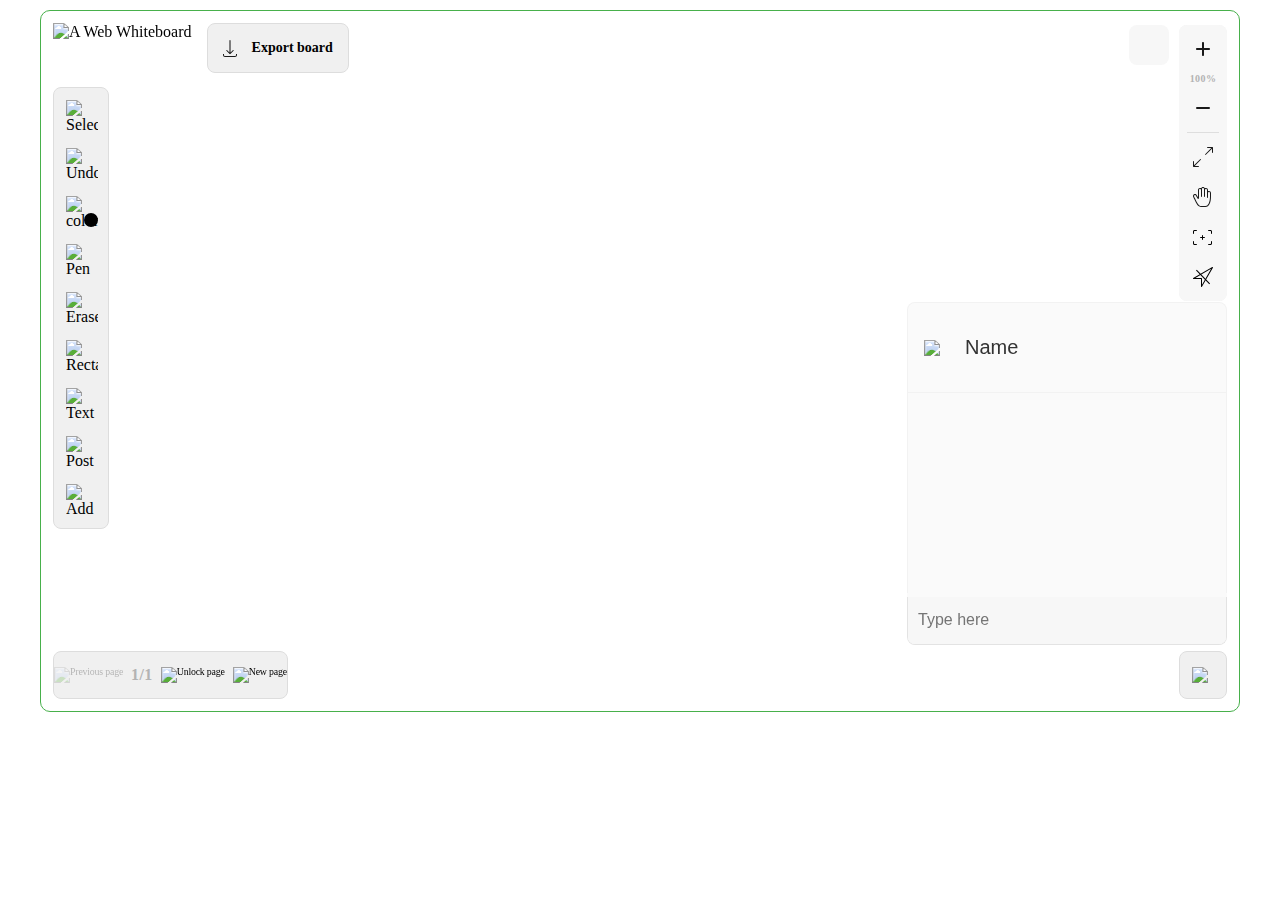
==== commit eff07c8f: "lock page new version" ====
--- a/index.html
+++ b/index.html
@@ -321,7 +321,7 @@
                             </div>
                             <div class="pagination--boards">1/1</div>
                             <div id="lock-page" class="arrow arrow--right flex-middle">
-                                <img src="https://awwapp.com/static/site/app-assets/ict-lock.svg" class="is--hidden" id="lock-icon" alt="Unlock page">
+                                <img src="https://awwapp.com/static/site/app-assets/ict-lock.svg" class="" id="lock-icon" alt="Unlock page">
                                 <img src="https://awwapp.com/static/site/app-assets/ict-unlock.svg" class="is--hidden" id="unlock-icon" alt="Lock page">
                             </div>
                             <div id="next-page" class="arrow arrow--right flex--middle is--pro is--hidden">
